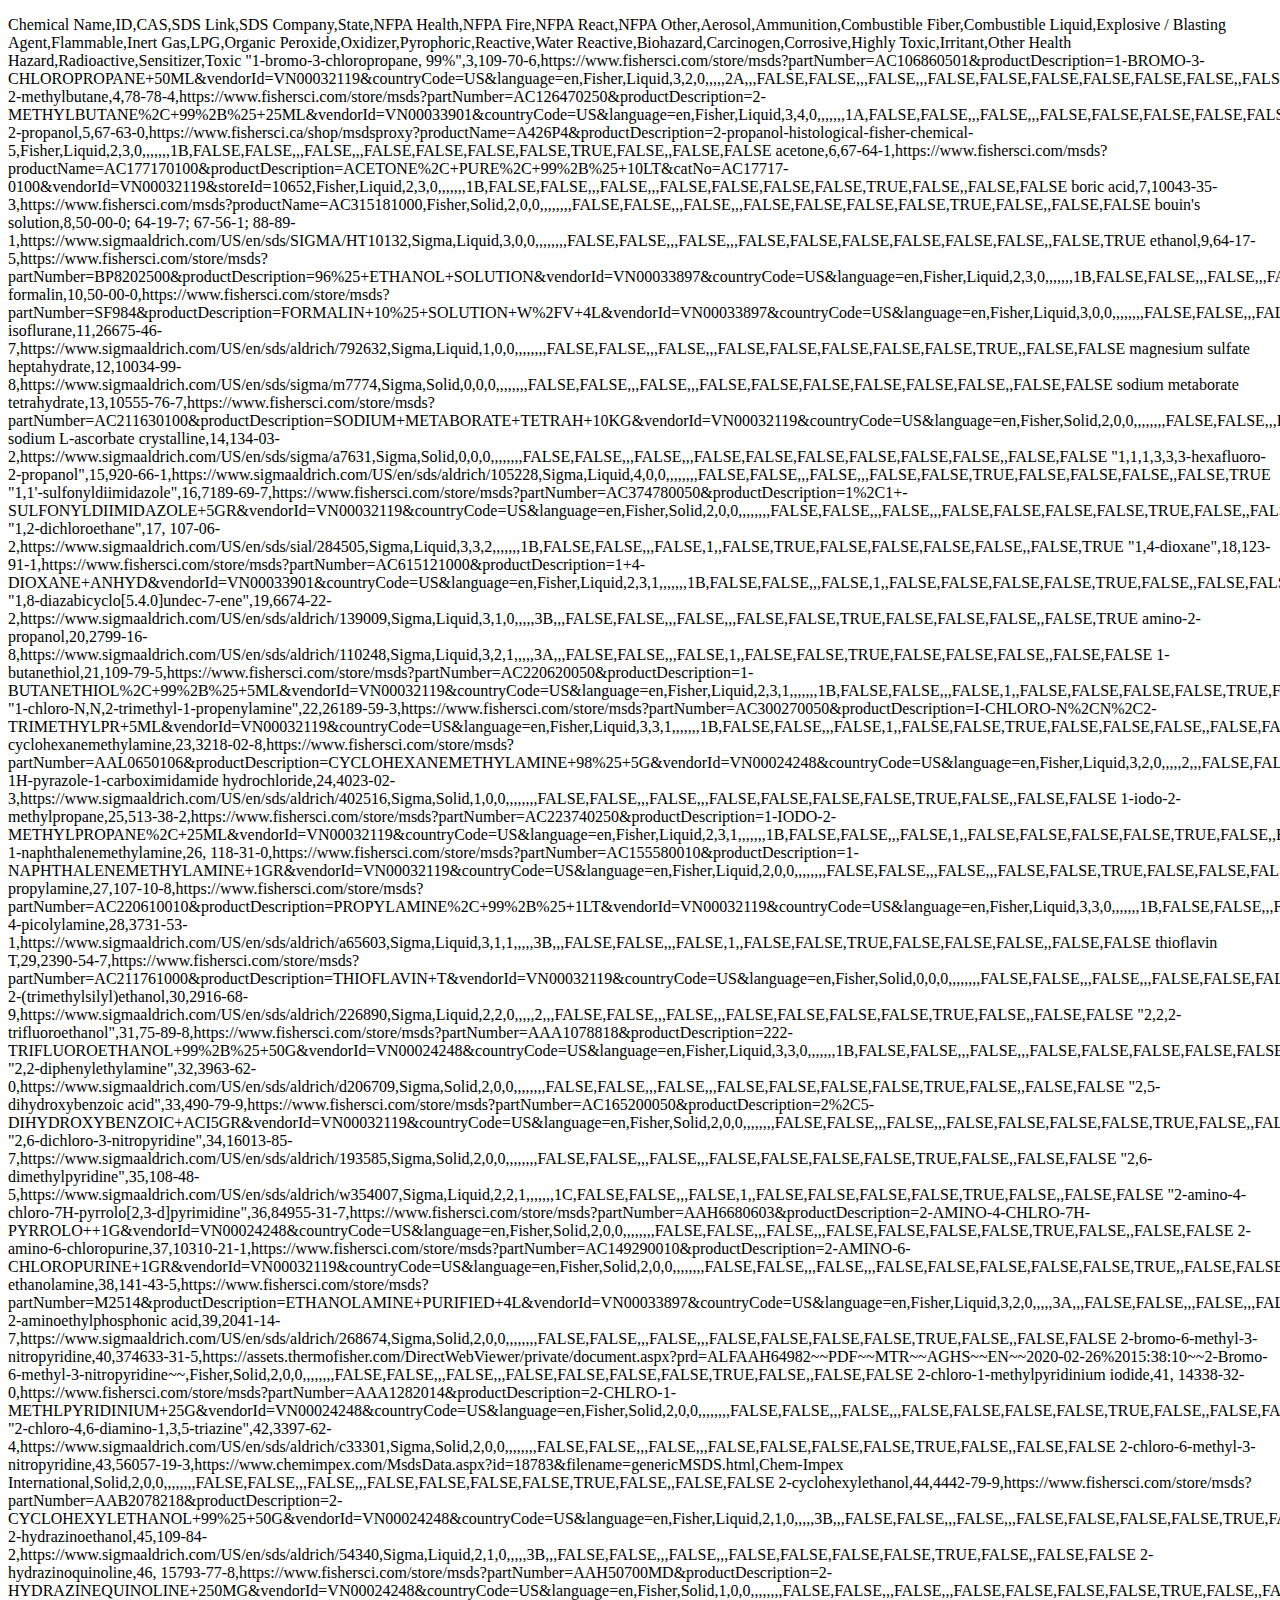
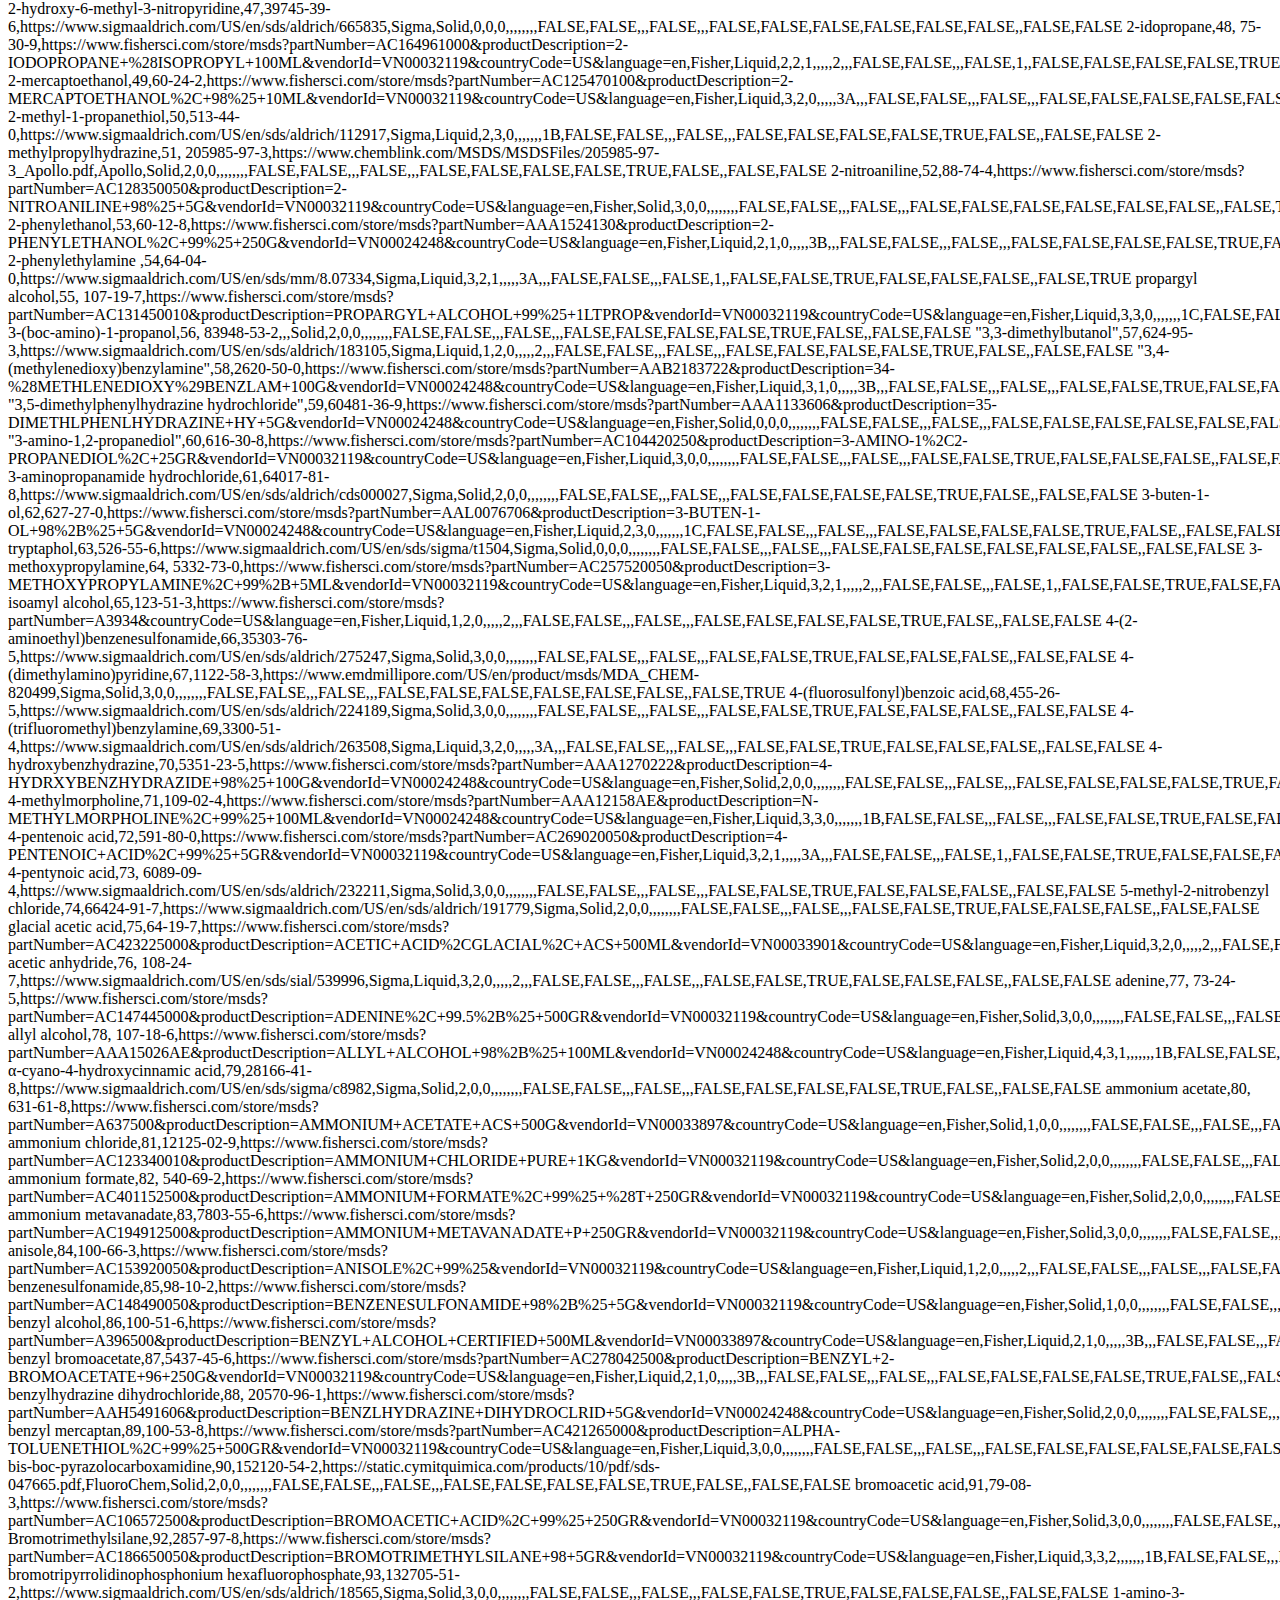
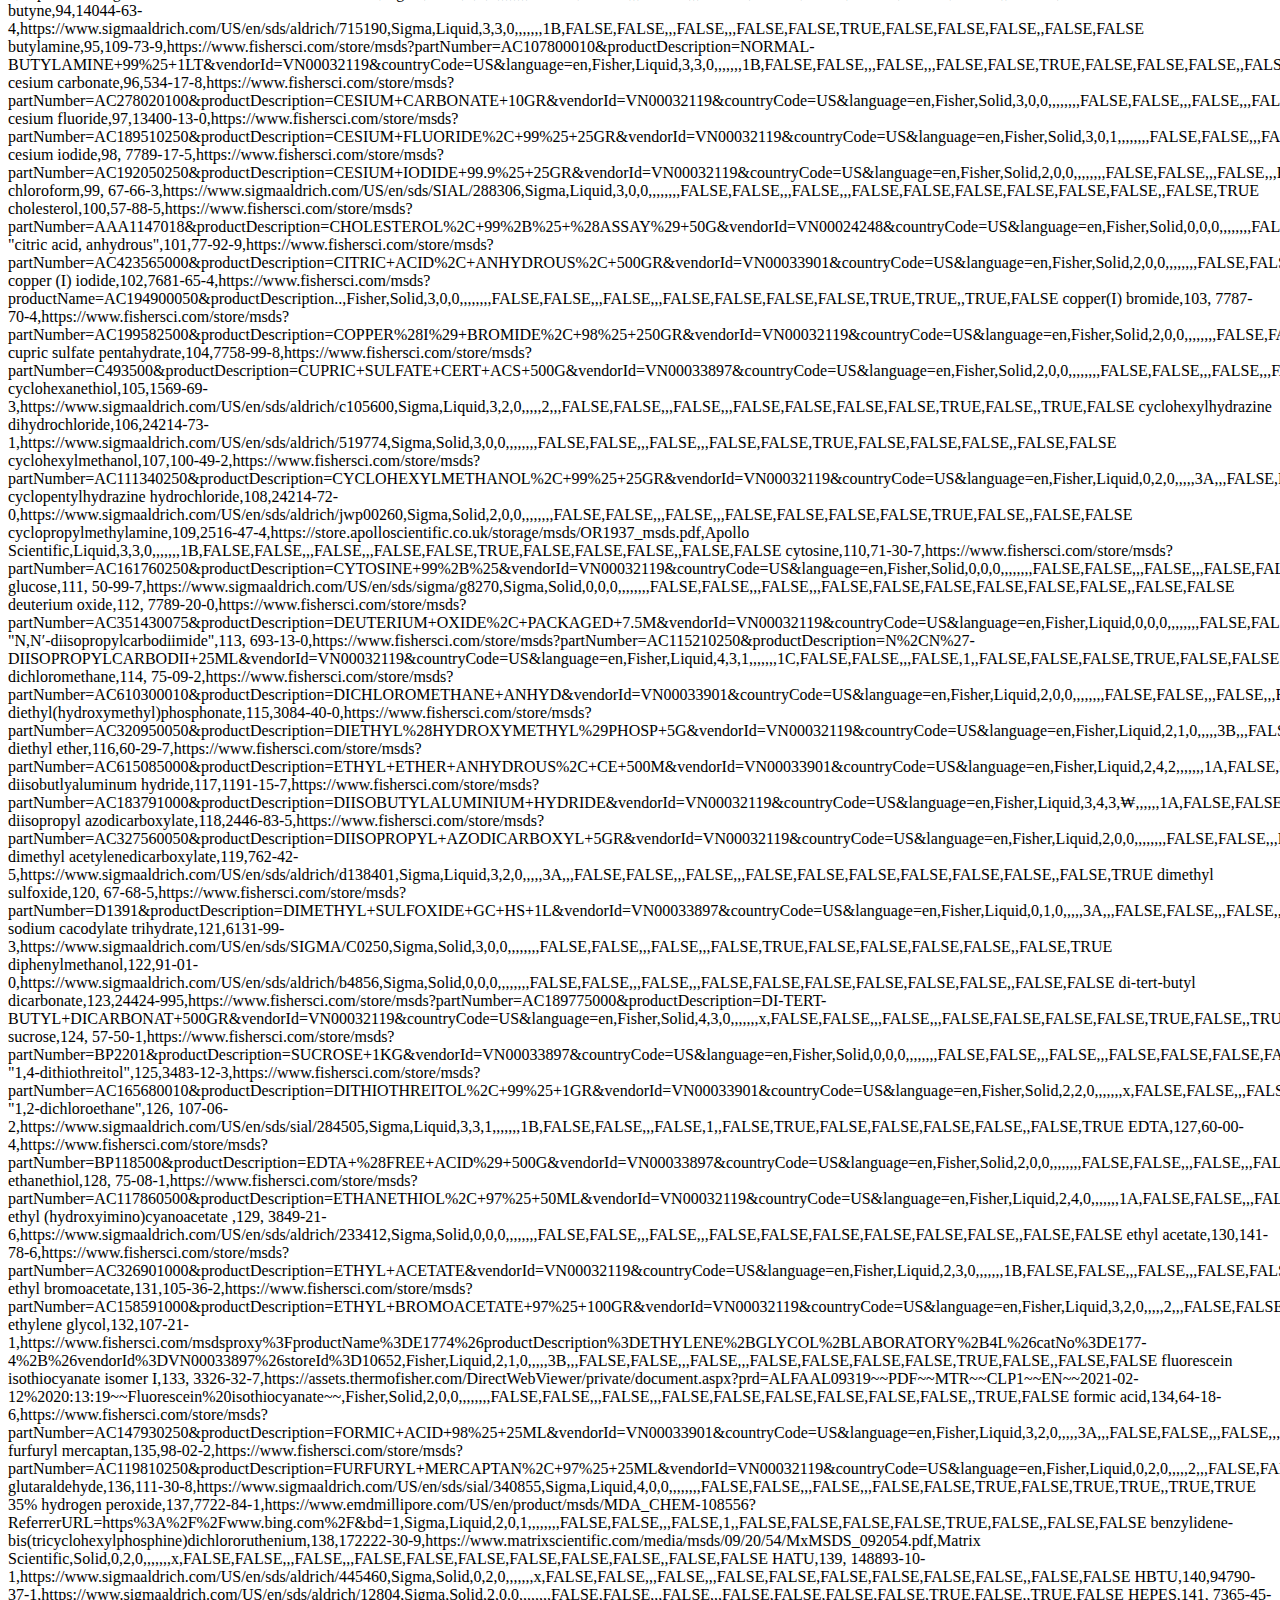
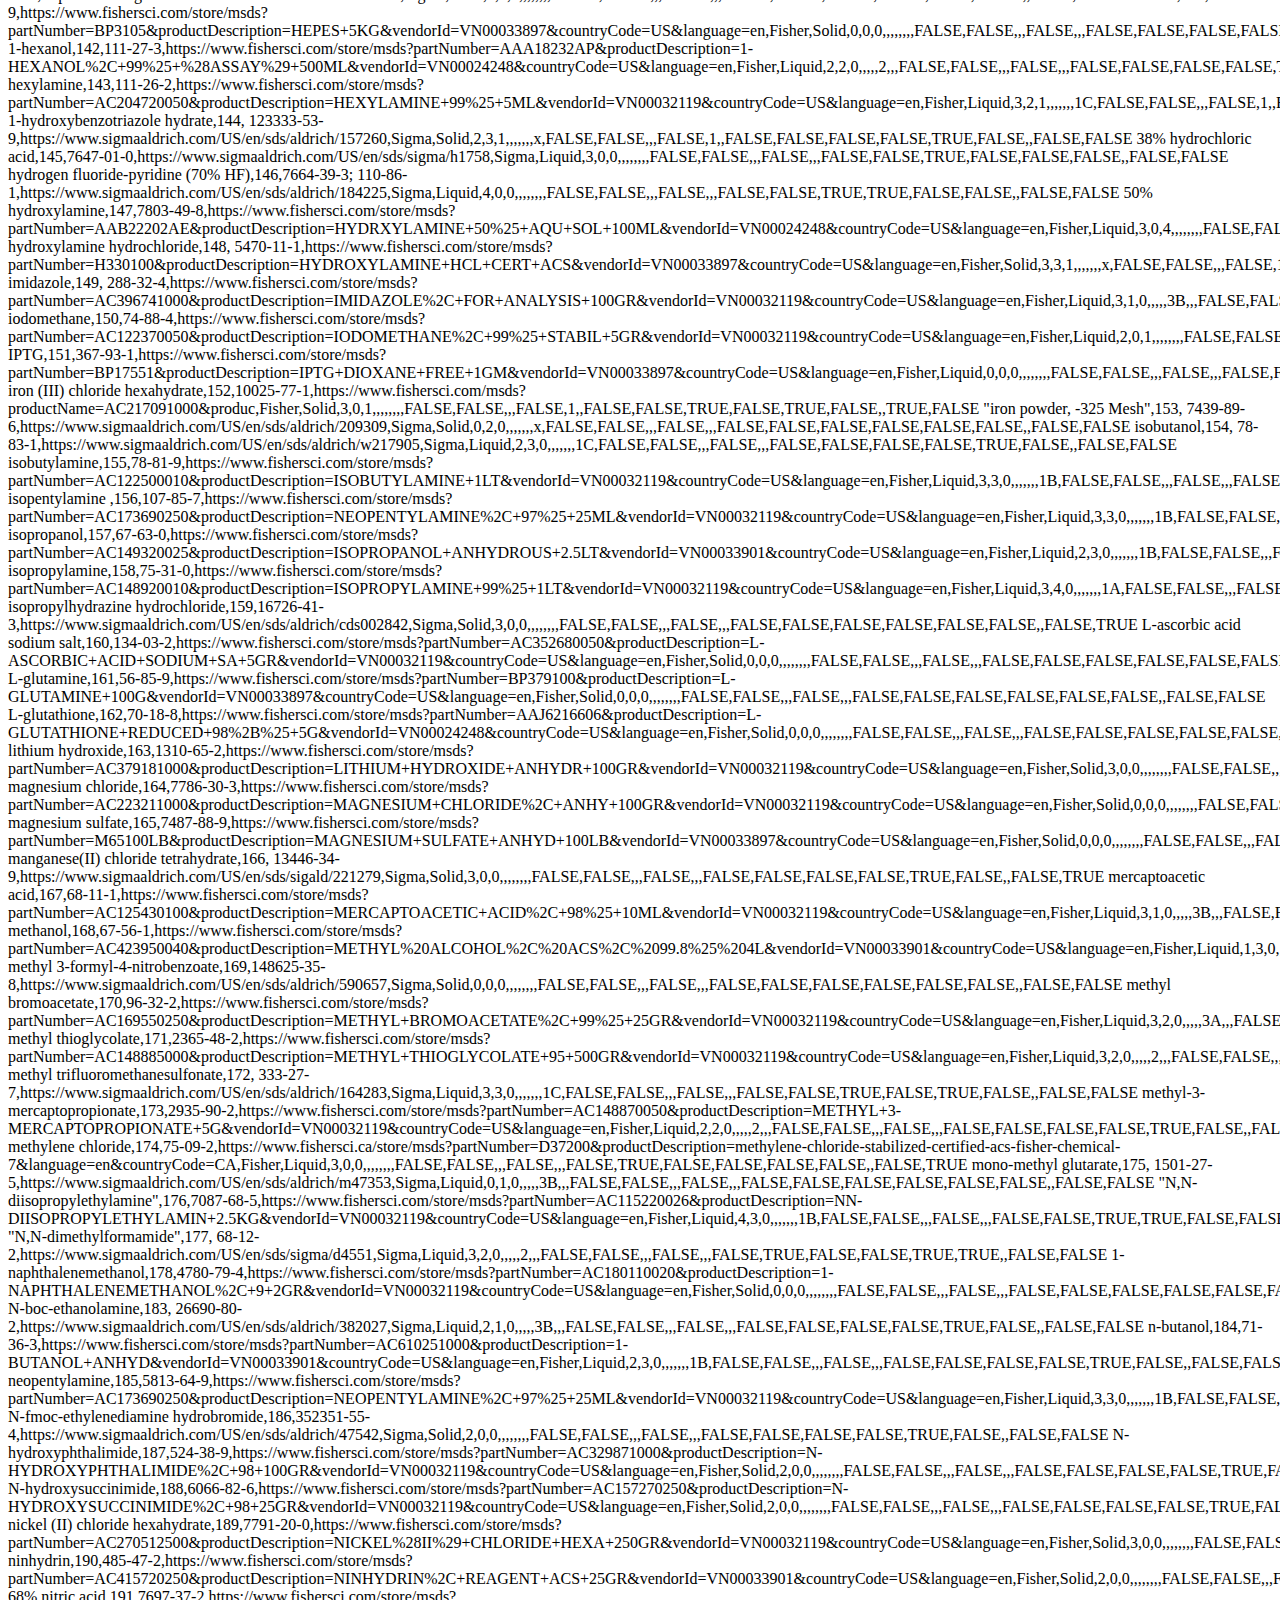
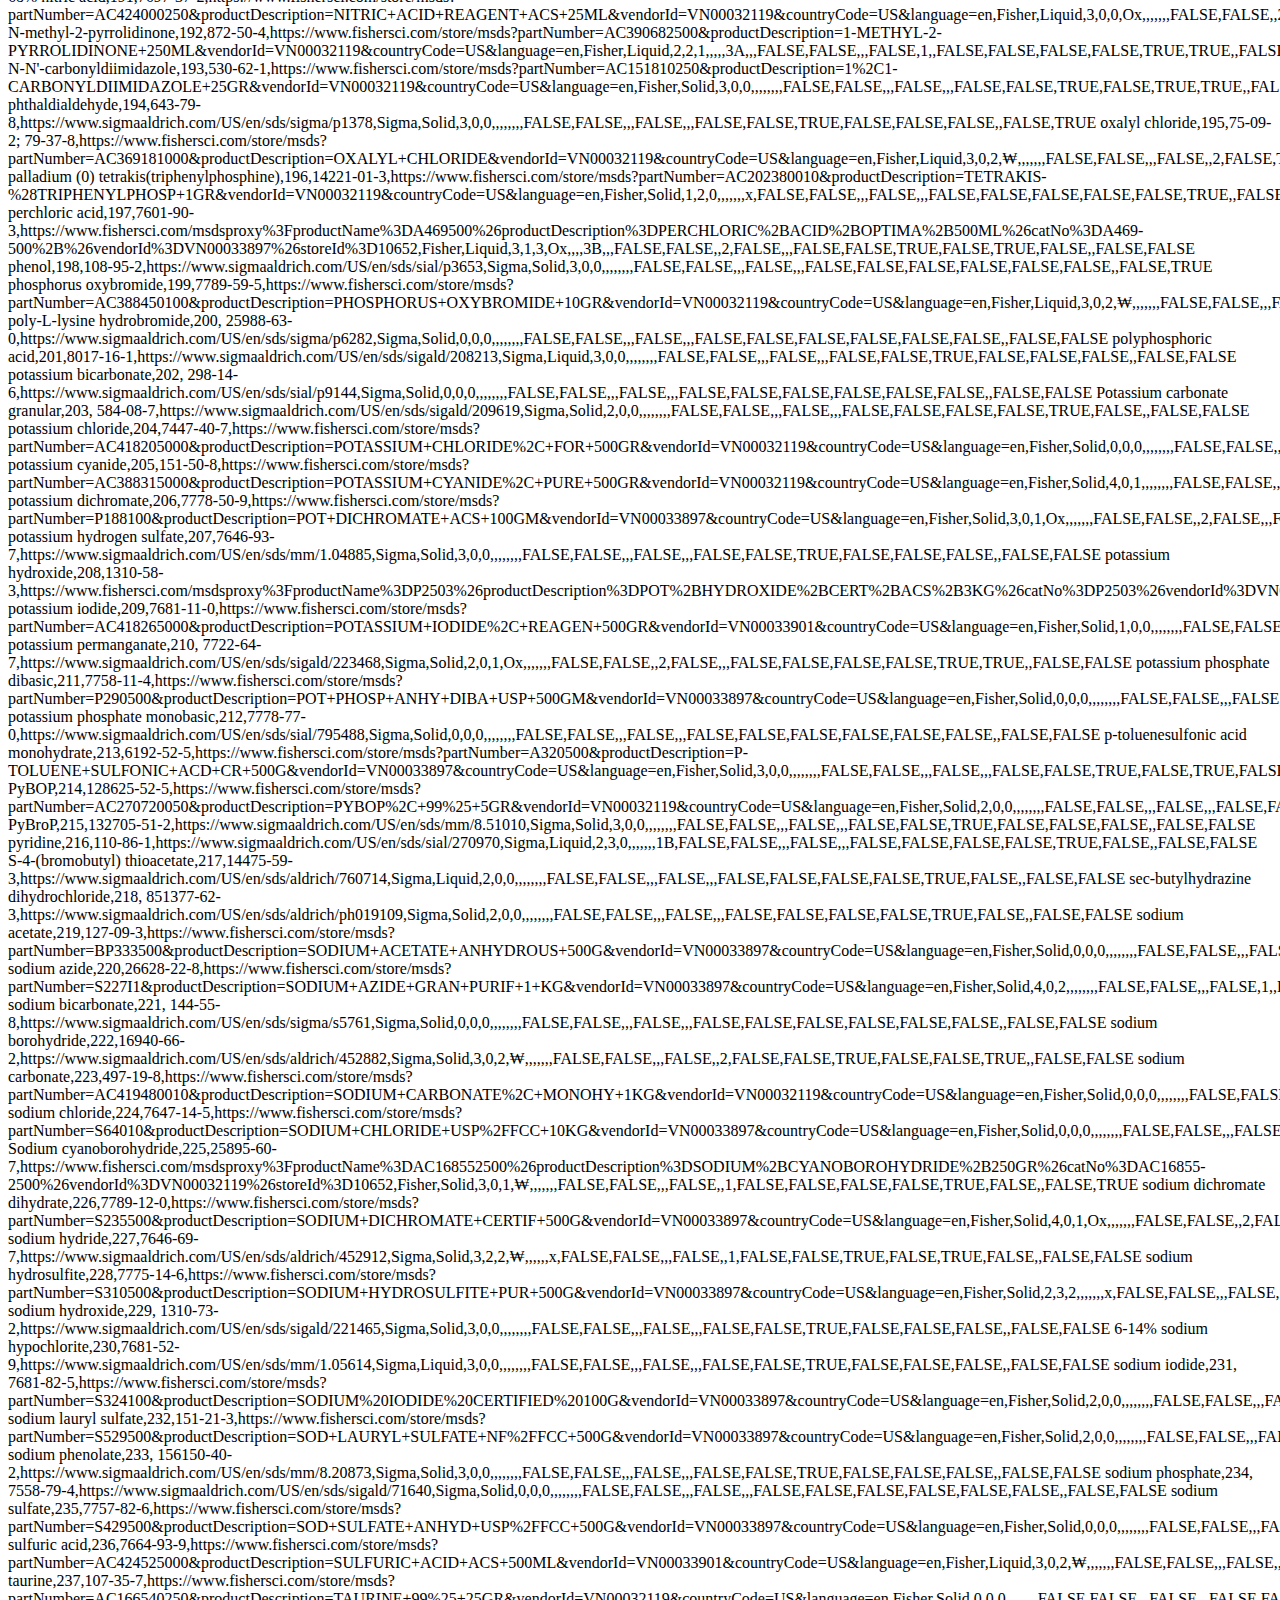
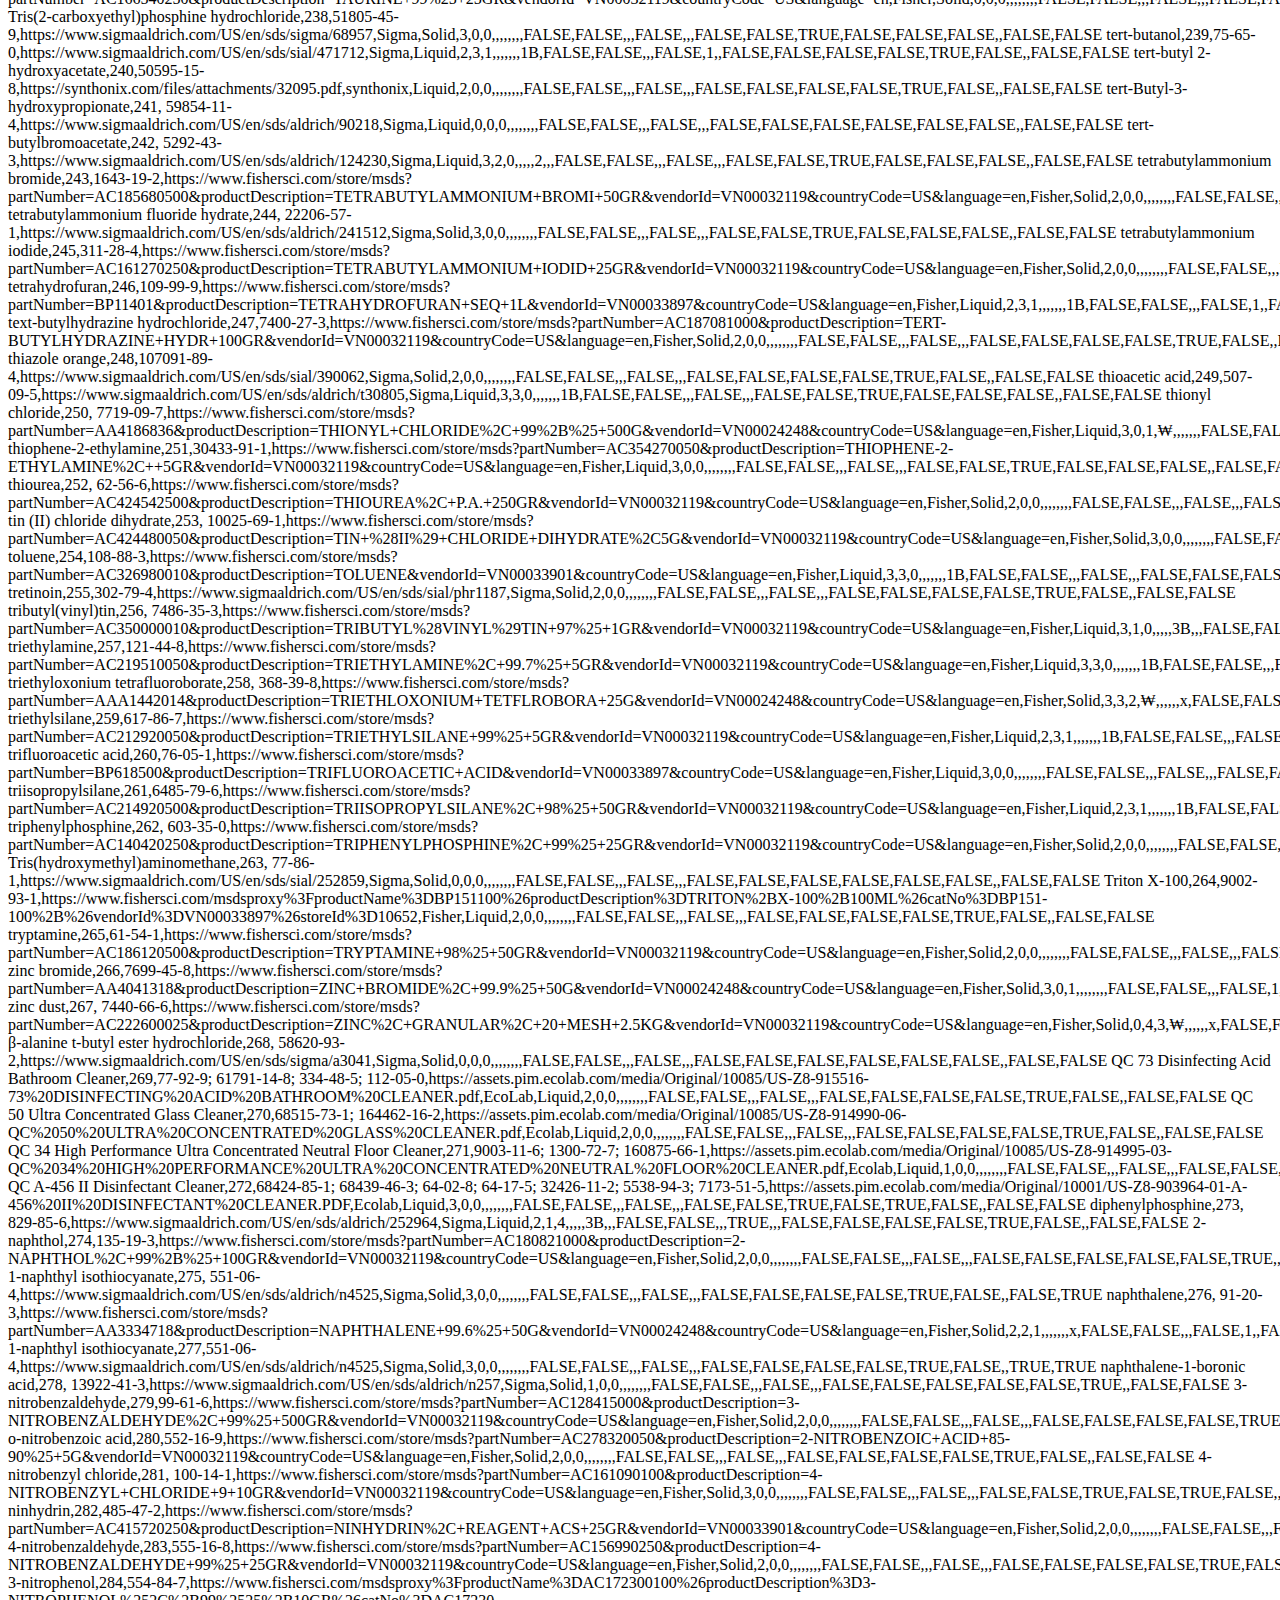
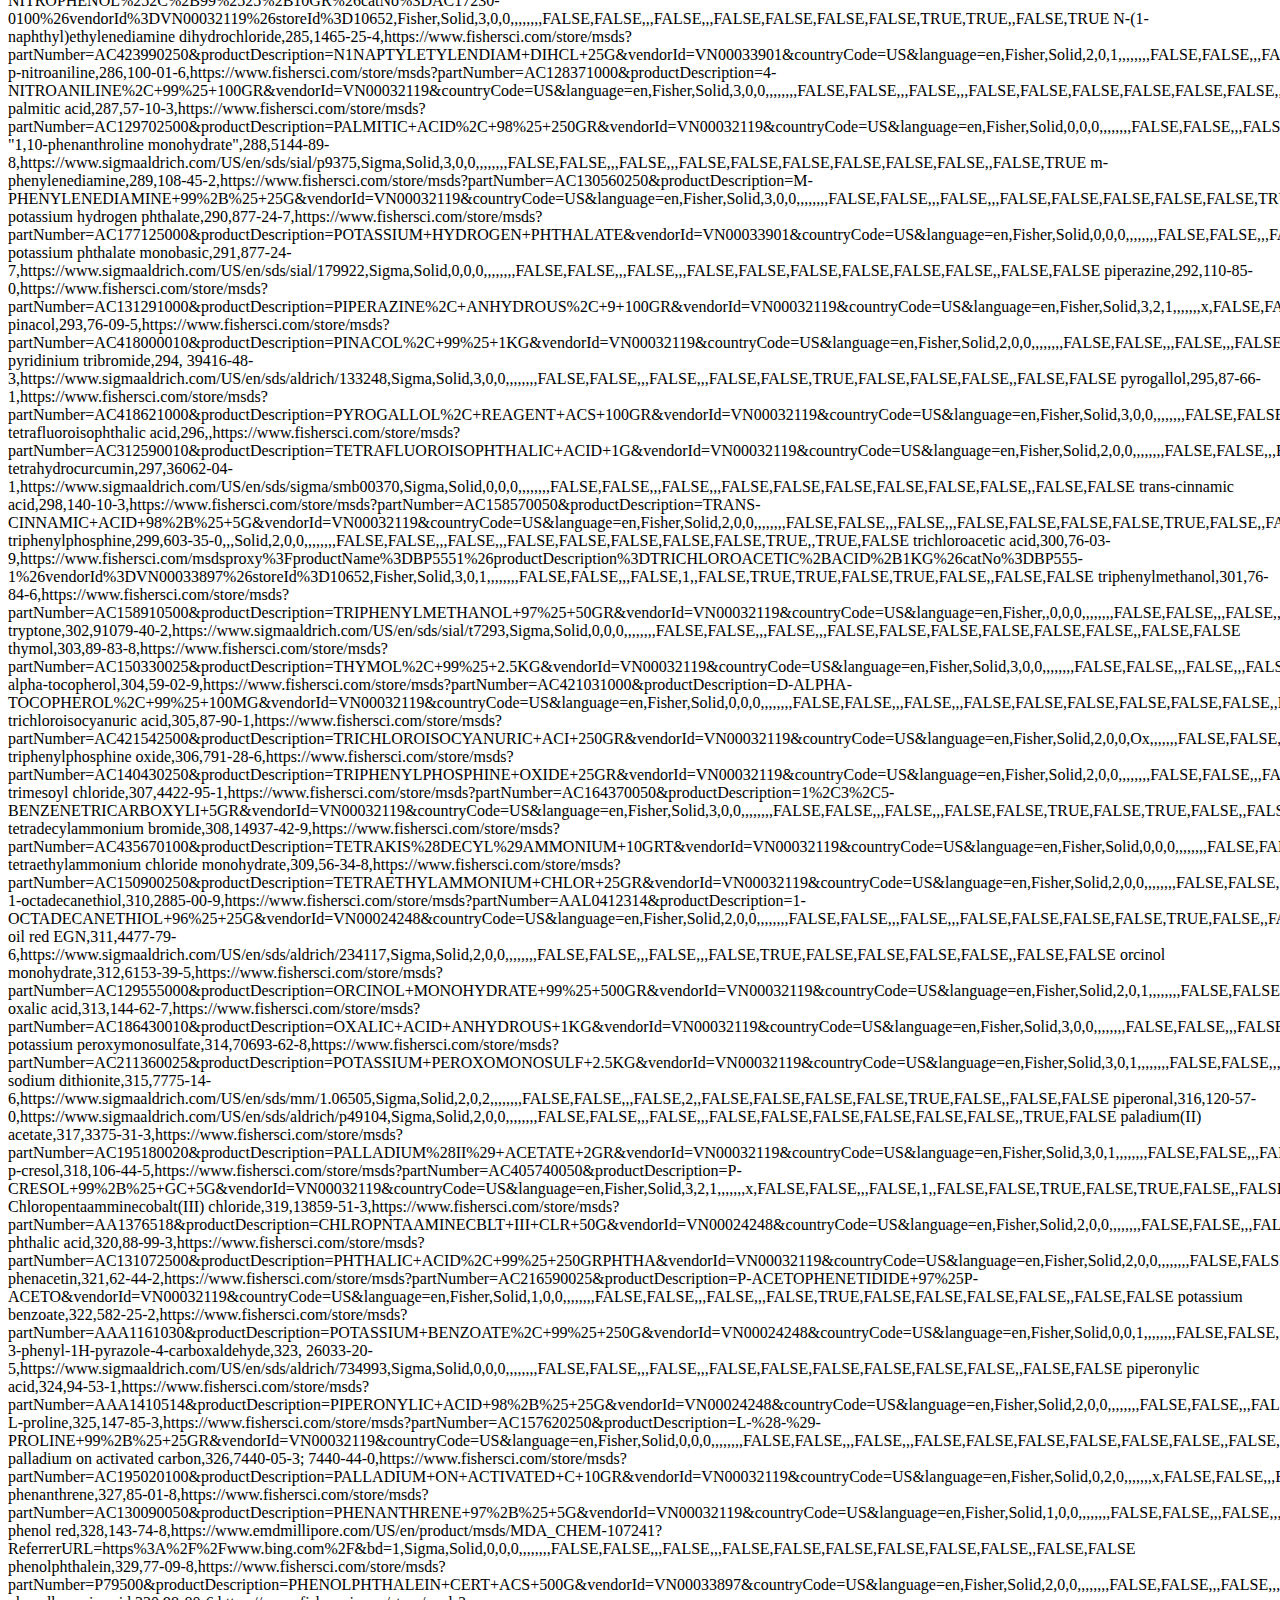
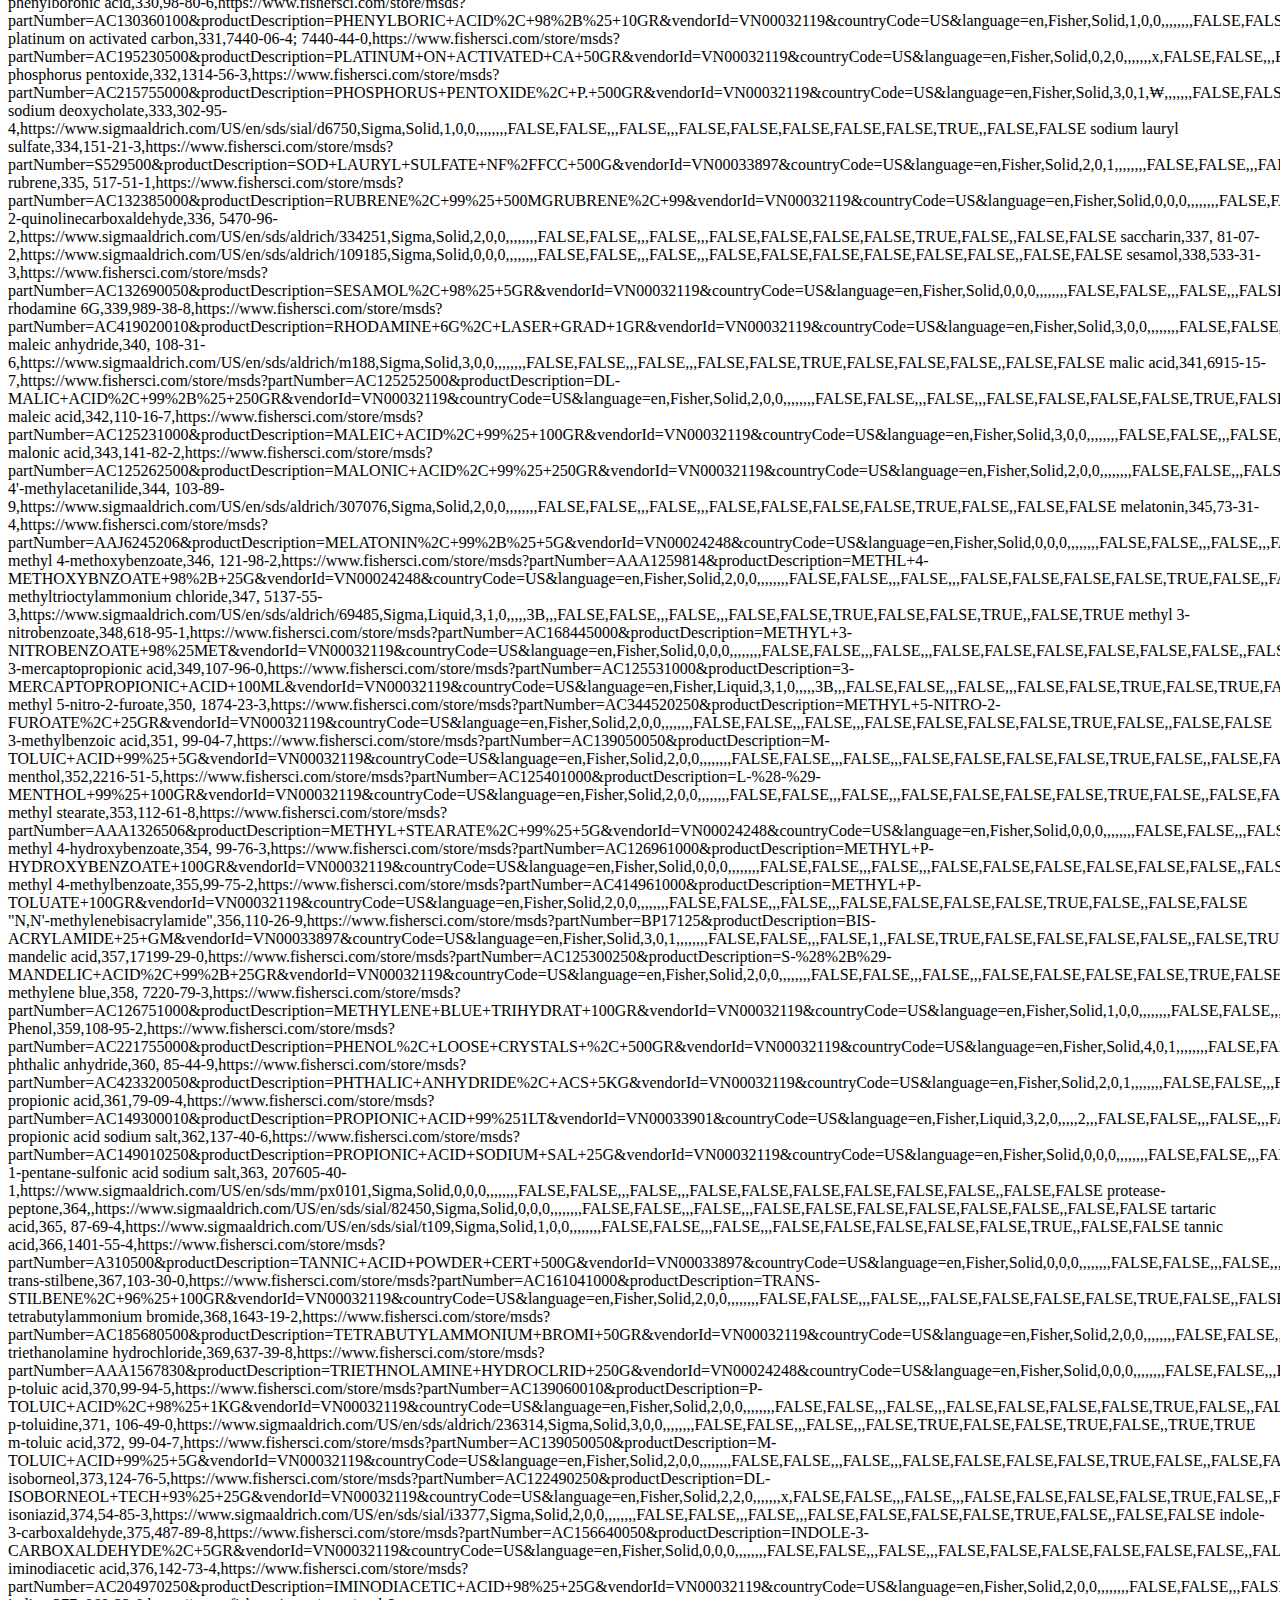
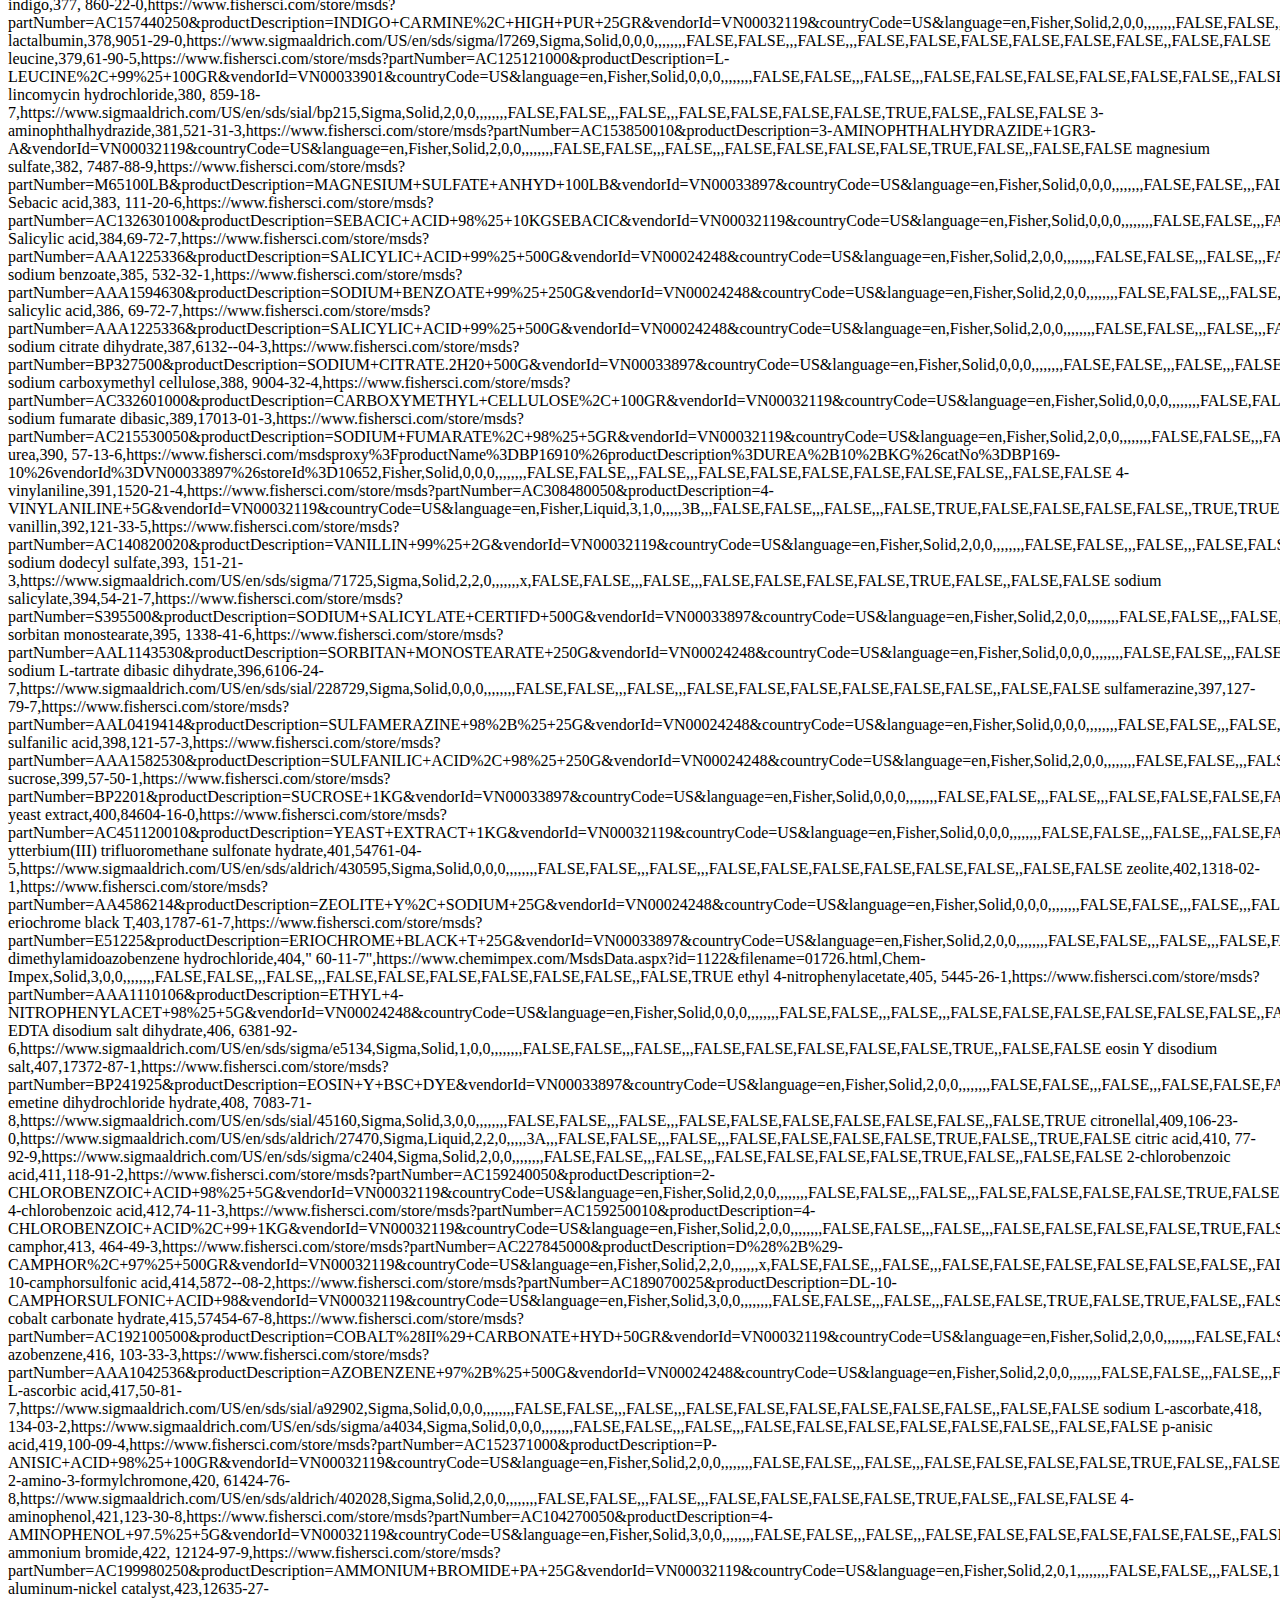
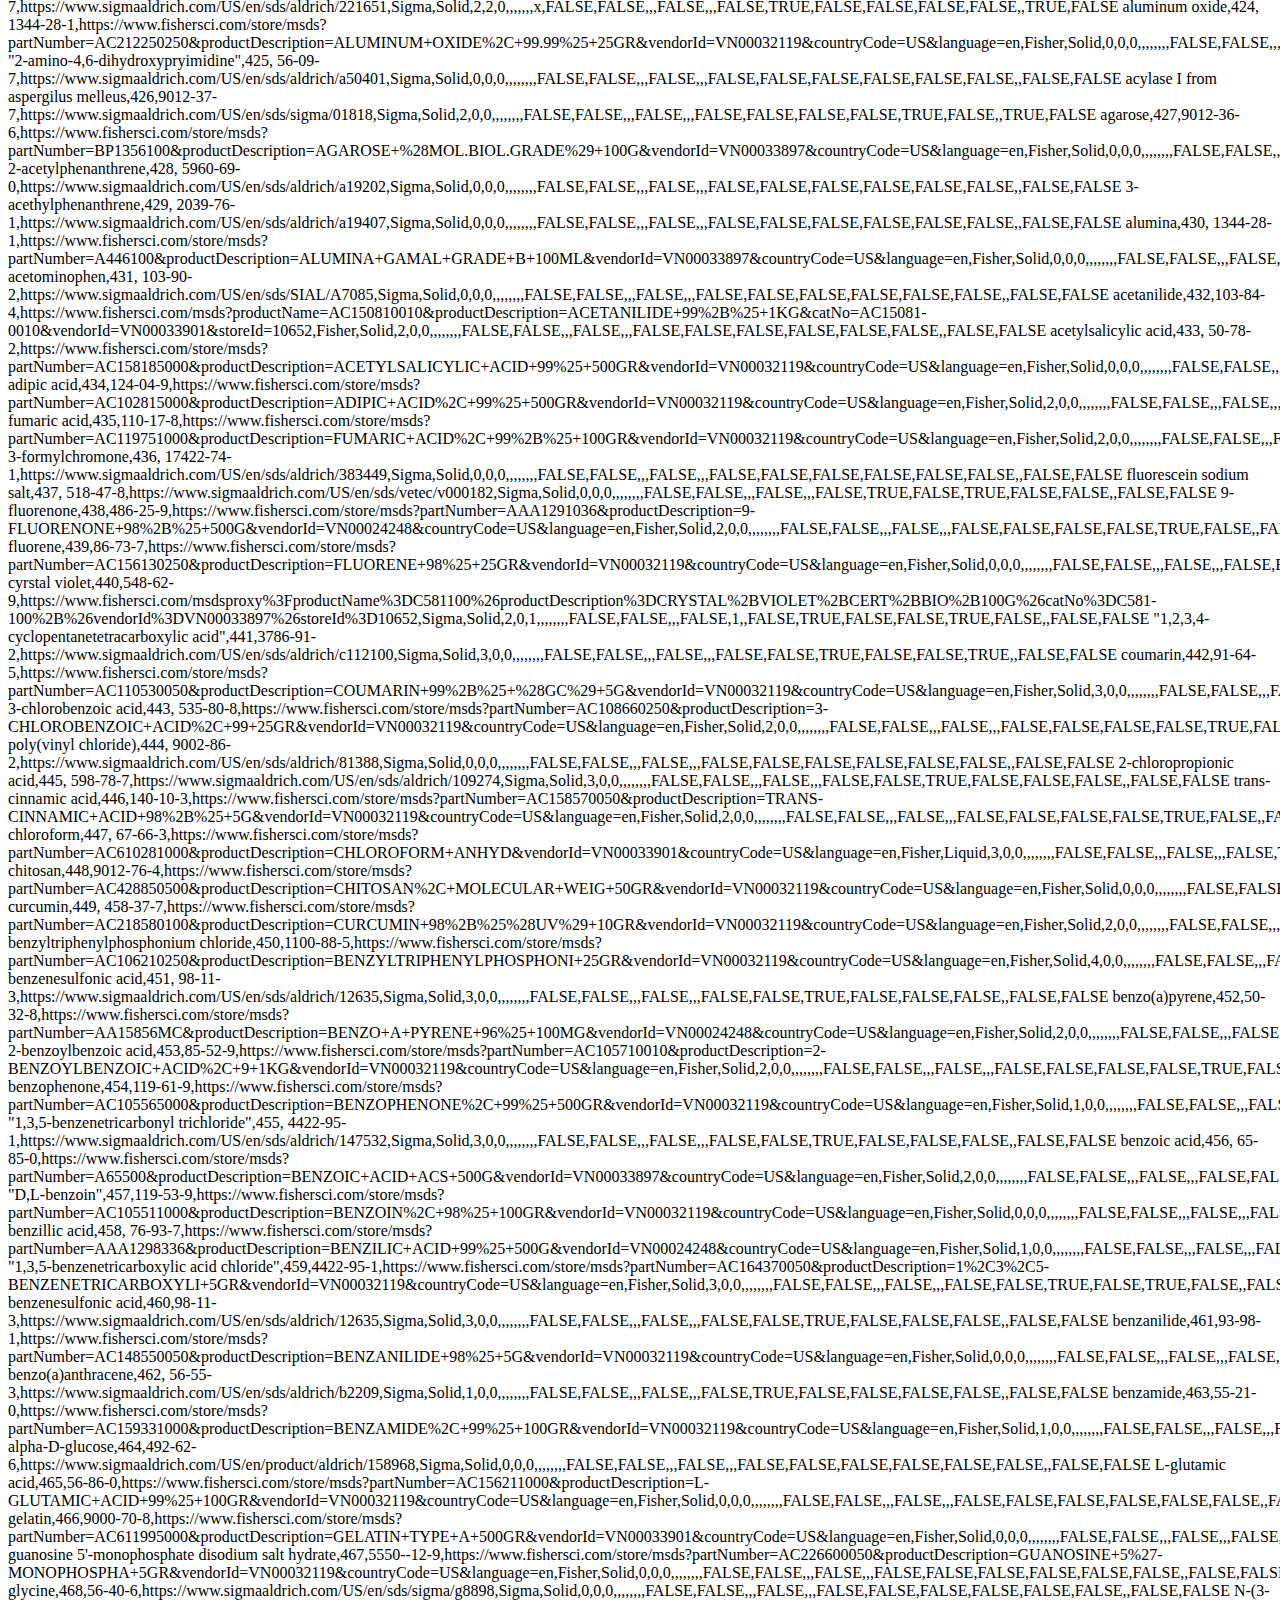
==== databaseonetwelve/index.html @ 0d820acb "Rename databaseonetwelve.html to databaseonetwelve/index.html" ====
<!DOCTYPE html>
<html lang="en">

    <body>
        <p>
Chemical Name,ID,CAS,SDS Link,SDS Company,State,NFPA Health,NFPA Fire,NFPA React,NFPA Other,Aerosol,Ammunition,Combustible Fiber,Combustible Liquid,Explosive / Blasting Agent,Flammable,Inert Gas,LPG,Organic Peroxide,Oxidizer,Pyrophoric,Reactive,Water Reactive,Biohazard,Carcinogen,Corrosive,Highly Toxic,Irritant,Other Health Hazard,Radioactive,Sensitizer,Toxic
"1-bromo-3-chloropropane, 99%",3,109-70-6,https://www.fishersci.com/store/msds?partNumber=AC106860501&productDescription=1-BROMO-3-CHLOROPROPANE+50ML&vendorId=VN00032119&countryCode=US&language=en,Fisher,Liquid,3,2,0,,,,,2A,,,FALSE,FALSE,,,FALSE,,,FALSE,FALSE,FALSE,FALSE,FALSE,FALSE,,FALSE,TRUE
2-methylbutane,4,78-78-4,https://www.fishersci.com/store/msds?partNumber=AC126470250&productDescription=2-METHYLBUTANE%2C+99%2B%25+25ML&vendorId=VN00033901&countryCode=US&language=en,Fisher,Liquid,3,4,0,,,,,,,1A,FALSE,FALSE,,,FALSE,,,FALSE,FALSE,FALSE,FALSE,FALSE,TRUE,,FALSE,FALSE
2-propanol,5,67-63-0,https://www.fishersci.ca/shop/msdsproxy?productName=A426P4&productDescription=2-propanol-histological-fisher-chemical-5,Fisher,Liquid,2,3,0,,,,,,,1B,FALSE,FALSE,,,FALSE,,,FALSE,FALSE,FALSE,FALSE,TRUE,FALSE,,FALSE,FALSE
acetone,6,67-64-1,https://www.fishersci.com/msds?productName=AC177170100&productDescription=ACETONE%2C+PURE%2C+99%2B%25+10LT&catNo=AC17717-0100&vendorId=VN00032119&storeId=10652,Fisher,Liquid,2,3,0,,,,,,,1B,FALSE,FALSE,,,FALSE,,,FALSE,FALSE,FALSE,FALSE,TRUE,FALSE,,FALSE,FALSE
boric acid,7,10043-35-3,https://www.fishersci.com/msds?productName=AC315181000,Fisher,Solid,2,0,0,,,,,,,,FALSE,FALSE,,,FALSE,,,FALSE,FALSE,FALSE,FALSE,TRUE,FALSE,,FALSE,FALSE
bouin's solution,8,50-00-0; 64-19-7; 67-56-1; 88-89-1,https://www.sigmaaldrich.com/US/en/sds/SIGMA/HT10132,Sigma,Liquid,3,0,0,,,,,,,,FALSE,FALSE,,,FALSE,,,FALSE,FALSE,FALSE,FALSE,FALSE,FALSE,,FALSE,TRUE
ethanol,9,64-17-5,https://www.fishersci.com/store/msds?partNumber=BP8202500&productDescription=96%25+ETHANOL+SOLUTION&vendorId=VN00033897&countryCode=US&language=en,Fisher,Liquid,2,3,0,,,,,,,1B,FALSE,FALSE,,,FALSE,,,FALSE,FALSE,FALSE,FALSE,TRUE,FALSE,,FALSE,FALSE
formalin,10,50-00-0,https://www.fishersci.com/store/msds?partNumber=SF984&productDescription=FORMALIN+10%25+SOLUTION+W%2FV+4L&vendorId=VN00033897&countryCode=US&language=en,Fisher,Liquid,3,0,0,,,,,,,,FALSE,FALSE,,,FALSE,,,FALSE,TRUE,FALSE,FALSE,FALSE,TRUE,,TRUE,TRUE
isoflurane,11,26675-46-7,https://www.sigmaaldrich.com/US/en/sds/aldrich/792632,Sigma,Liquid,1,0,0,,,,,,,,FALSE,FALSE,,,FALSE,,,FALSE,FALSE,FALSE,FALSE,FALSE,TRUE,,FALSE,FALSE
magnesium sulfate heptahydrate,12,10034-99-8,https://www.sigmaaldrich.com/US/en/sds/sigma/m7774,Sigma,Solid,0,0,0,,,,,,,,FALSE,FALSE,,,FALSE,,,FALSE,FALSE,FALSE,FALSE,FALSE,FALSE,,FALSE,FALSE
sodium metaborate tetrahydrate,13,10555-76-7,https://www.fishersci.com/store/msds?partNumber=AC211630100&productDescription=SODIUM+METABORATE+TETRAH+10KG&vendorId=VN00032119&countryCode=US&language=en,Fisher,Solid,2,0,0,,,,,,,,FALSE,FALSE,,,FALSE,,,FALSE,FALSE,FALSE,FALSE,TRUE,FALSE,,FALSE,FALSE
sodium L-ascorbate crystalline,14,134-03-2,https://www.sigmaaldrich.com/US/en/sds/sigma/a7631,Sigma,Solid,0,0,0,,,,,,,,FALSE,FALSE,,,FALSE,,,FALSE,FALSE,FALSE,FALSE,FALSE,FALSE,,FALSE,FALSE
"1,1,1,3,3,3-hexafluoro-2-propanol",15,920-66-1,https://www.sigmaaldrich.com/US/en/sds/aldrich/105228,Sigma,Liquid,4,0,0,,,,,,,,FALSE,FALSE,,,FALSE,,,FALSE,FALSE,TRUE,FALSE,FALSE,FALSE,,FALSE,TRUE
"1,1'-sulfonyldiimidazole",16,7189-69-7,https://www.fishersci.com/store/msds?partNumber=AC374780050&productDescription=1%2C1+-SULFONYLDIIMIDAZOLE+5GR&vendorId=VN00032119&countryCode=US&language=en,Fisher,Solid,2,0,0,,,,,,,,FALSE,FALSE,,,FALSE,,,FALSE,FALSE,FALSE,FALSE,TRUE,FALSE,,FALSE,FALSE
"1,2-dichloroethane",17, 107-06-2,https://www.sigmaaldrich.com/US/en/sds/sial/284505,Sigma,Liquid,3,3,2,,,,,,,1B,FALSE,FALSE,,,FALSE,1,,FALSE,TRUE,FALSE,FALSE,FALSE,FALSE,,FALSE,TRUE
"1,4-dioxane",18,123-91-1,https://www.fishersci.com/store/msds?partNumber=AC615121000&productDescription=1+4-DIOXANE+ANHYD&vendorId=VN00033901&countryCode=US&language=en,Fisher,Liquid,2,3,1,,,,,,,1B,FALSE,FALSE,,,FALSE,1,,FALSE,FALSE,FALSE,FALSE,TRUE,FALSE,,FALSE,FALSE
"1,8-diazabicyclo[5.4.0]undec-7-ene",19,6674-22-2,https://www.sigmaaldrich.com/US/en/sds/aldrich/139009,Sigma,Liquid,3,1,0,,,,,3B,,,FALSE,FALSE,,,FALSE,,,FALSE,FALSE,TRUE,FALSE,FALSE,FALSE,,FALSE,TRUE
amino-2-propanol,20,2799-16-8,https://www.sigmaaldrich.com/US/en/sds/aldrich/110248,Sigma,Liquid,3,2,1,,,,,3A,,,FALSE,FALSE,,,FALSE,1,,FALSE,FALSE,TRUE,FALSE,FALSE,FALSE,,FALSE,FALSE
1-butanethiol,21,109-79-5,https://www.fishersci.com/store/msds?partNumber=AC220620050&productDescription=1-BUTANETHIOL%2C+99%2B%25+5ML&vendorId=VN00032119&countryCode=US&language=en,Fisher,Liquid,2,3,1,,,,,,,1B,FALSE,FALSE,,,FALSE,1,,FALSE,FALSE,FALSE,FALSE,TRUE,FALSE,,FALSE,FALSE
"1-chloro-N,N,2-trimethyl-1-propenylamine",22,26189-59-3,https://www.fishersci.com/store/msds?partNumber=AC300270050&productDescription=I-CHLORO-N%2CN%2C2-TRIMETHYLPR+5ML&vendorId=VN00032119&countryCode=US&language=en,Fisher,Liquid,3,3,1,,,,,,,1B,FALSE,FALSE,,,FALSE,1,,FALSE,FALSE,TRUE,FALSE,FALSE,FALSE,,FALSE,FALSE
cyclohexanemethylamine,23,3218-02-8,https://www.fishersci.com/store/msds?partNumber=AAL0650106&productDescription=CYCLOHEXANEMETHYLAMINE+98%25+5G&vendorId=VN00024248&countryCode=US&language=en,Fisher,Liquid,3,2,0,,,,,2,,,FALSE,FALSE,,,FALSE,,,FALSE,FALSE,TRUE,FALSE,FALSE,FALSE,,FALSE,FALSE
1H-pyrazole-1-carboximidamide hydrochloride,24,4023-02-3,https://www.sigmaaldrich.com/US/en/sds/aldrich/402516,Sigma,Solid,1,0,0,,,,,,,,FALSE,FALSE,,,FALSE,,,FALSE,FALSE,FALSE,FALSE,TRUE,FALSE,,FALSE,FALSE
1-iodo-2-methylpropane,25,513-38-2,https://www.fishersci.com/store/msds?partNumber=AC223740250&productDescription=1-IODO-2-METHYLPROPANE%2C+25ML&vendorId=VN00032119&countryCode=US&language=en,Fisher,Liquid,2,3,1,,,,,,,1B,FALSE,FALSE,,,FALSE,1,,FALSE,FALSE,FALSE,FALSE,TRUE,FALSE,,FALSE,FALSE
1-naphthalenemethylamine,26, 118-31-0,https://www.fishersci.com/store/msds?partNumber=AC155580010&productDescription=1-NAPHTHALENEMETHYLAMINE+1GR&vendorId=VN00032119&countryCode=US&language=en,Fisher,Liquid,2,0,0,,,,,,,,FALSE,FALSE,,,FALSE,,,FALSE,FALSE,TRUE,FALSE,FALSE,FALSE,,FALSE,FALSE
propylamine,27,107-10-8,https://www.fishersci.com/store/msds?partNumber=AC220610010&productDescription=PROPYLAMINE%2C+99%2B%25+1LT&vendorId=VN00032119&countryCode=US&language=en,Fisher,Liquid,3,3,0,,,,,,,1B,FALSE,FALSE,,,FALSE,,,FALSE,FALSE,TRUE,FALSE,FALSE,FALSE,,FALSE,FALSE
4-picolylamine,28,3731-53-1,https://www.sigmaaldrich.com/US/en/sds/aldrich/a65603,Sigma,Liquid,3,1,1,,,,,3B,,,FALSE,FALSE,,,FALSE,1,,FALSE,FALSE,TRUE,FALSE,FALSE,FALSE,,FALSE,FALSE
thioflavin T,29,2390-54-7,https://www.fishersci.com/store/msds?partNumber=AC211761000&productDescription=THIOFLAVIN+T&vendorId=VN00032119&countryCode=US&language=en,Fisher,Solid,0,0,0,,,,,,,,FALSE,FALSE,,,FALSE,,,FALSE,FALSE,FALSE,FALSE,FALSE,FALSE,,FALSE,FALSE
2-(trimethylsilyl)ethanol,30,2916-68-9,https://www.sigmaaldrich.com/US/en/sds/aldrich/226890,Sigma,Liquid,2,2,0,,,,,2,,,FALSE,FALSE,,,FALSE,,,FALSE,FALSE,FALSE,FALSE,TRUE,FALSE,,FALSE,FALSE
"2,2,2-trifluoroethanol",31,75-89-8,https://www.fishersci.com/store/msds?partNumber=AAA1078818&productDescription=222-TRIFLUOROETHANOL+99%2B%25+50G&vendorId=VN00024248&countryCode=US&language=en,Fisher,Liquid,3,3,0,,,,,,,1B,FALSE,FALSE,,,FALSE,,,FALSE,FALSE,FALSE,FALSE,FALSE,FALSE,,FALSE,TRUE
"2,2-diphenylethylamine",32,3963-62-0,https://www.sigmaaldrich.com/US/en/sds/aldrich/d206709,Sigma,Solid,2,0,0,,,,,,,,FALSE,FALSE,,,FALSE,,,FALSE,FALSE,FALSE,FALSE,TRUE,FALSE,,FALSE,FALSE
"2,5-dihydroxybenzoic acid",33,490-79-9,https://www.fishersci.com/store/msds?partNumber=AC165200050&productDescription=2%2C5-DIHYDROXYBENZOIC+ACI5GR&vendorId=VN00032119&countryCode=US&language=en,Fisher,Solid,2,0,0,,,,,,,,FALSE,FALSE,,,FALSE,,,FALSE,FALSE,FALSE,FALSE,TRUE,FALSE,,FALSE,FALSE
"2,6-dichloro-3-nitropyridine",34,16013-85-7,https://www.sigmaaldrich.com/US/en/sds/aldrich/193585,Sigma,Solid,2,0,0,,,,,,,,FALSE,FALSE,,,FALSE,,,FALSE,FALSE,FALSE,FALSE,TRUE,FALSE,,FALSE,FALSE
"2,6-dimethylpyridine",35,108-48-5,https://www.sigmaaldrich.com/US/en/sds/aldrich/w354007,Sigma,Liquid,2,2,1,,,,,,,1C,FALSE,FALSE,,,FALSE,1,,FALSE,FALSE,FALSE,FALSE,TRUE,FALSE,,FALSE,FALSE
"2-amino-4-chloro-7H-pyrrolo[2,3-d]pyrimidine",36,84955-31-7,https://www.fishersci.com/store/msds?partNumber=AAH6680603&productDescription=2-AMINO-4-CHLRO-7H-PYRROLO++1G&vendorId=VN00024248&countryCode=US&language=en,Fisher,Solid,2,0,0,,,,,,,,FALSE,FALSE,,,FALSE,,,FALSE,FALSE,FALSE,FALSE,TRUE,FALSE,,FALSE,FALSE
2-amino-6-chloropurine,37,10310-21-1,https://www.fishersci.com/store/msds?partNumber=AC149290010&productDescription=2-AMINO-6-CHLOROPURINE+1GR&vendorId=VN00032119&countryCode=US&language=en,Fisher,Solid,2,0,0,,,,,,,,FALSE,FALSE,,,FALSE,,,FALSE,FALSE,FALSE,FALSE,FALSE,TRUE,,FALSE,FALSE
ethanolamine,38,141-43-5,https://www.fishersci.com/store/msds?partNumber=M2514&productDescription=ETHANOLAMINE+PURIFIED+4L&vendorId=VN00033897&countryCode=US&language=en,Fisher,Liquid,3,2,0,,,,,3A,,,FALSE,FALSE,,,FALSE,,,FALSE,FALSE,TRUE,FALSE,FALSE,FALSE,,FALSE,FALSE
2-aminoethylphosphonic acid,39,2041-14-7,https://www.sigmaaldrich.com/US/en/sds/aldrich/268674,Sigma,Solid,2,0,0,,,,,,,,FALSE,FALSE,,,FALSE,,,FALSE,FALSE,FALSE,FALSE,TRUE,FALSE,,FALSE,FALSE
2-bromo-6-methyl-3-nitropyridine,40,374633-31-5,https://assets.thermofisher.com/DirectWebViewer/private/document.aspx?prd=ALFAAH64982~~PDF~~MTR~~AGHS~~EN~~2020-02-26%2015:38:10~~2-Bromo-6-methyl-3-nitropyridine~~,Fisher,Solid,2,0,0,,,,,,,,FALSE,FALSE,,,FALSE,,,FALSE,FALSE,FALSE,FALSE,TRUE,FALSE,,FALSE,FALSE
2-chloro-1-methylpyridinium iodide,41, 14338-32-0,https://www.fishersci.com/store/msds?partNumber=AAA1282014&productDescription=2-CHLRO-1-METHLPYRIDINIUM+25G&vendorId=VN00024248&countryCode=US&language=en,Fisher,Solid,2,0,0,,,,,,,,FALSE,FALSE,,,FALSE,,,FALSE,FALSE,FALSE,FALSE,TRUE,FALSE,,FALSE,FALSE
"2-chloro-4,6-diamino-1,3,5-triazine",42,3397-62-4,https://www.sigmaaldrich.com/US/en/sds/aldrich/c33301,Sigma,Solid,2,0,0,,,,,,,,FALSE,FALSE,,,FALSE,,,FALSE,FALSE,FALSE,FALSE,TRUE,FALSE,,FALSE,FALSE
2-chloro-6-methyl-3-nitropyridine,43,56057-19-3,https://www.chemimpex.com/MsdsData.aspx?id=18783&filename=genericMSDS.html,Chem-Impex International,Solid,2,0,0,,,,,,,,FALSE,FALSE,,,FALSE,,,FALSE,FALSE,FALSE,FALSE,TRUE,FALSE,,FALSE,FALSE
2-cyclohexylethanol,44,4442-79-9,https://www.fishersci.com/store/msds?partNumber=AAB2078218&productDescription=2-CYCLOHEXYLETHANOL+99%25+50G&vendorId=VN00024248&countryCode=US&language=en,Fisher,Liquid,2,1,0,,,,,3B,,,FALSE,FALSE,,,FALSE,,,FALSE,FALSE,FALSE,FALSE,TRUE,FALSE,,FALSE,FALSE
2-hydrazinoethanol,45,109-84-2,https://www.sigmaaldrich.com/US/en/sds/aldrich/54340,Sigma,Liquid,2,1,0,,,,,3B,,,FALSE,FALSE,,,FALSE,,,FALSE,FALSE,FALSE,FALSE,TRUE,FALSE,,FALSE,FALSE
2-hydrazinoquinoline,46, 15793-77-8,https://www.fishersci.com/store/msds?partNumber=AAH50700MD&productDescription=2-HYDRAZINEQUINOLINE+250MG&vendorId=VN00024248&countryCode=US&language=en,Fisher,Solid,1,0,0,,,,,,,,FALSE,FALSE,,,FALSE,,,FALSE,FALSE,FALSE,FALSE,TRUE,FALSE,,FALSE,FALSE
2-hydroxy-6-methyl-3-nitropyridine,47,39745-39-6,https://www.sigmaaldrich.com/US/en/sds/aldrich/665835,Sigma,Solid,0,0,0,,,,,,,,FALSE,FALSE,,,FALSE,,,FALSE,FALSE,FALSE,FALSE,FALSE,FALSE,,FALSE,FALSE
2-idopropane,48, 75-30-9,https://www.fishersci.com/store/msds?partNumber=AC164961000&productDescription=2-IODOPROPANE+%28ISOPROPYL+100ML&vendorId=VN00032119&countryCode=US&language=en,Fisher,Liquid,2,2,1,,,,,2,,,FALSE,FALSE,,,FALSE,1,,FALSE,FALSE,FALSE,FALSE,TRUE,FALSE,,FALSE,FALSE
2-mercaptoethanol,49,60-24-2,https://www.fishersci.com/store/msds?partNumber=AC125470100&productDescription=2-MERCAPTOETHANOL%2C+98%25+10ML&vendorId=VN00032119&countryCode=US&language=en,Fisher,Liquid,3,2,0,,,,,3A,,,FALSE,FALSE,,,FALSE,,,FALSE,FALSE,FALSE,FALSE,FALSE,FALSE,,FALSE,TRUE
2-methyl-1-propanethiol,50,513-44-0,https://www.sigmaaldrich.com/US/en/sds/aldrich/112917,Sigma,Liquid,2,3,0,,,,,,,1B,FALSE,FALSE,,,FALSE,,,FALSE,FALSE,FALSE,FALSE,TRUE,FALSE,,FALSE,FALSE
2-methylpropylhydrazine,51, 205985-97-3,https://www.chemblink.com/MSDS/MSDSFiles/205985-97-3_Apollo.pdf,Apollo,Solid,2,0,0,,,,,,,,FALSE,FALSE,,,FALSE,,,FALSE,FALSE,FALSE,FALSE,TRUE,FALSE,,FALSE,FALSE
2-nitroaniline,52,88-74-4,https://www.fishersci.com/store/msds?partNumber=AC128350050&productDescription=2-NITROANILINE+98%25+5G&vendorId=VN00032119&countryCode=US&language=en,Fisher,Solid,3,0,0,,,,,,,,FALSE,FALSE,,,FALSE,,,FALSE,FALSE,FALSE,FALSE,FALSE,FALSE,,FALSE,TRUE
2-phenylethanol,53,60-12-8,https://www.fishersci.com/store/msds?partNumber=AAA1524130&productDescription=2-PHENYLETHANOL%2C+99%25+250G&vendorId=VN00024248&countryCode=US&language=en,Fisher,Liquid,2,1,0,,,,,3B,,,FALSE,FALSE,,,FALSE,,,FALSE,FALSE,FALSE,FALSE,TRUE,FALSE,,FALSE,FALSE
2-phenylethylamine ,54,64-04-0,https://www.sigmaaldrich.com/US/en/sds/mm/8.07334,Sigma,Liquid,3,2,1,,,,,3A,,,FALSE,FALSE,,,FALSE,1,,FALSE,FALSE,TRUE,FALSE,FALSE,FALSE,,FALSE,TRUE
propargyl alcohol,55, 107-19-7,https://www.fishersci.com/store/msds?partNumber=AC131450010&productDescription=PROPARGYL+ALCOHOL+99%25+1LTPROP&vendorId=VN00032119&countryCode=US&language=en,Fisher,Liquid,3,3,0,,,,,,,1C,FALSE,FALSE,,,FALSE,,,FALSE,TRUE,FALSE,FALSE,FALSE,FALSE,,FALSE,TRUE
3-(boc-amino)-1-propanol,56, 83948-53-2,,,Solid,2,0,0,,,,,,,,FALSE,FALSE,,,FALSE,,,FALSE,FALSE,FALSE,FALSE,TRUE,FALSE,,FALSE,FALSE
"3,3-dimethylbutanol",57,624-95-3,https://www.sigmaaldrich.com/US/en/sds/aldrich/183105,Sigma,Liquid,1,2,0,,,,,2,,,FALSE,FALSE,,,FALSE,,,FALSE,FALSE,FALSE,FALSE,TRUE,FALSE,,FALSE,FALSE
"3,4-(methylenedioxy)benzylamine",58,2620-50-0,https://www.fishersci.com/store/msds?partNumber=AAB2183722&productDescription=34-%28METHLENEDIOXY%29BENZLAM+100G&vendorId=VN00024248&countryCode=US&language=en,Fisher,Liquid,3,1,0,,,,,3B,,,FALSE,FALSE,,,FALSE,,,FALSE,FALSE,TRUE,FALSE,FALSE,FALSE,,FALSE,FALSE
"3,5-dimethylphenylhydrazine hydrochloride",59,60481-36-9,https://www.fishersci.com/store/msds?partNumber=AAA1133606&productDescription=35-DIMETHLPHENLHYDRAZINE+HY+5G&vendorId=VN00024248&countryCode=US&language=en,Fisher,Solid,0,0,0,,,,,,,,FALSE,FALSE,,,FALSE,,,FALSE,FALSE,FALSE,FALSE,FALSE,FALSE,,FALSE,FALSE
"3-amino-1,2-propanediol",60,616-30-8,https://www.fishersci.com/store/msds?partNumber=AC104420250&productDescription=3-AMINO-1%2C2-PROPANEDIOL%2C+25GR&vendorId=VN00032119&countryCode=US&language=en,Fisher,Liquid,3,0,0,,,,,,,,FALSE,FALSE,,,FALSE,,,FALSE,FALSE,TRUE,FALSE,FALSE,FALSE,,FALSE,FALSE
3-aminopropanamide hydrochloride,61,64017-81-8,https://www.sigmaaldrich.com/US/en/sds/aldrich/cds000027,Sigma,Solid,2,0,0,,,,,,,,FALSE,FALSE,,,FALSE,,,FALSE,FALSE,FALSE,FALSE,TRUE,FALSE,,FALSE,FALSE
3-buten-1-ol,62,627-27-0,https://www.fishersci.com/store/msds?partNumber=AAL0076706&productDescription=3-BUTEN-1-OL+98%2B%25+5G&vendorId=VN00024248&countryCode=US&language=en,Fisher,Liquid,2,3,0,,,,,,,1C,FALSE,FALSE,,,FALSE,,,FALSE,FALSE,FALSE,FALSE,TRUE,FALSE,,FALSE,FALSE
tryptaphol,63,526-55-6,https://www.sigmaaldrich.com/US/en/sds/sigma/t1504,Sigma,Solid,0,0,0,,,,,,,,FALSE,FALSE,,,FALSE,,,FALSE,FALSE,FALSE,FALSE,FALSE,FALSE,,FALSE,FALSE
3-methoxypropylamine,64, 5332-73-0,https://www.fishersci.com/store/msds?partNumber=AC257520050&productDescription=3-METHOXYPROPYLAMINE%2C+99%2B+5ML&vendorId=VN00032119&countryCode=US&language=en,Fisher,Liquid,3,2,1,,,,,2,,,FALSE,FALSE,,,FALSE,1,,FALSE,FALSE,TRUE,FALSE,FALSE,FALSE,,TRUE,FALSE
isoamyl alcohol,65,123-51-3,https://www.fishersci.com/store/msds?partNumber=A3934&countryCode=US&language=en,Fisher,Liquid,1,2,0,,,,,2,,,FALSE,FALSE,,,FALSE,,,FALSE,FALSE,FALSE,FALSE,TRUE,FALSE,,FALSE,FALSE
4-(2-aminoethyl)benzenesulfonamide,66,35303-76-5,https://www.sigmaaldrich.com/US/en/sds/aldrich/275247,Sigma,Solid,3,0,0,,,,,,,,FALSE,FALSE,,,FALSE,,,FALSE,FALSE,TRUE,FALSE,FALSE,FALSE,,FALSE,FALSE
4-(dimethylamino)pyridine,67,1122-58-3,https://www.emdmillipore.com/US/en/product/msds/MDA_CHEM-820499,Sigma,Solid,3,0,0,,,,,,,,FALSE,FALSE,,,FALSE,,,FALSE,FALSE,FALSE,FALSE,FALSE,FALSE,,FALSE,TRUE
4-(fluorosulfonyl)benzoic acid,68,455-26-5,https://www.sigmaaldrich.com/US/en/sds/aldrich/224189,Sigma,Solid,3,0,0,,,,,,,,FALSE,FALSE,,,FALSE,,,FALSE,FALSE,TRUE,FALSE,FALSE,FALSE,,FALSE,FALSE
4-(trifluoromethyl)benzylamine,69,3300-51-4,https://www.sigmaaldrich.com/US/en/sds/aldrich/263508,Sigma,Liquid,3,2,0,,,,,3A,,,FALSE,FALSE,,,FALSE,,,FALSE,FALSE,TRUE,FALSE,FALSE,FALSE,,FALSE,FALSE
4-hydroxybenzhydrazine,70,5351-23-5,https://www.fishersci.com/store/msds?partNumber=AAA1270222&productDescription=4-HYDRXYBENZHYDRAZIDE+98%25+100G&vendorId=VN00024248&countryCode=US&language=en,Fisher,Solid,2,0,0,,,,,,,,FALSE,FALSE,,,FALSE,,,FALSE,FALSE,FALSE,FALSE,TRUE,FALSE,,FALSE,FALSE
4-methylmorpholine,71,109-02-4,https://www.fishersci.com/store/msds?partNumber=AAA12158AE&productDescription=N-METHYLMORPHOLINE%2C+99%25+100ML&vendorId=VN00024248&countryCode=US&language=en,Fisher,Liquid,3,3,0,,,,,,,1B,FALSE,FALSE,,,FALSE,,,FALSE,FALSE,TRUE,FALSE,FALSE,FALSE,,FALSE,FALSE
4-pentenoic acid,72,591-80-0,https://www.fishersci.com/store/msds?partNumber=AC269020050&productDescription=4-PENTENOIC+ACID%2C+99%25+5GR&vendorId=VN00032119&countryCode=US&language=en,Fisher,Liquid,3,2,1,,,,,3A,,,FALSE,FALSE,,,FALSE,1,,FALSE,FALSE,TRUE,FALSE,FALSE,FALSE,,FALSE,FALSE
4-pentynoic acid,73, 6089-09-4,https://www.sigmaaldrich.com/US/en/sds/aldrich/232211,Sigma,Solid,3,0,0,,,,,,,,FALSE,FALSE,,,FALSE,,,FALSE,FALSE,TRUE,FALSE,FALSE,FALSE,,FALSE,FALSE
5-methyl-2-nitrobenzyl chloride,74,66424-91-7,https://www.sigmaaldrich.com/US/en/sds/aldrich/191779,Sigma,Solid,2,0,0,,,,,,,,FALSE,FALSE,,,FALSE,,,FALSE,FALSE,TRUE,FALSE,FALSE,FALSE,,FALSE,FALSE
glacial acetic acid,75,64-19-7,https://www.fishersci.com/store/msds?partNumber=AC423225000&productDescription=ACETIC+ACID%2CGLACIAL%2C+ACS+500ML&vendorId=VN00033901&countryCode=US&language=en,Fisher,Liquid,3,2,0,,,,,2,,,FALSE,FALSE,,,FALSE,,,FALSE,FALSE,TRUE,FALSE,FALSE,FALSE,,FALSE,FALSE
acetic anhydride,76, 108-24-7,https://www.sigmaaldrich.com/US/en/sds/sial/539996,Sigma,Liquid,3,2,0,,,,,2,,,FALSE,FALSE,,,FALSE,,,FALSE,FALSE,TRUE,FALSE,FALSE,FALSE,,FALSE,FALSE
adenine,77, 73-24-5,https://www.fishersci.com/store/msds?partNumber=AC147445000&productDescription=ADENINE%2C+99.5%2B%25+500GR&vendorId=VN00032119&countryCode=US&language=en,Fisher,Solid,3,0,0,,,,,,,,FALSE,FALSE,,,FALSE,,,FALSE,FALSE,FALSE,FALSE,FALSE,FALSE,,FALSE,TRUE
allyl alcohol,78, 107-18-6,https://www.fishersci.com/store/msds?partNumber=AAA15026AE&productDescription=ALLYL+ALCOHOL+98%2B%25+100ML&vendorId=VN00024248&countryCode=US&language=en,Fisher,Liquid,4,3,1,,,,,,,1B,FALSE,FALSE,,,FALSE,1,,FALSE,FALSE,FALSE,TRUE,FALSE,FALSE,,FALSE,FALSE
 α-cyano-4-hydroxycinnamic acid,79,28166-41-8,https://www.sigmaaldrich.com/US/en/sds/sigma/c8982,Sigma,Solid,2,0,0,,,,,,,,FALSE,FALSE,,,FALSE,,,FALSE,FALSE,FALSE,FALSE,TRUE,FALSE,,FALSE,FALSE
ammonium acetate,80, 631-61-8,https://www.fishersci.com/store/msds?partNumber=A637500&productDescription=AMMONIUM+ACETATE+ACS+500G&vendorId=VN00033897&countryCode=US&language=en,Fisher,Solid,1,0,0,,,,,,,,FALSE,FALSE,,,FALSE,,,FALSE,FALSE,FALSE,FALSE,TRUE,FALSE,,FALSE,FALSE
ammonium chloride,81,12125-02-9,https://www.fishersci.com/store/msds?partNumber=AC123340010&productDescription=AMMONIUM+CHLORIDE+PURE+1KG&vendorId=VN00032119&countryCode=US&language=en,Fisher,Solid,2,0,0,,,,,,,,FALSE,FALSE,,,FALSE,,,FALSE,FALSE,FALSE,FALSE,TRUE,FALSE,,FALSE,FALSE
ammonium formate,82, 540-69-2,https://www.fishersci.com/store/msds?partNumber=AC401152500&productDescription=AMMONIUM+FORMATE%2C+99%25+%28T+250GR&vendorId=VN00032119&countryCode=US&language=en,Fisher,Solid,2,0,0,,,,,,,,FALSE,FALSE,,,FALSE,,,FALSE,FALSE,FALSE,FALSE,TRUE,FALSE,,FALSE,FALSE
ammonium metavanadate,83,7803-55-6,https://www.fishersci.com/store/msds?partNumber=AC194912500&productDescription=AMMONIUM+METAVANADATE+P+250GR&vendorId=VN00032119&countryCode=US&language=en,Fisher,Solid,3,0,0,,,,,,,,FALSE,FALSE,,,FALSE,,,FALSE,FALSE,FALSE,FALSE,FALSE,FALSE,,FALSE,TRUE
anisole,84,100-66-3,https://www.fishersci.com/store/msds?partNumber=AC153920050&productDescription=ANISOLE%2C+99%25&vendorId=VN00032119&countryCode=US&language=en,Fisher,Liquid,1,2,0,,,,,2,,,FALSE,FALSE,,,FALSE,,,FALSE,FALSE,FALSE,FALSE,FALSE,TRUE,,FALSE,FALSE
benzenesulfonamide,85,98-10-2,https://www.fishersci.com/store/msds?partNumber=AC148490050&productDescription=BENZENESULFONAMIDE+98%2B%25+5G&vendorId=VN00032119&countryCode=US&language=en,Fisher,Solid,1,0,0,,,,,,,,FALSE,FALSE,,,FALSE,,,FALSE,FALSE,FALSE,FALSE,FALSE,TRUE,,FALSE,FALSE
benzyl alcohol,86,100-51-6,https://www.fishersci.com/store/msds?partNumber=A396500&productDescription=BENZYL+ALCOHOL+CERTIFIED+500ML&vendorId=VN00033897&countryCode=US&language=en,Fisher,Liquid,2,1,0,,,,,3B,,,FALSE,FALSE,,,FALSE,,,FALSE,FALSE,FALSE,FALSE,TRUE,FALSE,,FALSE,FALSE
benzyl bromoacetate,87,5437-45-6,https://www.fishersci.com/store/msds?partNumber=AC278042500&productDescription=BENZYL+2-BROMOACETATE+96+250G&vendorId=VN00032119&countryCode=US&language=en,Fisher,Liquid,2,1,0,,,,,3B,,,FALSE,FALSE,,,FALSE,,,FALSE,FALSE,FALSE,FALSE,TRUE,FALSE,,FALSE,FALSE
benzylhydrazine dihydrochloride,88, 20570-96-1,https://www.fishersci.com/store/msds?partNumber=AAH5491606&productDescription=BENZLHYDRAZINE+DIHYDROCLRID+5G&vendorId=VN00024248&countryCode=US&language=en,Fisher,Solid,2,0,0,,,,,,,,FALSE,FALSE,,,FALSE,,,FALSE,FALSE,FALSE,FALSE,TRUE,FALSE,,FALSE,FALSE
benzyl mercaptan,89,100-53-8,https://www.fishersci.com/store/msds?partNumber=AC421265000&productDescription=ALPHA-TOLUENETHIOL%2C+99%25+500GR&vendorId=VN00032119&countryCode=US&language=en,Fisher,Liquid,3,0,0,,,,,,,,FALSE,FALSE,,,FALSE,,,FALSE,FALSE,FALSE,FALSE,FALSE,FALSE,,FALSE,TRUE
bis-boc-pyrazolocarboxamidine,90,152120-54-2,https://static.cymitquimica.com/products/10/pdf/sds-047665.pdf,FluoroChem,Solid,2,0,0,,,,,,,,FALSE,FALSE,,,FALSE,,,FALSE,FALSE,FALSE,FALSE,TRUE,FALSE,,FALSE,FALSE
bromoacetic acid,91,79-08-3,https://www.fishersci.com/store/msds?partNumber=AC106572500&productDescription=BROMOACETIC+ACID%2C+99%25+250GR&vendorId=VN00032119&countryCode=US&language=en,Fisher,Solid,3,0,0,,,,,,,,FALSE,FALSE,,,FALSE,,,FALSE,FALSE,TRUE,FALSE,FALSE,FALSE,,TRUE,FALSE
Bromotrimethylsilane,92,2857-97-8,https://www.fishersci.com/store/msds?partNumber=AC186650050&productDescription=BROMOTRIMETHYLSILANE+98+5GR&vendorId=VN00032119&countryCode=US&language=en,Fisher,Liquid,3,3,2,,,,,,,1B,FALSE,FALSE,,,FALSE,,2,FALSE,FALSE,TRUE,FALSE,FALSE,FALSE,,FALSE,FALSE
bromotripyrrolidinophosphonium hexafluorophosphate,93,132705-51-2,https://www.sigmaaldrich.com/US/en/sds/aldrich/18565,Sigma,Solid,3,0,0,,,,,,,,FALSE,FALSE,,,FALSE,,,FALSE,FALSE,TRUE,FALSE,FALSE,FALSE,,FALSE,FALSE
 1-amino-3-butyne,94,14044-63-4,https://www.sigmaaldrich.com/US/en/sds/aldrich/715190,Sigma,Liquid,3,3,0,,,,,,,1B,FALSE,FALSE,,,FALSE,,,FALSE,FALSE,TRUE,FALSE,FALSE,FALSE,,FALSE,FALSE
butylamine,95,109-73-9,https://www.fishersci.com/store/msds?partNumber=AC107800010&productDescription=NORMAL-BUTYLAMINE+99%25+1LT&vendorId=VN00032119&countryCode=US&language=en,Fisher,Liquid,3,3,0,,,,,,,1B,FALSE,FALSE,,,FALSE,,,FALSE,FALSE,TRUE,FALSE,FALSE,FALSE,,FALSE,FALSE
cesium carbonate,96,534-17-8,https://www.fishersci.com/store/msds?partNumber=AC278020100&productDescription=CESIUM+CARBONATE+10GR&vendorId=VN00032119&countryCode=US&language=en,Fisher,Solid,3,0,0,,,,,,,,FALSE,FALSE,,,FALSE,,,FALSE,FALSE,FALSE,FALSE,TRUE,FALSE,,FALSE,FALSE
cesium fluoride,97,13400-13-0,https://www.fishersci.com/store/msds?partNumber=AC189510250&productDescription=CESIUM+FLUORIDE%2C+99%25+25GR&vendorId=VN00032119&countryCode=US&language=en,Fisher,Solid,3,0,1,,,,,,,,FALSE,FALSE,,,FALSE,1,,FALSE,FALSE,FALSE,FALSE,TRUE,FALSE,,FALSE,FALSE
cesium iodide,98, 7789-17-5,https://www.fishersci.com/store/msds?partNumber=AC192050250&productDescription=CESIUM+IODIDE+99.9%25+25GR&vendorId=VN00032119&countryCode=US&language=en,Fisher,Solid,2,0,0,,,,,,,,FALSE,FALSE,,,FALSE,,,FALSE,FALSE,FALSE,FALSE,FALSE,TRUE,,FALSE,FALSE
chloroform,99, 67-66-3,https://www.sigmaaldrich.com/US/en/sds/SIAL/288306,Sigma,Liquid,3,0,0,,,,,,,,FALSE,FALSE,,,FALSE,,,FALSE,FALSE,FALSE,FALSE,FALSE,FALSE,,FALSE,TRUE
cholesterol,100,57-88-5,https://www.fishersci.com/store/msds?partNumber=AAA1147018&productDescription=CHOLESTEROL%2C+99%2B%25+%28ASSAY%29+50G&vendorId=VN00024248&countryCode=US&language=en,Fisher,Solid,0,0,0,,,,,,,,FALSE,FALSE,,,FALSE,,,FALSE,FALSE,FALSE,FALSE,FALSE,FALSE,,FALSE,FALSE
"citric acid, anhydrous",101,77-92-9,https://www.fishersci.com/store/msds?partNumber=AC423565000&productDescription=CITRIC+ACID%2C+ANHYDROUS%2C+500GR&vendorId=VN00033901&countryCode=US&language=en,Fisher,Solid,2,0,0,,,,,,,,FALSE,FALSE,,,FALSE,,,FALSE,FALSE,FALSE,FALSE,TRUE,FALSE,,FALSE,FALSE
copper (I) iodide,102,7681-65-4,https://www.fishersci.com/msds?productName=AC194900050&productDescription..,Fisher,Solid,3,0,0,,,,,,,,FALSE,FALSE,,,FALSE,,,FALSE,FALSE,FALSE,FALSE,TRUE,TRUE,,TRUE,FALSE
copper(I) bromide,103, 7787-70-4,https://www.fishersci.com/store/msds?partNumber=AC199582500&productDescription=COPPER%28I%29+BROMIDE%2C+98%25+250GR&vendorId=VN00032119&countryCode=US&language=en,Fisher,Solid,2,0,0,,,,,,,,FALSE,FALSE,,,FALSE,,,FALSE,FALSE,FALSE,FALSE,TRUE,FALSE,,FALSE,FALSE
cupric sulfate pentahydrate,104,7758-99-8,https://www.fishersci.com/store/msds?partNumber=C493500&productDescription=CUPRIC+SULFATE+CERT+ACS+500G&vendorId=VN00033897&countryCode=US&language=en,Fisher,Solid,2,0,0,,,,,,,,FALSE,FALSE,,,FALSE,,,FALSE,FALSE,FALSE,FALSE,TRUE,FALSE,,FALSE,FALSE
cyclohexanethiol,105,1569-69-3,https://www.sigmaaldrich.com/US/en/sds/aldrich/c105600,Sigma,Liquid,3,2,0,,,,,2,,,FALSE,FALSE,,,FALSE,,,FALSE,FALSE,FALSE,FALSE,TRUE,FALSE,,TRUE,FALSE
cyclohexylhydrazine dihydrochloride,106,24214-73-1,https://www.sigmaaldrich.com/US/en/sds/aldrich/519774,Sigma,Solid,3,0,0,,,,,,,,FALSE,FALSE,,,FALSE,,,FALSE,FALSE,TRUE,FALSE,FALSE,FALSE,,FALSE,FALSE
cyclohexylmethanol,107,100-49-2,https://www.fishersci.com/store/msds?partNumber=AC111340250&productDescription=CYCLOHEXYLMETHANOL%2C+99%25+25GR&vendorId=VN00032119&countryCode=US&language=en,Fisher,Liquid,0,2,0,,,,,3A,,,FALSE,FALSE,,,FALSE,,,FALSE,FALSE,FALSE,FALSE,FALSE,FALSE,,FALSE,FALSE
cyclopentylhydrazine hydrochloride,108,24214-72-0,https://www.sigmaaldrich.com/US/en/sds/aldrich/jwp00260,Sigma,Solid,2,0,0,,,,,,,,FALSE,FALSE,,,FALSE,,,FALSE,FALSE,FALSE,FALSE,TRUE,FALSE,,FALSE,FALSE
cyclopropylmethylamine,109,2516-47-4,https://store.apolloscientific.co.uk/storage/msds/OR1937_msds.pdf,Apollo Scientific,Liquid,3,3,0,,,,,,,1B,FALSE,FALSE,,,FALSE,,,FALSE,FALSE,TRUE,FALSE,FALSE,FALSE,,FALSE,FALSE
cytosine,110,71-30-7,https://www.fishersci.com/store/msds?partNumber=AC161760250&productDescription=CYTOSINE+99%2B%25&vendorId=VN00032119&countryCode=US&language=en,Fisher,Solid,0,0,0,,,,,,,,FALSE,FALSE,,,FALSE,,,FALSE,FALSE,FALSE,FALSE,FALSE,FALSE,,FALSE,FALSE
glucose,111, 50-99-7,https://www.sigmaaldrich.com/US/en/sds/sigma/g8270,Sigma,Solid,0,0,0,,,,,,,,FALSE,FALSE,,,FALSE,,,FALSE,FALSE,FALSE,FALSE,FALSE,FALSE,,FALSE,FALSE
deuterium oxide,112, 7789-20-0,https://www.fishersci.com/store/msds?partNumber=AC351430075&productDescription=DEUTERIUM+OXIDE%2C+PACKAGED+7.5M&vendorId=VN00032119&countryCode=US&language=en,Fisher,Liquid,0,0,0,,,,,,,,FALSE,FALSE,,,FALSE,,,FALSE,FALSE,FALSE,FALSE,FALSE,FALSE,,FALSE,FALSE
"N,N′-diisopropylcarbodiimide",113, 693-13-0,https://www.fishersci.com/store/msds?partNumber=AC115210250&productDescription=N%2CN%27-DIISOPROPYLCARBODII+25ML&vendorId=VN00032119&countryCode=US&language=en,Fisher,Liquid,4,3,1,,,,,,,1C,FALSE,FALSE,,,FALSE,1,,FALSE,FALSE,FALSE,TRUE,FALSE,FALSE,,FALSE,FALSE
dichloromethane,114, 75-09-2,https://www.fishersci.com/store/msds?partNumber=AC610300010&productDescription=DICHLOROMETHANE+ANHYD&vendorId=VN00033901&countryCode=US&language=en,Fisher,Liquid,2,0,0,,,,,,,,FALSE,FALSE,,,FALSE,,,FALSE,TRUE,FALSE,FALSE,FALSE,FALSE,,FALSE,FALSE
diethyl(hydroxymethyl)phosphonate,115,3084-40-0,https://www.fishersci.com/store/msds?partNumber=AC320950050&productDescription=DIETHYL%28HYDROXYMETHYL%29PHOSP+5G&vendorId=VN00032119&countryCode=US&language=en,Fisher,Liquid,2,1,0,,,,,3B,,,FALSE,FALSE,,,FALSE,,,FALSE,FALSE,FALSE,FALSE,TRUE,FALSE,,FALSE,FALSE
diethyl ether,116,60-29-7,https://www.fishersci.com/store/msds?partNumber=AC615085000&productDescription=ETHYL+ETHER+ANHYDROUS%2C+CE+500M&vendorId=VN00033901&countryCode=US&language=en,Fisher,Liquid,2,4,2,,,,,,,1A,FALSE,FALSE,,,FALSE,2,,FALSE,FALSE,FALSE,FALSE,FALSE,TRUE,,FALSE,FALSE
diisobutlyaluminum hydride,117,1191-15-7,https://www.fishersci.com/store/msds?partNumber=AC183791000&productDescription=DIISOBUTYLALUMINIUM+HYDRIDE&vendorId=VN00032119&countryCode=US&language=en,Fisher,Liquid,3,4,3,₩,,,,,,1A,FALSE,FALSE,,,TRUE,,2,FALSE,FALSE,FALSE,FALSE,TRUE,TRUE,,FALSE,FALSE
diisopropyl azodicarboxylate,118,2446-83-5,https://www.fishersci.com/store/msds?partNumber=AC327560050&productDescription=DIISOPROPYL+AZODICARBOXYL+5GR&vendorId=VN00032119&countryCode=US&language=en,Fisher,Liquid,2,0,0,,,,,,,,FALSE,FALSE,,,FALSE,,,FALSE,FALSE,FALSE,FALSE,TRUE,FALSE,,FALSE,FALSE
dimethyl acetylenedicarboxylate,119,762-42-5,https://www.sigmaaldrich.com/US/en/sds/aldrich/d138401,Sigma,Liquid,3,2,0,,,,,3A,,,FALSE,FALSE,,,FALSE,,,FALSE,FALSE,FALSE,FALSE,FALSE,FALSE,,FALSE,TRUE
dimethyl sulfoxide,120, 67-68-5,https://www.fishersci.com/store/msds?partNumber=D1391&productDescription=DIMETHYL+SULFOXIDE+GC+HS+1L&vendorId=VN00033897&countryCode=US&language=en,Fisher,Liquid,0,1,0,,,,,3A,,,FALSE,FALSE,,,FALSE,,,FALSE,FALSE,FALSE,FALSE,FALSE,FALSE,,FALSE,FALSE
sodium cacodylate trihydrate,121,6131-99-3,https://www.sigmaaldrich.com/US/en/sds/SIGMA/C0250,Sigma,Solid,3,0,0,,,,,,,,FALSE,FALSE,,,FALSE,,,FALSE,TRUE,FALSE,FALSE,FALSE,FALSE,,FALSE,TRUE
diphenylmethanol,122,91-01-0,https://www.sigmaaldrich.com/US/en/sds/aldrich/b4856,Sigma,Solid,0,0,0,,,,,,,,FALSE,FALSE,,,FALSE,,,FALSE,FALSE,FALSE,FALSE,FALSE,FALSE,,FALSE,FALSE
di-tert-butyl dicarbonate,123,24424-995,https://www.fishersci.com/store/msds?partNumber=AC189775000&productDescription=DI-TERT-BUTYL+DICARBONAT+500GR&vendorId=VN00032119&countryCode=US&language=en,Fisher,Solid,4,3,0,,,,,,,x,FALSE,FALSE,,,FALSE,,,FALSE,FALSE,FALSE,FALSE,TRUE,FALSE,,TRUE,TRUE
sucrose,124, 57-50-1,https://www.fishersci.com/store/msds?partNumber=BP2201&productDescription=SUCROSE+1KG&vendorId=VN00033897&countryCode=US&language=en,Fisher,Solid,0,0,0,,,,,,,,FALSE,FALSE,,,FALSE,,,FALSE,FALSE,FALSE,FALSE,FALSE,FALSE,,FALSE,FALSE
"1,4-dithiothreitol",125,3483-12-3,https://www.fishersci.com/store/msds?partNumber=AC165680010&productDescription=DITHIOTHREITOL%2C+99%25+1GR&vendorId=VN00033901&countryCode=US&language=en,Fisher,Solid,2,2,0,,,,,,,x,FALSE,FALSE,,,FALSE,,,FALSE,FALSE,FALSE,FALSE,TRUE,FALSE,,FALSE,FALSE
"1,2-dichloroethane",126, 107-06-2,https://www.sigmaaldrich.com/US/en/sds/sial/284505,Sigma,Liquid,3,3,1,,,,,,,1B,FALSE,FALSE,,,FALSE,1,,FALSE,TRUE,FALSE,FALSE,FALSE,FALSE,,FALSE,TRUE
EDTA,127,60-00-4,https://www.fishersci.com/store/msds?partNumber=BP118500&productDescription=EDTA+%28FREE+ACID%29+500G&vendorId=VN00033897&countryCode=US&language=en,Fisher,Solid,2,0,0,,,,,,,,FALSE,FALSE,,,FALSE,,,FALSE,FALSE,FALSE,FALSE,TRUE,FALSE,,FALSE,FALSE
ethanethiol,128, 75-08-1,https://www.fishersci.com/store/msds?partNumber=AC117860500&productDescription=ETHANETHIOL%2C+97%25+50ML&vendorId=VN00032119&countryCode=US&language=en,Fisher,Liquid,2,4,0,,,,,,,1A,FALSE,FALSE,,,FALSE,,,FALSE,FALSE,FALSE,FALSE,FALSE,FALSE,,TRUE,FALSE
ethyl (hydroxyimino)cyanoacetate ,129, 3849-21-6,https://www.sigmaaldrich.com/US/en/sds/aldrich/233412,Sigma,Solid,0,0,0,,,,,,,,FALSE,FALSE,,,FALSE,,,FALSE,FALSE,FALSE,FALSE,FALSE,FALSE,,FALSE,FALSE
ethyl acetate,130,141-78-6,https://www.fishersci.com/store/msds?partNumber=AC326901000&productDescription=ETHYL+ACETATE&vendorId=VN00032119&countryCode=US&language=en,Fisher,Liquid,2,3,0,,,,,,,1B,FALSE,FALSE,,,FALSE,,,FALSE,FALSE,FALSE,FALSE,TRUE,FALSE,,FALSE,FALSE
ethyl bromoacetate,131,105-36-2,https://www.fishersci.com/store/msds?partNumber=AC158591000&productDescription=ETHYL+BROMOACETATE+97%25+100GR&vendorId=VN00032119&countryCode=US&language=en,Fisher,Liquid,3,2,0,,,,,2,,,FALSE,FALSE,,,FALSE,,,FALSE,FALSE,FALSE,FALSE,FALSE,FALSE,,FALSE,TRUE
ethylene glycol,132,107-21-1,https://www.fishersci.com/msdsproxy%3FproductName%3DE1774%26productDescription%3DETHYLENE%2BGLYCOL%2BLABORATORY%2B4L%26catNo%3DE177-4%2B%26vendorId%3DVN00033897%26storeId%3D10652,Fisher,Liquid,2,1,0,,,,,3B,,,FALSE,FALSE,,,FALSE,,,FALSE,FALSE,FALSE,FALSE,TRUE,FALSE,,FALSE,FALSE
fluorescein isothiocyanate isomer I,133, 3326-32-7,https://assets.thermofisher.com/DirectWebViewer/private/document.aspx?prd=ALFAAL09319~~PDF~~MTR~~CLP1~~EN~~2021-02-12%2020:13:19~~Fluorescein%20isothiocyanate~~,Fisher,Solid,2,0,0,,,,,,,,FALSE,FALSE,,,FALSE,,,FALSE,FALSE,FALSE,FALSE,FALSE,FALSE,,TRUE,FALSE
formic acid,134,64-18-6,https://www.fishersci.com/store/msds?partNumber=AC147930250&productDescription=FORMIC+ACID+98%25+25ML&vendorId=VN00033901&countryCode=US&language=en,Fisher,Liquid,3,2,0,,,,,3A,,,FALSE,FALSE,,,FALSE,,,FALSE,FALSE,TRUE,FALSE,FALSE,FALSE,,FALSE,FALSE
furfuryl mercaptan,135,98-02-2,https://www.fishersci.com/store/msds?partNumber=AC119810250&productDescription=FURFURYL+MERCAPTAN%2C+97%25+25ML&vendorId=VN00032119&countryCode=US&language=en,Fisher,Liquid,0,2,0,,,,,2,,,FALSE,FALSE,,,FALSE,,,FALSE,FALSE,FALSE,FALSE,FALSE,FALSE,,FALSE,FALSE
glutaraldehyde,136,111-30-8,https://www.sigmaaldrich.com/US/en/sds/sial/340855,Sigma,Liquid,4,0,0,,,,,,,,FALSE,FALSE,,,FALSE,,,FALSE,FALSE,TRUE,FALSE,TRUE,TRUE,,TRUE,TRUE
35% hydrogen peroxide,137,7722-84-1,https://www.emdmillipore.com/US/en/product/msds/MDA_CHEM-108556?ReferrerURL=https%3A%2F%2Fwww.bing.com%2F&bd=1,Sigma,Liquid,2,0,1,,,,,,,,FALSE,FALSE,,,FALSE,1,,FALSE,FALSE,FALSE,FALSE,TRUE,FALSE,,FALSE,FALSE
benzylidene-bis(tricyclohexylphosphine)dichlororuthenium,138,172222-30-9,https://www.matrixscientific.com/media/msds/09/20/54/MxMSDS_092054.pdf,Matrix Scientific,Solid,0,2,0,,,,,,,x,FALSE,FALSE,,,FALSE,,,FALSE,FALSE,FALSE,FALSE,FALSE,FALSE,,FALSE,FALSE
HATU,139, 148893-10-1,https://www.sigmaaldrich.com/US/en/sds/aldrich/445460,Sigma,Solid,0,2,0,,,,,,,x,FALSE,FALSE,,,FALSE,,,FALSE,FALSE,FALSE,FALSE,FALSE,FALSE,,FALSE,FALSE
HBTU,140,94790-37-1,https://www.sigmaaldrich.com/US/en/sds/aldrich/12804,Sigma,Solid,2,0,0,,,,,,,,FALSE,FALSE,,,FALSE,,,FALSE,FALSE,FALSE,FALSE,TRUE,FALSE,,TRUE,FALSE
HEPES,141, 7365-45-9,https://www.fishersci.com/store/msds?partNumber=BP3105&productDescription=HEPES+5KG&vendorId=VN00033897&countryCode=US&language=en,Fisher,Solid,0,0,0,,,,,,,,FALSE,FALSE,,,FALSE,,,FALSE,FALSE,FALSE,FALSE,FALSE,FALSE,,FALSE,FALSE
1-hexanol,142,111-27-3,https://www.fishersci.com/store/msds?partNumber=AAA18232AP&productDescription=1-HEXANOL%2C+99%25+%28ASSAY%29+500ML&vendorId=VN00024248&countryCode=US&language=en,Fisher,Liquid,2,2,0,,,,,2,,,FALSE,FALSE,,,FALSE,,,FALSE,FALSE,FALSE,FALSE,TRUE,FALSE,,FALSE,FALSE
hexylamine,143,111-26-2,https://www.fishersci.com/store/msds?partNumber=AC204720050&productDescription=HEXYLAMINE+99%25+5ML&vendorId=VN00032119&countryCode=US&language=en,Fisher,Liquid,3,2,1,,,,,,,1C,FALSE,FALSE,,,FALSE,1,,FALSE,FALSE,TRUE,FALSE,TRUE,FALSE,,FALSE,FALSE
1-hydroxybenzotriazole hydrate,144, 123333-53-9,https://www.sigmaaldrich.com/US/en/sds/aldrich/157260,Sigma,Solid,2,3,1,,,,,,,x,FALSE,FALSE,,,FALSE,1,,FALSE,FALSE,FALSE,FALSE,TRUE,FALSE,,FALSE,FALSE
38% hydrochloric acid,145,7647-01-0,https://www.sigmaaldrich.com/US/en/sds/sigma/h1758,Sigma,Liquid,3,0,0,,,,,,,,FALSE,FALSE,,,FALSE,,,FALSE,FALSE,TRUE,FALSE,FALSE,FALSE,,FALSE,FALSE
hydrogen fluoride-pyridine (70% HF),146,7664-39-3; 110-86-1,https://www.sigmaaldrich.com/US/en/sds/aldrich/184225,Sigma,Liquid,4,0,0,,,,,,,,FALSE,FALSE,,,FALSE,,,FALSE,FALSE,TRUE,TRUE,FALSE,FALSE,,FALSE,FALSE
50% hydroxylamine,147,7803-49-8,https://www.fishersci.com/store/msds?partNumber=AAB22202AE&productDescription=HYDRXYLAMINE+50%25+AQU+SOL+100ML&vendorId=VN00024248&countryCode=US&language=en,Fisher,Liquid,3,0,4,,,,,,,,FALSE,FALSE,,,FALSE,2,,FALSE,TRUE,TRUE,FALSE,TRUE,FALSE,,TRUE,FALSE
hydroxylamine hydrochloride,148, 5470-11-1,https://www.fishersci.com/store/msds?partNumber=H330100&productDescription=HYDROXYLAMINE+HCL+CERT+ACS&vendorId=VN00033897&countryCode=US&language=en,Fisher,Solid,3,3,1,,,,,,,x,FALSE,FALSE,,,FALSE,1,,FALSE,FALSE,TRUE,FALSE,TRUE,FALSE,,TRUE,TRUE
imidazole,149, 288-32-4,https://www.fishersci.com/store/msds?partNumber=AC396741000&productDescription=IMIDAZOLE%2C+FOR+ANALYSIS+100GR&vendorId=VN00032119&countryCode=US&language=en,Fisher,Liquid,3,1,0,,,,,3B,,,FALSE,FALSE,,,FALSE,,,FALSE,FALSE,TRUE,FALSE,TRUE,TRUE,,FALSE,FALSE
iodomethane,150,74-88-4,https://www.fishersci.com/store/msds?partNumber=AC122370050&productDescription=IODOMETHANE%2C+99%25+STABIL+5GR&vendorId=VN00032119&countryCode=US&language=en,Fisher,Liquid,2,0,1,,,,,,,,FALSE,FALSE,,,FALSE,1,,FALSE,FALSE,FALSE,FALSE,TRUE,FALSE,,FALSE,FALSE
IPTG,151,367-93-1,https://www.fishersci.com/store/msds?partNumber=BP17551&productDescription=IPTG+DIOXANE+FREE+1GM&vendorId=VN00033897&countryCode=US&language=en,Fisher,Liquid,0,0,0,,,,,,,,FALSE,FALSE,,,FALSE,,,FALSE,FALSE,FALSE,FALSE,FALSE,FALSE,,FALSE,FALSE
iron (III) chloride hexahydrate,152,10025-77-1,https://www.fishersci.com/msds?productName=AC217091000&produc,Fisher,Solid,3,0,1,,,,,,,,FALSE,FALSE,,,FALSE,1,,FALSE,FALSE,TRUE,FALSE,TRUE,FALSE,,TRUE,FALSE
"iron powder, -325 Mesh",153, 7439-89-6,https://www.sigmaaldrich.com/US/en/sds/aldrich/209309,Sigma,Solid,0,2,0,,,,,,,x,FALSE,FALSE,,,FALSE,,,FALSE,FALSE,FALSE,FALSE,FALSE,FALSE,,FALSE,FALSE
isobutanol,154, 78-83-1,https://www.sigmaaldrich.com/US/en/sds/aldrich/w217905,Sigma,Liquid,2,3,0,,,,,,,1C,FALSE,FALSE,,,FALSE,,,FALSE,FALSE,FALSE,FALSE,TRUE,FALSE,,FALSE,FALSE
isobutylamine,155,78-81-9,https://www.fishersci.com/store/msds?partNumber=AC122500010&productDescription=ISOBUTYLAMINE+1LT&vendorId=VN00032119&countryCode=US&language=en,Fisher,Liquid,3,3,0,,,,,,,1B,FALSE,FALSE,,,FALSE,,,FALSE,FALSE,TRUE,FALSE,TRUE,FALSE,,FALSE,FALSE
isopentylamine ,156,107-85-7,https://www.fishersci.com/store/msds?partNumber=AC173690250&productDescription=NEOPENTYLAMINE%2C+97%25+25ML&vendorId=VN00032119&countryCode=US&language=en,Fisher,Liquid,3,3,0,,,,,,,1B,FALSE,FALSE,,,FALSE,,,FALSE,FALSE,TRUE,FALSE,TRUE,FALSE,,FALSE,FALSE
isopropanol,157,67-63-0,https://www.fishersci.com/store/msds?partNumber=AC149320025&productDescription=ISOPROPANOL+ANHYDROUS+2.5LT&vendorId=VN00033901&countryCode=US&language=en,Fisher,Liquid,2,3,0,,,,,,,1B,FALSE,FALSE,,,FALSE,,,FALSE,FALSE,FALSE,FALSE,TRUE,FALSE,,FALSE,FALSE
isopropylamine,158,75-31-0,https://www.fishersci.com/store/msds?partNumber=AC148920010&productDescription=ISOPROPYLAMINE+99%25+1LT&vendorId=VN00032119&countryCode=US&language=en,Fisher,Liquid,3,4,0,,,,,,,1A,FALSE,FALSE,,,FALSE,,,FALSE,FALSE,TRUE,FALSE,TRUE,FALSE,,FALSE,FALSE
isopropylhydrazine hydrochloride,159,16726-41-3,https://www.sigmaaldrich.com/US/en/sds/aldrich/cds002842,Sigma,Solid,3,0,0,,,,,,,,FALSE,FALSE,,,FALSE,,,FALSE,FALSE,FALSE,FALSE,FALSE,FALSE,,FALSE,TRUE
L-ascorbic acid sodium salt,160,134-03-2,https://www.fishersci.com/store/msds?partNumber=AC352680050&productDescription=L-ASCORBIC+ACID+SODIUM+SA+5GR&vendorId=VN00032119&countryCode=US&language=en,Fisher,Solid,0,0,0,,,,,,,,FALSE,FALSE,,,FALSE,,,FALSE,FALSE,FALSE,FALSE,FALSE,FALSE,,FALSE,FALSE
L-glutamine,161,56-85-9,https://www.fishersci.com/store/msds?partNumber=BP379100&productDescription=L-GLUTAMINE+100G&vendorId=VN00033897&countryCode=US&language=en,Fisher,Solid,0,0,0,,,,,,,,FALSE,FALSE,,,FALSE,,,FALSE,FALSE,FALSE,FALSE,FALSE,FALSE,,FALSE,FALSE
L-glutathione,162,70-18-8,https://www.fishersci.com/store/msds?partNumber=AAJ6216606&productDescription=L-GLUTATHIONE+REDUCED+98%2B%25+5G&vendorId=VN00024248&countryCode=US&language=en,Fisher,Solid,0,0,0,,,,,,,,FALSE,FALSE,,,FALSE,,,FALSE,FALSE,FALSE,FALSE,FALSE,FALSE,,FALSE,FALSE
lithium hydroxide,163,1310-65-2,https://www.fishersci.com/store/msds?partNumber=AC379181000&productDescription=LITHIUM+HYDROXIDE+ANHYDR+100GR&vendorId=VN00032119&countryCode=US&language=en,Fisher,Solid,3,0,0,,,,,,,,FALSE,FALSE,,,FALSE,,,FALSE,FALSE,TRUE,FALSE,TRUE,FALSE,,FALSE,FALSE
magnesium chloride,164,7786-30-3,https://www.fishersci.com/store/msds?partNumber=AC223211000&productDescription=MAGNESIUM+CHLORIDE%2C+ANHY+100GR&vendorId=VN00032119&countryCode=US&language=en,Fisher,Solid,0,0,0,,,,,,,,FALSE,FALSE,,,FALSE,,,FALSE,FALSE,FALSE,FALSE,FALSE,FALSE,,FALSE,FALSE
magnesium sulfate,165,7487-88-9,https://www.fishersci.com/store/msds?partNumber=M65100LB&productDescription=MAGNESIUM+SULFATE+ANHYD+100LB&vendorId=VN00033897&countryCode=US&language=en,Fisher,Solid,0,0,0,,,,,,,,FALSE,FALSE,,,FALSE,,,FALSE,FALSE,FALSE,FALSE,FALSE,FALSE,,FALSE,FALSE
manganese(II) chloride tetrahydrate,166, 13446-34-9,https://www.sigmaaldrich.com/US/en/sds/sigald/221279,Sigma,Solid,3,0,0,,,,,,,,FALSE,FALSE,,,FALSE,,,FALSE,FALSE,FALSE,FALSE,TRUE,FALSE,,FALSE,TRUE
mercaptoacetic acid,167,68-11-1,https://www.fishersci.com/store/msds?partNumber=AC125430100&productDescription=MERCAPTOACETIC+ACID%2C+98%25+10ML&vendorId=VN00032119&countryCode=US&language=en,Fisher,Liquid,3,1,0,,,,,3B,,,FALSE,FALSE,,,FALSE,,,FALSE,FALSE,TRUE,FALSE,FALSE,FALSE,,FALSE,FALSE
methanol,168,67-56-1,https://www.fishersci.com/store/msds?partNumber=AC423950040&productDescription=METHYL%20ALCOHOL%2C%20ACS%2C%2099.8%25%204L&vendorId=VN00033901&countryCode=US&language=en,Fisher,Liquid,1,3,0,,,,,,,1B,FALSE,FALSE,,,FALSE,,,FALSE,FALSE,FALSE,FALSE,TRUE,FALSE,,FALSE,FALSE
methyl 3-formyl-4-nitrobenzoate,169,148625-35-8,https://www.sigmaaldrich.com/US/en/sds/aldrich/590657,Sigma,Solid,0,0,0,,,,,,,,FALSE,FALSE,,,FALSE,,,FALSE,FALSE,FALSE,FALSE,FALSE,FALSE,,FALSE,FALSE
methyl bromoacetate,170,96-32-2,https://www.fishersci.com/store/msds?partNumber=AC169550250&productDescription=METHYL+BROMOACETATE%2C+99%25+25GR&vendorId=VN00032119&countryCode=US&language=en,Fisher,Liquid,3,2,0,,,,,3A,,,FALSE,FALSE,,,FALSE,,,FALSE,FALSE,FALSE,FALSE,FALSE,FALSE,,FALSE,TRUE
methyl thioglycolate,171,2365-48-2,https://www.fishersci.com/store/msds?partNumber=AC148885000&productDescription=METHYL+THIOGLYCOLATE+95+500GR&vendorId=VN00032119&countryCode=US&language=en,Fisher,Liquid,3,2,0,,,,,2,,,FALSE,FALSE,,,FALSE,,,FALSE,FALSE,FALSE,FALSE,FALSE,FALSE,,TRUE,TRUE
methyl trifluoromethanesulfonate,172, 333-27-7,https://www.sigmaaldrich.com/US/en/sds/aldrich/164283,Sigma,Liquid,3,3,0,,,,,,,1C,FALSE,FALSE,,,FALSE,,,FALSE,FALSE,TRUE,FALSE,TRUE,FALSE,,FALSE,FALSE
methyl-3-mercaptopropionate,173,2935-90-2,https://www.fishersci.com/store/msds?partNumber=AC148870050&productDescription=METHYL+3-MERCAPTOPROPIONATE+5G&vendorId=VN00032119&countryCode=US&language=en,Fisher,Liquid,2,2,0,,,,,2,,,FALSE,FALSE,,,FALSE,,,FALSE,FALSE,FALSE,FALSE,TRUE,FALSE,,FALSE,FALSE
methylene chloride,174,75-09-2,https://www.fishersci.ca/store/msds?partNumber=D37200&productDescription=methylene-chloride-stabilized-certified-acs-fisher-chemical-7&language=en&countryCode=CA,Fisher,Liquid,3,0,0,,,,,,,,FALSE,FALSE,,,FALSE,,,FALSE,TRUE,FALSE,FALSE,FALSE,FALSE,,FALSE,TRUE
mono-methyl glutarate,175, 1501-27-5,https://www.sigmaaldrich.com/US/en/sds/aldrich/m47353,Sigma,Liquid,0,1,0,,,,,3B,,,FALSE,FALSE,,,FALSE,,,FALSE,FALSE,FALSE,FALSE,FALSE,FALSE,,FALSE,FALSE
"N,N-diisopropylethylamine",176,7087-68-5,https://www.fishersci.com/store/msds?partNumber=AC115220026&productDescription=NN-DIISOPROPYLETHYLAMIN+2.5KG&vendorId=VN00032119&countryCode=US&language=en,Fisher,Liquid,4,3,0,,,,,,,1B,FALSE,FALSE,,,FALSE,,,FALSE,FALSE,TRUE,TRUE,FALSE,FALSE,,FALSE,FALSE
"N,N-dimethylformamide",177, 68-12-2,https://www.sigmaaldrich.com/US/en/sds/sigma/d4551,Sigma,Liquid,3,2,0,,,,,2,,,FALSE,FALSE,,,FALSE,,,FALSE,TRUE,FALSE,FALSE,TRUE,TRUE,,FALSE,FALSE
1-naphthalenemethanol,178,4780-79-4,https://www.fishersci.com/store/msds?partNumber=AC180110020&productDescription=1-NAPHTHALENEMETHANOL%2C+9+2GR&vendorId=VN00032119&countryCode=US&language=en,Fisher,Solid,0,0,0,,,,,,,,FALSE,FALSE,,,FALSE,,,FALSE,FALSE,FALSE,FALSE,FALSE,FALSE,,FALSE,FALSE
N-boc-ethanolamine,183, 26690-80-2,https://www.sigmaaldrich.com/US/en/sds/aldrich/382027,Sigma,Liquid,2,1,0,,,,,3B,,,FALSE,FALSE,,,FALSE,,,FALSE,FALSE,FALSE,FALSE,TRUE,FALSE,,FALSE,FALSE
n-butanol,184,71-36-3,https://www.fishersci.com/store/msds?partNumber=AC610251000&productDescription=1-BUTANOL+ANHYD&vendorId=VN00033901&countryCode=US&language=en,Fisher,Liquid,2,3,0,,,,,,,1B,FALSE,FALSE,,,FALSE,,,FALSE,FALSE,FALSE,FALSE,TRUE,FALSE,,FALSE,FALSE
neopentylamine,185,5813-64-9,https://www.fishersci.com/store/msds?partNumber=AC173690250&productDescription=NEOPENTYLAMINE%2C+97%25+25ML&vendorId=VN00032119&countryCode=US&language=en,Fisher,Liquid,3,3,0,,,,,,,1B,FALSE,FALSE,,,FALSE,,,FALSE,FALSE,TRUE,FALSE,TRUE,FALSE,,FALSE,FALSE
N-fmoc-ethylenediamine hydrobromide,186,352351-55-4,https://www.sigmaaldrich.com/US/en/sds/aldrich/47542,Sigma,Solid,2,0,0,,,,,,,,FALSE,FALSE,,,FALSE,,,FALSE,FALSE,FALSE,FALSE,TRUE,FALSE,,FALSE,FALSE
N-hydroxyphthalimide,187,524-38-9,https://www.fishersci.com/store/msds?partNumber=AC329871000&productDescription=N-HYDROXYPHTHALIMIDE%2C+98+100GR&vendorId=VN00032119&countryCode=US&language=en,Fisher,Solid,2,0,0,,,,,,,,FALSE,FALSE,,,FALSE,,,FALSE,FALSE,FALSE,FALSE,TRUE,FALSE,,FALSE,FALSE
N-hydroxysuccinimide,188,6066-82-6,https://www.fishersci.com/store/msds?partNumber=AC157270250&productDescription=N-HYDROXYSUCCINIMIDE%2C+98+25GR&vendorId=VN00032119&countryCode=US&language=en,Fisher,Solid,2,0,0,,,,,,,,FALSE,FALSE,,,FALSE,,,FALSE,FALSE,FALSE,FALSE,TRUE,FALSE,,FALSE,FALSE
nickel (II) chloride hexahydrate,189,7791-20-0,https://www.fishersci.com/store/msds?partNumber=AC270512500&productDescription=NICKEL%28II%29+CHLORIDE+HEXA+250GR&vendorId=VN00032119&countryCode=US&language=en,Fisher,Solid,3,0,0,,,,,,,,FALSE,FALSE,,,FALSE,,,FALSE,TRUE,FALSE,FALSE,TRUE,TRUE,,TRUE,TRUE
ninhydrin,190,485-47-2,https://www.fishersci.com/store/msds?partNumber=AC415720250&productDescription=NINHYDRIN%2C+REAGENT+ACS+25GR&vendorId=VN00033901&countryCode=US&language=en,Fisher,Solid,2,0,0,,,,,,,,FALSE,FALSE,,,FALSE,,,FALSE,FALSE,FALSE,FALSE,TRUE,FALSE,,FALSE,FALSE
68% nitric acid,191,7697-37-2,https://www.fishersci.com/store/msds?partNumber=AC424000250&productDescription=NITRIC+ACID+REAGENT+ACS+25ML&vendorId=VN00032119&countryCode=US&language=en,Fisher,Liquid,3,0,0,Ox,,,,,,,FALSE,FALSE,,2,FALSE,,,FALSE,FALSE,TRUE,FALSE,TRUE,FALSE,,FALSE,FALSE
N-methyl-2-pyrrolidinone,192,872-50-4,https://www.fishersci.com/store/msds?partNumber=AC390682500&productDescription=1-METHYL-2-PYRROLIDINONE+250ML&vendorId=VN00032119&countryCode=US&language=en,Fisher,Liquid,2,2,1,,,,,3A,,,FALSE,FALSE,,,FALSE,1,,FALSE,FALSE,FALSE,FALSE,TRUE,TRUE,,FALSE,FALSE
N-N'-carbonyldiimidazole,193,530-62-1,https://www.fishersci.com/store/msds?partNumber=AC151810250&productDescription=1%2C1-CARBONYLDIIMIDAZOLE+25GR&vendorId=VN00032119&countryCode=US&language=en,Fisher,Solid,3,0,0,,,,,,,,FALSE,FALSE,,,FALSE,,,FALSE,FALSE,TRUE,FALSE,TRUE,TRUE,,FALSE,FALSE
phthaldialdehyde,194,643-79-8,https://www.sigmaaldrich.com/US/en/sds/sigma/p1378,Sigma,Solid,3,0,0,,,,,,,,FALSE,FALSE,,,FALSE,,,FALSE,FALSE,TRUE,FALSE,FALSE,FALSE,,FALSE,TRUE
oxalyl chloride,195,75-09-2; 79-37-8,https://www.fishersci.com/store/msds?partNumber=AC369181000&productDescription=OXALYL+CHLORIDE&vendorId=VN00032119&countryCode=US&language=en,Fisher,Liquid,3,0,2,₩,,,,,,,FALSE,FALSE,,,FALSE,,2,FALSE,TRUE,TRUE,FALSE,TRUE,FALSE,,FALSE,TRUE
palladium (0) tetrakis(triphenylphosphine),196,14221-01-3,https://www.fishersci.com/store/msds?partNumber=AC202380010&productDescription=TETRAKIS-%28TRIPHENYLPHOSP+1GR&vendorId=VN00032119&countryCode=US&language=en,Fisher,Solid,1,2,0,,,,,,,x,FALSE,FALSE,,,FALSE,,,FALSE,FALSE,FALSE,FALSE,FALSE,TRUE,,FALSE,FALSE
perchloric acid,197,7601-90-3,https://www.fishersci.com/msdsproxy%3FproductName%3DA469500%26productDescription%3DPERCHLORIC%2BACID%2BOPTIMA%2B500ML%26catNo%3DA469-500%2B%26vendorId%3DVN00033897%26storeId%3D10652,Fisher,Liquid,3,1,3,Ox,,,,3B,,,FALSE,FALSE,,2,FALSE,,,FALSE,FALSE,TRUE,FALSE,TRUE,FALSE,,FALSE,FALSE
phenol,198,108-95-2,https://www.sigmaaldrich.com/US/en/sds/sial/p3653,Sigma,Solid,3,0,0,,,,,,,,FALSE,FALSE,,,FALSE,,,FALSE,FALSE,FALSE,FALSE,FALSE,FALSE,,FALSE,TRUE
phosphorus oxybromide,199,7789-59-5,https://www.fishersci.com/store/msds?partNumber=AC388450100&productDescription=PHOSPHORUS+OXYBROMIDE+10GR&vendorId=VN00032119&countryCode=US&language=en,Fisher,Liquid,3,0,2,₩,,,,,,,FALSE,FALSE,,,FALSE,,2,FALSE,FALSE,TRUE,FALSE,TRUE,FALSE,,FALSE,FALSE
poly-L-lysine hydrobromide,200, 25988-63-0,https://www.sigmaaldrich.com/US/en/sds/sigma/p6282,Sigma,Solid,0,0,0,,,,,,,,FALSE,FALSE,,,FALSE,,,FALSE,FALSE,FALSE,FALSE,FALSE,FALSE,,FALSE,FALSE
polyphosphoric acid,201,8017-16-1,https://www.sigmaaldrich.com/US/en/sds/sigald/208213,Sigma,Liquid,3,0,0,,,,,,,,FALSE,FALSE,,,FALSE,,,FALSE,FALSE,TRUE,FALSE,FALSE,FALSE,,FALSE,FALSE
potassium bicarbonate,202, 298-14-6,https://www.sigmaaldrich.com/US/en/sds/sial/p9144,Sigma,Solid,0,0,0,,,,,,,,FALSE,FALSE,,,FALSE,,,FALSE,FALSE,FALSE,FALSE,FALSE,FALSE,,FALSE,FALSE
Potassium carbonate granular,203, 584-08-7,https://www.sigmaaldrich.com/US/en/sds/sigald/209619,Sigma,Solid,2,0,0,,,,,,,,FALSE,FALSE,,,FALSE,,,FALSE,FALSE,FALSE,FALSE,TRUE,FALSE,,FALSE,FALSE
potassium chloride,204,7447-40-7,https://www.fishersci.com/store/msds?partNumber=AC418205000&productDescription=POTASSIUM+CHLORIDE%2C+FOR+500GR&vendorId=VN00032119&countryCode=US&language=en,Fisher,Solid,0,0,0,,,,,,,,FALSE,FALSE,,,FALSE,,,FALSE,FALSE,FALSE,FALSE,FALSE,FALSE,,FALSE,FALSE
potassium cyanide,205,151-50-8,https://www.fishersci.com/store/msds?partNumber=AC388315000&productDescription=POTASSIUM+CYANIDE%2C+PURE+500GR&vendorId=VN00032119&countryCode=US&language=en,Fisher,Solid,4,0,1,,,,,,,,FALSE,FALSE,,,FALSE,1,,FALSE,FALSE,TRUE,TRUE,FALSE,FALSE,,FALSE,FALSE
potassium dichromate,206,7778-50-9,https://www.fishersci.com/store/msds?partNumber=P188100&productDescription=POT+DICHROMATE+ACS+100GM&vendorId=VN00033897&countryCode=US&language=en,Fisher,Solid,3,0,1,Ox,,,,,,,FALSE,FALSE,,2,FALSE,,,FALSE,TRUE,FALSE,FALSE,TRUE,TRUE,,TRUE,TRUE
potassium hydrogen sulfate,207,7646-93-7,https://www.sigmaaldrich.com/US/en/sds/mm/1.04885,Sigma,Solid,3,0,0,,,,,,,,FALSE,FALSE,,,FALSE,,,FALSE,FALSE,TRUE,FALSE,FALSE,FALSE,,FALSE,FALSE
potassium hydroxide,208,1310-58-3,https://www.fishersci.com/msdsproxy%3FproductName%3DP2503%26productDescription%3DPOT%2BHYDROXIDE%2BCERT%2BACS%2B3KG%26catNo%3DP2503%26vendorId%3DVN00033897%26storeId%3D10652,Fisher,Solid,3,0,1,,,,,,,,FALSE,FALSE,,,FALSE,1,,FALSE,FALSE,TRUE,FALSE,TRUE,TRUE,,FALSE,FALSE
potassium iodide,209,7681-11-0,https://www.fishersci.com/store/msds?partNumber=AC418265000&productDescription=POTASSIUM+IODIDE%2C+REAGEN+500GR&vendorId=VN00033901&countryCode=US&language=en,Fisher,Solid,1,0,0,,,,,,,,FALSE,FALSE,,,FALSE,,,FALSE,FALSE,FALSE,FALSE,FALSE,TRUE,,FALSE,FALSE
potassium permanganate,210, 7722-64-7,https://www.sigmaaldrich.com/US/en/sds/sigald/223468,Sigma,Solid,2,0,1,Ox,,,,,,,FALSE,FALSE,,2,FALSE,,,FALSE,FALSE,FALSE,FALSE,TRUE,TRUE,,FALSE,FALSE
potassium phosphate dibasic,211,7758-11-4,https://www.fishersci.com/store/msds?partNumber=P290500&productDescription=POT+PHOSP+ANHY+DIBA+USP+500GM&vendorId=VN00033897&countryCode=US&language=en,Fisher,Solid,0,0,0,,,,,,,,FALSE,FALSE,,,FALSE,,,FALSE,FALSE,FALSE,FALSE,FALSE,FALSE,,FALSE,FALSE
potassium phosphate monobasic,212,7778-77-0,https://www.sigmaaldrich.com/US/en/sds/sial/795488,Sigma,Solid,0,0,0,,,,,,,,FALSE,FALSE,,,FALSE,,,FALSE,FALSE,FALSE,FALSE,FALSE,FALSE,,FALSE,FALSE
p-toluenesulfonic acid monohydrate,213,6192-52-5,https://www.fishersci.com/store/msds?partNumber=A320500&productDescription=P-TOLUENE+SULFONIC+ACD+CR+500G&vendorId=VN00033897&countryCode=US&language=en,Fisher,Solid,3,0,0,,,,,,,,FALSE,FALSE,,,FALSE,,,FALSE,FALSE,TRUE,FALSE,TRUE,FALSE,,FALSE,FALSE
PyBOP,214,128625-52-5,https://www.fishersci.com/store/msds?partNumber=AC270720050&productDescription=PYBOP%2C+99%25+5GR&vendorId=VN00032119&countryCode=US&language=en,Fisher,Solid,2,0,0,,,,,,,,FALSE,FALSE,,,FALSE,,,FALSE,FALSE,FALSE,FALSE,TRUE,FALSE,,FALSE,FALSE
PyBroP,215,132705-51-2,https://www.sigmaaldrich.com/US/en/sds/mm/8.51010,Sigma,Solid,3,0,0,,,,,,,,FALSE,FALSE,,,FALSE,,,FALSE,FALSE,TRUE,FALSE,FALSE,FALSE,,FALSE,FALSE
pyridine,216,110-86-1,https://www.sigmaaldrich.com/US/en/sds/sial/270970,Sigma,Liquid,2,3,0,,,,,,,1B,FALSE,FALSE,,,FALSE,,,FALSE,FALSE,FALSE,FALSE,TRUE,FALSE,,FALSE,FALSE
S-4-(bromobutyl) thioacetate,217,14475-59-3,https://www.sigmaaldrich.com/US/en/sds/aldrich/760714,Sigma,Liquid,2,0,0,,,,,,,,FALSE,FALSE,,,FALSE,,,FALSE,FALSE,FALSE,FALSE,TRUE,FALSE,,FALSE,FALSE
sec-butylhydrazine dihydrochloride,218, 851377-62-3,https://www.sigmaaldrich.com/US/en/sds/aldrich/ph019109,Sigma,Solid,2,0,0,,,,,,,,FALSE,FALSE,,,FALSE,,,FALSE,FALSE,FALSE,FALSE,TRUE,FALSE,,FALSE,FALSE
sodium acetate,219,127-09-3,https://www.fishersci.com/store/msds?partNumber=BP333500&productDescription=SODIUM+ACETATE+ANHYDROUS+500G&vendorId=VN00033897&countryCode=US&language=en,Fisher,Solid,0,0,0,,,,,,,,FALSE,FALSE,,,FALSE,,,FALSE,FALSE,FALSE,FALSE,FALSE,FALSE,,FALSE,FALSE
sodium azide,220,26628-22-8,https://www.fishersci.com/store/msds?partNumber=S227I1&productDescription=SODIUM+AZIDE+GRAN+PURIF+1+KG&vendorId=VN00033897&countryCode=US&language=en,Fisher,Solid,4,0,2,,,,,,,,FALSE,FALSE,,,FALSE,1,,FALSE,FALSE,FALSE,FALSE,FALSE,TRUE,,FALSE,TRUE
sodium bicarbonate,221, 144-55-8,https://www.sigmaaldrich.com/US/en/sds/sigma/s5761,Sigma,Solid,0,0,0,,,,,,,,FALSE,FALSE,,,FALSE,,,FALSE,FALSE,FALSE,FALSE,FALSE,FALSE,,FALSE,FALSE
sodium borohydride,222,16940-66-2,https://www.sigmaaldrich.com/US/en/sds/aldrich/452882,Sigma,Solid,3,0,2,₩,,,,,,,FALSE,FALSE,,,FALSE,,2,FALSE,FALSE,TRUE,FALSE,FALSE,TRUE,,FALSE,FALSE
sodium carbonate,223,497-19-8,https://www.fishersci.com/store/msds?partNumber=AC419480010&productDescription=SODIUM+CARBONATE%2C+MONOHY+1KG&vendorId=VN00032119&countryCode=US&language=en,Fisher,Solid,0,0,0,,,,,,,,FALSE,FALSE,,,FALSE,,,FALSE,FALSE,FALSE,FALSE,FALSE,FALSE,,FALSE,FALSE
sodium chloride,224,7647-14-5,https://www.fishersci.com/store/msds?partNumber=S64010&productDescription=SODIUM+CHLORIDE+USP%2FFCC+10KG&vendorId=VN00033897&countryCode=US&language=en,Fisher,Solid,0,0,0,,,,,,,,FALSE,FALSE,,,FALSE,,,FALSE,FALSE,FALSE,FALSE,FALSE,FALSE,,FALSE,FALSE
Sodium cyanoborohydride,225,25895-60-7,https://www.fishersci.com/msdsproxy%3FproductName%3DAC168552500%26productDescription%3DSODIUM%2BCYANOBOROHYDRIDE%2B250GR%26catNo%3DAC16855-2500%26vendorId%3DVN00032119%26storeId%3D10652,Fisher,Solid,3,0,1,₩,,,,,,,FALSE,FALSE,,,FALSE,,1,FALSE,FALSE,FALSE,FALSE,TRUE,FALSE,,FALSE,TRUE
sodium dichromate dihydrate,226,7789-12-0,https://www.fishersci.com/store/msds?partNumber=S235500&productDescription=SODIUM+DICHROMATE+CERTIF+500G&vendorId=VN00033897&countryCode=US&language=en,Fisher,Solid,4,0,1,Ox,,,,,,,FALSE,FALSE,,2,FALSE,,,FALSE,TRUE,FALSE,FALSE,TRUE,TRUE,,TRUE,TRUE
sodium hydride,227,7646-69-7,https://www.sigmaaldrich.com/US/en/sds/aldrich/452912,Sigma,Solid,3,2,2,₩,,,,,,x,FALSE,FALSE,,,FALSE,,1,FALSE,FALSE,TRUE,FALSE,TRUE,FALSE,,FALSE,FALSE
sodium hydrosulfite,228,7775-14-6,https://www.fishersci.com/store/msds?partNumber=S310500&productDescription=SODIUM+HYDROSULFITE+PUR+500G&vendorId=VN00033897&countryCode=US&language=en,Fisher,Solid,2,3,2,,,,,,,x,FALSE,FALSE,,,FALSE,2,,FALSE,FALSE,FALSE,FALSE,TRUE,FALSE,,FALSE,FALSE
sodium hydroxide,229, 1310-73-2,https://www.sigmaaldrich.com/US/en/sds/sigald/221465,Sigma,Solid,3,0,0,,,,,,,,FALSE,FALSE,,,FALSE,,,FALSE,FALSE,TRUE,FALSE,FALSE,FALSE,,FALSE,FALSE
6-14% sodium hypochlorite,230,7681-52-9,https://www.sigmaaldrich.com/US/en/sds/mm/1.05614,Sigma,Liquid,3,0,0,,,,,,,,FALSE,FALSE,,,FALSE,,,FALSE,FALSE,TRUE,FALSE,FALSE,FALSE,,FALSE,FALSE
sodium iodide,231, 7681-82-5,https://www.fishersci.com/store/msds?partNumber=S324100&productDescription=SODIUM%20IODIDE%20CERTIFIED%20100G&vendorId=VN00033897&countryCode=US&language=en,Fisher,Solid,2,0,0,,,,,,,,FALSE,FALSE,,,FALSE,,,FALSE,FALSE,FALSE,FALSE,TRUE,FALSE,,FALSE,FALSE
sodium lauryl sulfate,232,151-21-3,https://www.fishersci.com/store/msds?partNumber=S529500&productDescription=SOD+LAURYL+SULFATE+NF%2FFCC+500G&vendorId=VN00033897&countryCode=US&language=en,Fisher,Solid,2,0,0,,,,,,,,FALSE,FALSE,,,FALSE,,,FALSE,FALSE,FALSE,FALSE,TRUE,FALSE,,FALSE,FALSE
sodium phenolate,233, 156150-40-2,https://www.sigmaaldrich.com/US/en/sds/mm/8.20873,Sigma,Solid,3,0,0,,,,,,,,FALSE,FALSE,,,FALSE,,,FALSE,FALSE,TRUE,FALSE,FALSE,FALSE,,FALSE,FALSE
sodium phosphate,234, 7558-79-4,https://www.sigmaaldrich.com/US/en/sds/sigald/71640,Sigma,Solid,0,0,0,,,,,,,,FALSE,FALSE,,,FALSE,,,FALSE,FALSE,FALSE,FALSE,FALSE,FALSE,,FALSE,FALSE
sodium sulfate,235,7757-82-6,https://www.fishersci.com/store/msds?partNumber=S429500&productDescription=SOD+SULFATE+ANHYD+USP%2FFCC+500G&vendorId=VN00033897&countryCode=US&language=en,Fisher,Solid,0,0,0,,,,,,,,FALSE,FALSE,,,FALSE,,,FALSE,FALSE,FALSE,FALSE,FALSE,FALSE,,FALSE,FALSE
sulfuric acid,236,7664-93-9,https://www.fishersci.com/store/msds?partNumber=AC424525000&productDescription=SULFURIC+ACID+ACS+500ML&vendorId=VN00033901&countryCode=US&language=en,Fisher,Liquid,3,0,2,₩,,,,,,,FALSE,FALSE,,,FALSE,,2,FALSE,FALSE,TRUE,FALSE,TRUE,FALSE,,FALSE,FALSE
taurine,237,107-35-7,https://www.fishersci.com/store/msds?partNumber=AC166540250&productDescription=TAURINE+99%25+25GR&vendorId=VN00032119&countryCode=US&language=en,Fisher,Solid,0,0,0,,,,,,,,FALSE,FALSE,,,FALSE,,,FALSE,FALSE,FALSE,FALSE,FALSE,FALSE,,FALSE,FALSE
 Tris(2-carboxyethyl)phosphine hydrochloride,238,51805-45-9,https://www.sigmaaldrich.com/US/en/sds/sigma/68957,Sigma,Solid,3,0,0,,,,,,,,FALSE,FALSE,,,FALSE,,,FALSE,FALSE,TRUE,FALSE,FALSE,FALSE,,FALSE,FALSE
tert-butanol,239,75-65-0,https://www.sigmaaldrich.com/US/en/sds/sial/471712,Sigma,Liquid,2,3,1,,,,,,,1B,FALSE,FALSE,,,FALSE,1,,FALSE,FALSE,FALSE,FALSE,TRUE,FALSE,,FALSE,FALSE
tert-butyl 2-hydroxyacetate,240,50595-15-8,https://synthonix.com/files/attachments/32095.pdf,synthonix,Liquid,2,0,0,,,,,,,,FALSE,FALSE,,,FALSE,,,FALSE,FALSE,FALSE,FALSE,TRUE,FALSE,,FALSE,FALSE
tert-Butyl-3-hydroxypropionate,241, 59854-11-4,https://www.sigmaaldrich.com/US/en/sds/aldrich/90218,Sigma,Liquid,0,0,0,,,,,,,,FALSE,FALSE,,,FALSE,,,FALSE,FALSE,FALSE,FALSE,FALSE,FALSE,,FALSE,FALSE
tert-butylbromoacetate,242, 5292-43-3,https://www.sigmaaldrich.com/US/en/sds/aldrich/124230,Sigma,Liquid,3,2,0,,,,,2,,,FALSE,FALSE,,,FALSE,,,FALSE,FALSE,TRUE,FALSE,FALSE,FALSE,,FALSE,FALSE
tetrabutylammonium bromide,243,1643-19-2,https://www.fishersci.com/store/msds?partNumber=AC185680500&productDescription=TETRABUTYLAMMONIUM+BROMI+50GR&vendorId=VN00032119&countryCode=US&language=en,Fisher,Solid,2,0,0,,,,,,,,FALSE,FALSE,,,FALSE,,,FALSE,FALSE,FALSE,FALSE,TRUE,FALSE,,FALSE,FALSE
tetrabutylammonium fluoride hydrate,244, 22206-57-1,https://www.sigmaaldrich.com/US/en/sds/aldrich/241512,Sigma,Solid,3,0,0,,,,,,,,FALSE,FALSE,,,FALSE,,,FALSE,FALSE,TRUE,FALSE,FALSE,FALSE,,FALSE,FALSE
tetrabutylammonium iodide,245,311-28-4,https://www.fishersci.com/store/msds?partNumber=AC161270250&productDescription=TETRABUTYLAMMONIUM+IODID+25GR&vendorId=VN00032119&countryCode=US&language=en,Fisher,Solid,2,0,0,,,,,,,,FALSE,FALSE,,,FALSE,,,FALSE,FALSE,FALSE,FALSE,TRUE,FALSE,,FALSE,FALSE
tetrahydrofuran,246,109-99-9,https://www.fishersci.com/store/msds?partNumber=BP11401&productDescription=TETRAHYDROFURAN+SEQ+1L&vendorId=VN00033897&countryCode=US&language=en,Fisher,Liquid,2,3,1,,,,,,,1B,FALSE,FALSE,,,FALSE,1,,FALSE,TRUE,FALSE,FALSE,TRUE,FALSE,,FALSE,FALSE
text-butylhydrazine hydrochloride,247,7400-27-3,https://www.fishersci.com/store/msds?partNumber=AC187081000&productDescription=TERT-BUTYLHYDRAZINE+HYDR+100GR&vendorId=VN00032119&countryCode=US&language=en,Fisher,Solid,2,0,0,,,,,,,,FALSE,FALSE,,,FALSE,,,FALSE,FALSE,FALSE,FALSE,TRUE,FALSE,,FALSE,FALSE
thiazole orange,248,107091-89-4,https://www.sigmaaldrich.com/US/en/sds/sial/390062,Sigma,Solid,2,0,0,,,,,,,,FALSE,FALSE,,,FALSE,,,FALSE,FALSE,FALSE,FALSE,TRUE,FALSE,,FALSE,FALSE
thioacetic acid,249,507-09-5,https://www.sigmaaldrich.com/US/en/sds/aldrich/t30805,Sigma,Liquid,3,3,0,,,,,,,1B,FALSE,FALSE,,,FALSE,,,FALSE,FALSE,TRUE,FALSE,FALSE,FALSE,,FALSE,FALSE
thionyl chloride,250, 7719-09-7,https://www.fishersci.com/store/msds?partNumber=AA4186836&productDescription=THIONYL+CHLORIDE%2C+99%2B%25+500G&vendorId=VN00024248&countryCode=US&language=en,Fisher,Liquid,3,0,1,₩,,,,,,,FALSE,FALSE,,,FALSE,,1,FALSE,FALSE,TRUE,FALSE,TRUE,FALSE,,FALSE,FALSE
thiophene-2-ethylamine,251,30433-91-1,https://www.fishersci.com/store/msds?partNumber=AC354270050&productDescription=THIOPHENE-2-ETHYLAMINE%2C++5GR&vendorId=VN00032119&countryCode=US&language=en,Fisher,Liquid,3,0,0,,,,,,,,FALSE,FALSE,,,FALSE,,,FALSE,FALSE,TRUE,FALSE,FALSE,FALSE,,FALSE,FALSE
thiourea,252, 62-56-6,https://www.fishersci.com/store/msds?partNumber=AC424542500&productDescription=THIOUREA%2C+P.A.+250GR&vendorId=VN00032119&countryCode=US&language=en,Fisher,Solid,2,0,0,,,,,,,,FALSE,FALSE,,,FALSE,,,FALSE,TRUE,FALSE,FALSE,FALSE,TRUE,,FALSE,FALSE
tin (II) chloride dihydrate,253, 10025-69-1,https://www.fishersci.com/store/msds?partNumber=AC424480050&productDescription=TIN+%28II%29+CHLORIDE+DIHYDRATE%2C5G&vendorId=VN00032119&countryCode=US&language=en,Fisher,Solid,3,0,0,,,,,,,,FALSE,FALSE,,,FALSE,,,FALSE,FALSE,TRUE,FALSE,TRUE,FALSE,,TRUE,FALSE
toluene,254,108-88-3,https://www.fishersci.com/store/msds?partNumber=AC326980010&productDescription=TOLUENE&vendorId=VN00033901&countryCode=US&language=en,Fisher,Liquid,3,3,0,,,,,,,1B,FALSE,FALSE,,,FALSE,,,FALSE,FALSE,FALSE,FALSE,TRUE,TRUE,,FALSE,FALSE
tretinoin,255,302-79-4,https://www.sigmaaldrich.com/US/en/sds/sial/phr1187,Sigma,Solid,2,0,0,,,,,,,,FALSE,FALSE,,,FALSE,,,FALSE,FALSE,FALSE,FALSE,TRUE,FALSE,,FALSE,FALSE
tributyl(vinyl)tin,256, 7486-35-3,https://www.fishersci.com/store/msds?partNumber=AC350000010&productDescription=TRIBUTYL%28VINYL%29TIN+97%25+1GR&vendorId=VN00032119&countryCode=US&language=en,Fisher,Liquid,3,1,0,,,,,3B,,,FALSE,FALSE,,,FALSE,,,FALSE,FALSE,FALSE,FALSE,FALSE,TRUE,,FALSE,TRUE
triethylamine,257,121-44-8,https://www.fishersci.com/store/msds?partNumber=AC219510050&productDescription=TRIETHYLAMINE%2C+99.7%25+5GR&vendorId=VN00032119&countryCode=US&language=en,Fisher,Liquid,3,3,0,,,,,,,1B,FALSE,FALSE,,,FALSE,,,FALSE,FALSE,TRUE,FALSE,TRUE,FALSE,,FALSE,FALSE
triethyloxonium tetrafluoroborate,258, 368-39-8,https://www.fishersci.com/store/msds?partNumber=AAA1442014&productDescription=TRIETHLOXONIUM+TETFLROBORA+25G&vendorId=VN00024248&countryCode=US&language=en,Fisher,Solid,3,3,2,₩,,,,,,x,FALSE,FALSE,,,FALSE,,2,FALSE,FALSE,TRUE,FALSE,TRUE,FALSE,,FALSE,FALSE
triethylsilane,259,617-86-7,https://www.fishersci.com/store/msds?partNumber=AC212920050&productDescription=TRIETHYLSILANE+99%25+5GR&vendorId=VN00032119&countryCode=US&language=en,Fisher,Liquid,2,3,1,,,,,,,1B,FALSE,FALSE,,,FALSE,1,,FALSE,FALSE,FALSE,FALSE,TRUE,FALSE,,FALSE,FALSE
trifluoroacetic acid,260,76-05-1,https://www.fishersci.com/store/msds?partNumber=BP618500&productDescription=TRIFLUOROACETIC+ACID&vendorId=VN00033897&countryCode=US&language=en,Fisher,Liquid,3,0,0,,,,,,,,FALSE,FALSE,,,FALSE,,,FALSE,FALSE,TRUE,FALSE,TRUE,FALSE,,FALSE,FALSE
triisopropylsilane,261,6485-79-6,https://www.fishersci.com/store/msds?partNumber=AC214920500&productDescription=TRIISOPROPYLSILANE%2C+98%25+50GR&vendorId=VN00032119&countryCode=US&language=en,Fisher,Liquid,2,3,1,,,,,,,1B,FALSE,FALSE,,,FALSE,1,,FALSE,FALSE,FALSE,FALSE,TRUE,FALSE,,FALSE,FALSE
triphenylphosphine,262, 603-35-0,https://www.fishersci.com/store/msds?partNumber=AC140420250&productDescription=TRIPHENYLPHOSPHINE%2C+99%25+25GR&vendorId=VN00032119&countryCode=US&language=en,Fisher,Solid,2,0,0,,,,,,,,FALSE,FALSE,,,FALSE,,,FALSE,FALSE,FALSE,FALSE,FALSE,TRUE,,TRUE,FALSE
Tris(hydroxymethyl)aminomethane,263, 77-86-1,https://www.sigmaaldrich.com/US/en/sds/sial/252859,Sigma,Solid,0,0,0,,,,,,,,FALSE,FALSE,,,FALSE,,,FALSE,FALSE,FALSE,FALSE,FALSE,FALSE,,FALSE,FALSE
Triton X-100,264,9002-93-1,https://www.fishersci.com/msdsproxy%3FproductName%3DBP151100%26productDescription%3DTRITON%2BX-100%2B100ML%26catNo%3DBP151-100%2B%26vendorId%3DVN00033897%26storeId%3D10652,Fisher,Liquid,2,0,0,,,,,,,,FALSE,FALSE,,,FALSE,,,FALSE,FALSE,FALSE,FALSE,TRUE,FALSE,,FALSE,FALSE
tryptamine,265,61-54-1,https://www.fishersci.com/store/msds?partNumber=AC186120500&productDescription=TRYPTAMINE+98%25+50GR&vendorId=VN00032119&countryCode=US&language=en,Fisher,Solid,2,0,0,,,,,,,,FALSE,FALSE,,,FALSE,,,FALSE,FALSE,FALSE,FALSE,TRUE,FALSE,,TRUE,FALSE
zinc bromide,266,7699-45-8,https://www.fishersci.com/store/msds?partNumber=AA4041318&productDescription=ZINC+BROMIDE%2C+99.9%25+50G&vendorId=VN00024248&countryCode=US&language=en,Fisher,Solid,3,0,1,,,,,,,,FALSE,FALSE,,,FALSE,1,,FALSE,FALSE,TRUE,FALSE,TRUE,FALSE,,TRUE,FALSE
zinc dust,267, 7440-66-6,https://www.fishersci.com/store/msds?partNumber=AC222600025&productDescription=ZINC%2C+GRANULAR%2C+20+MESH+2.5KG&vendorId=VN00032119&countryCode=US&language=en,Fisher,Solid,0,4,3,₩,,,,,,x,FALSE,FALSE,,,TRUE,2,1,FALSE,FALSE,FALSE,FALSE,FALSE,FALSE,,FALSE,FALSE
 β-alanine t-butyl ester hydrochloride,268, 58620-93-2,https://www.sigmaaldrich.com/US/en/sds/sigma/a3041,Sigma,Solid,0,0,0,,,,,,,,FALSE,FALSE,,,FALSE,,,FALSE,FALSE,FALSE,FALSE,FALSE,FALSE,,FALSE,FALSE
QC 73 Disinfecting Acid Bathroom Cleaner,269,77-92-9; 61791-14-8; 334-48-5; 112-05-0,https://assets.pim.ecolab.com/media/Original/10085/US-Z8-915516-73%20DISINFECTING%20ACID%20BATHROOM%20CLEANER.pdf,EcoLab,Liquid,2,0,0,,,,,,,,FALSE,FALSE,,,FALSE,,,FALSE,FALSE,FALSE,FALSE,TRUE,FALSE,,FALSE,FALSE
QC 50 Ultra Concentrated Glass Cleaner,270,68515-73-1; 164462-16-2,https://assets.pim.ecolab.com/media/Original/10085/US-Z8-914990-06-QC%2050%20ULTRA%20CONCENTRATED%20GLASS%20CLEANER.pdf,Ecolab,Liquid,2,0,0,,,,,,,,FALSE,FALSE,,,FALSE,,,FALSE,FALSE,FALSE,FALSE,TRUE,FALSE,,FALSE,FALSE
QC 34 High Performance Ultra Concentrated Neutral Floor Cleaner,271,9003-11-6; 1300-72-7; 160875-66-1,https://assets.pim.ecolab.com/media/Original/10085/US-Z8-914995-03-QC%2034%20HIGH%20PERFORMANCE%20ULTRA%20CONCENTRATED%20NEUTRAL%20FLOOR%20CLEANER.pdf,Ecolab,Liquid,1,0,0,,,,,,,,FALSE,FALSE,,,FALSE,,,FALSE,FALSE,FALSE,FALSE,TRUE,FALSE,,FALSE,FALSE
QC A-456 II Disinfectant Cleaner,272,68424-85-1; 68439-46-3; 64-02-8; 64-17-5; 32426-11-2; 5538-94-3; 7173-51-5,https://assets.pim.ecolab.com/media/Original/10001/US-Z8-903964-01-A-456%20II%20DISINFECTANT%20CLEANER.PDF,Ecolab,Liquid,3,0,0,,,,,,,,FALSE,FALSE,,,FALSE,,,FALSE,FALSE,TRUE,FALSE,TRUE,FALSE,,FALSE,FALSE
diphenylphosphine,273, 829-85-6,https://www.sigmaaldrich.com/US/en/sds/aldrich/252964,Sigma,Liquid,2,1,4,,,,,3B,,,FALSE,FALSE,,,TRUE,,,FALSE,FALSE,FALSE,FALSE,TRUE,FALSE,,FALSE,FALSE
2-naphthol,274,135-19-3,https://www.fishersci.com/store/msds?partNumber=AC180821000&productDescription=2-NAPHTHOL%2C+99%2B%25+100GR&vendorId=VN00032119&countryCode=US&language=en,Fisher,Solid,2,0,0,,,,,,,,FALSE,FALSE,,,FALSE,,,FALSE,FALSE,FALSE,FALSE,FALSE,TRUE,,FALSE,FALSE
1-naphthyl isothiocyanate,275, 551-06-4,https://www.sigmaaldrich.com/US/en/sds/aldrich/n4525,Sigma,Solid,3,0,0,,,,,,,,FALSE,FALSE,,,FALSE,,,FALSE,FALSE,FALSE,FALSE,TRUE,FALSE,,FALSE,TRUE
naphthalene,276, 91-20-3,https://www.fishersci.com/store/msds?partNumber=AA3334718&productDescription=NAPHTHALENE+99.6%25+50G&vendorId=VN00024248&countryCode=US&language=en,Fisher,Solid,2,2,1,,,,,,,x,FALSE,FALSE,,,FALSE,1,,FALSE,TRUE,FALSE,FALSE,FALSE,FALSE,,FALSE,FALSE
 1-naphthyl isothiocyanate,277,551-06-4,https://www.sigmaaldrich.com/US/en/sds/aldrich/n4525,Sigma,Solid,3,0,0,,,,,,,,FALSE,FALSE,,,FALSE,,,FALSE,FALSE,FALSE,FALSE,TRUE,FALSE,,TRUE,TRUE
naphthalene-1-boronic acid,278, 13922-41-3,https://www.sigmaaldrich.com/US/en/sds/aldrich/n257,Sigma,Solid,1,0,0,,,,,,,,FALSE,FALSE,,,FALSE,,,FALSE,FALSE,FALSE,FALSE,FALSE,TRUE,,FALSE,FALSE
3-nitrobenzaldehyde,279,99-61-6,https://www.fishersci.com/store/msds?partNumber=AC128415000&productDescription=3-NITROBENZALDEHYDE%2C+99%25+500GR&vendorId=VN00032119&countryCode=US&language=en,Fisher,Solid,2,0,0,,,,,,,,FALSE,FALSE,,,FALSE,,,FALSE,FALSE,FALSE,FALSE,TRUE,FALSE,,FALSE,FALSE
o-nitrobenzoic acid,280,552-16-9,https://www.fishersci.com/store/msds?partNumber=AC278320050&productDescription=2-NITROBENZOIC+ACID+85-90%25+5G&vendorId=VN00032119&countryCode=US&language=en,Fisher,Solid,2,0,0,,,,,,,,FALSE,FALSE,,,FALSE,,,FALSE,FALSE,FALSE,FALSE,TRUE,FALSE,,FALSE,FALSE
4-nitrobenzyl chloride,281, 100-14-1,https://www.fishersci.com/store/msds?partNumber=AC161090100&productDescription=4-NITROBENZYL+CHLORIDE+9+10GR&vendorId=VN00032119&countryCode=US&language=en,Fisher,Solid,3,0,0,,,,,,,,FALSE,FALSE,,,FALSE,,,FALSE,FALSE,TRUE,FALSE,TRUE,FALSE,,FALSE,FALSE
ninhydrin,282,485-47-2,https://www.fishersci.com/store/msds?partNumber=AC415720250&productDescription=NINHYDRIN%2C+REAGENT+ACS+25GR&vendorId=VN00033901&countryCode=US&language=en,Fisher,Solid,2,0,0,,,,,,,,FALSE,FALSE,,,FALSE,,,FALSE,FALSE,FALSE,FALSE,TRUE,FALSE,,FALSE,FALSE
4-nitrobenzaldehyde,283,555-16-8,https://www.fishersci.com/store/msds?partNumber=AC156990250&productDescription=4-NITROBENZALDEHYDE+99%25+25GR&vendorId=VN00032119&countryCode=US&language=en,Fisher,Solid,2,0,0,,,,,,,,FALSE,FALSE,,,FALSE,,,FALSE,FALSE,FALSE,FALSE,TRUE,FALSE,,TRUE,FALSE
3-nitrophenol,284,554-84-7,https://www.fishersci.com/msdsproxy%3FproductName%3DAC172300100%26productDescription%3D3-NITROPHENOL%252C%2B99%2525%2B10GR%26catNo%3DAC17230-0100%26vendorId%3DVN00032119%26storeId%3D10652,Fisher,Solid,3,0,0,,,,,,,,FALSE,FALSE,,,FALSE,,,FALSE,FALSE,FALSE,FALSE,TRUE,TRUE,,FALSE,TRUE
N-(1-naphthyl)ethylenediamine dihydrochloride,285,1465-25-4,https://www.fishersci.com/store/msds?partNumber=AC423990250&productDescription=N1NAPTYLETYLENDIAM+DIHCL+25G&vendorId=VN00033901&countryCode=US&language=en,Fisher,Solid,2,0,1,,,,,,,,FALSE,FALSE,,,FALSE,1,,FALSE,FALSE,FALSE,FALSE,TRUE,FALSE,,FALSE,FALSE
p-nitroaniline,286,100-01-6,https://www.fishersci.com/store/msds?partNumber=AC128371000&productDescription=4-NITROANILINE%2C+99%25+100GR&vendorId=VN00032119&countryCode=US&language=en,Fisher,Solid,3,0,0,,,,,,,,FALSE,FALSE,,,FALSE,,,FALSE,FALSE,FALSE,FALSE,FALSE,FALSE,,FALSE,TRUE
palmitic acid,287,57-10-3,https://www.fishersci.com/store/msds?partNumber=AC129702500&productDescription=PALMITIC+ACID%2C+98%25+250GR&vendorId=VN00032119&countryCode=US&language=en,Fisher,Solid,0,0,0,,,,,,,,FALSE,FALSE,,,FALSE,,,FALSE,FALSE,FALSE,FALSE,FALSE,FALSE,,FALSE,FALSE
"1,10-phenanthroline monohydrate",288,5144-89-8,https://www.sigmaaldrich.com/US/en/sds/sial/p9375,Sigma,Solid,3,0,0,,,,,,,,FALSE,FALSE,,,FALSE,,,FALSE,FALSE,FALSE,FALSE,FALSE,FALSE,,FALSE,TRUE
m-phenylenediamine,289,108-45-2,https://www.fishersci.com/store/msds?partNumber=AC130560250&productDescription=M-PHENYLENEDIAMINE+99%2B%25+25G&vendorId=VN00032119&countryCode=US&language=en,Fisher,Solid,3,0,0,,,,,,,,FALSE,FALSE,,,FALSE,,,FALSE,FALSE,FALSE,FALSE,FALSE,TRUE,,TRUE,TRUE
potassium hydrogen phthalate,290,877-24-7,https://www.fishersci.com/store/msds?partNumber=AC177125000&productDescription=POTASSIUM+HYDROGEN+PHTHALATE&vendorId=VN00033901&countryCode=US&language=en,Fisher,Solid,0,0,0,,,,,,,,FALSE,FALSE,,,FALSE,,,FALSE,FALSE,FALSE,FALSE,FALSE,FALSE,,FALSE,FALSE
potassium phthalate monobasic,291,877-24-7,https://www.sigmaaldrich.com/US/en/sds/sial/179922,Sigma,Solid,0,0,0,,,,,,,,FALSE,FALSE,,,FALSE,,,FALSE,FALSE,FALSE,FALSE,FALSE,FALSE,,FALSE,FALSE
piperazine,292,110-85-0,https://www.fishersci.com/store/msds?partNumber=AC131291000&productDescription=PIPERAZINE%2C+ANHYDROUS%2C+9+100GR&vendorId=VN00032119&countryCode=US&language=en,Fisher,Solid,3,2,1,,,,,,,x,FALSE,FALSE,,,FALSE,1,,FALSE,FALSE,TRUE,FALSE,TRUE,TRUE,,TRUE,FALSE
pinacol,293,76-09-5,https://www.fishersci.com/store/msds?partNumber=AC418000010&productDescription=PINACOL%2C+99%25+1KG&vendorId=VN00032119&countryCode=US&language=en,Fisher,Solid,2,0,0,,,,,,,,FALSE,FALSE,,,FALSE,,,FALSE,FALSE,FALSE,FALSE,TRUE,FALSE,,FALSE,FALSE
pyridinium tribromide,294, 39416-48-3,https://www.sigmaaldrich.com/US/en/sds/aldrich/133248,Sigma,Solid,3,0,0,,,,,,,,FALSE,FALSE,,,FALSE,,,FALSE,FALSE,TRUE,FALSE,FALSE,FALSE,,FALSE,FALSE
pyrogallol,295,87-66-1,https://www.fishersci.com/store/msds?partNumber=AC418621000&productDescription=PYROGALLOL%2C+REAGENT+ACS+100GR&vendorId=VN00032119&countryCode=US&language=en,Fisher,Solid,3,0,0,,,,,,,,FALSE,FALSE,,,FALSE,,,FALSE,FALSE,FALSE,FALSE,TRUE,TRUE,,FALSE,TRUE
tetrafluoroisophthalic acid,296,,https://www.fishersci.com/store/msds?partNumber=AC312590010&productDescription=TETRAFLUOROISOPHTHALIC+ACID+1G&vendorId=VN00032119&countryCode=US&language=en,Fisher,Solid,2,0,0,,,,,,,,FALSE,FALSE,,,FALSE,,,FALSE,FALSE,FALSE,FALSE,TRUE,FALSE,,FALSE,FALSE
tetrahydrocurcumin,297,36062-04-1,https://www.sigmaaldrich.com/US/en/sds/sigma/smb00370,Sigma,Solid,0,0,0,,,,,,,,FALSE,FALSE,,,FALSE,,,FALSE,FALSE,FALSE,FALSE,FALSE,FALSE,,FALSE,FALSE
trans-cinnamic acid,298,140-10-3,https://www.fishersci.com/store/msds?partNumber=AC158570050&productDescription=TRANS-CINNAMIC+ACID+98%2B%25+5G&vendorId=VN00032119&countryCode=US&language=en,Fisher,Solid,2,0,0,,,,,,,,FALSE,FALSE,,,FALSE,,,FALSE,FALSE,FALSE,FALSE,TRUE,FALSE,,FALSE,FALSE
triphenylphosphine,299,603-35-0,,,Solid,2,0,0,,,,,,,,FALSE,FALSE,,,FALSE,,,FALSE,FALSE,FALSE,FALSE,FALSE,TRUE,,TRUE,FALSE
trichloroacetic acid,300,76-03-9,https://www.fishersci.com/msdsproxy%3FproductName%3DBP5551%26productDescription%3DTRICHLOROACETIC%2BACID%2B1KG%26catNo%3DBP555-1%26vendorId%3DVN00033897%26storeId%3D10652,Fisher,Solid,3,0,1,,,,,,,,FALSE,FALSE,,,FALSE,1,,FALSE,TRUE,TRUE,FALSE,TRUE,FALSE,,FALSE,FALSE
triphenylmethanol,301,76-84-6,https://www.fishersci.com/store/msds?partNumber=AC158910500&productDescription=TRIPHENYLMETHANOL+97%25+50GR&vendorId=VN00032119&countryCode=US&language=en,Fisher,,0,0,0,,,,,,,,FALSE,FALSE,,,FALSE,,,FALSE,FALSE,FALSE,FALSE,FALSE,FALSE,,FALSE,FALSE
tryptone,302,91079-40-2,https://www.sigmaaldrich.com/US/en/sds/sial/t7293,Sigma,Solid,0,0,0,,,,,,,,FALSE,FALSE,,,FALSE,,,FALSE,FALSE,FALSE,FALSE,FALSE,FALSE,,FALSE,FALSE
thymol,303,89-83-8,https://www.fishersci.com/store/msds?partNumber=AC150330025&productDescription=THYMOL%2C+99%25+2.5KG&vendorId=VN00032119&countryCode=US&language=en,Fisher,Solid,3,0,0,,,,,,,,FALSE,FALSE,,,FALSE,,,FALSE,FALSE,TRUE,FALSE,TRUE,FALSE,,FALSE,FALSE
alpha-tocopherol,304,59-02-9,https://www.fishersci.com/store/msds?partNumber=AC421031000&productDescription=D-ALPHA-TOCOPHEROL%2C+99%25+100MG&vendorId=VN00032119&countryCode=US&language=en,Fisher,Solid,0,0,0,,,,,,,,FALSE,FALSE,,,FALSE,,,FALSE,FALSE,FALSE,FALSE,FALSE,FALSE,,FALSE,FALSE
trichloroisocyanuric acid,305,87-90-1,https://www.fishersci.com/store/msds?partNumber=AC421542500&productDescription=TRICHLOROISOCYANURIC+ACI+250GR&vendorId=VN00032119&countryCode=US&language=en,Fisher,Solid,2,0,0,Ox,,,,,,,FALSE,FALSE,,2,FALSE,,,FALSE,FALSE,FALSE,FALSE,TRUE,FALSE,,FALSE,FALSE
triphenylphosphine oxide,306,791-28-6,https://www.fishersci.com/store/msds?partNumber=AC140430250&productDescription=TRIPHENYLPHOSPHINE+OXIDE+25GR&vendorId=VN00032119&countryCode=US&language=en,Fisher,Solid,2,0,0,,,,,,,,FALSE,FALSE,,,FALSE,,,FALSE,FALSE,FALSE,FALSE,TRUE,FALSE,,FALSE,FALSE
trimesoyl chloride,307,4422-95-1,https://www.fishersci.com/store/msds?partNumber=AC164370050&productDescription=1%2C3%2C5-BENZENETRICARBOXYLI+5GR&vendorId=VN00032119&countryCode=US&language=en,Fisher,Solid,3,0,0,,,,,,,,FALSE,FALSE,,,FALSE,,,FALSE,FALSE,TRUE,FALSE,TRUE,FALSE,,FALSE,FALSE
tetradecylammonium bromide,308,14937-42-9,https://www.fishersci.com/store/msds?partNumber=AC435670100&productDescription=TETRAKIS%28DECYL%29AMMONIUM+10GRT&vendorId=VN00032119&countryCode=US&language=en,Fisher,Solid,0,0,0,,,,,,,,FALSE,FALSE,,,FALSE,,,FALSE,FALSE,FALSE,FALSE,FALSE,FALSE,,FALSE,FALSE
tetraethylammonium chloride monohydrate,309,56-34-8,https://www.fishersci.com/store/msds?partNumber=AC150900250&productDescription=TETRAETHYLAMMONIUM+CHLOR+25GR&vendorId=VN00032119&countryCode=US&language=en,Fisher,Solid,2,0,0,,,,,,,,FALSE,FALSE,,,FALSE,,,FALSE,FALSE,FALSE,FALSE,TRUE,FALSE,,FALSE,FALSE
1-octadecanethiol,310,2885-00-9,https://www.fishersci.com/store/msds?partNumber=AAL0412314&productDescription=1-OCTADECANETHIOL+96%25+25G&vendorId=VN00024248&countryCode=US&language=en,Fisher,Solid,2,0,0,,,,,,,,FALSE,FALSE,,,FALSE,,,FALSE,FALSE,FALSE,FALSE,TRUE,FALSE,,FALSE,FALSE
oil red EGN,311,4477-79-6,https://www.sigmaaldrich.com/US/en/sds/aldrich/234117,Sigma,Solid,2,0,0,,,,,,,,FALSE,FALSE,,,FALSE,,,FALSE,TRUE,FALSE,FALSE,FALSE,FALSE,,FALSE,FALSE
orcinol monohydrate,312,6153-39-5,https://www.fishersci.com/store/msds?partNumber=AC129555000&productDescription=ORCINOL+MONOHYDRATE+99%25+500GR&vendorId=VN00032119&countryCode=US&language=en,Fisher,Solid,2,0,1,,,,,,,,FALSE,FALSE,,,FALSE,1,,FALSE,FALSE,FALSE,FALSE,TRUE,FALSE,,FALSE,FALSE
oxalic acid,313,144-62-7,https://www.fishersci.com/store/msds?partNumber=AC186430010&productDescription=OXALIC+ACID+ANHYDROUS+1KG&vendorId=VN00032119&countryCode=US&language=en,Fisher,Solid,3,0,0,,,,,,,,FALSE,FALSE,,,FALSE,,,FALSE,FALSE,FALSE,FALSE,TRUE,TRUE,,FALSE,FALSE
potassium peroxymonosulfate,314,70693-62-8,https://www.fishersci.com/store/msds?partNumber=AC211360025&productDescription=POTASSIUM+PEROXOMONOSULF+2.5KG&vendorId=VN00032119&countryCode=US&language=en,Fisher,Solid,3,0,1,,,,,,,,FALSE,FALSE,,,FALSE,1,,FALSE,FALSE,TRUE,FALSE,TRUE,FALSE,,TRUE,FALSE
sodium dithionite,315,7775-14-6,https://www.sigmaaldrich.com/US/en/sds/mm/1.06505,Sigma,Solid,2,0,2,,,,,,,,FALSE,FALSE,,,FALSE,2,,FALSE,FALSE,FALSE,FALSE,TRUE,FALSE,,FALSE,FALSE
piperonal,316,120-57-0,https://www.sigmaaldrich.com/US/en/sds/aldrich/p49104,Sigma,Solid,2,0,0,,,,,,,,FALSE,FALSE,,,FALSE,,,FALSE,FALSE,FALSE,FALSE,FALSE,FALSE,,TRUE,FALSE
paladium(II) acetate,317,3375-31-3,https://www.fishersci.com/store/msds?partNumber=AC195180020&productDescription=PALLADIUM%28II%29+ACETATE+2GR&vendorId=VN00032119&countryCode=US&language=en,Fisher,Solid,3,0,1,,,,,,,,FALSE,FALSE,,,FALSE,1,,FALSE,FALSE,TRUE,FALSE,TRUE,FALSE,,FALSE,FALSE
p-cresol,318,106-44-5,https://www.fishersci.com/store/msds?partNumber=AC405740050&productDescription=P-CRESOL+99%2B%25+GC+5G&vendorId=VN00032119&countryCode=US&language=en,Fisher,Solid,3,2,1,,,,,,,x,FALSE,FALSE,,,FALSE,1,,FALSE,FALSE,TRUE,FALSE,TRUE,FALSE,,FALSE,TRUE
Chloropentaamminecobalt(III) chloride,319,13859-51-3,https://www.fishersci.com/store/msds?partNumber=AA1376518&productDescription=CHLROPNTAAMINECBLT+III+CLR+50G&vendorId=VN00024248&countryCode=US&language=en,Fisher,Solid,2,0,0,,,,,,,,FALSE,FALSE,,,FALSE,,,FALSE,TRUE,FALSE,FALSE,FALSE,FALSE,,TRUE,FALSE
phthalic acid,320,88-99-3,https://www.fishersci.com/store/msds?partNumber=AC131072500&productDescription=PHTHALIC+ACID%2C+99%25+250GRPHTHA&vendorId=VN00032119&countryCode=US&language=en,Fisher,Solid,2,0,0,,,,,,,,FALSE,FALSE,,,FALSE,,,FALSE,FALSE,FALSE,FALSE,TRUE,FALSE,,FALSE,FALSE
phenacetin,321,62-44-2,https://www.fishersci.com/store/msds?partNumber=AC216590025&productDescription=P-ACETOPHENETIDIDE+97%25P-ACETO&vendorId=VN00032119&countryCode=US&language=en,Fisher,Solid,1,0,0,,,,,,,,FALSE,FALSE,,,FALSE,,,FALSE,TRUE,FALSE,FALSE,FALSE,FALSE,,FALSE,FALSE
potassium benzoate,322,582-25-2,https://www.fishersci.com/store/msds?partNumber=AAA1161030&productDescription=POTASSIUM+BENZOATE%2C+99%25+250G&vendorId=VN00024248&countryCode=US&language=en,Fisher,Solid,0,0,1,,,,,,,,FALSE,FALSE,,,FALSE,1,,FALSE,FALSE,FALSE,FALSE,FALSE,FALSE,,FALSE,FALSE
3-phenyl-1H-pyrazole-4-carboxaldehyde,323, 26033-20-5,https://www.sigmaaldrich.com/US/en/sds/aldrich/734993,Sigma,Solid,0,0,0,,,,,,,,FALSE,FALSE,,,FALSE,,,FALSE,FALSE,FALSE,FALSE,FALSE,FALSE,,FALSE,FALSE
piperonylic acid,324,94-53-1,https://www.fishersci.com/store/msds?partNumber=AAA1410514&productDescription=PIPERONYLIC+ACID+98%2B%25+25G&vendorId=VN00024248&countryCode=US&language=en,Fisher,Solid,2,0,0,,,,,,,,FALSE,FALSE,,,FALSE,,,FALSE,FALSE,FALSE,FALSE,TRUE,FALSE,,FALSE,FALSE
L-proline,325,147-85-3,https://www.fishersci.com/store/msds?partNumber=AC157620250&productDescription=L-%28-%29-PROLINE+99%2B%25+25GR&vendorId=VN00032119&countryCode=US&language=en,Fisher,Solid,0,0,0,,,,,,,,FALSE,FALSE,,,FALSE,,,FALSE,FALSE,FALSE,FALSE,FALSE,FALSE,,FALSE,FALSE
palladium on activated carbon,326,7440-05-3; 7440-44-0,https://www.fishersci.com/store/msds?partNumber=AC195020100&productDescription=PALLADIUM+ON+ACTIVATED+C+10GR&vendorId=VN00032119&countryCode=US&language=en,Fisher,Solid,0,2,0,,,,,,,x,FALSE,FALSE,,,FALSE,,,FALSE,FALSE,FALSE,FALSE,FALSE,FALSE,,FALSE,FALSE
phenanthrene,327,85-01-8,https://www.fishersci.com/store/msds?partNumber=AC130090050&productDescription=PHENANTHRENE+97%2B%25+5G&vendorId=VN00032119&countryCode=US&language=en,Fisher,Solid,1,0,0,,,,,,,,FALSE,FALSE,,,FALSE,,,FALSE,FALSE,FALSE,FALSE,FALSE,TRUE,,FALSE,FALSE
phenol red,328,143-74-8,https://www.emdmillipore.com/US/en/product/msds/MDA_CHEM-107241?ReferrerURL=https%3A%2F%2Fwww.bing.com%2F&bd=1,Sigma,Solid,0,0,0,,,,,,,,FALSE,FALSE,,,FALSE,,,FALSE,FALSE,FALSE,FALSE,FALSE,FALSE,,FALSE,FALSE
phenolphthalein,329,77-09-8,https://www.fishersci.com/store/msds?partNumber=P79500&productDescription=PHENOLPHTHALEIN+CERT+ACS+500G&vendorId=VN00033897&countryCode=US&language=en,Fisher,Solid,2,0,0,,,,,,,,FALSE,FALSE,,,FALSE,,,FALSE,TRUE,FALSE,FALSE,FALSE,FALSE,,FALSE,FALSE
phenylboronic acid,330,98-80-6,https://www.fishersci.com/store/msds?partNumber=AC130360100&productDescription=PHENYLBORIC+ACID%2C+98%2B%25+10GR&vendorId=VN00032119&countryCode=US&language=en,Fisher,Solid,1,0,0,,,,,,,,FALSE,FALSE,,,FALSE,,,FALSE,FALSE,FALSE,FALSE,FALSE,TRUE,,FALSE,FALSE
platinum on activated carbon,331,7440-06-4; 7440-44-0,https://www.fishersci.com/store/msds?partNumber=AC195230500&productDescription=PLATINUM+ON+ACTIVATED+CA+50GR&vendorId=VN00032119&countryCode=US&language=en,Fisher,Solid,0,2,0,,,,,,,x,FALSE,FALSE,,,FALSE,,,FALSE,FALSE,FALSE,FALSE,FALSE,FALSE,,FALSE,FALSE
phosphorus pentoxide,332,1314-56-3,https://www.fishersci.com/store/msds?partNumber=AC215755000&productDescription=PHOSPHORUS+PENTOXIDE%2C+P.+500GR&vendorId=VN00032119&countryCode=US&language=en,Fisher,Solid,3,0,1,₩,,,,,,,FALSE,FALSE,,,FALSE,,1,FALSE,FALSE,TRUE,FALSE,TRUE,FALSE,,FALSE,FALSE
sodium deoxycholate,333,302-95-4,https://www.sigmaaldrich.com/US/en/sds/sial/d6750,Sigma,Solid,1,0,0,,,,,,,,FALSE,FALSE,,,FALSE,,,FALSE,FALSE,FALSE,FALSE,FALSE,TRUE,,FALSE,FALSE
sodium lauryl sulfate,334,151-21-3,https://www.fishersci.com/store/msds?partNumber=S529500&productDescription=SOD+LAURYL+SULFATE+NF%2FFCC+500G&vendorId=VN00033897&countryCode=US&language=en,Fisher,Solid,2,0,1,,,,,,,,FALSE,FALSE,,,FALSE,1,,FALSE,FALSE,FALSE,FALSE,TRUE,FALSE,,FALSE,FALSE
rubrene,335, 517-51-1,https://www.fishersci.com/store/msds?partNumber=AC132385000&productDescription=RUBRENE%2C+99%25+500MGRUBRENE%2C+99&vendorId=VN00032119&countryCode=US&language=en,Fisher,Solid,0,0,0,,,,,,,,FALSE,FALSE,,,FALSE,,,FALSE,FALSE,FALSE,FALSE,FALSE,FALSE,,FALSE,FALSE
2-quinolinecarboxaldehyde,336, 5470-96-2,https://www.sigmaaldrich.com/US/en/sds/aldrich/334251,Sigma,Solid,2,0,0,,,,,,,,FALSE,FALSE,,,FALSE,,,FALSE,FALSE,FALSE,FALSE,TRUE,FALSE,,FALSE,FALSE
saccharin,337, 81-07-2,https://www.sigmaaldrich.com/US/en/sds/aldrich/109185,Sigma,Solid,0,0,0,,,,,,,,FALSE,FALSE,,,FALSE,,,FALSE,FALSE,FALSE,FALSE,FALSE,FALSE,,FALSE,FALSE
sesamol,338,533-31-3,https://www.fishersci.com/store/msds?partNumber=AC132690050&productDescription=SESAMOL%2C+98%25+5GR&vendorId=VN00032119&countryCode=US&language=en,Fisher,Solid,0,0,0,,,,,,,,FALSE,FALSE,,,FALSE,,,FALSE,FALSE,FALSE,FALSE,FALSE,FALSE,,FALSE,FALSE
rhodamine 6G,339,989-38-8,https://www.fishersci.com/store/msds?partNumber=AC419020010&productDescription=RHODAMINE+6G%2C+LASER+GRAD+1GR&vendorId=VN00032119&countryCode=US&language=en,Fisher,Solid,3,0,0,,,,,,,,FALSE,FALSE,,,FALSE,,,FALSE,FALSE,FALSE,FALSE,TRUE,FALSE,,TRUE,TRUE
maleic anhydride,340, 108-31-6,https://www.sigmaaldrich.com/US/en/sds/aldrich/m188,Sigma,Solid,3,0,0,,,,,,,,FALSE,FALSE,,,FALSE,,,FALSE,FALSE,TRUE,FALSE,FALSE,FALSE,,FALSE,FALSE
malic acid,341,6915-15-7,https://www.fishersci.com/store/msds?partNumber=AC125252500&productDescription=DL-MALIC+ACID%2C+99%2B%25+250GR&vendorId=VN00032119&countryCode=US&language=en,Fisher,Solid,2,0,0,,,,,,,,FALSE,FALSE,,,FALSE,,,FALSE,FALSE,FALSE,FALSE,TRUE,FALSE,,FALSE,FALSE
maleic acid,342,110-16-7,https://www.fishersci.com/store/msds?partNumber=AC125231000&productDescription=MALEIC+ACID%2C+99%25+100GR&vendorId=VN00032119&countryCode=US&language=en,Fisher,Solid,3,0,0,,,,,,,,FALSE,FALSE,,,FALSE,,,FALSE,FALSE,TRUE,FALSE,TRUE,FALSE,,TRUE,FALSE
malonic acid,343,141-82-2,https://www.fishersci.com/store/msds?partNumber=AC125262500&productDescription=MALONIC+ACID%2C+99%25+250GR&vendorId=VN00032119&countryCode=US&language=en,Fisher,Solid,2,0,0,,,,,,,,FALSE,FALSE,,,FALSE,,,FALSE,FALSE,FALSE,FALSE,TRUE,FALSE,,FALSE,FALSE
4'-methylacetanilide,344, 103-89-9,https://www.sigmaaldrich.com/US/en/sds/aldrich/307076,Sigma,Solid,2,0,0,,,,,,,,FALSE,FALSE,,,FALSE,,,FALSE,FALSE,FALSE,FALSE,TRUE,FALSE,,FALSE,FALSE
melatonin,345,73-31-4,https://www.fishersci.com/store/msds?partNumber=AAJ6245206&productDescription=MELATONIN%2C+99%2B%25+5G&vendorId=VN00024248&countryCode=US&language=en,Fisher,Solid,0,0,0,,,,,,,,FALSE,FALSE,,,FALSE,,,FALSE,FALSE,FALSE,FALSE,FALSE,FALSE,,FALSE,FALSE
methyl 4-methoxybenzoate,346, 121-98-2,https://www.fishersci.com/store/msds?partNumber=AAA1259814&productDescription=METHL+4-METHOXYBNZOATE+98%2B+25G&vendorId=VN00024248&countryCode=US&language=en,Fisher,Solid,2,0,0,,,,,,,,FALSE,FALSE,,,FALSE,,,FALSE,FALSE,FALSE,FALSE,TRUE,FALSE,,FALSE,FALSE
methyltrioctylammonium chloride,347, 5137-55-3,https://www.sigmaaldrich.com/US/en/sds/aldrich/69485,Sigma,Liquid,3,1,0,,,,,3B,,,FALSE,FALSE,,,FALSE,,,FALSE,FALSE,TRUE,FALSE,FALSE,TRUE,,FALSE,TRUE
methyl 3-nitrobenzoate,348,618-95-1,https://www.fishersci.com/store/msds?partNumber=AC168445000&productDescription=METHYL+3-NITROBENZOATE+98%25MET&vendorId=VN00032119&countryCode=US&language=en,Fisher,Solid,0,0,0,,,,,,,,FALSE,FALSE,,,FALSE,,,FALSE,FALSE,FALSE,FALSE,FALSE,FALSE,,FALSE,FALSE
3-mercaptopropionic acid,349,107-96-0,https://www.fishersci.com/store/msds?partNumber=AC125531000&productDescription=3-MERCAPTOPROPIONIC+ACID+100ML&vendorId=VN00032119&countryCode=US&language=en,Fisher,Liquid,3,1,0,,,,,3B,,,FALSE,FALSE,,,FALSE,,,FALSE,FALSE,TRUE,FALSE,TRUE,FALSE,,FALSE,TRUE
methyl 5-nitro-2-furoate,350, 1874-23-3,https://www.fishersci.com/store/msds?partNumber=AC344520250&productDescription=METHYL+5-NITRO-2-FUROATE%2C+25GR&vendorId=VN00032119&countryCode=US&language=en,Fisher,Solid,2,0,0,,,,,,,,FALSE,FALSE,,,FALSE,,,FALSE,FALSE,FALSE,FALSE,TRUE,FALSE,,FALSE,FALSE
3-methylbenzoic acid,351, 99-04-7,https://www.fishersci.com/store/msds?partNumber=AC139050050&productDescription=M-TOLUIC+ACID+99%25+5G&vendorId=VN00032119&countryCode=US&language=en,Fisher,Solid,2,0,0,,,,,,,,FALSE,FALSE,,,FALSE,,,FALSE,FALSE,FALSE,FALSE,TRUE,FALSE,,FALSE,FALSE
menthol,352,2216-51-5,https://www.fishersci.com/store/msds?partNumber=AC125401000&productDescription=L-%28-%29-MENTHOL+99%25+100GR&vendorId=VN00032119&countryCode=US&language=en,Fisher,Solid,2,0,0,,,,,,,,FALSE,FALSE,,,FALSE,,,FALSE,FALSE,FALSE,FALSE,TRUE,FALSE,,FALSE,FALSE
methyl stearate,353,112-61-8,https://www.fishersci.com/store/msds?partNumber=AAA1326506&productDescription=METHYL+STEARATE%2C+99%25+5G&vendorId=VN00024248&countryCode=US&language=en,Fisher,Solid,0,0,0,,,,,,,,FALSE,FALSE,,,FALSE,,,FALSE,FALSE,FALSE,FALSE,FALSE,FALSE,,FALSE,FALSE
methyl 4-hydroxybenzoate,354, 99-76-3,https://www.fishersci.com/store/msds?partNumber=AC126961000&productDescription=METHYL+P-HYDROXYBENZOATE+100GR&vendorId=VN00032119&countryCode=US&language=en,Fisher,Solid,0,0,0,,,,,,,,FALSE,FALSE,,,FALSE,,,FALSE,FALSE,FALSE,FALSE,FALSE,FALSE,,FALSE,FALSE
methyl 4-methylbenzoate,355,99-75-2,https://www.fishersci.com/store/msds?partNumber=AC414961000&productDescription=METHYL+P-TOLUATE+100GR&vendorId=VN00032119&countryCode=US&language=en,Fisher,Solid,2,0,0,,,,,,,,FALSE,FALSE,,,FALSE,,,FALSE,FALSE,FALSE,FALSE,TRUE,FALSE,,FALSE,FALSE
"N,N'-methylenebisacrylamide",356,110-26-9,https://www.fishersci.com/store/msds?partNumber=BP17125&productDescription=BIS-ACRYLAMIDE+25+GM&vendorId=VN00033897&countryCode=US&language=en,Fisher,Solid,3,0,1,,,,,,,,FALSE,FALSE,,,FALSE,1,,FALSE,TRUE,FALSE,FALSE,FALSE,FALSE,,FALSE,TRUE
mandelic acid,357,17199-29-0,https://www.fishersci.com/store/msds?partNumber=AC125300250&productDescription=S-%28%2B%29-MANDELIC+ACID%2C+99%2B+25GR&vendorId=VN00032119&countryCode=US&language=en,Fisher,Solid,2,0,0,,,,,,,,FALSE,FALSE,,,FALSE,,,FALSE,FALSE,FALSE,FALSE,TRUE,FALSE,,FALSE,FALSE
methylene blue,358, 7220-79-3,https://www.fishersci.com/store/msds?partNumber=AC126751000&productDescription=METHYLENE+BLUE+TRIHYDRAT+100GR&vendorId=VN00032119&countryCode=US&language=en,Fisher,Solid,1,0,0,,,,,,,,FALSE,FALSE,,,FALSE,,,FALSE,FALSE,FALSE,FALSE,FALSE,TRUE,,FALSE,FALSE
Phenol,359,108-95-2,https://www.fishersci.com/store/msds?partNumber=AC221755000&productDescription=PHENOL%2C+LOOSE+CRYSTALS+%2C+500GR&vendorId=VN00032119&countryCode=US&language=en,Fisher,Solid,4,0,1,,,,,,,,FALSE,FALSE,,,FALSE,1,,FALSE,FALSE,FALSE,FALSE,TRUE,TRUE,,FALSE,TRUE
phthalic anhydride,360, 85-44-9,https://www.fishersci.com/store/msds?partNumber=AC423320050&productDescription=PHTHALIC+ANHYDRIDE%2C+ACS+5KG&vendorId=VN00032119&countryCode=US&language=en,Fisher,Solid,2,0,1,,,,,,,,FALSE,FALSE,,,FALSE,1,,FALSE,FALSE,FALSE,FALSE,TRUE,FALSE,,TRUE,FALSE
propionic acid,361,79-09-4,https://www.fishersci.com/store/msds?partNumber=AC149300010&productDescription=PROPIONIC+ACID+99%251LT&vendorId=VN00033901&countryCode=US&language=en,Fisher,Liquid,3,2,0,,,,,2,,,FALSE,FALSE,,,FALSE,,,FALSE,FALSE,TRUE,FALSE,TRUE,FALSE,,FALSE,FALSE
propionic acid sodium salt,362,137-40-6,https://www.fishersci.com/store/msds?partNumber=AC149010250&productDescription=PROPIONIC+ACID+SODIUM+SAL+25G&vendorId=VN00032119&countryCode=US&language=en,Fisher,Solid,0,0,0,,,,,,,,FALSE,FALSE,,,FALSE,,,FALSE,FALSE,FALSE,FALSE,FALSE,FALSE,,FALSE,FALSE
1-pentane-sulfonic acid sodium salt,363, 207605-40-1,https://www.sigmaaldrich.com/US/en/sds/mm/px0101,Sigma,Solid,0,0,0,,,,,,,,FALSE,FALSE,,,FALSE,,,FALSE,FALSE,FALSE,FALSE,FALSE,FALSE,,FALSE,FALSE
protease-peptone,364,,https://www.sigmaaldrich.com/US/en/sds/sial/82450,Sigma,Solid,0,0,0,,,,,,,,FALSE,FALSE,,,FALSE,,,FALSE,FALSE,FALSE,FALSE,FALSE,FALSE,,FALSE,FALSE
tartaric acid,365, 87-69-4,https://www.sigmaaldrich.com/US/en/sds/sial/t109,Sigma,Solid,1,0,0,,,,,,,,FALSE,FALSE,,,FALSE,,,FALSE,FALSE,FALSE,FALSE,FALSE,TRUE,,FALSE,FALSE
tannic acid,366,1401-55-4,https://www.fishersci.com/store/msds?partNumber=A310500&productDescription=TANNIC+ACID+POWDER+CERT+500G&vendorId=VN00033897&countryCode=US&language=en,Fisher,Solid,0,0,0,,,,,,,,FALSE,FALSE,,,FALSE,,,FALSE,FALSE,FALSE,FALSE,FALSE,FALSE,,FALSE,FALSE
trans-stilbene,367,103-30-0,https://www.fishersci.com/store/msds?partNumber=AC161041000&productDescription=TRANS-STILBENE%2C+96%25+100GR&vendorId=VN00032119&countryCode=US&language=en,Fisher,Solid,2,0,0,,,,,,,,FALSE,FALSE,,,FALSE,,,FALSE,FALSE,FALSE,FALSE,TRUE,FALSE,,FALSE,FALSE
tetrabutylammonium bromide,368,1643-19-2,https://www.fishersci.com/store/msds?partNumber=AC185680500&productDescription=TETRABUTYLAMMONIUM+BROMI+50GR&vendorId=VN00032119&countryCode=US&language=en,Fisher,Solid,2,0,0,,,,,,,,FALSE,FALSE,,,FALSE,,,FALSE,FALSE,FALSE,FALSE,TRUE,FALSE,,FALSE,FALSE
triethanolamine hydrochloride,369,637-39-8,https://www.fishersci.com/store/msds?partNumber=AAA1567830&productDescription=TRIETHNOLAMINE+HYDROCLRID+250G&vendorId=VN00024248&countryCode=US&language=en,Fisher,Solid,0,0,0,,,,,,,,FALSE,FALSE,,,FALSE,,,FALSE,FALSE,FALSE,FALSE,FALSE,FALSE,,FALSE,FALSE
p-toluic acid,370,99-94-5,https://www.fishersci.com/store/msds?partNumber=AC139060010&productDescription=P-TOLUIC+ACID%2C+98%25+1KG&vendorId=VN00032119&countryCode=US&language=en,Fisher,Solid,2,0,0,,,,,,,,FALSE,FALSE,,,FALSE,,,FALSE,FALSE,FALSE,FALSE,TRUE,FALSE,,FALSE,FALSE
p-toluidine,371, 106-49-0,https://www.sigmaaldrich.com/US/en/sds/aldrich/236314,Sigma,Solid,3,0,0,,,,,,,,FALSE,FALSE,,,FALSE,,,FALSE,TRUE,FALSE,FALSE,TRUE,FALSE,,TRUE,TRUE
m-toluic acid,372, 99-04-7,https://www.fishersci.com/store/msds?partNumber=AC139050050&productDescription=M-TOLUIC+ACID+99%25+5G&vendorId=VN00032119&countryCode=US&language=en,Fisher,Solid,2,0,0,,,,,,,,FALSE,FALSE,,,FALSE,,,FALSE,FALSE,FALSE,FALSE,TRUE,FALSE,,FALSE,FALSE
isoborneol,373,124-76-5,https://www.fishersci.com/store/msds?partNumber=AC122490250&productDescription=DL-ISOBORNEOL+TECH+93%25+25G&vendorId=VN00032119&countryCode=US&language=en,Fisher,Solid,2,2,0,,,,,,,x,FALSE,FALSE,,,FALSE,,,FALSE,FALSE,FALSE,FALSE,TRUE,FALSE,,FALSE,FALSE
isoniazid,374,54-85-3,https://www.sigmaaldrich.com/US/en/sds/sial/i3377,Sigma,Solid,2,0,0,,,,,,,,FALSE,FALSE,,,FALSE,,,FALSE,FALSE,FALSE,FALSE,TRUE,FALSE,,FALSE,FALSE
indole-3-carboxaldehyde,375,487-89-8,https://www.fishersci.com/store/msds?partNumber=AC156640050&productDescription=INDOLE-3-CARBOXALDEHYDE%2C+5GR&vendorId=VN00032119&countryCode=US&language=en,Fisher,Solid,0,0,0,,,,,,,,FALSE,FALSE,,,FALSE,,,FALSE,FALSE,FALSE,FALSE,FALSE,FALSE,,FALSE,FALSE
iminodiacetic acid,376,142-73-4,https://www.fishersci.com/store/msds?partNumber=AC204970250&productDescription=IMINODIACETIC+ACID+98%25+25G&vendorId=VN00032119&countryCode=US&language=en,Fisher,Solid,2,0,0,,,,,,,,FALSE,FALSE,,,FALSE,,,FALSE,FALSE,FALSE,FALSE,TRUE,FALSE,,FALSE,FALSE
indigo,377, 860-22-0,https://www.fishersci.com/store/msds?partNumber=AC157440250&productDescription=INDIGO+CARMINE%2C+HIGH+PUR+25GR&vendorId=VN00032119&countryCode=US&language=en,Fisher,Solid,2,0,0,,,,,,,,FALSE,FALSE,,,FALSE,,,FALSE,FALSE,FALSE,FALSE,FALSE,FALSE,,TRUE,FALSE
lactalbumin,378,9051-29-0,https://www.sigmaaldrich.com/US/en/sds/sigma/l7269,Sigma,Solid,0,0,0,,,,,,,,FALSE,FALSE,,,FALSE,,,FALSE,FALSE,FALSE,FALSE,FALSE,FALSE,,FALSE,FALSE
leucine,379,61-90-5,https://www.fishersci.com/store/msds?partNumber=AC125121000&productDescription=L-LEUCINE%2C+99%25+100GR&vendorId=VN00033901&countryCode=US&language=en,Fisher,Solid,0,0,0,,,,,,,,FALSE,FALSE,,,FALSE,,,FALSE,FALSE,FALSE,FALSE,FALSE,FALSE,,FALSE,FALSE
lincomycin hydrochloride,380, 859-18-7,https://www.sigmaaldrich.com/US/en/sds/sial/bp215,Sigma,Solid,2,0,0,,,,,,,,FALSE,FALSE,,,FALSE,,,FALSE,FALSE,FALSE,FALSE,TRUE,FALSE,,FALSE,FALSE
3-aminophthalhydrazide,381,521-31-3,https://www.fishersci.com/store/msds?partNumber=AC153850010&productDescription=3-AMINOPHTHALHYDRAZIDE+1GR3-A&vendorId=VN00032119&countryCode=US&language=en,Fisher,Solid,2,0,0,,,,,,,,FALSE,FALSE,,,FALSE,,,FALSE,FALSE,FALSE,FALSE,TRUE,FALSE,,FALSE,FALSE
magnesium sulfate,382, 7487-88-9,https://www.fishersci.com/store/msds?partNumber=M65100LB&productDescription=MAGNESIUM+SULFATE+ANHYD+100LB&vendorId=VN00033897&countryCode=US&language=en,Fisher,Solid,0,0,0,,,,,,,,FALSE,FALSE,,,FALSE,,,FALSE,FALSE,FALSE,FALSE,FALSE,FALSE,,FALSE,FALSE
Sebacic acid,383, 111-20-6,https://www.fishersci.com/store/msds?partNumber=AC132630100&productDescription=SEBACIC+ACID+98%25+10KGSEBACIC&vendorId=VN00032119&countryCode=US&language=en,Fisher,Solid,0,0,0,,,,,,,,FALSE,FALSE,,,FALSE,,,FALSE,FALSE,FALSE,FALSE,FALSE,FALSE,,FALSE,FALSE
Salicylic acid,384,69-72-7,https://www.fishersci.com/store/msds?partNumber=AAA1225336&productDescription=SALICYLIC+ACID+99%25+500G&vendorId=VN00024248&countryCode=US&language=en,Fisher,Solid,2,0,0,,,,,,,,FALSE,FALSE,,,FALSE,,,FALSE,FALSE,FALSE,FALSE,TRUE,FALSE,,FALSE,FALSE
sodium benzoate,385, 532-32-1,https://www.fishersci.com/store/msds?partNumber=AAA1594630&productDescription=SODIUM+BENZOATE+99%25+250G&vendorId=VN00024248&countryCode=US&language=en,Fisher,Solid,2,0,0,,,,,,,,FALSE,FALSE,,,FALSE,,,FALSE,FALSE,FALSE,FALSE,TRUE,FALSE,,FALSE,FALSE
salicylic acid,386, 69-72-7,https://www.fishersci.com/store/msds?partNumber=AAA1225336&productDescription=SALICYLIC+ACID+99%25+500G&vendorId=VN00024248&countryCode=US&language=en,Fisher,Solid,2,0,0,,,,,,,,FALSE,FALSE,,,FALSE,,,FALSE,FALSE,FALSE,FALSE,TRUE,FALSE,,FALSE,FALSE
sodium citrate dihydrate,387,6132--04-3,https://www.fishersci.com/store/msds?partNumber=BP327500&productDescription=SODIUM+CITRATE.2H20+500G&vendorId=VN00033897&countryCode=US&language=en,Fisher,Solid,0,0,0,,,,,,,,FALSE,FALSE,,,FALSE,,,FALSE,FALSE,FALSE,FALSE,FALSE,FALSE,,FALSE,FALSE
sodium carboxymethyl cellulose,388, 9004-32-4,https://www.fishersci.com/store/msds?partNumber=AC332601000&productDescription=CARBOXYMETHYL+CELLULOSE%2C+100GR&vendorId=VN00032119&countryCode=US&language=en,Fisher,Solid,0,0,0,,,,,,,,FALSE,FALSE,,,FALSE,,,FALSE,FALSE,FALSE,FALSE,FALSE,FALSE,,FALSE,FALSE
sodium fumarate dibasic,389,17013-01-3,https://www.fishersci.com/store/msds?partNumber=AC215530050&productDescription=SODIUM+FUMARATE%2C+98%25+5GR&vendorId=VN00032119&countryCode=US&language=en,Fisher,Solid,2,0,0,,,,,,,,FALSE,FALSE,,,FALSE,,,FALSE,FALSE,FALSE,FALSE,TRUE,FALSE,,FALSE,FALSE
urea,390, 57-13-6,https://www.fishersci.com/msdsproxy%3FproductName%3DBP16910%26productDescription%3DUREA%2B10%2BKG%26catNo%3DBP169-10%26vendorId%3DVN00033897%26storeId%3D10652,Fisher,Solid,0,0,0,,,,,,,,FALSE,FALSE,,,FALSE,,,FALSE,FALSE,FALSE,FALSE,FALSE,FALSE,,FALSE,FALSE
4-vinylaniline,391,1520-21-4,https://www.fishersci.com/store/msds?partNumber=AC308480050&productDescription=4-VINYLANILINE+5G&vendorId=VN00032119&countryCode=US&language=en,Fisher,Liquid,3,1,0,,,,,3B,,,FALSE,FALSE,,,FALSE,,,FALSE,TRUE,FALSE,FALSE,FALSE,FALSE,,TRUE,TRUE
vanillin,392,121-33-5,https://www.fishersci.com/store/msds?partNumber=AC140820020&productDescription=VANILLIN+99%25+2G&vendorId=VN00032119&countryCode=US&language=en,Fisher,Solid,2,0,0,,,,,,,,FALSE,FALSE,,,FALSE,,,FALSE,FALSE,FALSE,FALSE,TRUE,FALSE,,FALSE,FALSE
sodium dodecyl sulfate,393, 151-21-3,https://www.sigmaaldrich.com/US/en/sds/sigma/71725,Sigma,Solid,2,2,0,,,,,,,x,FALSE,FALSE,,,FALSE,,,FALSE,FALSE,FALSE,FALSE,TRUE,FALSE,,FALSE,FALSE
sodium salicylate,394,54-21-7,https://www.fishersci.com/store/msds?partNumber=S395500&productDescription=SODIUM+SALICYLATE+CERTIFD+500G&vendorId=VN00033897&countryCode=US&language=en,Fisher,Solid,2,0,0,,,,,,,,FALSE,FALSE,,,FALSE,,,FALSE,FALSE,FALSE,FALSE,TRUE,FALSE,,FALSE,FALSE
sorbitan monostearate,395, 1338-41-6,https://www.fishersci.com/store/msds?partNumber=AAL1143530&productDescription=SORBITAN+MONOSTEARATE+250G&vendorId=VN00024248&countryCode=US&language=en,Fisher,Solid,0,0,0,,,,,,,,FALSE,FALSE,,,FALSE,,,FALSE,FALSE,FALSE,FALSE,FALSE,FALSE,,FALSE,FALSE
 sodium L-tartrate dibasic dihydrate,396,6106-24-7,https://www.sigmaaldrich.com/US/en/sds/sial/228729,Sigma,Solid,0,0,0,,,,,,,,FALSE,FALSE,,,FALSE,,,FALSE,FALSE,FALSE,FALSE,FALSE,FALSE,,FALSE,FALSE
sulfamerazine,397,127-79-7,https://www.fishersci.com/store/msds?partNumber=AAL0419414&productDescription=SULFAMERAZINE+98%2B%25+25G&vendorId=VN00024248&countryCode=US&language=en,Fisher,Solid,0,0,0,,,,,,,,FALSE,FALSE,,,FALSE,,,FALSE,FALSE,FALSE,FALSE,FALSE,FALSE,,FALSE,FALSE
sulfanilic acid,398,121-57-3,https://www.fishersci.com/store/msds?partNumber=AAA1582530&productDescription=SULFANILIC+ACID%2C+98%25+250G&vendorId=VN00024248&countryCode=US&language=en,Fisher,Solid,2,0,0,,,,,,,,FALSE,FALSE,,,FALSE,,,FALSE,FALSE,FALSE,FALSE,TRUE,FALSE,,FALSE,FALSE
sucrose,399,57-50-1,https://www.fishersci.com/store/msds?partNumber=BP2201&productDescription=SUCROSE+1KG&vendorId=VN00033897&countryCode=US&language=en,Fisher,Solid,0,0,0,,,,,,,,FALSE,FALSE,,,FALSE,,,FALSE,FALSE,FALSE,FALSE,FALSE,FALSE,,FALSE,FALSE
yeast extract,400,84604-16-0,https://www.fishersci.com/store/msds?partNumber=AC451120010&productDescription=YEAST+EXTRACT+1KG&vendorId=VN00032119&countryCode=US&language=en,Fisher,Solid,0,0,0,,,,,,,,FALSE,FALSE,,,FALSE,,,FALSE,FALSE,FALSE,FALSE,FALSE,FALSE,,FALSE,FALSE
ytterbium(III) trifluoromethane sulfonate hydrate,401,54761-04-5,https://www.sigmaaldrich.com/US/en/sds/aldrich/430595,Sigma,Solid,0,0,0,,,,,,,,FALSE,FALSE,,,FALSE,,,FALSE,FALSE,FALSE,FALSE,FALSE,FALSE,,FALSE,FALSE
zeolite,402,1318-02-1,https://www.fishersci.com/store/msds?partNumber=AA4586214&productDescription=ZEOLITE+Y%2C+SODIUM+25G&vendorId=VN00024248&countryCode=US&language=en,Fisher,Solid,0,0,0,,,,,,,,FALSE,FALSE,,,FALSE,,,FALSE,FALSE,FALSE,FALSE,FALSE,FALSE,,FALSE,FALSE
eriochrome black T,403,1787-61-7,https://www.fishersci.com/store/msds?partNumber=E51225&productDescription=ERIOCHROME+BLACK+T+25G&vendorId=VN00033897&countryCode=US&language=en,Fisher,Solid,2,0,0,,,,,,,,FALSE,FALSE,,,FALSE,,,FALSE,FALSE,FALSE,FALSE,TRUE,FALSE,,FALSE,FALSE
dimethylamidoazobenzene hydrochloride,404,"	
60-11-7",https://www.chemimpex.com/MsdsData.aspx?id=1122&filename=01726.html,Chem-Impex,Solid,3,0,0,,,,,,,,FALSE,FALSE,,,FALSE,,,FALSE,FALSE,FALSE,FALSE,FALSE,FALSE,,FALSE,TRUE
ethyl 4-nitrophenylacetate,405, 5445-26-1,https://www.fishersci.com/store/msds?partNumber=AAA1110106&productDescription=ETHYL+4-NITROPHENYLACET+98%25+5G&vendorId=VN00024248&countryCode=US&language=en,Fisher,Solid,0,0,0,,,,,,,,FALSE,FALSE,,,FALSE,,,FALSE,FALSE,FALSE,FALSE,FALSE,FALSE,,FALSE,FALSE
EDTA disodium salt dihydrate,406, 6381-92-6,https://www.sigmaaldrich.com/US/en/sds/sigma/e5134,Sigma,Solid,1,0,0,,,,,,,,FALSE,FALSE,,,FALSE,,,FALSE,FALSE,FALSE,FALSE,FALSE,TRUE,,FALSE,FALSE
eosin Y disodium salt,407,17372-87-1,https://www.fishersci.com/store/msds?partNumber=BP241925&productDescription=EOSIN+Y+BSC+DYE&vendorId=VN00033897&countryCode=US&language=en,Fisher,Solid,2,0,0,,,,,,,,FALSE,FALSE,,,FALSE,,,FALSE,FALSE,FALSE,FALSE,TRUE,FALSE,,FALSE,FALSE
emetine dihydrochloride hydrate,408, 7083-71-8,https://www.sigmaaldrich.com/US/en/sds/sial/45160,Sigma,Solid,3,0,0,,,,,,,,FALSE,FALSE,,,FALSE,,,FALSE,FALSE,FALSE,FALSE,FALSE,FALSE,,FALSE,TRUE
citronellal,409,106-23-0,https://www.sigmaaldrich.com/US/en/sds/aldrich/27470,Sigma,Liquid,2,2,0,,,,,3A,,,FALSE,FALSE,,,FALSE,,,FALSE,FALSE,FALSE,FALSE,TRUE,FALSE,,TRUE,FALSE
citric acid,410, 77-92-9,https://www.sigmaaldrich.com/US/en/sds/sigma/c2404,Sigma,Solid,2,0,0,,,,,,,,FALSE,FALSE,,,FALSE,,,FALSE,FALSE,FALSE,FALSE,TRUE,FALSE,,FALSE,FALSE
2-chlorobenzoic acid,411,118-91-2,https://www.fishersci.com/store/msds?partNumber=AC159240050&productDescription=2-CHLOROBENZOIC+ACID+98%25+5G&vendorId=VN00032119&countryCode=US&language=en,Fisher,Solid,2,0,0,,,,,,,,FALSE,FALSE,,,FALSE,,,FALSE,FALSE,FALSE,FALSE,TRUE,FALSE,,FALSE,FALSE
4-chlorobenzoic acid,412,74-11-3,https://www.fishersci.com/store/msds?partNumber=AC159250010&productDescription=4-CHLOROBENZOIC+ACID%2C+99+1KG&vendorId=VN00032119&countryCode=US&language=en,Fisher,Solid,2,0,0,,,,,,,,FALSE,FALSE,,,FALSE,,,FALSE,FALSE,FALSE,FALSE,TRUE,FALSE,,FALSE,FALSE
camphor,413, 464-49-3,https://www.fishersci.com/store/msds?partNumber=AC227845000&productDescription=D%28%2B%29-CAMPHOR%2C+97%25+500GR&vendorId=VN00032119&countryCode=US&language=en,Fisher,Solid,2,2,0,,,,,,,x,FALSE,FALSE,,,FALSE,,,FALSE,FALSE,FALSE,FALSE,FALSE,FALSE,,FALSE,FALSE
10-camphorsulfonic acid,414,5872--08-2,https://www.fishersci.com/store/msds?partNumber=AC189070025&productDescription=DL-10-CAMPHORSULFONIC+ACID+98&vendorId=VN00032119&countryCode=US&language=en,Fisher,Solid,3,0,0,,,,,,,,FALSE,FALSE,,,FALSE,,,FALSE,FALSE,TRUE,FALSE,TRUE,FALSE,,FALSE,FALSE
cobalt carbonate hydrate,415,57454-67-8,https://www.fishersci.com/store/msds?partNumber=AC192100500&productDescription=COBALT%28II%29+CARBONATE+HYD+50GR&vendorId=VN00032119&countryCode=US&language=en,Fisher,Solid,2,0,0,,,,,,,,FALSE,FALSE,,,FALSE,,,FALSE,TRUE,FALSE,FALSE,FALSE,FALSE,,TRUE,FALSE
azobenzene,416, 103-33-3,https://www.fishersci.com/store/msds?partNumber=AAA1042536&productDescription=AZOBENZENE+97%2B%25+500G&vendorId=VN00024248&countryCode=US&language=en,Fisher,Solid,2,0,0,,,,,,,,FALSE,FALSE,,,FALSE,,,FALSE,TRUE,FALSE,FALSE,FALSE,FALSE,,FALSE,FALSE
L-ascorbic acid,417,50-81-7,https://www.sigmaaldrich.com/US/en/sds/sial/a92902,Sigma,Solid,0,0,0,,,,,,,,FALSE,FALSE,,,FALSE,,,FALSE,FALSE,FALSE,FALSE,FALSE,FALSE,,FALSE,FALSE
sodium L-ascorbate,418, 134-03-2,https://www.sigmaaldrich.com/US/en/sds/sigma/a4034,Sigma,Solid,0,0,0,,,,,,,,FALSE,FALSE,,,FALSE,,,FALSE,FALSE,FALSE,FALSE,FALSE,FALSE,,FALSE,FALSE
p-anisic acid,419,100-09-4,https://www.fishersci.com/store/msds?partNumber=AC152371000&productDescription=P-ANISIC+ACID+98%25+100GR&vendorId=VN00032119&countryCode=US&language=en,Fisher,Solid,2,0,0,,,,,,,,FALSE,FALSE,,,FALSE,,,FALSE,FALSE,FALSE,FALSE,TRUE,FALSE,,FALSE,FALSE
2-amino-3-formylchromone,420, 61424-76-8,https://www.sigmaaldrich.com/US/en/sds/aldrich/402028,Sigma,Solid,2,0,0,,,,,,,,FALSE,FALSE,,,FALSE,,,FALSE,FALSE,FALSE,FALSE,TRUE,FALSE,,FALSE,FALSE
4-aminophenol,421,123-30-8,https://www.fishersci.com/store/msds?partNumber=AC104270050&productDescription=4-AMINOPHENOL+97.5%25+5G&vendorId=VN00032119&countryCode=US&language=en,Fisher,Solid,3,0,0,,,,,,,,FALSE,FALSE,,,FALSE,,,FALSE,FALSE,FALSE,FALSE,FALSE,FALSE,,FALSE,TRUE
ammonium bromide,422, 12124-97-9,https://www.fishersci.com/store/msds?partNumber=AC199980250&productDescription=AMMONIUM+BROMIDE+PA+25G&vendorId=VN00032119&countryCode=US&language=en,Fisher,Solid,2,0,1,,,,,,,,FALSE,FALSE,,,FALSE,1,,FALSE,FALSE,FALSE,FALSE,TRUE,FALSE,,FALSE,FALSE
aluminum-nickel catalyst,423,12635-27-7,https://www.sigmaaldrich.com/US/en/sds/aldrich/221651,Sigma,Solid,2,2,0,,,,,,,x,FALSE,FALSE,,,FALSE,,,FALSE,TRUE,FALSE,FALSE,FALSE,FALSE,,TRUE,FALSE
aluminum oxide,424, 1344-28-1,https://www.fishersci.com/store/msds?partNumber=AC212250250&productDescription=ALUMINUM+OXIDE%2C+99.99%25+25GR&vendorId=VN00032119&countryCode=US&language=en,Fisher,Solid,0,0,0,,,,,,,,FALSE,FALSE,,,FALSE,,,FALSE,FALSE,FALSE,FALSE,FALSE,FALSE,,FALSE,FALSE
"2-amino-4,6-dihydroxypryimidine",425, 56-09-7,https://www.sigmaaldrich.com/US/en/sds/aldrich/a50401,Sigma,Solid,0,0,0,,,,,,,,FALSE,FALSE,,,FALSE,,,FALSE,FALSE,FALSE,FALSE,FALSE,FALSE,,FALSE,FALSE
acylase I from aspergilus melleus,426,9012-37-7,https://www.sigmaaldrich.com/US/en/sds/sigma/01818,Sigma,Solid,2,0,0,,,,,,,,FALSE,FALSE,,,FALSE,,,FALSE,FALSE,FALSE,FALSE,TRUE,FALSE,,TRUE,FALSE
agarose,427,9012-36-6,https://www.fishersci.com/store/msds?partNumber=BP1356100&productDescription=AGAROSE+%28MOL.BIOL.GRADE%29+100G&vendorId=VN00033897&countryCode=US&language=en,Fisher,Solid,0,0,0,,,,,,,,FALSE,FALSE,,,FALSE,,,FALSE,FALSE,FALSE,FALSE,FALSE,FALSE,,FALSE,FALSE
2-acetylphenanthrene,428, 5960-69-0,https://www.sigmaaldrich.com/US/en/sds/aldrich/a19202,Sigma,Solid,0,0,0,,,,,,,,FALSE,FALSE,,,FALSE,,,FALSE,FALSE,FALSE,FALSE,FALSE,FALSE,,FALSE,FALSE
3-acethylphenanthrene,429, 2039-76-1,https://www.sigmaaldrich.com/US/en/sds/aldrich/a19407,Sigma,Solid,0,0,0,,,,,,,,FALSE,FALSE,,,FALSE,,,FALSE,FALSE,FALSE,FALSE,FALSE,FALSE,,FALSE,FALSE
alumina,430, 1344-28-1,https://www.fishersci.com/store/msds?partNumber=A446100&productDescription=ALUMINA+GAMAL+GRADE+B+100ML&vendorId=VN00033897&countryCode=US&language=en,Fisher,Solid,0,0,0,,,,,,,,FALSE,FALSE,,,FALSE,,,FALSE,FALSE,FALSE,FALSE,FALSE,FALSE,,FALSE,FALSE
acetominophen,431, 103-90-2,https://www.sigmaaldrich.com/US/en/sds/SIAL/A7085,Sigma,Solid,0,0,0,,,,,,,,FALSE,FALSE,,,FALSE,,,FALSE,FALSE,FALSE,FALSE,FALSE,FALSE,,FALSE,FALSE
acetanilide,432,103-84-4,https://www.fishersci.com/msds?productName=AC150810010&productDescription=ACETANILIDE+99%2B%25+1KG&catNo=AC15081-0010&vendorId=VN00033901&storeId=10652,Fisher,Solid,2,0,0,,,,,,,,FALSE,FALSE,,,FALSE,,,FALSE,FALSE,FALSE,FALSE,FALSE,FALSE,,FALSE,FALSE
acetylsalicylic acid,433, 50-78-2,https://www.fishersci.com/store/msds?partNumber=AC158185000&productDescription=ACETYLSALICYLIC+ACID+99%25+500GR&vendorId=VN00032119&countryCode=US&language=en,Fisher,Solid,0,0,0,,,,,,,,FALSE,FALSE,,,FALSE,,,FALSE,FALSE,FALSE,FALSE,FALSE,FALSE,,FALSE,FALSE
adipic acid,434,124-04-9,https://www.fishersci.com/store/msds?partNumber=AC102815000&productDescription=ADIPIC+ACID%2C+99%25+500GR&vendorId=VN00032119&countryCode=US&language=en,Fisher,Solid,2,0,0,,,,,,,,FALSE,FALSE,,,FALSE,,,FALSE,FALSE,TRUE,FALSE,TRUE,FALSE,,FALSE,FALSE
fumaric acid,435,110-17-8,https://www.fishersci.com/store/msds?partNumber=AC119751000&productDescription=FUMARIC+ACID%2C+99%2B%25+100GR&vendorId=VN00032119&countryCode=US&language=en,Fisher,Solid,2,0,0,,,,,,,,FALSE,FALSE,,,FALSE,,,FALSE,FALSE,FALSE,FALSE,TRUE,FALSE,,FALSE,FALSE
3-formylchromone,436, 17422-74-1,https://www.sigmaaldrich.com/US/en/sds/aldrich/383449,Sigma,Solid,0,0,0,,,,,,,,FALSE,FALSE,,,FALSE,,,FALSE,FALSE,FALSE,FALSE,FALSE,FALSE,,FALSE,FALSE
fluorescein sodium salt,437, 518-47-8,https://www.sigmaaldrich.com/US/en/sds/vetec/v000182,Sigma,Solid,0,0,0,,,,,,,,FALSE,FALSE,,,FALSE,,,FALSE,TRUE,FALSE,TRUE,FALSE,FALSE,,FALSE,FALSE
9-fluorenone,438,486-25-9,https://www.fishersci.com/store/msds?partNumber=AAA1291036&productDescription=9-FLUORENONE+98%2B%25+500G&vendorId=VN00024248&countryCode=US&language=en,Fisher,Solid,2,0,0,,,,,,,,FALSE,FALSE,,,FALSE,,,FALSE,FALSE,FALSE,FALSE,TRUE,FALSE,,FALSE,FALSE
fluorene,439,86-73-7,https://www.fishersci.com/store/msds?partNumber=AC156130250&productDescription=FLUORENE+98%25+25GR&vendorId=VN00032119&countryCode=US&language=en,Fisher,Solid,0,0,0,,,,,,,,FALSE,FALSE,,,FALSE,,,FALSE,FALSE,FALSE,FALSE,FALSE,FALSE,,FALSE,FALSE
cyrstal violet,440,548-62-9,https://www.fishersci.com/msdsproxy%3FproductName%3DC581100%26productDescription%3DCRYSTAL%2BVIOLET%2BCERT%2BBIO%2B100G%26catNo%3DC581-100%2B%26vendorId%3DVN00033897%26storeId%3D10652,Sigma,Solid,2,0,1,,,,,,,,FALSE,FALSE,,,FALSE,1,,FALSE,TRUE,FALSE,FALSE,TRUE,FALSE,,FALSE,FALSE
"1,2,3,4-cyclopentanetetracarboxylic acid",441,3786-91-2,https://www.sigmaaldrich.com/US/en/sds/aldrich/c112100,Sigma,Solid,3,0,0,,,,,,,,FALSE,FALSE,,,FALSE,,,FALSE,FALSE,TRUE,FALSE,FALSE,TRUE,,FALSE,FALSE
coumarin,442,91-64-5,https://www.fishersci.com/store/msds?partNumber=AC110530050&productDescription=COUMARIN+99%2B%25+%28GC%29+5G&vendorId=VN00032119&countryCode=US&language=en,Fisher,Solid,3,0,0,,,,,,,,FALSE,FALSE,,,FALSE,,,FALSE,FALSE,FALSE,FALSE,TRUE,FALSE,,FALSE,TRUE
3-chlorobenzoic acid,443, 535-80-8,https://www.fishersci.com/store/msds?partNumber=AC108660250&productDescription=3-CHLOROBENZOIC+ACID%2C+99+25GR&vendorId=VN00032119&countryCode=US&language=en,Fisher,Solid,2,0,0,,,,,,,,FALSE,FALSE,,,FALSE,,,FALSE,FALSE,FALSE,FALSE,TRUE,FALSE,,FALSE,FALSE
poly(vinyl chloride),444, 9002-86-2,https://www.sigmaaldrich.com/US/en/sds/aldrich/81388,Sigma,Solid,0,0,0,,,,,,,,FALSE,FALSE,,,FALSE,,,FALSE,FALSE,FALSE,FALSE,FALSE,FALSE,,FALSE,FALSE
2-chloropropionic acid,445, 598-78-7,https://www.sigmaaldrich.com/US/en/sds/aldrich/109274,Sigma,Solid,3,0,0,,,,,,,,FALSE,FALSE,,,FALSE,,,FALSE,FALSE,TRUE,FALSE,FALSE,FALSE,,FALSE,FALSE
trans-cinnamic acid,446,140-10-3,https://www.fishersci.com/store/msds?partNumber=AC158570050&productDescription=TRANS-CINNAMIC+ACID+98%2B%25+5G&vendorId=VN00032119&countryCode=US&language=en,Fisher,Solid,2,0,0,,,,,,,,FALSE,FALSE,,,FALSE,,,FALSE,FALSE,FALSE,FALSE,TRUE,FALSE,,FALSE,FALSE
chloroform,447, 67-66-3,https://www.fishersci.com/store/msds?partNumber=AC610281000&productDescription=CHLOROFORM+ANHYD&vendorId=VN00033901&countryCode=US&language=en,Fisher,Liquid,3,0,0,,,,,,,,FALSE,FALSE,,,FALSE,,,FALSE,TRUE,FALSE,FALSE,TRUE,FALSE,,FALSE,TRUE
chitosan,448,9012-76-4,https://www.fishersci.com/store/msds?partNumber=AC428850500&productDescription=CHITOSAN%2C+MOLECULAR+WEIG+50GR&vendorId=VN00032119&countryCode=US&language=en,Fisher,Solid,0,0,0,,,,,,,,FALSE,FALSE,,,FALSE,,,FALSE,FALSE,FALSE,FALSE,FALSE,FALSE,,FALSE,FALSE
curcumin,449, 458-37-7,https://www.fishersci.com/store/msds?partNumber=AC218580100&productDescription=CURCUMIN+98%2B%25%28UV%29+10GR&vendorId=VN00032119&countryCode=US&language=en,Fisher,Solid,2,0,0,,,,,,,,FALSE,FALSE,,,FALSE,,,FALSE,FALSE,FALSE,FALSE,TRUE,FALSE,,FALSE,FALSE
benzyltriphenylphosphonium chloride,450,1100-88-5,https://www.fishersci.com/store/msds?partNumber=AC106210250&productDescription=BENZYLTRIPHENYLPHOSPHONI+25GR&vendorId=VN00032119&countryCode=US&language=en,Fisher,Solid,4,0,0,,,,,,,,FALSE,FALSE,,,FALSE,,,FALSE,FALSE,FALSE,FALSE,TRUE,FALSE,,FALSE,TRUE
benzenesulfonic acid,451, 98-11-3,https://www.sigmaaldrich.com/US/en/sds/aldrich/12635,Sigma,Solid,3,0,0,,,,,,,,FALSE,FALSE,,,FALSE,,,FALSE,FALSE,TRUE,FALSE,FALSE,FALSE,,FALSE,FALSE
benzo(a)pyrene,452,50-32-8,https://www.fishersci.com/store/msds?partNumber=AA15856MC&productDescription=BENZO+A+PYRENE+96%25+100MG&vendorId=VN00024248&countryCode=US&language=en,Fisher,Solid,2,0,0,,,,,,,,FALSE,FALSE,,,FALSE,,,FALSE,TRUE,FALSE,FALSE,FALSE,TRUE,,TRUE,FALSE
2-benzoylbenzoic acid,453,85-52-9,https://www.fishersci.com/store/msds?partNumber=AC105710010&productDescription=2-BENZOYLBENZOIC+ACID%2C+9+1KG&vendorId=VN00032119&countryCode=US&language=en,Fisher,Solid,2,0,0,,,,,,,,FALSE,FALSE,,,FALSE,,,FALSE,FALSE,FALSE,FALSE,TRUE,FALSE,,FALSE,FALSE
benzophenone,454,119-61-9,https://www.fishersci.com/store/msds?partNumber=AC105565000&productDescription=BENZOPHENONE%2C+99%25+500GR&vendorId=VN00032119&countryCode=US&language=en,Fisher,Solid,1,0,0,,,,,,,,FALSE,FALSE,,,FALSE,,,FALSE,TRUE,FALSE,FALSE,FALSE,TRUE,,FALSE,FALSE
"1,3,5-benzenetricarbonyl trichloride",455, 4422-95-1,https://www.sigmaaldrich.com/US/en/sds/aldrich/147532,Sigma,Solid,3,0,0,,,,,,,,FALSE,FALSE,,,FALSE,,,FALSE,FALSE,TRUE,FALSE,FALSE,FALSE,,FALSE,FALSE
benzoic acid,456, 65-85-0,https://www.fishersci.com/store/msds?partNumber=A65500&productDescription=BENZOIC+ACID+ACS+500G&vendorId=VN00033897&countryCode=US&language=en,Fisher,Solid,2,0,0,,,,,,,,FALSE,FALSE,,,FALSE,,,FALSE,FALSE,FALSE,FALSE,TRUE,TRUE,,FALSE,FALSE
"D,L-benzoin",457,119-53-9,https://www.fishersci.com/store/msds?partNumber=AC105511000&productDescription=BENZOIN%2C+98%25+100GR&vendorId=VN00032119&countryCode=US&language=en,Fisher,Solid,0,0,0,,,,,,,,FALSE,FALSE,,,FALSE,,,FALSE,FALSE,FALSE,FALSE,FALSE,FALSE,,FALSE,FALSE
benzillic acid,458, 76-93-7,https://www.fishersci.com/store/msds?partNumber=AAA1298336&productDescription=BENZILIC+ACID+99%25+500G&vendorId=VN00024248&countryCode=US&language=en,Fisher,Solid,1,0,0,,,,,,,,FALSE,FALSE,,,FALSE,,,FALSE,FALSE,FALSE,FALSE,FALSE,TRUE,,FALSE,FALSE
"1,3,5-benzenetricarboxylic acid chloride",459,4422-95-1,https://www.fishersci.com/store/msds?partNumber=AC164370050&productDescription=1%2C3%2C5-BENZENETRICARBOXYLI+5GR&vendorId=VN00032119&countryCode=US&language=en,Fisher,Solid,3,0,0,,,,,,,,FALSE,FALSE,,,FALSE,,,FALSE,FALSE,TRUE,FALSE,TRUE,FALSE,,FALSE,FALSE
benzenesulfonic acid,460,98-11-3,https://www.sigmaaldrich.com/US/en/sds/aldrich/12635,Sigma,Solid,3,0,0,,,,,,,,FALSE,FALSE,,,FALSE,,,FALSE,FALSE,TRUE,FALSE,FALSE,FALSE,,FALSE,FALSE
benzanilide,461,93-98-1,https://www.fishersci.com/store/msds?partNumber=AC148550050&productDescription=BENZANILIDE+98%25+5G&vendorId=VN00032119&countryCode=US&language=en,Fisher,Solid,0,0,0,,,,,,,,FALSE,FALSE,,,FALSE,,,FALSE,FALSE,FALSE,FALSE,FALSE,FALSE,,FALSE,FALSE
benzo(a)anthracene,462, 56-55-3,https://www.sigmaaldrich.com/US/en/sds/aldrich/b2209,Sigma,Solid,1,0,0,,,,,,,,FALSE,FALSE,,,FALSE,,,FALSE,TRUE,FALSE,FALSE,FALSE,FALSE,,FALSE,FALSE
benzamide,463,55-21-0,https://www.fishersci.com/store/msds?partNumber=AC159331000&productDescription=BENZAMIDE%2C+99%25+100GR&vendorId=VN00032119&countryCode=US&language=en,Fisher,Solid,1,0,0,,,,,,,,FALSE,FALSE,,,FALSE,,,FALSE,FALSE,FALSE,FALSE,FALSE,TRUE,,FALSE,FALSE
alpha-D-glucose,464,492-62-6,https://www.sigmaaldrich.com/US/en/product/aldrich/158968,Sigma,Solid,0,0,0,,,,,,,,FALSE,FALSE,,,FALSE,,,FALSE,FALSE,FALSE,FALSE,FALSE,FALSE,,FALSE,FALSE
L-glutamic acid,465,56-86-0,https://www.fishersci.com/store/msds?partNumber=AC156211000&productDescription=L-GLUTAMIC+ACID+99%25+100GR&vendorId=VN00032119&countryCode=US&language=en,Fisher,Solid,0,0,0,,,,,,,,FALSE,FALSE,,,FALSE,,,FALSE,FALSE,FALSE,FALSE,FALSE,FALSE,,FALSE,FALSE
gelatin,466,9000-70-8,https://www.fishersci.com/store/msds?partNumber=AC611995000&productDescription=GELATIN+TYPE+A+500GR&vendorId=VN00033901&countryCode=US&language=en,Fisher,Solid,0,0,0,,,,,,,,FALSE,FALSE,,,FALSE,,,FALSE,FALSE,FALSE,FALSE,FALSE,FALSE,,FALSE,FALSE
guanosine 5'-monophosphate disodium salt hydrate,467,5550--12-9,https://www.fishersci.com/store/msds?partNumber=AC226600050&productDescription=GUANOSINE+5%27-MONOPHOSPHA+5GR&vendorId=VN00032119&countryCode=US&language=en,Fisher,Solid,0,0,0,,,,,,,,FALSE,FALSE,,,FALSE,,,FALSE,FALSE,FALSE,FALSE,FALSE,FALSE,,FALSE,FALSE
glycine,468,56-40-6,https://www.sigmaaldrich.com/US/en/sds/sigma/g8898,Sigma,Solid,0,0,0,,,,,,,,FALSE,FALSE,,,FALSE,,,FALSE,FALSE,FALSE,FALSE,FALSE,FALSE,,FALSE,FALSE
N-(3-dimethylaminopropyl)-N'-ethylcarbodiimide hydrochloride,469, 25952-53-8,https://www.sigmaaldrich.com/US/en/sds/sial/e7750,Sigma,Solid,3,0,0,,,,,,,,FALSE,FALSE,,,FALSE,,,FALSE,FALSE,FALSE,FALSE,TRUE,TRUE,,TRUE,TRUE
4-(dimethylamino)benzoic acid,470, 619-84-1,https://www.sigmaaldrich.com/US/en/sds/aldrich/d139459,Sigma,Solid,0,0,0,,,,,,,,FALSE,FALSE,,,FALSE,,,FALSE,FALSE,FALSE,FALSE,FALSE,FALSE,,FALSE,FALSE
"N,N'-dicyclohexylcarbodiimide",471,538-75-0,https://www.fishersci.com/store/msds?partNumber=AAA1097314&productDescription=NN+-DICYCLHXYLCARBODIIMIDE+25G&vendorId=VN00024248&countryCode=US&language=en,Fisher,Solid,4,0,1,,,,,,,,FALSE,FALSE,,,FALSE,1,,FALSE,FALSE,FALSE,FALSE,TRUE,FALSE,,TRUE,TRUE
trans-dichlorobis(ethylenediamine)cobalt(III) chloride,472,,https://www.sigmaaldrich.com/US/en/sds/aldrich/575909,Sigma,Solid,2,0,0,,,,,,,,FALSE,FALSE,,,FALSE,,,FALSE,FALSE,FALSE,FALSE,TRUE,FALSE,,FALSE,FALSE
diphenylacetylene,473, 501-65-5,https://www.fishersci.com/store/msds?partNumber=AC117180050&productDescription=DIPHENYLACETYLENE+TOLAN+5GR&vendorId=VN00032119&countryCode=US&language=en,Fisher,Solid,0,0,0,,,,,,,,FALSE,FALSE,,,FALSE,,,FALSE,FALSE,FALSE,FALSE,FALSE,FALSE,,FALSE,FALSE
"3,5-diaminonitrobenzene",474,5042-55-7,https://www.echemi.com/sds/35-diaminonitrobenzene-pid_Rock46380.html,Echemi,Solid,0,0,0,,,,,,,,FALSE,FALSE,,,FALSE,,,FALSE,FALSE,FALSE,FALSE,FALSE,FALSE,,FALSE,FALSE
decanoic acid,475,334-48-5,https://www.fishersci.com/store/msds?partNumber=AAA1478830&productDescription=DECANOIC+ACID%2C+99%25+250G&vendorId=VN00024248&countryCode=US&language=en,Fisher,Solid,2,0,0,,,,,,,,FALSE,FALSE,,,FALSE,,,FALSE,FALSE,FALSE,FALSE,TRUE,FALSE,,FALSE,FALSE
"1,3-dicyclohexylcarbodiimide",476,538-75-0,https://www.chemimpex.com/MsdsData.aspx?id=101&filename=00114.html,Chem-Impex,Solid,3,0,0,,,,,,,,FALSE,FALSE,,,FALSE,,,FALSE,FALSE,FALSE,FALSE,FALSE,FALSE,,FALSE,TRUE
"trans-1,2-diaminocyclohexane-N,N,N',N'-tetraacetic acid hydrate",477,125572-95-4,https://www.sigmaaldrich.com/US/en/sds/sial/319945,Sigma,Solid,2,0,0,,,,,,,,FALSE,FALSE,,,FALSE,,,FALSE,FALSE,FALSE,FALSE,TRUE,FALSE,,FALSE,FALSE
dextrose,478, 50-99-7,https://www.fishersci.com/store/msds?partNumber=BP350500&productDescription=DEXTROSE+ANHYDROUS+500GM&vendorId=VN00033897&countryCode=US&language=en,Fisher,Solid,0,0,0,,,,,,,,FALSE,FALSE,,,FALSE,,,FALSE,FALSE,FALSE,FALSE,FALSE,FALSE,,FALSE,FALSE
dimethyl terephthalate,479,120-61-6,https://www.fishersci.com/store/msds?partNumber=AC180580250&productDescription=DIMETHYL+TEREPHTHALATE+25G&vendorId=VN00032119&countryCode=US&language=en,Fisher,Solid,0,0,0,,,,,,,,FALSE,FALSE,,,FALSE,,,FALSE,FALSE,FALSE,FALSE,FALSE,FALSE,,FALSE,FALSE
dextrin,480,9004-53-9,https://www.fishersci.com/store/msds?partNumber=AC406281000&productDescription=DEXTRIN+100GR&vendorId=VN00032119&countryCode=US&language=en,Fisher,Solid,0,0,0,,,,,,,,FALSE,FALSE,,,FALSE,,,FALSE,FALSE,FALSE,FALSE,FALSE,FALSE,,FALSE,FALSE
decolor carbon,481,7440-44-0,https://www.fishersci.com/store/msds?partNumber=C170500&productDescription=CARBON+DECOLOR+NEUTRAL+500G&vendorId=VN00033897&countryCode=US&language=en,Fisher,Solid,0,0,0,,,,,,,,FALSE,FALSE,,,FALSE,,,FALSE,FALSE,FALSE,FALSE,FALSE,FALSE,,FALSE,FALSE
borneol,482,464-43-7,https://www.sigmaaldrich.com/US/en/sds/aldrich/420247,Sigma,Solid,0,2,0,,,,,,,x,FALSE,FALSE,,,FALSE,,,FALSE,FALSE,FALSE,FALSE,FALSE,FALSE,,FALSE,FALSE
"4-bromo-N,N-dimethylaniline",483, 586-77-6,https://www.sigmaaldrich.com/US/en/sds/aldrich/242950,Sigma,Solid,2,0,0,,,,,,,,FALSE,FALSE,,,FALSE,,,FALSE,FALSE,FALSE,FALSE,TRUE,FALSE,,FALSE,FALSE
p-bromophenol,484, 106-41-2,https://www.sigmaaldrich.com/US/en/sds/aldrich/b75808,Sigma,Solid,2,0,0,,,,,,,,FALSE,FALSE,,,FALSE,,,FALSE,FALSE,FALSE,FALSE,TRUE,FALSE,,FALSE,FALSE
bromocresol green,485,76-60-8,https://www.fishersci.com/store/msds?partNumber=B3835&productDescription=BROMOCRESOL+GREEN+ACS+5G&vendorId=VN00033897&countryCode=US&language=en,Fisher,Solid,0,0,0,,,,,,,,FALSE,FALSE,,,FALSE,,,FALSE,FALSE,FALSE,FALSE,FALSE,FALSE,,FALSE,FALSE
p-bromoaniline,486,106-40-1,https://www.fishersci.com/store/msds?partNumber=AC146285000&productDescription=4-BROMOANILINE%2C+99%2B%25+500GR&vendorId=VN00032119&countryCode=US&language=en,Fisher,Solid,3,1,1,,,,,,,x,FALSE,FALSE,,,FALSE,1,,FALSE,FALSE,FALSE,FALSE,TRUE,FALSE,,FALSE,FALSE
butylated hydroxytoluene,487,128-37-0,https://www.sigmaaldrich.com/US/en/sds/sial/phr1117,Sigma,Solid,0,0,0,,,,,,,,FALSE,FALSE,,,FALSE,,,FALSE,FALSE,FALSE,FALSE,FALSE,FALSE,,FALSE,FALSE
butylated hydroxy toluene,488,128-37-0,https://www.fishersci.com/store/msds?partNumber=S25212&productDescription=BUTYL+HYDROXY+TOLUENE+BHT+500G&vendorId=VN00115888&countryCode=US&language=en,Fisher,Solid,0,0,0,,,,,,,,FALSE,FALSE,,,FALSE,,,FALSE,FALSE,FALSE,FALSE,FALSE,FALSE,,FALSE,FALSE
bromothymol blue solution,489,34725-61-6; 64-02-8,https://www.fishersci.com/store/msds?partNumber=SI22500&productDescription=BROMOTHYMOL+BLUE+SOL+CRT+500ML&vendorId=VN00033897&countryCode=US&language=en,Fisher,Liquid,0,0,0,,,,,,,,FALSE,FALSE,,,FALSE,,,FALSE,FALSE,FALSE,FALSE,FALSE,FALSE,,FALSE,FALSE
4-bromobenzoic acid,490,586-76-5,https://www.fishersci.com/store/msds?partNumber=AC148700250&productDescription=4-BROMOBENZOIC+ACID+97%25+25GR&vendorId=VN00032119&countryCode=US&language=en,Fisher,Solid,2,0,0,,,,,,,,FALSE,FALSE,,,FALSE,,,FALSE,FALSE,FALSE,FALSE,TRUE,FALSE,,FALSE,FALSE
2-bromobenzoic acid,491,88-65-3,https://www.fishersci.com/store/msds?partNumber=AC160080250&productDescription=2-BROMOBENZOIC+ACID%2C+97%25+25GR&vendorId=VN00032119&countryCode=US&language=en,Fisher,Solid,2,0,0,,,,,,,,FALSE,FALSE,,,FALSE,,,FALSE,FALSE,FALSE,FALSE,TRUE,FALSE,,FALSE,FALSE
1-bromobutane,492, 109-65-9,https://www.fishersci.com/store/msds?partNumber=AC106770010&productDescription=1-BROMOBUTANE%2C+99%25+1LT&vendorId=VN00032119&countryCode=US&language=en,Fisher,Liquid,2,3,0,,,,,,,1B,FALSE,FALSE,,,FALSE,,,FALSE,FALSE,FALSE,FALSE,TRUE,FALSE,,FALSE,FALSE
1-bromo-4-iodobenzene,493,589-87-7,https://www.fishersci.com/store/msds?partNumber=AAA1385909&productDescription=1-BROMO-4-IODOBENZENE%2C+98%25+10G&vendorId=VN00024248&countryCode=US&language=en,Fisher,Solid,2,0,0,,,,,,,,FALSE,FALSE,,,FALSE,,,FALSE,FALSE,FALSE,FALSE,TRUE,FALSE,,FALSE,FALSE
1-bromoadamantane,494,768-90-1,https://www.fishersci.com/store/msds?partNumber=AC149030250&productDescription=1-BROMOADAMANTANE+99%25+25GR&vendorId=VN00032119&countryCode=US&language=en,Fisher,Solid,0,0,0,,,,,,,,FALSE,FALSE,,,FALSE,,,FALSE,FALSE,FALSE,FALSE,FALSE,FALSE,,FALSE,FALSE
4'-bromoacetophenone,495,99-90-1,https://www.fishersci.com/store/msds?partNumber=AC106590250&productDescription=4%27-BROMOACETOPHENONE%2C+98+25GR&vendorId=VN00032119&countryCode=US&language=en,Fisher,Solid,2,0,0,,,,,,,,FALSE,FALSE,,,FALSE,,,FALSE,FALSE,FALSE,FALSE,TRUE,FALSE,,FALSE,FALSE
borneol,496,464-45-9,https://www.fishersci.com/store/msds?partNumber=AC160650250&productDescription=L%28-%29-BORNEOL%2C+97%25+25GR&vendorId=VN00032119&countryCode=US&language=en,Fisher,Solid,2,2,0,,,,,,,x,FALSE,FALSE,,,FALSE,,,FALSE,FALSE,FALSE,FALSE,TRUE,FALSE,,FALSE,FALSE
4-(dimethylamino)benzoic acid,497, 619-84-1,https://www.sigmaaldrich.com/US/en/sds/aldrich/d139459,Sigma,Solid,0,0,0,,,,,,,,FALSE,FALSE,,,FALSE,,,FALSE,FALSE,FALSE,FALSE,FALSE,FALSE,,FALSE,FALSE
boric acid,498, 10043-35-3,https://www.fishersci.com/msds?productName=AC315181000,Fisher,Solid,2,0,0,,,,,,,,FALSE,FALSE,,,FALSE,,,FALSE,FALSE,FALSE,FALSE,FALSE,TRUE,,FALSE,FALSE
bisphenol A,499,80-05-7,https://www.sigmaaldrich.com/US/en/sds/aldrich/239658,Sigma,Solid,0,0,0,,,,,,,,FALSE,FALSE,,,FALSE,,,FALSE,FALSE,FALSE,FALSE,TRUE,TRUE,,TRUE,FALSE
BIS-TRIS,500,6976-37-0,https://www.sigmaaldrich.com/US/en/sds/sigma/b9754,Sigma,Solid,0,0,0,,,,,,,,FALSE,FALSE,,,FALSE,,,FALSE,FALSE,FALSE,FALSE,FALSE,FALSE,,FALSE,FALSE
biphenyl,501,92-52-4,https://www.fishersci.com/store/msds?partNumber=AC106252500&productDescription=BIPHENYL%2C+99%25+250GRBIPHENYL%2C&vendorId=VN00032119&countryCode=US&language=en,Fisher,Solid,2,0,0,,,,,,,,FALSE,FALSE,,,FALSE,,,FALSE,FALSE,FALSE,FALSE,TRUE,FALSE,,FALSE,FALSE
3-hydroxy-2-nitropyridine,502,15128-82-2,https://www.fishersci.com/store/msds?partNumber=AAA1488709&productDescription=3-HYDROXY-2-NTROPYRIDN+98%25+10G&vendorId=VN00024248&countryCode=US&language=en,Fisher,Solid,2,0,0,,,,,,,,FALSE,FALSE,,,FALSE,,,FALSE,FALSE,FALSE,FALSE,TRUE,FALSE,,FALSE,FALSE
9-hydroxyxanthene,503,90-46-0,https://www.fishersci.com/store/msds?partNumber=AC271520050&productDescription=9-HYDROXYXANTHENE%2C+99%25+5GR&vendorId=VN00032119&countryCode=US&language=en,Fisher,Solid,2,0,0,,,,,,,,FALSE,FALSE,,,FALSE,,,FALSE,FALSE,FALSE,FALSE,TRUE,FALSE,,FALSE,FALSE
2-hydroxy-5-methylbenzaldehyde,504,613-84-3,https://www.fishersci.com/store/msds?partNumber=AC392630050&productDescription=2-HYDROXY-5-METHYLBENZAL+5GR&vendorId=VN00032119&countryCode=US&language=en,Fisher,Solid,2,0,0,,,,,,,,FALSE,FALSE,,,FALSE,,,FALSE,FALSE,FALSE,FALSE,TRUE,FALSE,,FALSE,FALSE
3-hydroxybenzoic acid,505,99-06-9,https://www.fishersci.com/store/msds?partNumber=AC120985000&productDescription=3-HYDROXYBENZOIC+ACID%2C+9+500GR&vendorId=VN00032119&countryCode=US&language=en,Fisher,Solid,2,0,0,,,,,,,,FALSE,FALSE,,,FALSE,,,FALSE,FALSE,FALSE,FALSE,TRUE,FALSE,,FALSE,FALSE
"3-hydroxy-1,2-dimethyl-4(1H)-pryidone",506,30652-11-0,https://www.sigmaaldrich.com/US/en/sds/aldrich/379409,Sigma,Solid,0,0,0,,,,,,,,FALSE,FALSE,,,FALSE,,,FALSE,FALSE,FALSE,FALSE,FALSE,FALSE,,FALSE,FALSE
4-hydroxybenzoic acid,507,99-96-7,https://www.fishersci.com/store/msds?partNumber=AC120991000&productDescription=4-HYDROXYBENZOIC+ACID%2C+9+100GR&vendorId=VN00032119&countryCode=US&language=en,Fisher,Solid,2,0,0,,,,,,,,FALSE,FALSE,,,FALSE,,,FALSE,FALSE,FALSE,FALSE,TRUE,FALSE,,FALSE,FALSE
1-hexanesulfonic acid sodium salt,508,2832-45-3,https://www.fishersci.com/store/msds?partNumber=AC411600050&productDescription=1-HEXANESULFONIC+ACID+SO+5GR&vendorId=VN00032119&countryCode=US&language=en,Fisher,Solid,2,0,0,,,,,,,,FALSE,FALSE,,,FALSE,,,FALSE,FALSE,FALSE,FALSE,TRUE,FALSE,,FALSE,FALSE
humic acid,509,1415-93-6,https://www.fishersci.com/store/msds?partNumber=AA4174706&productDescription=HUMIC+ACID+5G&vendorId=VN00024248&countryCode=US&language=en,Fisher,Solid,0,0,0,,,,,,,,FALSE,FALSE,,,FALSE,,,FALSE,FALSE,FALSE,FALSE,FALSE,FALSE,,FALSE,FALSE
diphenylmethanol,510,91-01-0,https://www.sigmaaldrich.com/US/en/sds/aldrich/b4856,Sigma,Solid,0,0,0,,,,,,,,FALSE,FALSE,,,FALSE,,,FALSE,FALSE,FALSE,FALSE,FALSE,FALSE,,FALSE,FALSE
"2,4-dinitrophenylhydrazine",511, 119-26-6,https://www.sigmaaldrich.com/US/en/sds/aldrich/d199303,Sigma,Solid,0,2,0,,,,,,,x,FALSE,FALSE,,,FALSE,,,FALSE,FALSE,FALSE,FALSE,FALSE,FALSE,,FALSE,FALSE
"2,6-dihydroxybenzoic acid",512,303-07-1,https://www.sigmaaldrich.com/US/en/sds/aldrich/d109606,Sigma,Solid,0,0,0,,,,,,,,FALSE,FALSE,,,FALSE,,,FALSE,FALSE,FALSE,FALSE,FALSE,FALSE,,FALSE,FALSE
"2,4-dinitroaniline",513,97-02-9,https://www.fishersci.com/store/msds?partNumber=AC116930050&productDescription=2%2C4-DINITROANILINE%2C+99%25++5GR&vendorId=VN00032119&countryCode=US&language=en,Fisher,Solid,3,0,0,,,,,,,,FALSE,FALSE,,,FALSE,,,FALSE,FALSE,FALSE,FALSE,FALSE,FALSE,,FALSE,TRUE
"2,4-dinitrophenylhydrazine",514,119-26-6,https://www.sigmaaldrich.com/US/en/sds/aldrich/d199303,Sigma,Solid,0,2,0,,,,,,,x,FALSE,FALSE,,,FALSE,,,FALSE,FALSE,FALSE,FALSE,FALSE,FALSE,,FALSE,FALSE
"1,3-dimethyl-1H-benzimidazolium iodide",515, 7181-87-5,https://www.sigmaaldrich.com/US/en/sds/aldrich/708593,Sigma,Solid,0,0,0,,,,,,,,FALSE,FALSE,,,FALSE,,,FALSE,FALSE,FALSE,FALSE,FALSE,FALSE,,FALSE,FALSE
"2,6-dinitroaniline",516, 97-02-9,https://www.sigmaaldrich.com/US/en/sds/aldrich/d193011,Sigma,Solid,3,0,0,,,,,,,,FALSE,FALSE,,,FALSE,,,FALSE,FALSE,FALSE,FALSE,FALSE,TRUE,,FALSE,TRUE
"1,4-dimethoxybenzene",517,150-78-7,https://www.fishersci.com/store/msds?partNumber=AAA1282236&productDescription=1+4-DIMETHOXYBENZENE+98%25+500G&vendorId=VN00024248&countryCode=US&language=en,Fisher,Solid,2,1,0,,,,,,,x,FALSE,FALSE,,,FALSE,,,FALSE,FALSE,FALSE,FALSE,TRUE,FALSE,,FALSE,FALSE
4-dimethylaminobenzoic acid,518,619-84-1,https://www.fishersci.com/store/msds?partNumber=AC115760250&productDescription=4-DIMETHYLAMINOBENZOIC+A+25GR&vendorId=VN00032119&countryCode=US&language=en,Fisher,Solid,2,0,0,,,,,,,,FALSE,FALSE,,,FALSE,,,FALSE,FALSE,FALSE,FALSE,TRUE,FALSE,,FALSE,FALSE
1-decane-sulfonic acid sodium salt,519, 13419-61-9,https://www.emdmillipore.com/US/en/product/msds/MDA_CHEM-841036?ReferrerURL=https%3A%2F%2Fwww.bing.com%2F&bd=1,Sigma,Solid,0,0,0,,,,,,,,FALSE,FALSE,,,FALSE,,,FALSE,FALSE,FALSE,FALSE,FALSE,FALSE,,FALSE,FALSE
"1,3-diaminopropane dihydrochloride",520,10517-44-9,https://pubchem.ncbi.nlm.nih.gov/compound/1_3-Diaminopropane-dihydrochloride,PubChem,Solid,2,0,0,,,,,,,,FALSE,FALSE,,,FALSE,,,FALSE,FALSE,FALSE,FALSE,TRUE,FALSE,,FALSE,FALSE
"3,5-dinitrobenzoyl chloride",521, 99-33-2,https://www.fishersci.com/store/msds?partNumber=AC408710250&productDescription=3%2C5-DINITROBENZOYL+CHLOR+25GR&vendorId=VN00032119&countryCode=US&language=en,Fisher,Solid,3,0,1,₩,,,,,,,FALSE,FALSE,,,FALSE,,1,FALSE,FALSE,TRUE,FALSE,TRUE,FALSE,,FALSE,FALSE
dimethylamine hydrochloride,522,506-59-2,https://www.fishersci.com/store/msds?partNumber=AC155270010&productDescription=DIMETHYLAMINE+HYDROCHLOR+1KG&vendorId=VN00032119&countryCode=US&language=en,Fisher,Solid,2,0,0,,,,,,,,FALSE,FALSE,,,FALSE,,,FALSE,FALSE,FALSE,FALSE,TRUE,FALSE,,FALSE,FALSE
diethylamine hydrochloride,523,660-68-4,https://www.fishersci.com/store/msds?partNumber=AC155890051&productDescription=DIETHYLAMINE+HYDROCHLORI+5KG&vendorId=VN00032119&countryCode=US&language=en,Fisher,Solid,2,0,0,,,,,,,,FALSE,FALSE,,,FALSE,,,FALSE,FALSE,FALSE,FALSE,TRUE,FALSE,,FALSE,FALSE
"2,6-dichloroindophenol sodium salt",524,1266615-56-8,https://www.fishersci.com/store/msds?partNumber=AC152870100&productDescription=2%2C6-DICHLOROINDOPHENOL+S+10GR&vendorId=VN00032119&countryCode=US&language=en,Fisher,Solid,0,0,0,,,,,,,,FALSE,FALSE,,,FALSE,,,FALSE,FALSE,FALSE,FALSE,FALSE,FALSE,,FALSE,FALSE
diethylenetriaminepentaacetic acid,525,67-43-6,https://www.fishersci.com/msdsproxy%3FproductName%3DAC114322500%26productDescription%3DDIETHYLENETRIAMINEPENTAA%2B250GR%26catNo%3DAC11432-2500%26vendorId%3DVN00032119%26storeId%3D10652,Fisher,Solid,2,0,0,,,,,,,,FALSE,FALSE,,,FALSE,,,FALSE,FALSE,FALSE,FALSE,TRUE,TRUE,,FALSE,FALSE
"3,5-ditertbutyl-4-hydroxytoluene",526, 128-37-0,https://www.sigmaaldrich.com/US/en/sds/supelco/442377,Sigma,Solid,0,0,0,,,,,,,,FALSE,FALSE,,,FALSE,,,FALSE,FALSE,FALSE,FALSE,FALSE,FALSE,,FALSE,FALSE
4-dimethylaminobenzaldehyde,527, 100-10-7,https://www.sigmaaldrich.com/US/en/sds/sigma/d2004,Sigma,Solid,2,0,0,,,,,,,,FALSE,FALSE,,,FALSE,,,FALSE,FALSE,FALSE,FALSE,FALSE,FALSE,,TRUE,FALSE
cadmium nitrate tetrahydrate,528, 10022-68-1,https://www.fishersci.com/msds?productName=AC212342500&productDescription=CADMIUM+NITRATE+TETRAHYD+250GR&catNo=AC21234-2500&vendorId=VN00032119&storeId=10652,Fisher,Solid,4,0,2,,,,,,,,FALSE,FALSE,,2,FALSE,,,FALSE,TRUE,FALSE,FALSE,FALSE,TRUE,,FALSE,TRUE
phosphorus oxychloride,529,10025-87-3,https://www.fishersci.com/store/msds?partNumber=AC191290010&productDescription=PHOSPHOROUS+OXYCHLOR+1KG&vendorId=VN00032119&countryCode=US&language=en,Fisher,Liquid,4,0,2,₩,,,,,,,FALSE,FALSE,,,FALSE,,2,FALSE,FALSE,TRUE,FALSE,TRUE,FALSE,,FALSE,TRUE
cobalt(II) nitrate hexahydrate,530,10026-22-9,https://www.fishersci.com/store/msds?partNumber=AC423581000&productDescription=COBALT%28II%29%20NITRATE%2CHEXA%20100GR&vendorId=VN00032119&countryCode=US&language=en,Fisher,Solid,3,0,1,Ox,,,,,,,FALSE,FALSE,,2,FALSE,,,FALSE,TRUE,FALSE,FALSE,TRUE,TRUE,,TRUE,FALSE
magnesium perchlorate,531,10034-81-8,https://www.fishersci.com/store/msds?partNumber=AC413461000&productDescription=MAGNESIUM+PERCHLORATE%2C+D+100GR&vendorId=VN00032119&countryCode=US&language=en,Fisher,Solid,2,0,1,Ox,,,,,,,FALSE,FALSE,,2,FALSE,,,FALSE,FALSE,FALSE,FALSE,TRUE,FALSE,,FALSE,FALSE
manganese sulfate monohydrate,532, 10034-96-5,https://www.fishersci.com/store/msds?partNumber=AC423915000&productDescription=MANGANESE%28II%29%20SULFATE%20MO%20500GR&vendorId=VN00032119&countryCode=US&language=en,Fisher,Solid,2,0,0,,,,,,,,FALSE,FALSE,,,FALSE,,,FALSE,FALSE,FALSE,FALSE,TRUE,FALSE,,FALSE,FALSE
benzyl bromide,533,100-39-0,https://www.fishersci.com/store/msds?partNumber=AC105871000&productDescription=BENZYL+BROMIDE+98%25+100ML&vendorId=VN00032119&countryCode=US&language=en,Fisher,Liquid,3,2,1,,,,,3A,,,FALSE,FALSE,,,FALSE,1,,FALSE,FALSE,TRUE,FALSE,TRUE,FALSE,,FALSE,TRUE
benzyl chloride,534,98-88-4,https://www.fishersci.com/store/msds?partNumber=AC105750010&productDescription=BENZOYL+CHLORIDE%2C+99%25+1LT&vendorId=VN00032119&countryCode=US&language=en,Fisher,Liquid,3,2,2,₩,,,,3A,,,FALSE,FALSE,,,FALSE,,1,FALSE,FALSE,TRUE,FALSE,TRUE,FALSE,,TRUE,FALSE
sodium phosphate monobasic monohydrate,535, 10049-21-5,https://www.fishersci.com/store/msds?partNumber=S369500&productDescription=SOD+PHOSPHATE+MONO+CERT+500G&vendorId=VN00033897&countryCode=US&language=en,Fisher,Solid,0,0,0,,,,,,,,FALSE,FALSE,,,FALSE,,,FALSE,FALSE,FALSE,FALSE,FALSE,FALSE,,FALSE,FALSE
benzaldehyde,536, 100-52-7,https://www.sigmaaldrich.com/US/en/sds/aldrich/418099,Sigma,Liquid,2,2,0,,,,,3A,,,FALSE,FALSE,,,FALSE,,,FALSE,FALSE,FALSE,FALSE,TRUE,FALSE,,FALSE,FALSE
2-phenylpyridine,537, 1008-89-5,https://www.fishersci.com/store/msds?partNumber=AC130900050&productDescription=2-PHENYLPYRIDINE%2C+97%25+5GR&vendorId=VN00032119&countryCode=US&language=en,Fisher,Liquid,2,1,0,,,,,3B,,,FALSE,FALSE,,,FALSE,,,FALSE,FALSE,FALSE,FALSE,TRUE,FALSE,,FALSE,FALSE
sodium phosphate tribasic dodecahydrate,538, 10101-89-0,https://www.fishersci.com/msdsproxy%3FproductName%3DS3773%26productDescription%3DSOD%2BPHOSPHATE%2BTRIBASIC%2BCR%2B3KG%26catNo%3DS377-3%26vendorId%3DVN00033897%26storeId%3D10652,Fisher,Solid,2,0,0,,,,,,,,FALSE,FALSE,,,FALSE,,,FALSE,FALSE,FALSE,FALSE,TRUE,FALSE,,FALSE,FALSE
sodium hexametaphosphate,539,68915-31-1,https://www.fishersci.com/store/msds?partNumber=S333500&productDescription=SODIUM+METAPHOSPHAT+PURIF+500G&vendorId=VN00033897&countryCode=US&language=en,Fisher,Solid,0,0,0,,,,,,,,FALSE,FALSE,,,FALSE,,,FALSE,FALSE,FALSE,FALSE,FALSE,FALSE,,FALSE,FALSE
zinc nitrate hexahydrate,540,10196-18-6,https://www.fishersci.com/store/msds?partNumber=AC211660051&productDescription=ZINC+NITRATE+HEXAHYDRATE+5KG&vendorId=VN00032119&countryCode=US&language=en,Fisher,Solid,2,0,2,Ox,,,,,,,FALSE,FALSE,,2,FALSE,,,FALSE,FALSE,FALSE,FALSE,TRUE,FALSE,,FALSE,FALSE
boron trichloride 1M in DCM,541,10294-34-5; 75-09-2,https://www.fishersci.com/store/msds?partNumber=AC176681000&productDescription=BORON+TRICHLORIDE&vendorId=VN00032119&countryCode=US&language=en,Fisher,Liquid,4,0,2,₩,,,,,,,FALSE,FALSE,,,FALSE,,2,FALSE,TRUE,TRUE,FALSE,TRUE,FALSE,,FALSE,FALSE
azobenzene,542, 103-33-3,https://www.fishersci.com/store/msds?partNumber=AAA1042536&productDescription=AZOBENZENE+97%2B%25+500G&vendorId=VN00024248&countryCode=US&language=en,Fisher,Liquid,2,1,0,,,,,3B,,,FALSE,FALSE,,,FALSE,,,FALSE,TRUE,FALSE,FALSE,FALSE,TRUE,,FALSE,FALSE
manganese (II) nitrate tetrahydrate,543,20694-39-7,https://www.fishersci.com/store/msds?partNumber=AC193460010&productDescription=MANGANESE%28II%29+NITRATE+TE+1KG&vendorId=VN00032119&countryCode=US&language=en,,Solid,2,0,2,Ox,,,,,,,FALSE,FALSE,,2,FALSE,,,FALSE,FALSE,FALSE,FALSE,TRUE,FALSE,,FALSE,FALSE
tetrabutylammonium acetate tetrahydrate,544, 67533-12-4,https://www.sigmaaldrich.com/US/en/sds/aldrich/205583,Sigma,Solid,0,0,0,,,,,,,,FALSE,FALSE,,,FALSE,,,FALSE,FALSE,FALSE,FALSE,FALSE,FALSE,,FALSE,FALSE
quinhydrone,545,106-34-3,https://www.fishersci.com/store/msds?partNumber=AC418770250&productDescription=QUINHYDRONE%2C+98%25+25GR&vendorId=VN00032119&countryCode=US&language=en,Fisher,Solid,3,0,0,,,,,,,,FALSE,FALSE,,,FALSE,,,FALSE,FALSE,FALSE,FALSE,TRUE,FALSE,,FALSE,TRUE
4-chlorotoluene,546,106-43-4,https://www.fishersci.com/store/msds?partNumber=AAL0467222&productDescription=4-CHLOROTOLUENE+98%25+100G&vendorId=VN00024248&countryCode=US&language=en,Fisher,Liquid,2,2,0,,,,,2,,,FALSE,FALSE,,,FALSE,,,FALSE,FALSE,FALSE,FALSE,FALSE,FALSE,,TRUE,FALSE
p-benzoquinone,547, 106-51-4,https://www.sigmaaldrich.com/US/en/sds/sial/b10358,Sigma,Solid,3,2,0,,,,,3A,,,FALSE,FALSE,,,FALSE,,,FALSE,FALSE,FALSE,FALSE,FALSE,FALSE,,TRUE,TRUE
ammonium bicarbonate,548,1066-33-7,https://www.fishersci.com/store/msds?partNumber=A643500&productDescription=AMMONIUM+BICARBONATE+CERT+500G&vendorId=VN00033897&countryCode=US&language=en,Fisher,Solid,1,0,0,,,,,,,,FALSE,FALSE,,,FALSE,,,FALSE,FALSE,FALSE,FALSE,FALSE,TRUE,,FALSE,FALSE
"1,2-dibromoethane",549, 106-93-4,https://www.fishersci.com/store/msds?partNumber=AC112790010&productDescription=1%2C2-DIBROMOETHANE+99%25+1LT&vendorId=VN00032119&countryCode=US&language=en,Fisher,Liquid,3,1,0,,,,,3B,,,FALSE,FALSE,,,FALSE,,,FALSE,TRUE,FALSE,TRUE,TRUE,FALSE,,FALSE,FALSE
acrolein,550, 107-02-8,https://www.sigmaaldrich.com/US/en/sds/sigma/a2773,Sigma,Liquid,4,3,0,,,,,,,1B,FALSE,FALSE,,,FALSE,,,FALSE,FALSE,FALSE,TRUE,FALSE,TRUE,,FALSE,FALSE
propylamine,551,107-10-8,https://www.fishersci.com/store/msds?partNumber=AC220610010&productDescription=PROPYLAMINE%2C+99%2B%25+1LT&vendorId=VN00032119&countryCode=US&language=en,Fisher,Liquid,3,3,0,,,,,,,1B,FALSE,FALSE,,,FALSE,,,FALSE,FALSE,TRUE,FALSE,TRUE,FALSE,,FALSE,FALSE
chloromethyl methyl ether,552,107-30-2,https://www.sigmaaldrich.com/US/en/sds/ALDRICH/100331,Sigma,Liquid,4,3,0,,,,,,,1B,FALSE,FALSE,,,FALSE,,,FALSE,TRUE,FALSE,TRUE,FALSE,TRUE,,FALSE,FALSE
phthalimide potassium salt,553, 1074-82-4,https://www.sigmaaldrich.com/US/en/sds/aldrich/160385,Sigma,Solid,2,0,0,,,,,,,,FALSE,FALSE,,,FALSE,,,FALSE,FALSE,FALSE,FALSE,TRUE,FALSE,,FALSE,FALSE
chlorodiphenylphosphine,554,1079-66-9,https://www.fishersci.com/store/msds?partNumber=AC347301000&productDescription=CHLORODIPHENYLPHOSPHINE+100GR&vendorId=VN00032119&countryCode=US&language=en,Fisher,Liquid,3,1,2,₩,,,,3B,,,FALSE,FALSE,,,FALSE,,2,FALSE,FALSE,TRUE,FALSE,TRUE,FALSE,,FALSE,FALSE
diisopropylamine,555,108-18-9,https://www.fishersci.com/store/msds?partNumber=AC149460010&productDescription=DIISOPROPYLAMINE+99%25+1LT&vendorId=VN00032119&countryCode=US&language=en,Fisher,Liquid,3,3,0,,,,,,,1B,FALSE,FALSE,,,FALSE,,,FALSE,FALSE,TRUE,FALSE,TRUE,FALSE,,FALSE,FALSE
diisopropyl ether,556,108-20-3,https://www.fishersci.com/store/msds?partNumber=AC180680250&productDescription=ISOPROPYL%20ETHER%20STABILI%2025LTI&vendorId=VN00032119&countryCode=US&language=en,Fisher,Liquid,1,3,1,,,,,,,1B,FALSE,FALSE,,,FALSE,1,,FALSE,FALSE,FALSE,FALSE,FALSE,TRUE,,FALSE,FALSE
acetic anhydride,557, 108-24-7,https://www.sigmaaldrich.com/US/en/sds/SIAL/242845,Sigma,Liquid,3,2,0,,,,,2,,,FALSE,FALSE,,,FALSE,,,FALSE,FALSE,TRUE,FALSE,FALSE,TRUE,,FALSE,FALSE
succinic anhydride,558,108-30-5,https://www.fishersci.com/store/msds?partNumber=AC158760050&productDescription=SUCCINIC+ANHYDRIDE%2C+99%25+5GR&vendorId=VN00032119&countryCode=US&language=en,Fisher,Solid,3,0,0,,,,,,,,FALSE,FALSE,,,FALSE,,,FALSE,FALSE,TRUE,FALSE,TRUE,FALSE,,TRUE,FALSE
3-chlorotoluene,559, 108-41-8,https://www.sigmaaldrich.com/US/en/sds/aldrich/138509,Sigma,Liquid,0,2,0,,,,,2,,,FALSE,FALSE,,,FALSE,,,FALSE,FALSE,FALSE,FALSE,FALSE,FALSE,,FALSE,FALSE
resorcinol,560,108-46-3,https://www.fishersci.com/store/msds?partNumber=R17500&productDescription=RESORCINOL+CERTIFIED+500G&vendorId=VN00033897&countryCode=US&language=en,Fisher,Solid,3,0,0,,,,,,,,FALSE,FALSE,,,FALSE,,,FALSE,FALSE,FALSE,FALSE,TRUE,FALSE,,FALSE,TRUE
"2,6-lutidine",561, 108-48-5,https://www.fishersci.com/store/msds?partNumber=AC125190010&productDescription=2%2C6-LUTIDINE%2C+99%25+1LT&vendorId=VN00032119&countryCode=US&language=en,Fisher,Liquid,2,2,0,,,,,,,1C,FALSE,FALSE,,,FALSE,,,FALSE,FALSE,FALSE,FALSE,TRUE,FALSE,,FALSE,FALSE
dimethyl malonate,562,108-59-8,https://www.fishersci.com/store/msds?partNumber=AC220700010&productDescription=DIMETHYL+MALONATE+99%2B%25+1LT&vendorId=VN00032119&countryCode=US&language=en,Fisher,Liquid,2,1,0,,,,,3A,,,FALSE,FALSE,,,FALSE,,,FALSE,FALSE,FALSE,FALSE,TRUE,FALSE,,FALSE,FALSE
melamine,563,108-78-1,https://www.fishersci.com/store/msds?partNumber=AAA112950C&productDescription=MELAMINE+99%25+10KG&vendorId=VN00024248&countryCode=US&language=en,Fisher,Solid,1,0,0,,,,,,,,FALSE,FALSE,,,FALSE,,,FALSE,TRUE,FALSE,FALSE,FALSE,TRUE,,FALSE,FALSE
cyclohexanone,564, 108-94-1,https://www.fishersci.com/msdsproxy%3FproductName%3DC5504%26productDescription%3DCYCLOHEXANONE%2BPURIFIED%2B4L%26catNo%3DC550-4%26vendorId%3DVN00033897%26storeId%3D10652,Fisher,Liquid,2,2,0,,,,,2,,,FALSE,FALSE,,,FALSE,,,FALSE,FALSE,FALSE,FALSE,TRUE,FALSE,,FALSE,FALSE
boron trifluoride diethyl etherate,565, 109-63-7,https://www.sigmaaldrich.com/US/en/sds/aldrich/175501,Sigma,Liquid,3,2,0,,,,,2,,,FALSE,FALSE,,,FALSE,,,FALSE,FALSE,TRUE,FALSE,FALSE,FALSE,,FALSE,FALSE
2-ethoxyethanol,566,110-80-5,https://www.fishersci.com/store/msds?partNumber=AC445760010&productDescription=2-ETHOXYETHANOL%2C+FOR+ANA+1LT&vendorId=VN00032119&countryCode=US&language=en,Fisher,Liquid,2,2,0,,,,,2,,,FALSE,FALSE,,,FALSE,,,FALSE,FALSE,FALSE,FALSE,FALSE,TRUE,,FALSE,FALSE
pyridine,567,110-86-1,https://www.fishersci.com/store/msds?partNumber=AC290860025&productDescription=PYRIDINE%2C+FOR+ANALYSIS+2LT&vendorId=VN00032119&countryCode=US&language=en,Fisher,Liquid,2,3,0,,,,,,,1B,FALSE,FALSE,,,FALSE,,,FALSE,FALSE,FALSE,FALSE,TRUE,FALSE,,FALSE,FALSE
morpholine,568,110-91-8,https://www.fishersci.com/store/msds?partNumber=AC415160050&productDescription=MORPHOLINE+REAGENT+ACS+99%25+5G&vendorId=VN00032119&countryCode=US&language=en,Fisher,Liquid,3,3,1,,,,,,,1C,FALSE,FALSE,,,FALSE,1,,FALSE,FALSE,TRUE,FALSE,TRUE,TRUE,,FALSE,FALSE
4-dimethylaminopyridine,569,1122-58-3,https://www.fishersci.com/store/msds?partNumber=AC148270050&productDescription=4-DIMETHYLAMINOPYRIDINE+5GR&vendorId=VN00032119&countryCode=US&language=en,Fisher,Solid,3,0,0,,,,,,,,FALSE,FALSE,,,FALSE,,,FALSE,FALSE,FALSE,FALSE,TRUE,TRUE,,FALSE,TRUE
N-dodecane,570, 112-40-3,https://www.fishersci.com/store/msds?partNumber=O2666500&productDescription=N-DODECANE+P+500ML&vendorId=VN00033897&countryCode=US&language=en,Fisher,Liquid,1,2,0,,,,,3A,,,FALSE,FALSE,,,FALSE,,,FALSE,FALSE,FALSE,FALSE,FALSE,TRUE,,FALSE,FALSE
"1,4-dibutoxy-2,3-naphthalenedicarbonitrile",571,116453-89-5,https://www.sigmaaldrich.com/US/en/sds/sial/409499,Sigma,Solid,1,0,0,,,,,,,,FALSE,FALSE,,,FALSE,,,FALSE,FALSE,FALSE,FALSE,FALSE,TRUE,,FALSE,FALSE
" 2,4-dinitrophenylhydrazine",572,119-26-6,https://www.sigmaaldrich.com/US/en/sds/aldrich/d199303,Sigma,Solid,0,2,0,,,,,,,x,FALSE,FALSE,,,FALSE,,,FALSE,FALSE,FALSE,FALSE,FALSE,FALSE,,FALSE,FALSE
"2,6-pyridinedimethanol",573,1195-59-1,https://www.sigmaaldrich.com/US/en/sds/aldrich/154369,Sigma,Solid,2,0,0,,,,,,,,FALSE,FALSE,,,FALSE,,,FALSE,FALSE,FALSE,FALSE,TRUE,FALSE,,FALSE,FALSE
benzophenone,574,119-61-9,https://www.fishersci.com/store/msds?partNumber=AC105565000&productDescription=BENZOPHENONE%2C+99%25+500GR&vendorId=VN00032119&countryCode=US&language=en,Fisher,Solid,1,0,0,,,,,,,,FALSE,FALSE,,,FALSE,,,FALSE,TRUE,FALSE,FALSE,FALSE,FALSE,,FALSE,FALSE
anthracene,575,120-12-7,https://www.fishersci.com/store/msds?partNumber=AC104860050&productDescription=ANTHRACENE%2C+99%25+5GR&vendorId=VN00032119&countryCode=US&language=en,Fisher,Solid,2,0,0,,,,,,,,FALSE,FALSE,,,FALSE,1,,FALSE,FALSE,FALSE,FALSE,TRUE,FALSE,,FALSE,FALSE
dimethyl terephthalate,576,120-61-6,https://www.fishersci.com/store/msds?partNumber=AC180580250&productDescription=DIMETHYL+TEREPHTHALATE+25G&vendorId=VN00032119&countryCode=US&language=en,Fisher,Solid,0,0,0,,,,,,,,FALSE,FALSE,,,FALSE,,,FALSE,FALSE,FALSE,FALSE,FALSE,FALSE,,FALSE,FALSE
molybdenum carbide,577, 12069-89-5,https://www.sigmaaldrich.com/US/en/sds/aldrich/399531,Sigma,Solid,0,0,0,,,,,,,,FALSE,FALSE,,,FALSE,,,FALSE,FALSE,FALSE,FALSE,FALSE,FALSE,,FALSE,FALSE
indole,578,120-72-9,https://www.fishersci.com/store/msds?partNumber=O610425&productDescription=INDOLE+CERT+25G&vendorId=VN00033897&countryCode=US&language=en,Fisher,Solid,3,0,0,,,,,,,,FALSE,FALSE,,,FALSE,,,FALSE,FALSE,FALSE,FALSE,TRUE,FALSE,,TRUE,TRUE
"2,4-dinitrotoluene",579, 121-14-2,https://www.sigmaaldrich.com/US/en/sds/aldrich/101397,Sigma,Solid,3,0,0,,,,,,,,FALSE,FALSE,,,FALSE,,,FALSE,TRUE,FALSE,FALSE,FALSE,TRUE,,FALSE,TRUE
vanillin,580,121-33-5,https://www.fishersci.com/store/msds?partNumber=AC140820020&productDescription=VANILLIN+99%25+2G&vendorId=VN00032119&countryCode=US&language=en,Fisher,Solid,2,0,0,,,,,,,,FALSE,FALSE,,,FALSE,,,FALSE,FALSE,FALSE,FALSE,TRUE,FALSE,,FALSE,FALSE
trimethyl borate,581,121-43-7,https://www.fishersci.com/store/msds?partNumber=AC346128000&productDescription=TRIMETHYL+BORATE%2C+99%25%2C+A+800ML&vendorId=VN00032119&countryCode=US&language=en,Fisher,Liquid,3,3,0,,,,,,,1B,FALSE,FALSE,,,FALSE,,,FALSE,FALSE,FALSE,FALSE,FALSE,TRUE,,FALSE,FALSE
triethylamine,582,121-44-8,https://www.fishersci.com/store/msds?partNumber=AC219510050&productDescription=TRIETHYLAMINE%2C+99.7%25+5GR&vendorId=VN00032119&countryCode=US&language=en,Fisher,Liquid,3,3,0,,,,,,,1B,FALSE,FALSE,,,FALSE,,,FALSE,FALSE,TRUE,FALSE,TRUE,FALSE,,FALSE,FALSE
sodium bismuthate,583,12232-99-4,https://www.fishersci.com/store/msds?partNumber=AC205210250&productDescription=SODIUM+BISMUTHATE%28V%29+25GR&vendorId=VN00032119&countryCode=US&language=en,Fisher,Solid,2,0,0,,,,,,,,FALSE,FALSE,,,FALSE,,,FALSE,FALSE,FALSE,FALSE,TRUE,FALSE,,FALSE,FALSE
diphenylamine,584,122-39-4,https://www.fishersci.com/store/msds?partNumber=AC423651000&productDescription=DIPHENYLAMINE%20100G&vendorId=VN00032119&countryCode=US&language=en,Fisher,Solid,2,0,0,,,,,,,,FALSE,FALSE,,,FALSE,,,FALSE,FALSE,FALSE,FALSE,FALSE,TRUE,,FALSE,FALSE
chlorobis(cyclooctene)iridium(I) dimer,585,12246-51-4,https://www.fishersci.com/store/msds?partNumber=AA4496603&productDescription=CHLROBIS%28CYCLOC10E%29IRDM+I+D+1G&vendorId=VN00024248&countryCode=US&language=en,Fisher,Solid,2,0,0,,,,,,,,FALSE,FALSE,,,FALSE,,,FALSE,FALSE,FALSE,FALSE,TRUE,FALSE,,FALSE,FALSE
p-anisaldehyde,586, 123-11-5,https://www.fishersci.com/store/msds?partNumber=AC104800050&productDescription=P-ANISALDEHYDE+99%2B%25%28GC%29+5ML&vendorId=VN00032119&countryCode=US&language=en,Fisher,Liquid,0,1,0,,,,,3B,,,FALSE,FALSE,,,FALSE,,,FALSE,FALSE,FALSE,FALSE,FALSE,FALSE,,FALSE,FALSE
succinimide,587,123-56-8,https://www.fishersci.com/store/msds?partNumber=AC348650051&productDescription=SUCCINIMIDE%2C+98%25+5KG&vendorId=VN00032119&countryCode=US&language=en,Fisher,Solid,2,0,0,,,,,,,,FALSE,FALSE,,,FALSE,,,FALSE,FALSE,FALSE,FALSE,TRUE,FALSE,,FALSE,FALSE
pyrrolidine,588, 123-75-1,https://www.fishersci.com/store/msds?partNumber=AC132081000&productDescription=PYRROLIDINE%2C+99%25+100MLPYRROLI&vendorId=VN00032119&countryCode=US&language=en,Fisher,Liquid,3,3,0,,,,,,,1B,FALSE,FALSE,,,FALSE,,,FALSE,FALSE,TRUE,FALSE,TRUE,FALSE,,FALSE,FALSE
adipic acid,589,124-04-9,https://www.fishersci.com/store/msds?partNumber=AC102815000&productDescription=ADIPIC+ACID%2C+99%25+500GR&vendorId=VN00032119&countryCode=US&language=en,Fisher,Solid,2,0,0,,,,,,,,FALSE,FALSE,,,FALSE,,,FALSE,FALSE,FALSE,FALSE,TRUE,FALSE,,FALSE,FALSE
sodium methoxide,590,124-41-4,https://www.fishersci.com/store/msds?partNumber=AC173120050&productDescription=SODIUM+METHOXIDE+ANHYDROUS+5G&vendorId=VN00032119&countryCode=US&language=en,Fisher,Solid,3,3,2,₩,,,,,,x,FALSE,FALSE,,,TRUE,,2,FALSE,FALSE,TRUE,FALSE,TRUE,FALSE,,FALSE,FALSE
potassium acetate,591, 127-08-2,https://www.fishersci.com/store/msds?partNumber=P171500&productDescription=POTASSIUM+ACETATE+CRT+ACS+500G&vendorId=VN00033897&countryCode=US&language=en,Fisher,Solid,0,0,0,,,,,,,,FALSE,FALSE,,,FALSE,,,FALSE,FALSE,FALSE,FALSE,FALSE,FALSE,,FALSE,FALSE
sodium acetate,592, 127-09-3,https://www.fishersci.com/store/msds?partNumber=BP333500&productDescription=SODIUM+ACETATE+ANHYDROUS+500G&vendorId=VN00033897&countryCode=US&language=en,Fisher,Solid,0,0,0,,,,,,,,FALSE,FALSE,,,FALSE,,,FALSE,FALSE,FALSE,FALSE,FALSE,FALSE,,FALSE,FALSE
N-bromosuccinimide,593,128-08-5,https://www.fishersci.com/store/msds?partNumber=AC107451000&productDescription=N-BROMOSUCCINIMIDE%2C+99%25+100GR&vendorId=VN00032119&countryCode=US&language=en,Fisher,Solid,3,0,2,Ox,,,,,,,FALSE,FALSE,,2,FALSE,,,FALSE,FALSE,TRUE,FALSE,TRUE,FALSE,,TRUE,FALSE
pyrene,594,129-00-0,https://www.fishersci.com/store/msds?partNumber=AC180830250&productDescription=PYRENE%2C+98%2B%25%28GC%29+25GR&vendorId=VN00032119&countryCode=US&language=en,Fisher,Solid,2,0,0,,,,,,,,FALSE,FALSE,,,FALSE,,,FALSE,FALSE,FALSE,FALSE,FALSE,TRUE,,FALSE,FALSE
calcium hydroxide,595,1305-62-0,https://www.fishersci.com/store/msds?partNumber=AA14662A1&productDescription=CALCIUM+HYDROXIDE+ACS+1KG&vendorId=VN00024248&countryCode=US&language=en,Fisher,Solid,3,0,0,,,,,,,,FALSE,FALSE,,,FALSE,,,FALSE,FALSE,TRUE,FALSE,TRUE,FALSE,,FALSE,FALSE
iron(III) oxide,596,1309-37-1,https://www.fishersci.com/store/msds?partNumber=AA12375C4&productDescription=IRON%28III%29+OXIDE+98%25+25KG&vendorId=VN00024248&countryCode=US&language=en,Fisher,Solid,0,0,0,,,,,,,,FALSE,FALSE,,,FALSE,,,FALSE,FALSE,FALSE,FALSE,FALSE,FALSE,,FALSE,FALSE
magnesium oxide,597, 1309-48-4,https://www.fishersci.com/store/msds?partNumber=AC193430100&productDescription=MAGNESIUM+OXIDE+99.99%25+10GR&vendorId=VN00032119&countryCode=US&language=en,Fisher,Solid,0,0,0,,,,,,,,FALSE,FALSE,,,FALSE,,,FALSE,FALSE,FALSE,FALSE,FALSE,FALSE,,FALSE,FALSE
antimony(III) oxide,598,1309-64-4,https://www.fishersci.com/store/msds?partNumber=AC213471000&productDescription=ANTIMONY%28III%29+OXIDE%2C+99%2B+100GR&vendorId=VN00032119&countryCode=US&language=en,Fisher,Solid,1,0,0,,,,,,,,FALSE,FALSE,,,FALSE,,,FALSE,TRUE,FALSE,FALSE,FALSE,FALSE,,FALSE,FALSE
potassium hydroxide,599,1310-58-3,https://www.fishersci.com/msdsproxy%3FproductName%3DP2503%26productDescription%3DPOT%2BHYDROXIDE%2BCERT%2BACS%2B3KG%26catNo%3DP2503%26vendorId%3DVN00033897%26storeId%3D10652,Fisher,Solid,3,0,0,,,,,,,,FALSE,FALSE,,,FALSE,,,FALSE,FALSE,TRUE,FALSE,TRUE,FALSE,,FALSE,FALSE
lithium hydroxide,600,1310-65-2,https://www.fishersci.com/store/msds?partNumber=AC413321000&productDescription=LITHIUM+HYDROXIDE+MONOHY+100GR&vendorId=VN00032119&countryCode=US&language=en,Fisher,Solid,3,0,0,,,,,,,,FALSE,FALSE,,,FALSE,,,FALSE,FALSE,TRUE,FALSE,TRUE,FALSE,,FALSE,FALSE
sodium hydroxide,601, 1310-73-2,https://www.fishersci.com/store/msds?partNumber=BP359500&productDescription=SODIUM%20HYDROXIDE%20500G&vendorId=VN00033897&countryCode=US&language=en,Fisher,Solid,3,0,0,,,,,,,,FALSE,FALSE,,,FALSE,,,FALSE,FALSE,TRUE,FALSE,TRUE,FALSE,,FALSE,FALSE
manganese(IV) oxide,602,1313-13-9,https://www.fishersci.com/store/msds?partNumber=AC203195000&productDescription=MANGANESE%28IV%29+OXIDE%2C+PRE+500GR&vendorId=VN00032119&countryCode=US&language=en,Fisher,Solid,2,0,1,Ox,,,,,,,FALSE,FALSE,,2,FALSE,,,FALSE,FALSE,FALSE,FALSE,FALSE,TRUE,,FALSE,FALSE
molybdenum(VI) oxide,603,1313-27-5,https://www.fishersci.com/store/msds?partNumber=AC206365000&productDescription=MOLYBDENUM%28VI%29+OXIDE%2C+99+500GR&vendorId=VN00032119&countryCode=US&language=en,Fisher,Solid,2,0,0,,,,,,,,FALSE,FALSE,,,FALSE,,,FALSE,TRUE,FALSE,FALSE,TRUE,FALSE,,FALSE,FALSE
zinc oxide,604, 1314-13-2,https://www.fishersci.com/store/msds?partNumber=Z52500&productDescription=ZINC+OXIDE+PWDR+CERT+ACS+500G&vendorId=VN00033897&countryCode=US&language=en,Fisher,Solid,0,0,0,,,,,,,,FALSE,FALSE,,,FALSE,,,FALSE,FALSE,FALSE,FALSE,FALSE,FALSE,,FALSE,FALSE
vanadium(V) oxide,605,1314-62-1,https://www.fishersci.com/store/msds?partNumber=AC206420010&productDescription=VANADIUM%28V%29+OXIDE+99.6%2B+1KGVA&vendorId=VN00032119&countryCode=US&language=en,Fisher,Solid,3,0,0,,,,,,,,FALSE,FALSE,,,FALSE,,,FALSE,TRUE,FALSE,FALSE,TRUE,TRUE,,FALSE,TRUE
iron (II) sulfide,606, 1317-37-9,https://www.fishersci.com/store/msds?partNumber=AC233300010&productDescription=IRON%28II%29SULFIDE%2CC.P.%2C+FU+1KG&vendorId=VN00032119&countryCode=US&language=en,Fisher,Solid,0,0,0,,,,,,,,FALSE,FALSE,,,FALSE,,,FALSE,FALSE,FALSE,FALSE,FALSE,FALSE,,FALSE,FALSE
copper(I) oxide,607,1317-39-1,https://www.fishersci.com/store/msds?partNumber=AC197420250&productDescription=COPPER%28I%29+OXIDE+97%25+25G&vendorId=VN00032119&countryCode=US&language=en,Fisher,Solid,2,0,0,,,,,,,,FALSE,FALSE,,,FALSE,,,FALSE,FALSE,FALSE,FALSE,TRUE,FALSE,,FALSE,FALSE
chromium(VI) oxide,608,1333-82-0,https://www.fishersci.com/store/msds?partNumber=AC196610250&productDescription=CHROMIUM%28VI%29+OXIDE%2C+99%2B%25+25GR&vendorId=VN00032119&countryCode=US&language=en,Fisher,Solid,4,0,1,Ox,,,,,,,FALSE,FALSE,,2,FALSE,,,FALSE,TRUE,TRUE,FALSE,TRUE,FALSE,,TRUE,TRUE
N-fluorobenzenesulfonimide,609, 133745-75-2,https://www.fishersci.com/store/msds?partNumber=AC311900250&productDescription=N-FLUOROBENZENESULFONIMI+25GR&vendorId=VN00032119&countryCode=US&language=en,Fisher,Solid,2,0,0,,,,,,,,FALSE,FALSE,,,FALSE,,,FALSE,FALSE,FALSE,FALSE,TRUE,FALSE,,FALSE,FALSE
copper(II) acetylacetonate,610,13395-16-9,https://www.fishersci.com/store/msds?partNumber=AC110650250&productDescription=COPPER%28II%29+ACETYLACETONA+25GR&vendorId=VN00032119&countryCode=US&language=en,Fisher,Solid,2,0,0,,,,,,,,FALSE,FALSE,,,FALSE,,,FALSE,FALSE,FALSE,FALSE,TRUE,TRUE,,FALSE,FALSE
cesium fluoride,611,13400-13-0,https://www.fishersci.com/store/msds?partNumber=AC189510250&productDescription=CESIUM+FLUORIDE%2C+99%25+25GR&vendorId=VN00032119&countryCode=US&language=en,Fisher,Solid,2,0,1,,,,,,,,FALSE,FALSE,,,FALSE,,,FALSE,FALSE,FALSE,FALSE,TRUE,TRUE,,FALSE,FALSE
aluminum oxide,612,1344-28-1,https://www.fishersci.com/store/msds?partNumber=AC212250250&productDescription=ALUMINUM+OXIDE%2C+99.99%25+25GR&vendorId=VN00032119&countryCode=US&language=en,Fisher,Solid,0,0,0,,,,,,,,FALSE,FALSE,,,FALSE,,,FALSE,FALSE,FALSE,FALSE,FALSE,FALSE,,FALSE,FALSE
manganese (II) oxide,613,1344-43-0,https://www.fishersci.com/store/msds?partNumber=AC436970100&productDescription=MANGANESE%28II%29+OXIDE%2C+99.+10GR&vendorId=VN00032119&countryCode=US&language=en,Fisher,Solid,0,0,0,,,,,,,,FALSE,FALSE,,,FALSE,,,FALSE,FALSE,FALSE,FALSE,FALSE,FALSE,,FALSE,FALSE
magnesium nitrate hexahydrate,614, 13446-18-9,https://www.fishersci.com/store/msds?partNumber=AA1156418&productDescription=MAGNESIUM+NITRATE+ACS+50G&vendorId=VN00024248&countryCode=US&language=en,Fisher,Solid,0,0,0,,,,,,,,FALSE,FALSE,,,FALSE,,,FALSE,FALSE,FALSE,FALSE,FALSE,FALSE,,FALSE,FALSE
titanium(IV) oxide,615, 13463-67-7,https://www.fishersci.com/store/msds?partNumber=AC384290500&productDescription=TITANIUM%28IV%29+OXIDE%2C+AERO+50GR&vendorId=VN00032119&countryCode=US&language=en,Fisher,Solid,1,0,0,,,,,,,,FALSE,FALSE,,,FALSE,,,FALSE,TRUE,FALSE,FALSE,FALSE,FALSE,,FALSE,FALSE
calcium nitrate tetrahydrate,616,13477-34-4,https://www.fishersci.com/store/msds?partNumber=AAA1664522&productDescription=CLCM+NRATE+TETHYD+97%2B%25+100G&vendorId=VN00024248&countryCode=US&language=en,Fisher,Solid,2,0,0,,,,,,,,FALSE,FALSE,,,FALSE,,,FALSE,FALSE,FALSE,FALSE,TRUE,FALSE,,FALSE,FALSE
nickel(II) nitrate hexahydrate,617, 13478-00-7,https://www.fishersci.com/store/msds?partNumber=AC223155000&productDescription=NICKEL%28II%29+NITRATE+HEXAH+500GR&vendorId=VN00032119&countryCode=US&language=en,Fisher,Solid,3,0,2,Ox,,,,,,,FALSE,FALSE,,1,FALSE,,,FALSE,TRUE,FALSE,FALSE,TRUE,TRUE,,TRUE,FALSE
benzil,618,134-81-6,https://www.fishersci.com/store/msds?partNumber=AC105411000&productDescription=BENZIL%2C+99%25+100GR&vendorId=VN00032119&countryCode=US&language=en,Fisher,Solid,2,0,0,,,,,,,,FALSE,FALSE,,,FALSE,,,FALSE,FALSE,FALSE,FALSE,TRUE,FALSE,,FALSE,FALSE
cerium (IV) sulfate,619,13590-82-4,https://www.fishersci.com/store/msds?partNumber=AC404340250&productDescription=CERIUM%28IV%29+SULFATE%2C+99%25+25GR&vendorId=VN00032119&countryCode=US&language=en,Fisher,Solid,3,0,1,,,,,,,,FALSE,FALSE,,,FALSE,1,,FALSE,FALSE,TRUE,FALSE,TRUE,FALSE,,FALSE,FALSE
molybdenum dichloride dioxide,620, 13637-68-8,https://www.sigmaaldrich.com/US/en/sds/aldrich/373710,Fisher,Solid,3,0,0,,,,,,,,FALSE,FALSE,,,FALSE,,,FALSE,FALSE,TRUE,FALSE,FALSE,FALSE,,FALSE,FALSE
zirconium(IV) nitrate,621,14985-18-3,https://www.fishersci.com/store/msds?partNumber=AC222631000&productDescription=ZIRCONYL%28IV%29-NITRATE+HYD+100GR&vendorId=VN00032119&countryCode=US&language=en,Fisher,Solid,3,0,1,Ox,,,,,,,FALSE,FALSE,,1,FALSE,,,FALSE,FALSE,TRUE,FALSE,TRUE,FALSE,,FALSE,FALSE
postasium ferrocyanide,622,14459-95-1,https://www.fishersci.com/store/msds?partNumber=AC424135000&productDescription=POTASSIUM+FERROCYANIDE+500G&vendorId=VN00032119&countryCode=US&language=en,Fisher,Solid,0,0,0,,,,,,,,FALSE,FALSE,,,FALSE,,,FALSE,FALSE,FALSE,FALSE,FALSE,FALSE,,FALSE,FALSE
selectfluor,623, 140681-55-6,https://www.sigmaaldrich.com/US/en/sds/aldrich/439479,Sigma,Solid,2,0,0,,,,,,,,FALSE,FALSE,,,FALSE,,,FALSE,FALSE,FALSE,FALSE,TRUE,FALSE,,TRUE,FALSE
silver tetrafluoroborate,624,14104-20-2,https://www.fishersci.com/store/msds?partNumber=AC197090010&productDescription=SILVER+TETRAFLUOROBORATE+1GR&vendorId=VN00032119&countryCode=US&language=en,Fisher,Solid,3,0,0,,,,,,,,FALSE,FALSE,,,FALSE,,,FALSE,FALSE,TRUE,FALSE,TRUE,FALSE,,FALSE,TRUE
ethanolamine,625,2002-24-6,https://www.fishersci.com/store/msds?partNumber=AC217040010&productDescription=ETHANOLAMINE+HYDROCHLORIDE+99&vendorId=VN00032119&countryCode=US&language=en,Fisher,Solid,2,0,0,,,,,,,,FALSE,FALSE,,,FALSE,,,FALSE,FALSE,FALSE,FALSE,TRUE,FALSE,,FALSE,FALSE
2-hydroxypyridine,626,13161-30-3,https://www.fishersci.com/store/msds?partNumber=AC243790250&productDescription=2-HYDROXYPYRIDINE-N-OXID+25GR&vendorId=VN00032119&countryCode=US&language=en,Fisher,Solid,2,0,0,,,,,,,,FALSE,FALSE,,,FALSE,,,FALSE,FALSE,FALSE,FALSE,TRUE,FALSE,,FALSE,FALSE
n-heptane,627,142-82-5,https://www.fishersci.com/store/msds?partNumber=H3501&productDescription=HEPTANE+HPLC+GRADE+1L&vendorId=VN00033897&countryCode=US&language=en,Fisher,Liquid,3,3,0,,,,,,,1B,FALSE,FALSE,,,FALSE,,,FALSE,FALSE,FALSE,FALSE,TRUE,TRUE,,FALSE,FALSE
potassium ferricyanide(III),628,13746-66-2,https://www.fishersci.com/store/msds?partNumber=AC196781000&productDescription=POTASSIUM+FERRICYANIDE%2C+100GR&vendorId=VN00032119&countryCode=US&language=en,Fisher,Solid,0,0,0,,,,,,,,FALSE,FALSE,,,FALSE,,,FALSE,FALSE,FALSE,FALSE,FALSE,FALSE,,FALSE,FALSE
2-chloropyrazine,630, 14508-49-7,https://www.sigmaaldrich.com/US/en/sds/aldrich/132489,Sigma,Liquid,0,2,0,,,,,2,,,FALSE,FALSE,,,FALSE,,,FALSE,FALSE,FALSE,FALSE,FALSE,FALSE,,FALSE,FALSE
"1,2-bis(diphenylphosphino)ethane nickel (Ii) chloride",631,14647-23-5,https://www.fishersci.com/store/msds?partNumber=AC363230010&productDescription=1%2C2-BIS%28DIPHENYLPHOSPHINO+1GR&vendorId=VN00032119&countryCode=US&language=en,Fisher,Solid,2,0,0,,,,,,,,FALSE,FALSE,,,FALSE,,,FALSE,TRUE,FALSE,FALSE,TRUE,FALSE,,TRUE,FALSE
8-hydroxyquinoline,632,148-24-3,https://www.fishersci.com/store/msds?partNumber=AC121900010&productDescription=8-HYDROXYQUINOLINE%2C+ACS+1KG&vendorId=VN00032119&countryCode=US&language=en,Fisher,Solid,3,0,0,,,,,,,,FALSE,FALSE,,,FALSE,,,FALSE,FALSE,FALSE,FALSE,TRUE,TRUE,,TRUE,TRUE
ruthenium(III) chloride hydrate,633,14898-67-0,https://www.fishersci.com/store/msds?partNumber=AC195480010&productDescription=RUTHENIUM%28III%29+CHLORIDE+1GR&vendorId=VN00032119&countryCode=US&language=en,Fisher,Solid,3,0,0,,,,,,,,FALSE,FALSE,,,FALSE,,,FALSE,FALSE,TRUE,FALSE,TRUE,FALSE,,FALSE,FALSE
iridium (III) chloride hydrate,634,14996-61-3,https://www.sigmaaldrich.com/US/en/sds/aldrich/203491,Fisher,Solid,0,0,0,,,,,,,,FALSE,FALSE,,,FALSE,,,FALSE,FALSE,FALSE,FALSE,FALSE,FALSE,,FALSE,FALSE
ethyltriphenylphosphonium bromide,635,1530-32-1,https://www.fishersci.com/store/msds?partNumber=AC119045000&productDescription=ETHYLTRIPHENYLPHOSPHONIU+500GR&vendorId=VN00032119&countryCode=US&language=en,Fisher,Solid,3,0,0,,,,,,,,FALSE,FALSE,,,FALSE,,,FALSE,FALSE,FALSE,FALSE,TRUE,FALSE,,FALSE,TRUE
"1,3-bis(diphenylphosphino)propane nickel (II) chloride",636,15629-92-2,https://www.fishersci.com/store/msds?partNumber=AC291590010&productDescription=1%2C3-BIS%28DIPHENYLPHOSPHI+1GR&vendorId=VN00032119&countryCode=US&language=en,Fisher,Solid,2,0,0,,,,,,,,FALSE,FALSE,,,FALSE,,,FALSE,TRUE,FALSE,FALSE,TRUE,FALSE,,TRUE,FALSE
"3,5-difluorobenzeneboronic acid",637, 156545-07-2,https://www.fishersci.com/store/msds?partNumber=AAL1742503&productDescription=35-DIFLROBNZENEBORNIC+A+97%2B+1G&vendorId=VN00024248&countryCode=US&language=en,Fisher,Solid,2,0,0,,,,,,,,FALSE,FALSE,,,FALSE,,,FALSE,FALSE,FALSE,FALSE,TRUE,FALSE,,FALSE,FALSE
bis(dimethylamino)phosphoryl chloride,638,1605-65-8,https://labchem-wako.fujifilm.com/sds/W01W0232-8579JGHEEN.pdf,FujiFilm,Liquid,3,0,0,,,,,,,,FALSE,FALSE,,,FALSE,,,FALSE,FALSE,TRUE,FALSE,TRUE,FALSE,,FALSE,FALSE
tert-butyl methyl ether,639,1634-04-4,https://www.fishersci.com/msdsproxy%3FproductName%3DE1274%26productDescription%3DMETHYL%2BT-BUTYL%2BETHER%2BHPLC%2B4L%26catNo%3DE127-4%2B%26vendorId%3DVN00033897%26storeId%3D10652,Fisher,Liquid,2,3,0,,,,,,,1B,FALSE,FALSE,,,FALSE,,,FALSE,FALSE,FALSE,FALSE,TRUE,FALSE,,FALSE,FALSE
tetrabutylammonium bromide,640,1643-19-2,https://www.fishersci.com/store/msds?partNumber=AC185680500&productDescription=TETRABUTYLAMMONIUM+BROMI+50GR&vendorId=VN00032119&countryCode=US&language=en,Fisher,Solid,2,0,0,,,,,,,,FALSE,FALSE,,,FALSE,,,FALSE,FALSE,FALSE,FALSE,TRUE,FALSE,,FALSE,FALSE
8-bromoquinoline,641,16567-18-3,https://www.fishersci.com/store/msds?partNumber=CC04310EA&productDescription=8-BROMOQUINOLINE+10GR&vendorId=VN00092202&countryCode=US&language=en,Fisher,Liquid,2,0,0,,,,,,,,FALSE,FALSE,,,FALSE,,,FALSE,FALSE,FALSE,FALSE,TRUE,FALSE,,FALSE,FALSE
lithium aluminum hydride,642,16853-85-3,https://www.fishersci.com/store/msds?partNumber=AC190320100&productDescription=LITHIUM+ALUMINUM+HYDRIDE+10GR&vendorId=VN00032119&countryCode=US&language=en,Fisher,Solid,3,0,2,₩,,,,,,,FALSE,FALSE,,,FALSE,,1,FALSE,FALSE,FALSE,FALSE,TRUE,FALSE,,FALSE,FALSE
tetrafluoroboric acid,643,16872-11-0,https://www.fishersci.com/store/msds?partNumber=AA1148418&productDescription=TETFLROBORIC+AC+48%25MIN+W+.+50G&vendorId=VN00024248&countryCode=US&language=en,Fisher,Liquid,3,0,0,,,,,,,,FALSE,FALSE,,,FALSE,,,FALSE,FALSE,TRUE,FALSE,TRUE,TRUE,,FALSE,FALSE
sodium borohydride,644,16940-66-2,https://www.sigmaaldrich.com/US/en/sds/ALDRICH/452882,Sigma,Solid,3,0,2,₩,,,,,,,FALSE,FALSE,,,FALSE,,2,FALSE,FALSE,FALSE,FALSE,FALSE,TRUE,,FALSE,FALSE
ammonium hexafluorophosphate,645,16941-11-0,https://www.fishersci.com/store/msds?partNumber=AC202320050&productDescription=AMMONIUM+HEXAFLUOROPHOSP+5GR&vendorId=VN00032119&countryCode=US&language=en,Fisher,Solid,3,0,0,,,,,,,,FALSE,FALSE,,,FALSE,,,FALSE,FALSE,TRUE,FALSE,TRUE,FALSE,,FALSE,FALSE
bis(tricyclohexylphosphine)benzylidine ruthenium (IV) dichloride,646,172222-30-9,https://www.sigmaaldrich.com/US/en/sds/aldrich/579726,Sigma,Solid,0,2,0,,,,,,,x,FALSE,FALSE,,,FALSE,,,FALSE,FALSE,FALSE,FALSE,FALSE,FALSE,,FALSE,FALSE
allylmagnesium bromide,647,1730-25-2; 60-29-7,https://www.sigmaaldrich.com/US/en/sds/ALDRICH/225754,Sigma,Liquid,2,4,2,₩,,,,,,1A,FALSE,FALSE,,,FALSE,,1,FALSE,FALSE,FALSE,FALSE,FALSE,TRUE,,FALSE,FALSE
2-allylphenol,648,1745-81-9,https://www.fishersci.com/store/msds?partNumber=AAA1075536&productDescription=2-ALLYLPHENOL+98%2B%25+500G&vendorId=VN00024248&countryCode=US&language=en,Fisher,Liquid,3,2,0,,,,,3A,,,FALSE,FALSE,,,FALSE,,,FALSE,FALSE,TRUE,FALSE,TRUE,FALSE,,FALSE,TRUE
5-bromosalicylaldehyde,649,1761-61-1,https://www.fishersci.com/store/msds?partNumber=AC159910250&productDescription=5-BROMOSALICYLALDEHYDE%2C+25GR&vendorId=VN00032119&countryCode=US&language=en,Fisher,Solid,2,0,0,,,,,,,,FALSE,FALSE,,,FALSE,,,FALSE,FALSE,FALSE,FALSE,TRUE,FALSE,,FALSE,FALSE
"2,2'-biphenol",650,1806-29-7,https://www.fishersci.com/store/msds?partNumber=AC151991000&productDescription=2%2C2%27-BIPHENOL+99%25+100GR&vendorId=VN00032119&countryCode=US&language=en,Fisher,Solid,2,0,0,,,,,,,,FALSE,FALSE,,,FALSE,,,FALSE,FALSE,FALSE,FALSE,TRUE,FALSE,,FALSE,FALSE
3-aminopyrazole,651,1820-80-0,https://www.fishersci.com/store/msds?partNumber=AC171030025&productDescription=3-AMINOPYRAZOLE%2C+98%25+2.5GR&vendorId=VN00032119&countryCode=US&language=en,Fisher,Solid,3,0,0,,,,,,,,FALSE,FALSE,,,FALSE,,,FALSE,FALSE,TRUE,FALSE,TRUE,FALSE,,TRUE,FALSE
vinylmagnesium bromide,652,1826-67-1; 109-99-9,https://www.sigmaaldrich.com/US/en/sds/ALDRICH/225584,Sigma,Liquid,3,4,1,₩,,,,,,1A,FALSE,FALSE,,,FALSE,,1,FALSE,TRUE,FALSE,FALSE,FALSE,TRUE,,FALSE,FALSE
n-aminophthalimide,653,1875-48-5,https://www.fishersci.com/store/msds?partNumber=AAA1991406&productDescription=N-AMINOPHTHALIMIDE+94%25+5G&vendorId=VN00024248&countryCode=US&language=en,Fisher,Solid,2,0,0,,,,,,,,FALSE,FALSE,,,FALSE,,,FALSE,FALSE,FALSE,FALSE,TRUE,FALSE,,FALSE,FALSE
molybdenum (IV) oxide,654,18868-43-4,https://www.fishersci.com/store/msds?partNumber=AA4811722&productDescription=MOLYBDENUM%28IV%29+OXIDE+99%25+100G&vendorId=VN00024248&countryCode=US&language=en,Fisher,Solid,0,0,0,,,,,,,,FALSE,FALSE,,,FALSE,,,FALSE,FALSE,FALSE,FALSE,FALSE,FALSE,,FALSE,FALSE
cupric nitrate 2.5-hydrate,655,19004-19-4,https://www.fishersci.com/store/msds?partNumber=AC405855000&productDescription=COPPER%28II%29%20NITRATE%202.5-%20500GR&vendorId=VN00032119&countryCode=US&language=en,Fisher,Solid,3,0,1,Ox,,,,,,,FALSE,FALSE,,2,FALSE,,,FALSE,FALSE,TRUE,FALSE,TRUE,FALSE,,FALSE,FALSE
benzo(ghi)perylene,656,191-24-2,https://www.fishersci.com/store/msds?partNumber=AC105550250&productDescription=BENZO%28G%2CH%2CI%29PERYLENE%2C+98+25MG&vendorId=VN00032119&countryCode=US&language=en,Fisher,Solid,0,0,0,,,,,,,,FALSE,FALSE,,,FALSE,,,FALSE,FALSE,FALSE,FALSE,FALSE,FALSE,,FALSE,FALSE
benzo[e]pyrene,657,50-32-8,https://www.fishersci.com/store/msds?partNumber=AA15856MC&productDescription=BENZO+A+PYRENE+96%25+100MG&vendorId=VN00024248&countryCode=US&language=en,Fisher,Solid,2,0,0,,,,,,,,FALSE,FALSE,,,FALSE,,,FALSE,TRUE,FALSE,FALSE,FALSE,TRUE,,TRUE,FALSE
ethanolamine hydrochloride,658, 2002-24-6,https://www.fishersci.com/store/msds?partNumber=AC217040010&productDescription=ETHANOLAMINE+HYDROCHLORIDE+99&vendorId=VN00032119&countryCode=US&language=en,Fisher,Solid,2,0,0,,,,,,,,FALSE,FALSE,,,FALSE,,,FALSE,FALSE,FALSE,FALSE,TRUE,FALSE,,FALSE,FALSE
2-bromoquinoline,659,2005-43-8,https://www.sigmaaldrich.com/US/en/sds/aldrich/716278,Sigma,Solid,2,0,0,,,,,,,,FALSE,FALSE,,,FALSE,,,FALSE,FALSE,FALSE,FALSE,TRUE,FALSE,,FALSE,FALSE
methyltriphenylphosphonium iodide,660,2065-66-9,https://www.fishersci.com/store/msds?partNumber=AAA1564414&productDescription=METHLTRIPHENLPHOSPHNIUM+IO+25G&vendorId=VN00024248&countryCode=US&language=en,Fisher,Solid,3,0,0,,,,,,,,FALSE,FALSE,,,FALSE,,,FALSE,FALSE,FALSE,FALSE,TRUE,FALSE,,FALSE,TRUE
manganese(II) nitrate tetrahydrate,661,20694-39-7,https://www.fishersci.com/store/msds?partNumber=AC193460010&productDescription=MANGANESE%28II%29+NITRATE+TE+1KG&vendorId=VN00032119&countryCode=US&language=en,Fisher,Solid,3,1,2,Ox,,,,,,,FALSE,FALSE,,2,FALSE,,,FALSE,FALSE,FALSE,FALSE,TRUE,FALSE,,FALSE,FALSE
nickel(II) bromide hydrate,662,207569-11-7,https://www.fishersci.com/store/msds?partNumber=AC214871000&productDescription=NICKEL+%28II%29+BROMIDE+HYDR+100GR&vendorId=VN00032119&countryCode=US&language=en,Fisher,Solid,3,0,0,,,,,,,,FALSE,FALSE,,,FALSE,,,FALSE,TRUE,FALSE,FALSE,FALSE,TRUE,,TRUE,TRUE
sodium hydrosulfite,663,7775-14-6,https://www.fishersci.com/store/msds?partNumber=S310500&productDescription=SODIUM+HYDROSULFITE+PUR+500G&vendorId=VN00033897&countryCode=US&language=en,Fisher,Solid,2,3,2,,,,,,,x,FALSE,FALSE,,,TRUE,2,,FALSE,FALSE,FALSE,FALSE,TRUE,FALSE,,FALSE,FALSE
acetonitrile-d3,664,2206-26-0,https://www.fishersci.com/store/msds?partNumber=AC166230250&productDescription=ACETONITRILE-D3%2C+99+ATOM+25ML&vendorId=VN00032119&countryCode=US&language=en,Fisher,Liquid,2,3,0,,,,,,,1B,FALSE,FALSE,,,FALSE,,,FALSE,FALSE,FALSE,FALSE,TRUE,FALSE,,FALSE,FALSE
2-cyanobenzyl bromide,665,22115-41-9,https://www.spectrumchemical.com/media/sds/TCI-C1556.pdf,TCI,Solid,3,0,0,,,,,,,,FALSE,FALSE,,,FALSE,,,FALSE,FALSE,TRUE,FALSE,TRUE,FALSE,,FALSE,FALSE
fluorescein,666,2321-07-5,https://www.fishersci.com/store/msds?partNumber=AC119241000&productDescription=FLUORESCEIN+100GR&vendorId=VN00032119&countryCode=US&language=en,Fisher,Solid,2,0,0,,,,,,,,FALSE,FALSE,,,FALSE,,,FALSE,FALSE,FALSE,FALSE,TRUE,FALSE,,FALSE,FALSE
di-tert-butyl dicarbonate,667,24424-995,https://www.fishersci.com/store/msds?partNumber=AC189775000&productDescription=DI-TERT-BUTYL+DICARBONAT+500GR&vendorId=VN00032119&countryCode=US&language=en,Fisher,Solid,4,3,0,,,,,,,x,FALSE,FALSE,,,FALSE,,,FALSE,FALSE,FALSE,FALSE,TRUE,TRUE,,TRUE,TRUE
diisopropyl azodicarboxylate,668, 2446-83-5,https://www.fishersci.com/store/msds?partNumber=AC327560050&productDescription=DIISOPROPYL+AZODICARBOXYL+5GR&vendorId=VN00032119&countryCode=US&language=en,Fisher,Liquid,2,1,0,,,,,3B,,,FALSE,FALSE,,,FALSE,,,FALSE,FALSE,FALSE,FALSE,TRUE,FALSE,,FALSE,FALSE
poly(ethylene terephthalate),669, 25038-59-9,https://www.sigmaaldrich.com/US/en/sds/aldrich/429252,Sigma,Solid,0,0,0,,,,,,,,FALSE,FALSE,,,FALSE,,,FALSE,FALSE,FALSE,FALSE,FALSE,FALSE,,FALSE,FALSE
iminostilbene,670,256-96-2,https://www.fishersci.com/store/msds?partNumber=AC162541000&productDescription=IMINOSTILBENE%2C+97%25+100GR&vendorId=VN00032119&countryCode=US&language=en,Fisher,Solid,0,0,0,,,,,,,,FALSE,FALSE,,,FALSE,,,FALSE,FALSE,FALSE,FALSE,FALSE,FALSE,,FALSE,FALSE
silver hexafluorophosphate,671,26042-63-7,https://www.fishersci.com/store/msds?partNumber=AA1187303&productDescription=SILVER+HXFLROPHOSPHATE+98%25+1G&vendorId=VN00024248&countryCode=US&language=en,Fisher,Solid,3,0,0,,,,,,,,FALSE,FALSE,,,FALSE,,,FALSE,FALSE,TRUE,FALSE,TRUE,FALSE,,FALSE,FALSE
pyridinium chlorochromate,672,26299-14-9,https://www.fishersci.com/store/msds?partNumber=AC183670250&productDescription=PYRIDINIUM+CHLOROCHROMAT+25GR&vendorId=VN00032119&countryCode=US&language=en,Fisher,Solid,2,0,2,Ox,,,,,,,FALSE,FALSE,,2,FALSE,,,FALSE,TRUE,FALSE,FALSE,FALSE,FALSE,,TRUE,FALSE
pyrazole,673,288-13-1,https://www.fishersci.com/store/msds?partNumber=AC131741000&productDescription=PYRAZOLE%2C+98%25+100GRPYRAZOLE%2C&vendorId=VN00032119&countryCode=US&language=en,Fisher,Solid,2,0,0,,,,,,,,FALSE,FALSE,,,FALSE,,,FALSE,FALSE,FALSE,FALSE,TRUE,FALSE,,FALSE,FALSE
imidazole,674, 288-32-4,https://www.fishersci.com/store/msds?partNumber=AC396741000&productDescription=IMIDAZOLE%2C+FOR+ANALYSIS+100GR&vendorId=VN00032119&countryCode=US&language=en,Fisher,Solid,3,0,0,,,,,,,,FALSE,FALSE,,,FALSE,,,FALSE,FALSE,TRUE,FALSE,TRUE,TRUE,,FALSE,FALSE
"nickel chloride, dimethoxyethane adduct",675,29046-78-4,https://www.chemsrc.com/getPdf.jsp?id=a0c47ded-d012-4c4f-9c64-908a11059552&lang=USA,ChemSrc,Solid,3,0,1,₩,,,,,,,FALSE,FALSE,,,FALSE,,1,FALSE,TRUE,FALSE,FALSE,TRUE,FALSE,,TRUE,TRUE
bis(dibenzylideneacetone)palladium,676,32005-36-0,https://www.fishersci.com/store/msds?partNumber=AC291970050&productDescription=BIS%28DIBENZYLIDENEACETONE+5GR&vendorId=VN00032119&countryCode=US&language=en,Fisher,Solid,2,0,0,,,,,,,,FALSE,FALSE,,,FALSE,,,FALSE,FALSE,FALSE,FALSE,FALSE,FALSE,,TRUE,FALSE
triphosgene,677,32315-10-9,https://www.fishersci.com/store/msds?partNumber=AC258950050&productDescription=TRIPHOSGENE%2C+99%25+%28TITR.%29+5GR&vendorId=VN00032119&countryCode=US&language=en,Fisher,Solid,4,0,1,₩,,,,,,,FALSE,FALSE,,,FALSE,,1,FALSE,FALSE,TRUE,FALSE,TRUE,FALSE,,FALSE,TRUE
iodobenzene diacetate,678,3240-34-4,https://www.fishersci.com/store/msds?partNumber=AC176560250&productDescription=IODOBENZENE+DIACETATE%2C+9+25GR&vendorId=VN00032119&countryCode=US&language=en,Fisher,Solid,0,0,0,,,,,,,,FALSE,FALSE,,,FALSE,,,FALSE,FALSE,FALSE,FALSE,FALSE,FALSE,,FALSE,FALSE
palladium(II) acetate,679,3375-31-3,https://www.fishersci.com/store/msds?partNumber=AC195180020&productDescription=PALLADIUM%28II%29+ACETATE+2GR&vendorId=VN00032119&countryCode=US&language=en,Fisher,Solid,2,0,0,,,,,,,,FALSE,FALSE,,,FALSE,,,FALSE,FALSE,TRUE,FALSE,TRUE,FALSE,,FALSE,FALSE
1-octen-3-ol,680, 3391-86-4,https://www.fishersci.com/store/msds?partNumber=AC129470050&productDescription=1-OCTEN-3-OL%2C+98%25+5GR&vendorId=VN00032119&countryCode=US&language=en,Fisher,Liquid,2,2,0,,,,,3A,,,FALSE,FALSE,,,FALSE,,,FALSE,FALSE,FALSE,FALSE,TRUE,FALSE,,FALSE,FALSE
trifluoromethanesulfonic anhydride,681,358-23-6,,,Liquid,3,0,2,₩,,,,,,,FALSE,FALSE,,,FALSE,,2,FALSE,FALSE,TRUE,FALSE,TRUE,FALSE,,FALSE,FALSE
"2,2'-dipyridine",682,366-18-7,https://www.fishersci.com/store/msds?partNumber=D955&productDescription=A+A+DIPYRIDYL+CRYSTAL+CERT+5G&vendorId=VN00033897&countryCode=US&language=en,Fisher,Solid,3,0,0,,,,,,,,FALSE,FALSE,,,FALSE,,,FALSE,FALSE,FALSE,FALSE,FALSE,FALSE,,FALSE,TRUE
4-tert-butylpyridine,683,3978-81-2,https://www.fishersci.com/store/msds?partNumber=AC161940250&productDescription=4-TERT-BUTYLPYRIDINE+25GR&vendorId=VN00032119&countryCode=US&language=en,Fisher,Liquid,2,1,0,,,,,3A,,,FALSE,FALSE,,,FALSE,,,FALSE,FALSE,FALSE,FALSE,TRUE,FALSE,,FALSE,FALSE
4-fluoroacetophenone,684,403-42-9,https://www.fishersci.com/store/msds?partNumber=AC119261000&productDescription=4%27-FLUOROACETOPHENONE%2C+9+100ML&vendorId=VN00032119&countryCode=US&language=en,Fisher,Liquid,2,1,0,,,,,3A,,,FALSE,FALSE,,,FALSE,,,FALSE,FALSE,FALSE,FALSE,TRUE,FALSE,,FALSE,FALSE
p-toluenesulfonyl isocyanate,685,4083-64-1,https://www.fishersci.com/store/msds?partNumber=AC430761000&productDescription=P-TOLUENESULFONYL+ISOCYA+100ML&vendorId=VN00032119&countryCode=US&language=en,Fisher,Liquid,2,0,2,₩,,,,,,,FALSE,FALSE,,,FALSE,,2,FALSE,FALSE,FALSE,FALSE,TRUE,FALSE,,TRUE,FALSE
lithium diisopropylamide,686, 4111-54-0,https://www.sigmaaldrich.com/US/en/sds/aldrich/246611,Sigma,Solid,2,4,4,₩,,,,,,x,FALSE,FALSE,,,TRUE,2,2,FALSE,FALSE,FALSE,FALSE,TRUE,FALSE,,FALSE,FALSE
(iodomethyl)trimethylsilane,687,16029-98-4,https://www.fishersci.com/store/msds?partNumber=AC426421000&productDescription=IODOTRIMETHYLSILANE&vendorId=VN00032119&countryCode=US&language=en,Fisher,Liquid,3,3,2,₩,,,,,,1B,FALSE,FALSE,,,FALSE,,2,FALSE,FALSE,TRUE,FALSE,TRUE,FALSE,,FALSE,FALSE
palladium(II) trifluoroacetate,688,42196-31-6,https://www.fishersci.com/store/msds?partNumber=AC317020010&productDescription=PALLADIUM%28II%29+TRIFLUOROACET+1G&vendorId=VN00032119&countryCode=US&language=en,Fisher,Solid,2,0,0,,,,,,,,FALSE,FALSE,,,FALSE,,,FALSE,FALSE,FALSE,FALSE,TRUE,FALSE,,FALSE,FALSE
perfluorooctyl bromide,689,423-55-2,https://www.fishersci.com/store/msds?partNumber=AC386790100&productDescription=PERFLUOROOCTYL+BROMIDE%2C+10GRP&vendorId=VN00032119&countryCode=US&language=en,Fisher,Liquid,2,0,0,,,,,,,,FALSE,FALSE,,,FALSE,,,FALSE,FALSE,FALSE,FALSE,TRUE,FALSE,,FALSE,FALSE
9-fluorenone,690,486-25-9,https://www.fishersci.com/store/msds?partNumber=AC119201000&productDescription=9-FLUORENONE%2C+98%25+100GR&vendorId=VN00032119&countryCode=US&language=en,Fisher,Solid,2,0,0,,,,,,,,FALSE,FALSE,,,FALSE,,,FALSE,FALSE,FALSE,FALSE,TRUE,FALSE,,FALSE,FALSE
sodium carbonate,691, 497-19-8,https://www.sigmaaldrich.com/US/en/sds/sial/s7795,Sigma,Solid,2,0,0,,,,,,,,FALSE,FALSE,,,FALSE,,,FALSE,FALSE,FALSE,FALSE,TRUE,FALSE,,FALSE,FALSE
2-oxazolidone,692, 497-25-6,https://www.fishersci.com/store/msds?partNumber=AC129660050&productDescription=2-OXAZOLIDONE%2C+98%25+++++++5GR&vendorId=VN00032119&countryCode=US&language=en,Fisher,Solid,0,0,0,,,,,,,,FALSE,FALSE,,,FALSE,,,FALSE,FALSE,FALSE,FALSE,FALSE,FALSE,,FALSE,FALSE
"2,6-pyridinedicarboxylic acid",693,499-83-2,https://www.fishersci.com/store/msds?partNumber=AC131880050&productDescription=2%2C6-PYRIDINEDICARBOXYLIC+5GR&vendorId=VN00032119&countryCode=US&language=en,Fisher,Solid,2,0,0,,,,,,,,FALSE,FALSE,,,FALSE,,,FALSE,FALSE,FALSE,FALSE,TRUE,FALSE,,FALSE,FALSE
benzyl chloroformate,694, 501-53-1,https://www.sigmaaldrich.com/US/en/sds/aldrich/119938,Fisher,Liquid,3,1,1,,,,,3A,,,FALSE,FALSE,,,FALSE,1,,FALSE,TRUE,TRUE,FALSE,TRUE,FALSE,,TRUE,FALSE
hydrocortisone,695,50-23-7,https://www.fishersci.com/store/msds?partNumber=AC352450010&productDescription=HYDROCORTISONE+98%25+1GR&vendorId=VN00032119&countryCode=US&language=en,Fisher,Solid,2,0,0,,,,,,,,FALSE,FALSE,,,FALSE,,,FALSE,FALSE,FALSE,FALSE,FALSE,TRUE,,FALSE,FALSE
2-aminopyridine,696,109-12-6,https://www.fishersci.com/store/msds?partNumber=AAB2459436&productDescription=2-AMINOPYRIMIDINE+98%25+500G&vendorId=VN00024248&countryCode=US&language=en,Fisher,Solid,2,0,0,,,,,,,,FALSE,FALSE,,,FALSE,,,FALSE,FALSE,FALSE,FALSE,TRUE,FALSE,,FALSE,FALSE
"tris(2,2'-bipyridyl)Ruthenium(II) chloride hexahydrate",697, 50525-27-4,https://www.fishersci.com/store/msds?partNumber=AC208750010&productDescription=TRIS%282%2C2%27-BIPYRIDYL%29RUTH+1GR&vendorId=VN00032119&countryCode=US&language=en,Fisher,Solid,0,0,0,,,,,,,,FALSE,FALSE,,,FALSE,,,FALSE,FALSE,FALSE,FALSE,FALSE,FALSE,,FALSE,FALSE
silver cyanide,698,506-64-9,https://www.fishersci.com/msds?productName=AC180230100&productDescription=SILVER+CYANIDE%2C+99%25+10GR&catNo=AC18023-0100&vendorId=VN00032119&storeId=10652,Fisher,Solid,4,0,0,,,,,,,,FALSE,FALSE,,,FALSE,,,FALSE,FALSE,FALSE,FALSE,FALSE,FALSE,,FALSE,TRUE
ammonium carbonate,699,506-87-6,https://www.fishersci.com/store/msds?partNumber=AC196650025&productDescription=AMMONIUM+CARBONATE%2C+FOR+2.5KG&vendorId=VN00032119&countryCode=US&language=en,Fisher,Solid,2,0,0,,,,,,,,FALSE,FALSE,,,FALSE,,,FALSE,FALSE,FALSE,FALSE,FALSE,TRUE,,FALSE,FALSE
phosphomolybdic acid hydrate,700,51429-74-4,https://www.fishersci.com/store/msds?partNumber=AC417890250&productDescription=PHOSPHOMOLYBDIC+ACID+HYD+25GR&vendorId=VN00032119&countryCode=US&language=en,Fisher,Solid,3,0,1,Ox,,,,,,,FALSE,FALSE,,1,FALSE,,,FALSE,FALSE,TRUE,FALSE,TRUE,FALSE,,FALSE,FALSE
"2,4-dimethyl-3-ethylpyrrole",701,517-22-6,https://www.fishersci.com/store/msds?partNumber=AC116210250&productDescription=2%2C4-DIMETHYL-3-ETHYLPYRR+25GR&vendorId=VN00032119&countryCode=US&language=en,Fisher,Liquid,2,1,0,,,,,3A,,,FALSE,FALSE,,,FALSE,,,FALSE,FALSE,FALSE,FALSE,TRUE,FALSE,,FALSE,FALSE
N-hydroxyphthalimide,702,524-38-9,https://www.fishersci.com/store/msds?partNumber=AC329871000&productDescription=N-HYDROXYPHTHALIMIDE%2C+98+100GR&vendorId=VN00032119&countryCode=US&language=en,Fisher,Solid,2,0,0,,,,,,,,FALSE,FALSE,,,FALSE,,,FALSE,FALSE,FALSE,FALSE,TRUE,FALSE,,FALSE,FALSE
zinc carbonate,703,5263-02-5,https://www.fishersci.com/store/msds?partNumber=AAA1459030&productDescription=ZINC+CARB+BASIC+97+ZN+%3E+250G&vendorId=VN00024248&countryCode=US&language=en,Fisher,Solid,2,0,0,,,,,,,,FALSE,FALSE,,,FALSE,,,FALSE,FALSE,FALSE,FALSE,TRUE,FALSE,,FALSE,FALSE
"1,1'-carbonyldiimidazole",704,530-62-1,https://www.fishersci.com/store/msds?partNumber=AC151810250&productDescription=1%2C1-CARBONYLDIIMIDAZOLE+25GR&vendorId=VN00032119&countryCode=US&language=en,Fisher,Solid,3,0,0,,,,,,,,FALSE,FALSE,,,FALSE,,,FALSE,FALSE,TRUE,FALSE,TRUE,TRUE,,FALSE,FALSE
sulfamic acid,705, 5329-14-6,https://www.fishersci.com/store/msds?partNumber=A295500&productDescription=SULFAMIC+ACID+CERTIFIED+500G&vendorId=VN00033897&countryCode=US&language=en,Fisher,Solid,3,0,0,,,,,,,,FALSE,FALSE,,,FALSE,,,FALSE,FALSE,TRUE,FALSE,TRUE,FALSE,,FALSE,FALSE
silver carbonate,706,534-16-7,https://www.fishersci.com/store/msds?partNumber=AC176970250&productDescription=SILVER+CARBONATE%2C+99%25+25GR&vendorId=VN00032119&countryCode=US&language=en,Fisher,Solid,2,0,0,,,,,,,,FALSE,FALSE,,,FALSE,,,FALSE,FALSE,FALSE,FALSE,TRUE,FALSE,,FALSE,FALSE
cesium carbonate,707, 534-17-8,https://www.fishersci.com/store/msds?partNumber=AC278020100&productDescription=CESIUM+CARBONATE+10GR&vendorId=VN00032119&countryCode=US&language=en,Fisher,Solid,2,0,0,,,,,,,,FALSE,FALSE,,,FALSE,,,FALSE,FALSE,FALSE,FALSE,TRUE,TRUE,,FALSE,FALSE
2-hydroxymethylaniline,708,5344-90-1,https://www.fishersci.com/store/msds?partNumber=AC153731000&productDescription=2-AMINOBENZYL+ALCOHOL%2C+9+100GR&vendorId=VN00032119&countryCode=US&language=en,Fisher,Solid,2,0,0,,,,,,,,FALSE,FALSE,,,FALSE,,,FALSE,FALSE,FALSE,FALSE,TRUE,FALSE,,FALSE,FALSE
"N,N'-dicyclohexylcarbodiimide",709,538-75-0,https://www.fishersci.com/store/msds?partNumber=AC113901000&productDescription=N%2CN-DICYCLOHEXYLCARBODI+100GR&vendorId=VN00032119&countryCode=US&language=en,Fisher,Solid,3,0,0,,,,,,,,FALSE,FALSE,,,FALSE,,,FALSE,FALSE,FALSE,FALSE,TRUE,FALSE,,TRUE,TRUE
chloroquine,710, 50-63-5,https://www.fishersci.com/store/msds?partNumber=AC455241000&productDescription=CHLOROQUINE+DIPHOSPHATE+100GR&vendorId=VN00032119&countryCode=US&language=en,Fisher,Solid,1,0,0,,,,,,,,FALSE,FALSE,,,FALSE,,,FALSE,FALSE,FALSE,FALSE,FALSE,TRUE,,FALSE,FALSE
ethyl chloroformate,711,541-41-3,https://www.fishersci.com/store/msds?partNumber=AC118255000&productDescription=ETHYL+CHLOROFORMATE%2C+99%25+500ML&vendorId=VN00032119&countryCode=US&language=en,Fisher,Liquid,4,3,0,,,,,,,1B,FALSE,FALSE,,,FALSE,,,FALSE,FALSE,TRUE,TRUE,TRUE,FALSE,,FALSE,FALSE
isobutyl chloroformate,712, 543-27-1,https://www.fishersci.com/msds?productName=AC176181000&productDescription=..,Fisher,Liquid,4,2,0,,,,,,,1C,FALSE,FALSE,,,FALSE,,,FALSE,FALSE,TRUE,TRUE,TRUE,FALSE,,FALSE,FALSE
"2,3,4,5-tetramethyl-2-cyclopentenone",713,54458-61-6,https://www.sigmaaldrich.com/US/en/sds/aldrich/274658,Sigma,Liquid,0,1,0,,,,,3A,,,FALSE,FALSE,,,FALSE,,,FALSE,FALSE,FALSE,FALSE,FALSE,FALSE,,FALSE,FALSE
2-nitrobenzenesulfonamide,714, 5455-59-4,https://www.sigmaaldrich.com/US/en/sds/aldrich/228907,Fisher,Solid,2,0,0,,,,,,,,FALSE,FALSE,,,FALSE,,,FALSE,FALSE,FALSE,FALSE,TRUE,FALSE,,FALSE,FALSE
hydroxylamine hydrochloride,715,5470-11-1,https://www.fishersci.com/store/msds?partNumber=H330100&productDescription=HYDROXYLAMINE+HCL+CERT+ACS&vendorId=VN00033897&countryCode=US&language=en,,Solid,3,0,1,,,,,,,,FALSE,FALSE,,,FALSE,1,,FALSE,TRUE,TRUE,FALSE,TRUE,FALSE,,TRUE,TRUE
magnesium oxalate,716,547-66-0,https://www.fishersci.com/store/msds?partNumber=AA1299304&productDescription=MAG+OXALATE+DIHYD+99.999%25+2G&vendorId=VN00024248&countryCode=US&language=en,Fisher,Solid,2,0,0,,,,,,,,FALSE,FALSE,,,FALSE,,,FALSE,FALSE,FALSE,FALSE,FALSE,FALSE,,FALSE,TRUE
zinc oxalate,717,547-68-2,https://www.sigmaaldrich.com/US/en/sds/aldrich/544957,Sigma,Solid,1,0,0,,,,,,,,FALSE,FALSE,,,FALSE,,,FALSE,FALSE,FALSE,FALSE,FALSE,TRUE,,FALSE,FALSE
zinc stearate,718,557-05-1,https://www.fishersci.com/store/msds?partNumber=AC611515000&productDescription=ZINC+STEARATE+500GR&vendorId=VN00033901&countryCode=US&language=en,Fisher,Solid,0,0,0,,,,,,,,FALSE,FALSE,,,FALSE,,,FALSE,FALSE,FALSE,FALSE,FALSE,FALSE,,FALSE,FALSE
silver acetate,719,563-63-3,https://www.fishersci.ca/store/msds?partNumber=S17025&productDescription=silver-acetate-crystalline-powder-laboratory-fisher-chemical&language=en&countryCode=CA,Fisher,Solid,2,0,0,,,,,,,,FALSE,FALSE,,,FALSE,,,FALSE,FALSE,FALSE,FALSE,TRUE,FALSE,,FALSE,FALSE
benzyltriethylammonium chloride,720,56-37-1,https://www.fishersci.com/store/msds?partNumber=AC164025000&productDescription=BENZYLTRIETHYLAMMONIUM+C+500GR&vendorId=VN00032119&countryCode=US&language=en,Fisher,Solid,2,0,0,,,,,,,,FALSE,FALSE,,,FALSE,,,FALSE,FALSE,FALSE,FALSE,FALSE,FALSE,,TRUE,FALSE
glycine,721, 56-40-6,https://www.sigmaaldrich.com/US/en/sds/SIGMA/G8898,Sigma,Solid,0,0,0,,,,,,,,FALSE,FALSE,,,FALSE,,,FALSE,FALSE,FALSE,FALSE,FALSE,FALSE,,FALSE,FALSE
stearic acid,722,57-11-4,https://www.fishersci.com/store/msds?partNumber=AC174490010&productDescription=STEARIC+ACID%2C+97%2B%25%28GC%29+1KG&vendorId=VN00032119&countryCode=US&language=en,Fisher,Solid,0,0,0,,,,,,,,FALSE,FALSE,,,FALSE,,,FALSE,FALSE,FALSE,FALSE,FALSE,FALSE,,FALSE,FALSE
cholesterol,723,57-88-5,https://www.fishersci.com/store/msds?partNumber=AAA1147018&productDescription=CHOLESTEROL%2C+99%2B%25+%28ASSAY%29+50G&vendorId=VN00024248&countryCode=US&language=en,Fisher,Solid,0,0,0,,,,,,,,FALSE,FALSE,,,FALSE,,,FALSE,FALSE,FALSE,FALSE,FALSE,FALSE,,FALSE,FALSE
2-aminoquinoline,724, 580-17-6,https://www.fishersci.com/store/msds?partNumber=AAA1659203&productDescription=3-AMINOQUINOLINE+98%25+1G&vendorId=VN00024248&countryCode=US&language=en,Fisher,Solid,2,0,0,,,,,,,,FALSE,FALSE,,,FALSE,,,FALSE,FALSE,FALSE,FALSE,TRUE,FALSE,,FALSE,FALSE
potassium carbonate,725,584-08-7,https://www.fishersci.com/store/msds?partNumber=AC424081000&productDescription=POTASSIUM+CARBONATE%2C+99%2B+100GR&vendorId=VN00032119&countryCode=US&language=en,Fisher,Solid,2,0,0,,,,,,,,FALSE,FALSE,,,FALSE,,,FALSE,FALSE,FALSE,FALSE,TRUE,TRUE,,FALSE,FALSE
phenyllithium,726,591-51-5; 142-96-1,https://www.sigmaaldrich.com/US/en/sds/mm/8.14974,Sigma,Liquid,3,2,0,,,,,,,1C,FALSE,FALSE,,,FALSE,,,FALSE,TRUE,TRUE,FALSE,FALSE,TRUE,,FALSE,FALSE
manganese(II) carbonate,727,34156-69-9,https://www.fishersci.com/store/msds?partNumber=AC222540010&productDescription=MANGANESE%28II%29+CARBONATE+1KG&vendorId=VN00032119&countryCode=US&language=en,Fisher,Solid,0,0,0,,,,,,,,FALSE,FALSE,,,FALSE,,,FALSE,FALSE,FALSE,FALSE,FALSE,FALSE,,FALSE,FALSE
triphenylphosphine,728,603-35-0,https://www.fishersci.com/store/msds?partNumber=AC140422500&productDescription=TRIPHENYLPHOSPHINE%2C+99%25+250GR&vendorId=VN00032119&countryCode=US&language=en,Fisher,Solid,2,0,0,,,,,,,,FALSE,FALSE,,,FALSE,,,FALSE,FALSE,FALSE,FALSE,FALSE,TRUE,,TRUE,FALSE
"ruthenium-tris(2,2′-bipyridyl) dihexafluorophosphate",729, 60804-74-2,https://www.sigmaaldrich.com/US/en/sds/aldrich/754730,Sigma,Solid,0,0,0,,,,,,,,FALSE,FALSE,,,FALSE,,,FALSE,FALSE,FALSE,FALSE,FALSE,FALSE,,FALSE,FALSE
8-methylquinoline,730,611-32-5,https://assets.thermofisher.com/DirectWebViewer/private/document.aspx?prd=ALFAAL03288~~PDF~~MTR~~CLP1~~EN~~2021-08-05%2010:28:05~~8-Methylquinoline~~,Fisher,Liquid,2,1,0,,,,,3B,,,FALSE,FALSE,,,FALSE,,,FALSE,FALSE,FALSE,FALSE,TRUE,FALSE,,FALSE,FALSE
2-pyrrolidone,731,616-45-5,https://www.emdmillipore.com/US/en/product/msds/MDA_CHEM-807041?ReferrerURL=https%3A%2F%2Fwww.bing.com%2F&bd=1,Sigma,Solid,2,0,0,,,,,,,,FALSE,FALSE,,,FALSE,,,FALSE,FALSE,FALSE,FALSE,TRUE,TRUE,,FALSE,FALSE
1-methylimidazole,732,616-47-7,https://www.fishersci.com/store/msds?partNumber=AC126991000&productDescription=1-METHYLIMIDAZOLE%2C+99%25+100GR&vendorId=VN00032119&countryCode=US&language=en,Fisher,Liquid,3,1,0,,,,,3A,,,FALSE,FALSE,,,FALSE,,,FALSE,FALSE,TRUE,FALSE,TRUE,FALSE,,FALSE,TRUE
p-toluenesulfonic acid monohydrate,733,6192-52-5,https://www.fishersci.com/store/msds?partNumber=AC139021000&productDescription=P-TOLUENESULFONIC+ACID+M+100GR&vendorId=VN00032119&countryCode=US&language=en,Fisher,Solid,3,0,0,,,,,,,,FALSE,FALSE,,,FALSE,,,FALSE,FALSE,TRUE,FALSE,TRUE,FALSE,,FALSE,FALSE
aniline,734,62-53-3,https://www.sigmaaldrich.com/US/en/sds/sial/242284,Sigma,Liquid,3,1,0,,,,,3A,,,FALSE,FALSE,,,FALSE,,,FALSE,TRUE,FALSE,FALSE,FALSE,FALSE,,TRUE,TRUE
3-buten-1-ol,735,627-27-0,https://www.fishersci.com/store/msds?partNumber=AC295750250&productDescription=3-BUTEN-1-OL%2C+96%25+25ML&vendorId=VN00032119&countryCode=US&language=en,Fisher,Liquid,2,3,0,,,,,,,1B,FALSE,FALSE,,,FALSE,,,FALSE,FALSE,FALSE,FALSE,TRUE,FALSE,,FALSE,FALSE
n-tetradecane,736,629-59-4,https://www.fishersci.com/store/msds?partNumber=O4595500&productDescription=TETRADECANE+CERT+500ML&vendorId=VN00033897&countryCode=US&language=en,Fisher,Liquid,1,1,0,,,,,3B,,,FALSE,FALSE,,,FALSE,,,FALSE,FALSE,FALSE,FALSE,FALSE,TRUE,,FALSE,FALSE
n-pentadecane,737, 629-62-9,https://www.fishersci.com/store/msds?partNumber=AC129820010&productDescription=N-PENTADECANE%2C+99%25+1LT&vendorId=VN00032119&countryCode=US&language=en,Fisher,Liquid,1,1,0,,,,,3B,,,FALSE,FALSE,,,FALSE,,,FALSE,FALSE,FALSE,FALSE,FALSE,TRUE,,FALSE,FALSE
n-heptadecane,738,629-78-7,https://www.fishersci.com/store/msds?partNumber=AC156245000&productDescription=N-HEPTADECANE%2C+99%25+500ML&vendorId=VN00032119&countryCode=US&language=en,Fisher,Solid,1,0,0,,,,,,,,FALSE,FALSE,,,FALSE,,,FALSE,FALSE,FALSE,FALSE,FALSE,TRUE,,FALSE,FALSE
ammonium acetate,739,631-61-8,https://www.fishersci.com/store/msds?partNumber=A637500&productDescription=AMMONIUM+ACETATE+ACS+500G&vendorId=VN00033897&countryCode=US&language=en,Fisher,Solid,0,0,0,,,,,,,,FALSE,FALSE,,,FALSE,,,FALSE,FALSE,FALSE,FALSE,FALSE,FALSE,,FALSE,FALSE
4-nitrobenzenesulfonamide,740,6325-93-5,https://www.fishersci.com/store/msds?partNumber=AC153020050&productDescription=4-NITROBENZENESULFONAMID+5GR&vendorId=VN00032119&countryCode=US&language=en,Fisher,Solid,2,0,0,,,,,,,,FALSE,FALSE,,,FALSE,,,FALSE,FALSE,FALSE,FALSE,TRUE,FALSE,,FALSE,FALSE
ammonium nitrate,741, 6484-52-2,https://www.fishersci.com/msds?productName=A676212,Fisher,Solid,2,0,3,Ox,,,,,,,FALSE,FALSE,,3,FALSE,,,FALSE,FALSE,FALSE,FALSE,TRUE,FALSE,,FALSE,FALSE
benzoic acid,742,65-85-0,https://www.fishersci.com/store/msds?partNumber=A65500&productDescription=BENZOIC+ACID+ACS+500G&vendorId=VN00033897&countryCode=US&language=en,Fisher,Solid,2,0,0,,,,,,,,FALSE,FALSE,,,FALSE,,,FALSE,FALSE,FALSE,FALSE,TRUE,TRUE,,FALSE,FALSE
2-bromobenzaldehyde,743, 6630-33-7,https://www.fishersci.com/store/msds?partNumber=AC106650100&productDescription=2-BROMOBENZALDEHYDE%2C+97%25+10ML&vendorId=VN00032119&countryCode=US&language=en,Fisher,Solid,2,0,0,,,,,,,,FALSE,FALSE,,,FALSE,,,FALSE,FALSE,FALSE,FALSE,TRUE,FALSE,,FALSE,FALSE
biotin hydrazide,744, 66640-86-6,https://www.sigmaaldrich.com/US/en/sds/sigma/b7639,Sigma,Solid,0,0,0,,,,,,,,FALSE,FALSE,,,FALSE,,,FALSE,FALSE,FALSE,FALSE,FALSE,FALSE,,FALSE,FALSE
"N,N-dimethylformamide",745,68-12-2,https://www.fishersci.com/store/msds?partNumber=AC327175000&productDescription=N%2CN-DIMETHYLFORMAMIDE%2CDN+500ML&vendorId=VN00032119&countryCode=US&language=en,Fisher,Liquid,2,2,0,,,,,2,,,FALSE,FALSE,,,FALSE,,,FALSE,TRUE,FALSE,FALSE,TRUE,TRUE,,FALSE,FALSE
p-toluenesulfonamide,746, 70-55-3,https://www.fishersci.com/store/msds?partNumber=AC147690010&productDescription=P-TOLUENESULFONAMIDE+98+1KG&vendorId=VN00032119&countryCode=US&language=en,Fisher,Solid,0,0,0,,,,,,,,FALSE,FALSE,,,FALSE,,,FALSE,FALSE,FALSE,FALSE,FALSE,FALSE,,FALSE,FALSE
oxone,747,70693-62-8,https://www.fishersci.com/store/msds?partNumber=AC211360025&productDescription=POTASSIUM+PEROXOMONOSULF+2.5KG&vendorId=VN00032119&countryCode=US&language=en,Fisher,Solid,3,0,0,,,,,,,,FALSE,FALSE,,,FALSE,,,FALSE,FALSE,TRUE,FALSE,TRUE,FALSE,,TRUE,FALSE
4-(bromomethyl)pyridine hydrobromide,748,73870-24-3,https://www.fishersci.com/store/msds?partNumber=AC397330050&productDescription=4-%28BROMOMETHYL%29PYRIDINE+5GR&vendorId=VN00032119&countryCode=US&language=en,Fisher,Solid,3,0,0,,,,,,,,FALSE,FALSE,,,FALSE,,,FALSE,FALSE,TRUE,FALSE,TRUE,FALSE,,FALSE,TRUE
mercury,749,7439-97-6,https://www.fishersci.com/store/msds?partNumber=M1416LB&productDescription=MERCURY+MTL+INST+GRD+REAG+6LB&vendorId=VN00033897&countryCode=US&language=en,Fisher,Liquid,4,0,0,,,,,,,,FALSE,FALSE,,,FALSE,,,FALSE,FALSE,TRUE,FALSE,FALSE,TRUE,,FALSE,TRUE
sodium,750,7440-23-5,https://www.fishersci.com/store/msds?partNumber=S2061LB&productDescription=SODIUM+METAL+1LB&vendorId=VN00033897&countryCode=US&language=en,Fisher,Solid,3,0,3,₩,,,,,,,FALSE,FALSE,,,FALSE,,2,FALSE,FALSE,FALSE,FALSE,TRUE,FALSE,,FALSE,FALSE
copper(II) chloride,751,7447-39-4,https://www.fishersci.com/store/msds?partNumber=AC206532500&productDescription=COPPER%28II%29+CHLORIDE%2C+ANH+250GR&vendorId=VN00032119&countryCode=US&language=en,Fisher,Solid,3,0,0,,,,,,,,FALSE,FALSE,,,FALSE,,,FALSE,FALSE,TRUE,FALSE,TRUE,FALSE,,FALSE,FALSE
potassium chloride,752,7447-40-7,https://www.fishersci.com/store/msds?partNumber=AC418205000&productDescription=POTASSIUM+CHLORIDE%2C+FOR+500GR&vendorId=VN00032119&countryCode=US&language=en,Fisher,Solid,0,0,0,,,,,,,,FALSE,FALSE,,,FALSE,,,FALSE,FALSE,FALSE,FALSE,FALSE,FALSE,,FALSE,FALSE
lithium chloride,753,7447-41-8,https://www.fishersci.com/store/msds?partNumber=L121100&productDescription=LITHIUM+CHLORIDE+CERTIFD+100G&vendorId=VN00033897&countryCode=US&language=en,Fisher,Solid,2,0,0,,,,,,,,FALSE,FALSE,,,FALSE,,,FALSE,FALSE,FALSE,FALSE,TRUE,FALSE,,FALSE,FALSE
vinyl tributyl tin,754, 7486-35-3,https://www.fishersci.com/store/msds?partNumber=AC350000010&productDescription=TRIBUTYL%28VINYL%29TIN+97%25+1GR&vendorId=VN00032119&countryCode=US&language=en,Fisher,Liquid,3,0,0,,,,,,,,FALSE,FALSE,,,FALSE,,,FALSE,FALSE,FALSE,FALSE,TRUE,TRUE,,FALSE,TRUE
magnesium sulfate,755, 7487-88-9,https://www.fishersci.com/store/msds?partNumber=M65100LB&productDescription=MAGNESIUM+SULFATE+ANHYD+100LB&vendorId=VN00033897&countryCode=US&language=en,Fisher,Solid,0,0,0,,,,,,,,FALSE,FALSE,,,FALSE,,,FALSE,FALSE,FALSE,FALSE,FALSE,FALSE,,FALSE,FALSE
2-iodopropane,756,75-30-9,https://www.fishersci.ca/store/msds?partNumber=AC164961000&productDescription=2-iodopropane-98-stabilized-thermo-scientific&language=en&countryCode=CA,Fisher,Liquid,2,2,0,,,,,2,,,FALSE,FALSE,,,FALSE,,,FALSE,FALSE,FALSE,FALSE,TRUE,FALSE,,FALSE,FALSE
isopropylamine,757,75-31-0,https://www.fishersci.com/store/msds?partNumber=AC148920010&productDescription=ISOPROPYLAMINE+99%25+1LT&vendorId=VN00032119&countryCode=US&language=en,Fisher,Liquid,3,4,0,,,,,,,1A,FALSE,FALSE,,,FALSE,,,FALSE,FALSE,TRUE,FALSE,TRUE,FALSE,,FALSE,FALSE
tert-butylamine,758, 75-64-9,https://www.fishersci.com/store/msds?partNumber=AC107820050&productDescription=TERT-BUTYLAMINE+99%25+5ML&vendorId=VN00032119&countryCode=US&language=en,Fisher,Liquid,3,3,0,,,,,,,1B,FALSE,FALSE,,,FALSE,,,FALSE,FALSE,TRUE,FALSE,TRUE,FALSE,,FALSE,FALSE
chlorotrimethylsilane,759,75-77-4,https://www.fishersci.com/store/msds?partNumber=AC426431000&productDescription=CHLOROTRIMETHYLSILANE&vendorId=VN00032119&countryCode=US&language=en,Fisher,Liquid,3,3,2,₩,,,,,,1B,FALSE,FALSE,,,FALSE,,2,FALSE,FALSE,TRUE,FALSE,TRUE,FALSE,,FALSE,FALSE
tert-butyl hydroperoxide,760, 75-91-2,https://www.fishersci.com/store/msds?partNumber=AC180340050&productDescription=TERT-BUTYL+HYDROPEROXIDE+5GR&vendorId=VN00032119&countryCode=US&language=en,Fisher,Liquid,4,2,2,Ox,,,,2,,,FALSE,FALSE,V,2,FALSE,,,FALSE,TRUE,TRUE,FALSE,TRUE,TRUE,,TRUE,FALSE
trifluoroacetic acid,761,76-05-1,https://www.fishersci.com/store/msds?partNumber=AC293810250&productDescription=TRIFLUOROACETIC+ACID+BIO+25ML&vendorId=VN00032119&countryCode=US&language=en,Fisher,Liquid,3,0,0,,,,,,,,FALSE,FALSE,,,FALSE,,,FALSE,FALSE,TRUE,FALSE,TRUE,FALSE,,FALSE,FALSE
sodium bisulfite,762, 7631-90-5,https://www.fishersci.com/store/msds?partNumber=AC419440010&productDescription=SODIUM+BISULFITE%2C+REAGENT+1KG&vendorId=VN00032119&countryCode=US&language=en,Fisher,Solid,1,0,1,,,,,,,,FALSE,FALSE,,,FALSE,1,,FALSE,FALSE,FALSE,FALSE,FALSE,TRUE,,FALSE,FALSE
sodium nitrite,763,7632-00-0,https://www.fishersci.com/store/msds?partNumber=S3383&productDescription=SODIUM+NITRITE+USP%2FFCC+3KG&vendorId=VN00033897&countryCode=US&language=en,Fisher,Solid,3,0,2,Ox,,,,,,,FALSE,FALSE,,1,FALSE,,,FALSE,FALSE,FALSE,FALSE,TRUE,FALSE,,FALSE,TRUE
zinc chloride,764,7646-85-7,https://www.fishersci.com/store/msds?partNumber=AC196840010&productDescription=ZINC+CHLORIDE+98%2B%25+1KG&vendorId=VN00032119&countryCode=US&language=en,Fisher,Solid,3,0,0,,,,,,,,FALSE,FALSE,,,FALSE,,,FALSE,FALSE,TRUE,FALSE,TRUE,FALSE,,FALSE,FALSE
palladium(II) chloride,765,7647-10-1,https://www.fishersci.com/store/msds?partNumber=P65&productDescription=PALLADIOUS+CHLORIDE+PURIFD+5G&vendorId=VN00033897&countryCode=US&language=en,Fisher,Solid,3,0,0,,,,,,,,FALSE,FALSE,,,FALSE,,,FALSE,FALSE,TRUE,FALSE,TRUE,FALSE,,TRUE,FALSE
sodium chloride,766,7647-14-5,https://www.fishersci.com/store/msds?partNumber=S64010&productDescription=SODIUM+CHLORIDE+USP%2FFCC+10KG&vendorId=VN00033897&countryCode=US&language=en,Fisher,Solid,0,0,0,,,,,,,,FALSE,FALSE,,,FALSE,,,FALSE,FALSE,FALSE,FALSE,FALSE,FALSE,,FALSE,FALSE
ammonia,767, 7664-41-7,https://www.airgas.com/msds/001003.pdf,Airgas,CompGas,3,0,0,,,,,,,,FALSE,FALSE,,,FALSE,,,FALSE,FALSE,FALSE,FALSE,FALSE,FALSE,,FALSE,FALSE
sulfur,768,7704-34-9,https://www.fishersci.com/store/msds?partNumber=S595500&productDescription=SULFUR+PPT%27D+PWD+USP+500G&vendorId=VN00033897&countryCode=US&language=en,Fisher,Solid,2,1,0,,,,,,,x,FALSE,FALSE,,,FALSE,,,FALSE,FALSE,FALSE,FALSE,TRUE,FALSE,,FALSE,FALSE
thionyl chloride,769,7719-09-7,https://www.fishersci.com/store/msds?partNumber=AA4186836&productDescription=THIONYL+CHLORIDE%2C+99%2B%25+500G&vendorId=VN00024248&countryCode=US&language=en,Fisher,Liquid,3,0,1,₩,,,,,,,FALSE,FALSE,,,FALSE,,1,FALSE,FALSE,TRUE,FALSE,TRUE,FALSE,,FALSE,FALSE
ferrous sulfate,770,7782-63-0,https://www.fishersci.com/store/msds?partNumber=I146500&productDescription=FERROUS+SULFATE+CERT+ACS+500G&vendorId=VN00033897&countryCode=US&language=en,Fisher,Solid,2,0,0,,,,,,,,FALSE,FALSE,,,FALSE,,,FALSE,FALSE,FALSE,FALSE,TRUE,FALSE,,FALSE,FALSE
potassium permanganate,771,7722-64-7,https://www.fishersci.com/store/msds?partNumber=P279500&productDescription=POT%20PERMANGANATE%20CR%20ACS%20500G&vendorId=VN00033897&countryCode=US&language=en,Fisher,Solid,3,0,2,Ox,,,,,,,FALSE,FALSE,,2,FALSE,,,FALSE,FALSE,FALSE,FALSE,TRUE,TRUE,,FALSE,FALSE
bromine,772,7726-95-6,https://www.fishersci.com/store/msds?partNumber=AA3322022&productDescription=BROMINE+LIQUID+ACS+99.5%25+100G&vendorId=VN00024248&countryCode=US&language=en,Fisher,Liquid,4,0,0,,,,,,,,FALSE,FALSE,,,FALSE,,,FALSE,FALSE,TRUE,TRUE,TRUE,FALSE,,FALSE,FALSE
sodium sulfate decahydrate,773,7727-73-3,https://www.fishersci.com/store/msds?partNumber=AC611615000&productDescription=SODIUM+SULFATE+DECAHYDRAT+500G&vendorId=VN00033901&countryCode=US&language=en,Fisher,Solid,0,0,0,,,,,,,,FALSE,FALSE,,,FALSE,,,FALSE,FALSE,FALSE,FALSE,FALSE,FALSE,,FALSE,FALSE
sodium sulfite,774,7757-83-7,https://www.fishersci.com/msds?productName=AC219270010&productDescription=..,Fisher,Solid,0,0,0,,,,,,,,FALSE,FALSE,,,FALSE,,,FALSE,FALSE,FALSE,FALSE,FALSE,FALSE,,FALSE,FALSE
potassium bromate,775,7758-01-2,https://www.fishersci.com/store/msds?partNumber=P207500&productDescription=POT+BROMATE+CERT+500G&vendorId=VN00033897&countryCode=US&language=en,Fisher,Solid,3,0,3,Ox,,,,,,,FALSE,FALSE,,3,FALSE,,,FALSE,TRUE,FALSE,FALSE,FALSE,TRUE,,FALSE,FALSE
potassium bromide,776,7758-02-3,https://www.fishersci.com/store/msds?partNumber=AC424075000&productDescription=POTASSIUM+BROMIDE+ACS+500G&vendorId=VN00032119&countryCode=US&language=en,Fisher,Solid,2,0,0,,,,,,,,FALSE,FALSE,,,FALSE,,,FALSE,FALSE,FALSE,FALSE,TRUE,FALSE,,FALSE,FALSE
copper(I) chloride,777, 7758-89-6,https://www.fishersci.com/store/msds?partNumber=AC212420100&productDescription=COPPER%28I%29+CHLORIDE%2C+99.9+10GR&vendorId=VN00032119&countryCode=US&language=en,Fisher,Solid,3,0,0,,,,,,,,FALSE,FALSE,,,FALSE,,,FALSE,FALSE,TRUE,FALSE,TRUE,FALSE,,FALSE,FALSE
iron (II) chloride,778, 13478-10-9,https://www.fishersci.com/store/msds?partNumber=AC205080050&productDescription=IRON%28II%29+CHLORIDE+TETRAHYDR+5G&vendorId=VN00032119&countryCode=US&language=en,Fisher,Solid,2,0,0,,,,,,,,FALSE,FALSE,,,FALSE,,,FALSE,FALSE,FALSE,FALSE,TRUE,FALSE,,FALSE,FALSE
cupric sulfate pentahydrate,779,7758-99-8,https://www.fishersci.com/store/msds?partNumber=C493500&productDescription=CUPRIC+SULFATE+CERT+ACS+500G&vendorId=VN00033897&countryCode=US&language=en,Fisher,Solid,2,0,0,,,,,,,,FALSE,FALSE,,,FALSE,,,FALSE,FALSE,FALSE,FALSE,TRUE,FALSE,,FALSE,FALSE
mercury (II) iodide,780,7774-29-0,https://www.fishersci.com/msdsproxy%3FproductName%3DM166I100%26productDescription%3DMERCURIC%2BIODIDE%2BCR%2BACS%2B100G%26catNo%3DM166I-100%26vendorId%3DVN00033897%26storeId%3D10652,Fisher,Solid,4,0,0,,,,,,,,FALSE,FALSE,,,FALSE,,,FALSE,FALSE,FALSE,FALSE,FALSE,FALSE,,FALSE,TRUE
sodium persulfate,781,7775-27-1,https://www.fishersci.com/store/msds?partNumber=AC202025000&productDescription=SODIUM+PERSULFATE%2C+98%2B%25+500GR&vendorId=VN00033901&countryCode=US&language=en,Fisher,Solid,2,0,2,Ox,,,,,,,FALSE,FALSE,,1,FALSE,,,FALSE,FALSE,FALSE,FALSE,TRUE,FALSE,,TRUE,FALSE
drierite,782,7778-18-9;  7646-79-9,https://www.fishersci.com/store/msds?partNumber=AA89751P2&productDescription=DRIERITE+INDCTNG+%28CASO4%29+1LB&vendorId=VN00024248&countryCode=US&language=en,Fisher,Solid,2,0,0,,,,,,,,FALSE,FALSE,,,FALSE,,,FALSE,TRUE,FALSE,FALSE,FALSE,TRUE,,TRUE,FALSE
potassium dichromate,783,7778-50-9,https://www.fishersci.com/msds?productName=AC197760050&productDescription=POTASSIUM+DICHROMATE++EX+5KG&catNo=AC19776-0050&vendorId=VN00032119&storeId=10652,Fisher,Solid,4,0,2,Ox,,,,,,,FALSE,FALSE,,2,FALSE,,,FALSE,TRUE,FALSE,FALSE,TRUE,TRUE,,FALSE,TRUE
iron(II) sulfate heptahydrate,784,7782-63-0,https://www.fishersci.com/store/msds?partNumber=AC423730050&productDescription=IRON%28II%29+SULFATE+HEPTAHYDR+5G&vendorId=VN00032119&countryCode=US&language=en,Fisher,Solid,2,0,0,,,,,,,,FALSE,FALSE,,,FALSE,,,FALSE,FALSE,FALSE,FALSE,TRUE,FALSE,,FALSE,FALSE
"sodium phosphate, dibasic, heptahydrate",785, 7782-85-6,https://www.fishersci.com/store/msds?partNumber=S3733&productDescription=SOD+PHOSPHATE+DIBAS+CR+ACS+3KG&vendorId=VN00033897&countryCode=US&language=en,Fisher,Solid,0,0,0,,,,,,,,FALSE,FALSE,,,FALSE,,,FALSE,FALSE,FALSE,FALSE,FALSE,FALSE,,FALSE,FALSE
ferrous ammonium sulfate,786,7783-85-9,https://www.sigmaaldrich.com/US/en/sds/mm/fx0245,Fisher,Solid,0,0,0,,,,,,,,FALSE,FALSE,,,FALSE,,,FALSE,FALSE,FALSE,FALSE,FALSE,FALSE,,FALSE,FALSE
chromium(III) nitrate nonahydrate,787,7789-02-8,https://www.fishersci.com/store/msds?partNumber=AC437100050&productDescription=CHROMIUM%20NITRATE%20NONAHYD%205GR&vendorId=VN00032119&countryCode=US&language=en,Fisher,Solid,2,0,2,Ox,,,,,,,FALSE,FALSE,,1,FALSE,,,FALSE,FALSE,FALSE,FALSE,TRUE,FALSE,,TRUE,FALSE
potassium fluoride,788,7789-23-3,https://www.fishersci.com/store/msds?partNumber=AA4221622&productDescription=POTASSIUM+FLUORIDE+ACS+100G&vendorId=VN00024248&countryCode=US&language=en,Fisher,Solid,3,0,0,,,,,,,,FALSE,FALSE,,,FALSE,,,FALSE,FALSE,FALSE,FALSE,TRUE,FALSE,,FALSE,TRUE
calcium fluoride,789, 7789-75-5,https://www.fishersci.com/store/msds?partNumber=C89250&productDescription=CALCIUM+FLUORIDE+CERT+250GM&vendorId=VN00033897&countryCode=US&language=en,Fisher,Solid,0,0,0,,,,,,,,FALSE,FALSE,,,FALSE,,,FALSE,FALSE,FALSE,FALSE,FALSE,FALSE,,FALSE,FALSE
calcium hydride,790,7789-78-8,https://www.fishersci.com/store/msds?partNumber=C94100&productDescription=CALCIUM+HYDRIDE+PURIFIED+100G&vendorId=VN00033897&countryCode=US&language=en,Fisher,Solid,2,0,2,₩,,,,,,,FALSE,FALSE,,,FALSE,,1,FALSE,FALSE,FALSE,FALSE,FALSE,FALSE,,FALSE,FALSE
hydrazine monohydrate,791,7803-57-8,https://www.sigmaaldrich.com/US/en/sds/sial/207942,Fisher,Liquid,3,3,1,,,,,,,1C,FALSE,FALSE,,,FALSE,1,,FALSE,TRUE,TRUE,FALSE,FALSE,FALSE,,TRUE,TRUE
"2,2'-azobis(isobutyronitrile)",792,78-67-1,https://fscimage.fishersci.com/msds/44600.htm,Fisher,Solid,3,3,3,,,,,,,x,FALSE,FALSE,,,FALSE,2,,FALSE,FALSE,FALSE,FALSE,FALSE,TRUE,,FALSE,FALSE
isobutyronitrile,793,78-82-0,https://www.fishersci.com/store/msds?partNumber=AC122530010&productDescription=ISOBUTYRONITRILE%2C+99%25+1LTI&vendorId=VN00032119&countryCode=US&language=en,Fisher,Liquid,4,3,0,,,,,,,1B,FALSE,FALSE,,,FALSE,,,FALSE,FALSE,FALSE,FALSE,FALSE,FALSE,,FALSE,TRUE
"sodium tetrakis(3,5-trifluoromethylphenyl)borate",794,79060-88-1,https://www.fishersci.com/store/msds?partNumber=AAH3001403&productDescription=SOD+TETKIS+35-BIS+TRIFLROME+1G&vendorId=VN00024248&countryCode=US&language=en,Fisher,Solid,2,0,0,,,,,,,,FALSE,FALSE,,,FALSE,,,FALSE,FALSE,FALSE,FALSE,TRUE,FALSE,,FALSE,FALSE
aminoguanidine hydrochloride,795, 1937-19-5,https://www.fishersci.com/store/msds?partNumber=AC368910250&productDescription=AMINOGUANIDINE+HYDROCHLOR+25GR&vendorId=VN00032119&countryCode=US&language=en,Fisher,Solid,2,0,0,,,,,,,,FALSE,FALSE,,,FALSE,,,FALSE,FALSE,FALSE,FALSE,FALSE,FALSE,,TRUE,FALSE
methyl chloroformate,796,79-22-1,https://www.fishersci.com/store/msds?partNumber=AC430841000&productDescription=METHYL+CHLOROFORMATE%2C+AC+100ML&vendorId=VN00032119&countryCode=US&language=en,Fisher,Liquid,4,3,0,,,,,,,1B,FALSE,FALSE,,,FALSE,,,FALSE,FALSE,FALSE,TRUE,TRUE,FALSE,,FALSE,TRUE
dimethylcarbamyl chloride,797,16420-13-6,https://www.fishersci.com/store/msds?partNumber=AC408610250&productDescription=DIMETHYLTHIOCARBAMOYL+CH+25GR&vendorId=VN00032119&countryCode=US&language=en,Fisher,Solid,3,1,0,,,,,,,x,FALSE,FALSE,,,FALSE,,,FALSE,FALSE,TRUE,FALSE,TRUE,FALSE,,TRUE,FALSE
cadmium oxalate monohydrate,798, 5794-28-5,https://www.fishersci.com/store/msds?partNumber=AC403880050&productDescription=CALCIUM+OXALATE+MONOHYDRATE+5G&vendorId=VN00032119&countryCode=US&language=en,Fisher,Solid,1,0,0,,,,,,,,FALSE,FALSE,,,FALSE,,,FALSE,FALSE,FALSE,FALSE,FALSE,TRUE,,FALSE,FALSE
diphenylphosphine,799, 829-85-6,https://www.gelest.com/wp-content/uploads/OMPH029_DIPHENYLPHOSPHINE_GHS-US_English-US.pdf,Gelest,Liquid,2,1,4,,,,,3B,,,FALSE,FALSE,,,TRUE,2,,FALSE,FALSE,FALSE,FALSE,TRUE,FALSE,,FALSE,FALSE
acenaphthene,800, 83-32-9,https://www.fishersci.com/store/msds?partNumber=AC201340050&productDescription=ACENAPHTHENE%2C+99%25+5GR&vendorId=VN00032119&countryCode=US&language=en,Fisher,Solid,2,0,0,,,,,,,,FALSE,FALSE,,,FALSE,,,FALSE,FALSE,FALSE,FALSE,TRUE,FALSE,,FALSE,FALSE
phthalimide,801,85-41-6,https://www.fishersci.com/store/msds?partNumber=AAA1258436&productDescription=PHTHALIMIDE+99%25+500G&vendorId=VN00024248&countryCode=US&language=en,Fisher,Solid,0,0,0,,,,,,,,FALSE,FALSE,,,FALSE,,,FALSE,FALSE,FALSE,FALSE,FALSE,FALSE,,FALSE,FALSE
phthalic anhydride,802,85-44-9,https://www.fishersci.com/store/msds?partNumber=AC423320050&productDescription=PHTHALIC+ANHYDRIDE%2C+ACS+5KG&vendorId=VN00032119&countryCode=US&language=en,Fisher,Solid,0,0,0,,,,,,,,FALSE,FALSE,,,FALSE,,,FALSE,FALSE,FALSE,FALSE,TRUE,FALSE,,TRUE,FALSE
potassium tert-butoxide,803, 865-47-4,"https://www.gelest.com/wp-content/uploads/product_msds/AKP630-msds.pdf#:~:text=POTASSIUM%20t-BUTOXIDE%20Safety%20Data%20Sheet%2002%2F23%2F2015%20EN%20%28English,2.3.%20Other%20hazards%20No%20additional%20information%20available%202.4.",Gelest,Solid,3,2,1,₩,,,,,,x,FALSE,FALSE,,,FALSE,,1,FALSE,FALSE,TRUE,FALSE,TRUE,FALSE,,FALSE,FALSE
fluorene,804, 86-73-7,https://www.fishersci.com/store/msds?partNumber=AC156130250&productDescription=FLUORENE+98%25+25GR&vendorId=VN00032119&countryCode=US&language=en,Fisher,Solid,0,0,0,,,,,,,,FALSE,FALSE,,,FALSE,,,FALSE,FALSE,FALSE,FALSE,FALSE,FALSE,,FALSE,FALSE
2-chloroethylamine hydrochloride,805,870-24-6,https://www.fishersci.com/store/msds?partNumber=AC422860250&productDescription=2-CHLOROETHYLAMINE+HYDRO+25GR&vendorId=VN00032119&countryCode=US&language=en,Fisher,Solid,2,0,0,,,,,,,,FALSE,FALSE,,,FALSE,,,FALSE,FALSE,FALSE,FALSE,TRUE,FALSE,,FALSE,FALSE
1-decene,806,872-05-9,https://www.fishersci.com/store/msds?partNumber=AAL06800AU&productDescription=1-DECENE+94%25+1KML&vendorId=VN00024248&countryCode=US&language=en,Fisher,Liquid,3,2,0,,,,,2,,,FALSE,FALSE,,,FALSE,,,FALSE,FALSE,FALSE,FALSE,FALSE,TRUE,,FALSE,FALSE
postasium hydrogen phthalate,807,877-24-7,https://www.fishersci.com/store/msds?partNumber=AC177125000&productDescription=POTASSIUM+HYDROGEN+PHTHALATE&vendorId=VN00033901&countryCode=US&language=en,Fisher,Solid,0,0,0,,,,,,,,FALSE,FALSE,,,FALSE,,,FALSE,FALSE,FALSE,FALSE,FALSE,FALSE,,FALSE,FALSE
pthalic acid,808,88-99-3,https://www.fishersci.com/store/msds?partNumber=AC131072500&productDescription=PHTHALIC+ACID%2C+99%25+250GRPHTHA&vendorId=VN00032119&countryCode=US&language=en,Fisher,Solid,2,0,0,,,,,,,,FALSE,FALSE,,,FALSE,,,FALSE,FALSE,FALSE,FALSE,TRUE,FALSE,,FALSE,FALSE
salicylaldehyde,809, 90-02-8,https://www.fishersci.com/store/msds?partNumber=AC132601000&productDescription=SALICYLALDEHYDE%2C+98%25+100GR&vendorId=VN00032119&countryCode=US&language=en,Fisher,Liquid,1,1,0,,,,,3A,,,FALSE,FALSE,,,FALSE,,,FALSE,FALSE,FALSE,FALSE,FALSE,TRUE,,FALSE,FALSE
naphthalene,810,91-20-3,https://www.fishersci.com/store/msds?partNumber=AA3334718&productDescription=NAPHTHALENE+99.6%25+50G&vendorId=VN00024248&countryCode=US&language=en,Fisher,Solid,2,2,0,,,,,,,x,FALSE,FALSE,,,FALSE,,,FALSE,TRUE,FALSE,FALSE,FALSE,FALSE,,FALSE,FALSE
"1,2,3,4-tetrahydroisoquinoline",811,91-21-4,https://www.sigmaaldrich.com/US/en/sds/aldrich/t13005,Fisher,Liquid,3,1,0,,,,,3B,,,FALSE,FALSE,,,FALSE,,,FALSE,FALSE,TRUE,FALSE,FALSE,FALSE,,FALSE,TRUE
"1,1,1,3,3,3-hexafluoro-2-propanol",812,920-66-1,https://www.fishersci.com/store/msds?partNumber=AC147540050&productDescription=1+1+1+3+3+3-HEXAFLUORO-2+5GR&vendorId=VN00032119&countryCode=US&language=en,Fisher,Liquid,3,0,0,,,,,,,,FALSE,FALSE,,,FALSE,,,FALSE,FALSE,TRUE,FALSE,TRUE,TRUE,,FALSE,FALSE
quinaldic acid,813,93-10-7,https://www.fishersci.com/store/msds?partNumber=AAA1019206&productDescription=QUINALDIC+ACID+98%25+5G&vendorId=VN00024248&countryCode=US&language=en,Fisher,Solid,2,0,0,,,,,,,,FALSE,FALSE,,,FALSE,,,FALSE,FALSE,FALSE,FALSE,TRUE,FALSE,,FALSE,TRUE
benzaldehyde oxime,814,932-90-1,https://www.sigmaaldrich.com/US/en/sds/mm/8.20234,Fisher,Solid,0,0,0,,,,,,,,FALSE,FALSE,,,FALSE,,,FALSE,FALSE,FALSE,FALSE,FALSE,FALSE,,FALSE,FALSE
benzoyl peroxide,815,,,Fisher,,0,0,0,,,,,,,,FALSE,FALSE,,,FALSE,,,FALSE,FALSE,FALSE,FALSE,TRUE,FALSE,,TRUE,FALSE
benzotriazole,816, 95-14-7,https://www.sigmaaldrich.com/US/en/product/sial/b11400,Sigma,Solid,2,0,0,,,,,,,,FALSE,FALSE,,,FALSE,,,FALSE,FALSE,FALSE,FALSE,TRUE,FALSE,,FALSE,FALSE
"dichloror-1,1-bis(diphenyl phosphino) ferocine palladium(II) acetone adduct",817, 138549-82-3,https://www.sigmaaldrich.com/US/en/sds/aldrich/750220,Sigma,Solid,2,0,0,,,,,,,,FALSE,FALSE,,,FALSE,,,FALSE,FALSE,FALSE,FALSE,TRUE,FALSE,,FALSE,FALSE
2-chloro-p-xylene,818,95-72-7,https://www.sigmaaldrich.com/US/en/sds/aldrich/c73605,Fisher,Liquid,2,2,0,,,,,2,,,FALSE,FALSE,,,FALSE,,,FALSE,FALSE,FALSE,FALSE,TRUE,FALSE,,FALSE,FALSE
2-methyltetrahydrofuran,819,96-47-9,https://www.fishersci.com/store/msds?partNumber=AC396621000&productDescription=2-METHYLTETRAHYDROFURAN&vendorId=VN00032119&countryCode=US&language=en,Fisher,Liquid,2,3,0,,,,,,,1B,FALSE,FALSE,,,FALSE,,,FALSE,FALSE,FALSE,FALSE,TRUE,FALSE,,FALSE,FALSE
1-ethoxyvinyltri-n-butyltin,820, 97674-02-7,https://www.gelest.com/wp-content/uploads/product_msds/SNE4620-msds.pdf,Gelest,Liquid,2,0,0,,,,,,,,FALSE,FALSE,,,FALSE,,,FALSE,FALSE,FALSE,FALSE,TRUE,FALSE,,FALSE,FALSE
triethylborane,821,97-94-9,https://www.sigmaaldrich.com/US/en/sds/aldrich/257192,Sigma,Liquid,2,0,4,,,,,,,,FALSE,FALSE,,,TRUE,2,,FALSE,FALSE,FALSE,FALSE,FALSE,TRUE,,FALSE,FALSE
benzenesulfonamide,822,98-10-2,https://www.fishersci.com/store/msds?partNumber=AC148490050&productDescription=BENZENESULFONAMIDE+98%2B%25+5G&vendorId=VN00032119&countryCode=US&language=en,Fisher,Solid,1,0,0,,,,,,,,FALSE,FALSE,,,FALSE,,,FALSE,FALSE,FALSE,FALSE,FALSE,TRUE,,FALSE,FALSE
p-toluenesulfonyl chloride,823,98-59-9,https://www.fishersci.com/store/msds?partNumber=AC139030250&productDescription=P-TOLUENESULFONYL+CHLORI+25GR&vendorId=VN00032119&countryCode=US&language=en,Fisher,Solid,3,1,2,₩,,,,,,x,FALSE,FALSE,,,FALSE,,1,FALSE,FALSE,TRUE,FALSE,TRUE,FALSE,,TRUE,FALSE
phenylboronic acid,824,98-80-6,https://www.fishersci.com/store/msds?partNumber=AC130360100&productDescription=PHENYLBORIC+ACID%2C+98%2B%25+10GR&vendorId=VN00032119&countryCode=US&language=en,Fisher,Solid,1,0,0,,,,,,,,FALSE,FALSE,,,FALSE,,,FALSE,FALSE,FALSE,FALSE,FALSE,TRUE,,FALSE,FALSE
acetophenone,825,98-86-2,https://www.fishersci.com/store/msds?partNumber=AAA12727AP&productDescription=ACETOPHENONE+99%25+500ML&vendorId=VN00024248&countryCode=US&language=en,Fisher,Liquid,2,2,0,,,,,3A,,,FALSE,FALSE,,,FALSE,,,FALSE,FALSE,FALSE,FALSE,TRUE,FALSE,,FALSE,FALSE
benzoyl chloride,826, 98-88-4,https://www.fishersci.com/store/msds?partNumber=AC105750010&productDescription=BENZOYL+CHLORIDE%2C+99%25+1LT&vendorId=VN00032119&countryCode=US&language=en,Fisher,Liquid,3,2,2,₩,,,,3A,,,FALSE,FALSE,,,FALSE,,1,FALSE,FALSE,TRUE,FALSE,FALSE,FALSE,,FALSE,FALSE
picolinic acid,827,98-98-6,https://www.fishersci.com/store/msds?partNumber=AC131175000&productDescription=PICOLINIC+ACID+500GR&vendorId=VN00032119&countryCode=US&language=en,Fisher,Solid,2,0,0,,,,,,,,FALSE,FALSE,,,FALSE,,,FALSE,FALSE,FALSE,FALSE,TRUE,FALSE,,FALSE,FALSE
hexamethyldisilazane,828, 999-97-3,https://www.fishersci.com/store/msds?partNumber=AC120580100&productDescription=1%2C1%2C1%2C3%2C3%2C3-HEXAMETHYLDI+10ML&vendorId=VN00032119&countryCode=US&language=en,Fisher,Liquid,3,3,0,,,,,,,1B,FALSE,FALSE,,,FALSE,,,FALSE,FALSE,FALSE,FALSE,FALSE,FALSE,,FALSE,TRUE
"cyclopropyl(2-thienyl)methanone, 97%",829,6193-47-1,https://www.echemi.com/sds/cyclopropyl2-thienylketone-pid_Rock10620.html,Echemi,Liquid,3,2,3,,,,,3A,,,FALSE,FALSE,,,FALSE,2,,FALSE,FALSE,TRUE,FALSE,FALSE,FALSE,,FALSE,FALSE
di-μ-chlorobis[(p-cymene)chlororuthenium(II)],830,52462-29-0,https://www.fishersci.com/store/msds?partNumber=AC363290010&productDescription=DI-MU-CHLOROBIS+P-CYMENE+1GR&vendorId=VN00032119&countryCode=US&language=en,Fisher,Solid,2,0,0,,,,,,,,FALSE,FALSE,,,FALSE,,,FALSE,FALSE,FALSE,FALSE,TRUE,FALSE,,TRUE,FALSE
creatine monohydrate,831,6020-87-7,https://www.fishersci.com/store/msds?partNumber=AC226795000&productDescription=CREATINE+MONOHYDRATE+99+500GR&vendorId=VN00032119&countryCode=US&language=en,Fisher,Solid,0,0,0,,,,,,,,FALSE,FALSE,,,FALSE,,,FALSE,FALSE,FALSE,FALSE,FALSE,FALSE,,FALSE,FALSE
"2,2',4,4'-tetrahydroxybenzophenone",832,131-55-5,https://www.sigmaaldrich.com/US/en/sds/aldrich/t16403,Fisher,Solid,2,0,0,,,,,,,,FALSE,FALSE,,,FALSE,,,FALSE,FALSE,FALSE,FALSE,TRUE,FALSE,,TRUE,FALSE
4-acetylbenzoic acid,833,586-89-0,https://www.fishersci.com/store/msds?partNumber=AC175860100&productDescription=4-ACETYLBENZOIC+ACID+98+10GR&vendorId=VN00032119&countryCode=US&language=en,Fisher,Solid,2,0,0,,,,,,,,FALSE,FALSE,,,FALSE,,,FALSE,FALSE,FALSE,FALSE,TRUE,FALSE,,FALSE,FALSE
ethylene glycol,834, 107-21-1,https://www.fishersci.com/msdsproxy%3FproductName%3DE1774%26productDescription%3DETHYLENE%2BGLYCOL%2BLABORATORY%2B4L%26catNo%3DE177-4%2B%26vendorId%3DVN00033897%26storeId%3D10652,Fisher,Liquid,2,1,0,,,,,3B,,,FALSE,FALSE,,,FALSE,,,FALSE,FALSE,FALSE,FALSE,FALSE,FALSE,,FALSE,FALSE
"1,2-dichloroethane",835,107-06-2,https://www.fishersci.com/store/msds?partNumber=E175500&productDescription=1%2C2-DICHLOROETHAN+CR+ACS+500ML&vendorId=VN00033897&countryCode=US&language=en,Fisher,Liquid,3,3,0,,,,,,,1B,FALSE,FALSE,,,FALSE,,,FALSE,TRUE,FALSE,FALSE,TRUE,FALSE,,FALSE,TRUE
silver hexafluoroantimonate,836,26042-64-8,https://www.fishersci.com/store/msds?partNumber=AC312500050&productDescription=SILVER+HEXAFLUOROANTIMONATE+5G&vendorId=VN00032119&countryCode=US&language=en,Fisher,Solid,3,0,0,,,,,,,,FALSE,FALSE,,,FALSE,,,FALSE,FALSE,TRUE,FALSE,TRUE,FALSE,,FALSE,FALSE
iodine,837,7553-56-2,https://www.fishersci.com/store/msds?partNumber=AC196561000&productDescription=IODINE%2C+RESUBLIMED+P.A.+100GR&vendorId=VN00033901&countryCode=US&language=en,Fisher,Solid,3,0,0,,,,,,,,FALSE,FALSE,,,FALSE,,,FALSE,FALSE,TRUE,FALSE,TRUE,FALSE,,FALSE,TRUE
trichloroethylene,838,79-01-6,https://www.fishersci.com/store/msds?partNumber=AC421520025&productDescription=TRICHLOROETHYLENE+STABI+2.5LT&vendorId=VN00032119&countryCode=US&language=en,Fisher,Liquid,3,0,0,,,,,,,,FALSE,FALSE,,,FALSE,,,FALSE,TRUE,FALSE,FALSE,TRUE,TRUE,,TRUE,TRUE
pyridine,839, 110-86-1,https://www.fishersci.com/store/msds?partNumber=AC290860025&productDescription=PYRIDINE%2C+FOR+ANALYSIS+2LT&vendorId=VN00032119&countryCode=US&language=en,Fisher,Liquid,2,3,0,,,,,,,1B,FALSE,FALSE,,,FALSE,,,FALSE,FALSE,FALSE,FALSE,TRUE,FALSE,,FALSE,FALSE
"N,N-dimethylacetamide",840, 127-19-5,https://www.sigmaaldrich.com/US/en/sds/sial/ark2190,Fisher,Liquid,2,2,0,,,,,3A,,,FALSE,FALSE,,,FALSE,,,FALSE,FALSE,FALSE,FALSE,TRUE,TRUE,,FALSE,FALSE
ethyl acetate,841,141-78-6,https://www.fishersci.com/store/msds?partNumber=AC326901000&productDescription=ETHYL+ACETATE&vendorId=VN00032119&countryCode=US&language=en,Fisher,Liquid,2,3,0,,,,,,,1B,FALSE,FALSE,,,FALSE,,,FALSE,FALSE,FALSE,FALSE,TRUE,FALSE,,FALSE,FALSE
lithium nitrate,842, 7790-69-4,https://www.fishersci.com/store/msds?partNumber=AC211322500&productDescription=LITHIUM+NITRATE+99%2B%25+250GR&vendorId=VN00032119&countryCode=US&language=en,Fisher,Solid,2,0,2,Ox,,,,,,,FALSE,FALSE,,2,FALSE,,,FALSE,FALSE,FALSE,FALSE,TRUE,FALSE,,FALSE,FALSE
lithium acetate,843,546-89-4,https://www.fishersci.com/store/msds?partNumber=AC297110250&productDescription=LITHIUM+ACETATE+PURE+25GRLITH&vendorId=VN00032119&countryCode=US&language=en,Fisher,Solid,2,0,0,,,,,,,,FALSE,FALSE,,,FALSE,,,FALSE,FALSE,FALSE,FALSE,TRUE,FALSE,,FALSE,FALSE
isobutanol,844, 78-83-1,https://www.fishersci.com/store/msds?partNumber=A3974&productDescription=ISOBUTYL+ALCOHOL+CERT+ACS+4L&vendorId=VN00033897&countryCode=US&language=en,Fisher,Liquid,2,3,0,,,,,,,1C,FALSE,FALSE,,,FALSE,,,FALSE,FALSE,FALSE,FALSE,TRUE,FALSE,,FALSE,FALSE
tetramethyl orthosilicate,845,681-84-5,https://www.fishersci.com/store/msds?partNumber=AC203820250&productDescription=TETRAMETHYL+ORTHOSILICAT+25GR&vendorId=VN00032119&countryCode=US&language=en,Fisher,Liquid,4,3,0,,,,,,,1C,FALSE,FALSE,,,FALSE,,,FALSE,FALSE,FALSE,TRUE,TRUE,FALSE,,FALSE,FALSE
2-nitrobenzyl alcohol,846,612-25-9,https://www.fishersci.com/store/msds?partNumber=AC128510050&productDescription=2-NITROBENZYL+ALCOHOL%2C+9+5GR&vendorId=VN00032119&countryCode=US&language=en,Fisher,Solid,2,0,0,,,,,,,,FALSE,FALSE,,,FALSE,,,FALSE,FALSE,FALSE,FALSE,TRUE,FALSE,,FALSE,TRUE
methyl 2-methyl-5-nitrobenzoate,847,77324-87-9,https://pubchem.ncbi.nlm.nih.gov/compound/Methyl-2-methyl-5-nitrobenzoate,Pubchem,Solid,1,0,0,,,,,,,,FALSE,FALSE,,,FALSE,,,FALSE,FALSE,FALSE,FALSE,FALSE,TRUE,,FALSE,FALSE
ammonium persulfate,848, 7727-54-0,https://www.sigmaaldrich.com/US/en/sds/sigald/248614,Sigma,Solid,2,0,2,Ox,,,,,,,FALSE,FALSE,,2,FALSE,,,FALSE,FALSE,FALSE,FALSE,TRUE,FALSE,,TRUE,FALSE
pyrrole-2-carboxylic acid,849, 634-97-9,https://www.fishersci.com/store/msds?partNumber=AC132070250&productDescription=PYRROLE-2-CARBOXYLIC+ACI+25GR&vendorId=VN00032119&countryCode=US&language=en,Fisher,Solid,2,0,0,,,,,,,,FALSE,FALSE,,,FALSE,,,FALSE,FALSE,FALSE,FALSE,TRUE,FALSE,,FALSE,FALSE
trichloroethane,850,79-00-5,https://www.fishersci.com/store/msds?partNumber=AC139430010&productDescription=1%2C1%2C2-TRICHLOROETHANE%2C+9+1LT&vendorId=VN00032119&countryCode=US&language=en,Fisher,Liquid,3,0,0,,,,,,,,FALSE,FALSE,,,FALSE,,,FALSE,TRUE,FALSE,FALSE,FALSE,FALSE,,FALSE,TRUE
acetic acid,851, 64-19-7,https://www.fishersci.com/store/msds?partNumber=AC423225000&productDescription=ACETIC+ACID%2CGLACIAL%2C+ACS+500ML&vendorId=VN00033901&countryCode=US&language=en,Fisher,Liquid,3,2,0,,,,,2,,,FALSE,FALSE,,,FALSE,,,FALSE,TRUE,TRUE,FALSE,FALSE,FALSE,,FALSE,FALSE
sulfuric acid,852,7664-93-9,https://www.fishersci.com/store/msds?partNumber=AC424525000&productDescription=SULFURIC+ACID+ACS+500ML&vendorId=VN00033901&countryCode=US&language=en,Fisher,Liquid,3,0,2,₩,,,,,,,FALSE,FALSE,,,FALSE,,2,FALSE,FALSE,TRUE,FALSE,TRUE,FALSE,,FALSE,FALSE
nitric acid,853,7697-37-2,https://www.fishersci.com/msds?productName=A467250%26productDescription=NITRIC,Fisher,Liquid,4,0,1,Ox,,,,,,,FALSE,FALSE,,1,FALSE,,,FALSE,FALSE,TRUE,FALSE,TRUE,FALSE,,FALSE,FALSE
hydrochloric acid,854,7647-01-0,https://www.fishersci.com/store/msds?partNumber=A481212&productDescription=HYDROCHLORIC+ACID+NF%2FFCC+21%2F2L&vendorId=VN00033897&countryCode=US&language=en,Fisher,Liquid,3,0,0,,,,,,,,FALSE,FALSE,,,FALSE,,,FALSE,FALSE,TRUE,FALSE,FALSE,FALSE,,FALSE,FALSE
potassium hydroxide,855,1310-58-3,https://www.fishersci.com/msdsproxy%3FproductName%3DP2503%26productDescription%3DPOT%2BHYDROXIDE%2BCERT%2BACS%2B3KG%26catNo%3DP2503%26vendorId%3DVN00033897%26storeId%3D10652,Fisher,Solid,3,0,1,,,,,,,,FALSE,FALSE,,,FALSE,1,,FALSE,FALSE,TRUE,FALSE,TRUE,FALSE,,FALSE,FALSE
barium fluoride,856,7787-32-8,https://www.sigmaaldrich.com/US/en/sds/mm/1.01722,Fisher,Solid,3,0,0,,,,,,,,FALSE,FALSE,,,FALSE,,,FALSE,FALSE,FALSE,FALSE,FALSE,FALSE,,FALSE,TRUE
barium carbonate,857, 513-77-9,https://www.fishersci.com/store/msds?partNumber=AA3623636&productDescription=BARIUM+CARBONATE+ACS+500G&vendorId=VN00024248&countryCode=US&language=en,Fisher,Solid,1,0,0,,,,,,,,FALSE,FALSE,,,FALSE,,,FALSE,FALSE,FALSE,FALSE,FALSE,TRUE,,FALSE,FALSE
barium hydroxide,858, 17194-00-2,https://www.sigmaaldrich.com/US/en/sds/aldrich/433373,Sigma,Solid,3,0,0,,,,,,,,FALSE,FALSE,,,FALSE,,,FALSE,FALSE,TRUE,FALSE,TRUE,FALSE,,FALSE,FALSE
ammonium cerium(IV) sulfate dihydrate,859, 10378-47-9,https://www.fishersci.com/store/msds?partNumber=AC206310050&productDescription=AMMONIUM+CERIUM+SULFATE+5G&vendorId=VN00032119&countryCode=US&language=en,Fisher,Solid,2,0,0,,,,,,,,FALSE,FALSE,,,FALSE,,,FALSE,FALSE,FALSE,FALSE,TRUE,FALSE,,FALSE,FALSE
ammonium bromide,860, 12124-97-9,https://www.fishersci.com/store/msds?partNumber=AC199980250&productDescription=AMMONIUM+BROMIDE+PA+25G&vendorId=VN00032119&countryCode=US&language=en,Fisher,Solid,2,0,0,,,,,,,,FALSE,FALSE,,,FALSE,,,FALSE,FALSE,FALSE,FALSE,TRUE,FALSE,,FALSE,FALSE
ammonium molybdate tetrahydrate,861,12054-85-2,https://www.fishersci.com/store/msds?partNumber=A674500&productDescription=AMMONIUM+MOLYBDATE+ACS+500G&vendorId=VN00033897&countryCode=US&language=en,Fisher,Solid,2,0,0,,,,,,,,FALSE,FALSE,,,FALSE,,,FALSE,FALSE,FALSE,FALSE,TRUE,FALSE,,FALSE,FALSE
potassium hydrogen carboate,862,298-14-6,https://www.fishersci.com/store/msds?partNumber=AC448010025&productDescription=POTASSIUM+HYDROGEN+CARBO+2.5KG&vendorId=VN00032119&countryCode=US&language=en,Fisher,Solid,0,0,0,,,,,,,,FALSE,FALSE,,,FALSE,,,FALSE,FALSE,FALSE,FALSE,FALSE,FALSE,,FALSE,FALSE
potassium bipthalate,863, 877-24-7,https://www.fishersci.com/store/msds?partNumber=P243100&productDescription=POT+HYDRO+PHTHAL+PR+STD+100G&vendorId=VN00033897&countryCode=US&language=en,Fisher,Solid,0,0,0,,,,,,,,FALSE,FALSE,,,FALSE,,,FALSE,FALSE,FALSE,FALSE,FALSE,FALSE,,FALSE,FALSE
calcium sulfate,864, 7778-18-9,https://www.sigmaaldrich.com/US/en/sds/sigald/237132,Sigma,Solid,0,0,0,,,,,,,,FALSE,FALSE,,,FALSE,,,FALSE,FALSE,FALSE,FALSE,FALSE,FALSE,,FALSE,FALSE
dipotassium hydrogen phosphate,865,7758-11-4,https://www.sigmaaldrich.com/US/en/sds/mm/px1570,Sigma,Solid,0,0,0,,,,,,,,FALSE,FALSE,,,FALSE,,,FALSE,FALSE,FALSE,FALSE,FALSE,FALSE,,FALSE,FALSE
titanium(IV) ethoxide,866, 3087-36-3,https://www.fishersci.com/store/msds?partNumber=AC223760500&productDescription=TITANIUM%28IV%29ETHOXIDE%2C33-+50GR&vendorId=VN00032119&countryCode=US&language=en,Fisher,Liquid,2,2,0,,,,,,,1C,FALSE,FALSE,,,FALSE,,,FALSE,FALSE,FALSE,FALSE,TRUE,FALSE,,FALSE,FALSE
beta-alanine,867,107-95-9,https://www.fishersci.com/store/msds?partNumber=AAA166650B&productDescription=BETA-ALANINE+98%25+1KG&vendorId=VN00024248&countryCode=US&language=en,Fisher,Solid,0,0,0,,,,,,,,FALSE,FALSE,,,FALSE,,,FALSE,FALSE,FALSE,FALSE,FALSE,FALSE,,FALSE,FALSE
isopropyl ether,868, 108-20-3,https://www.fishersci.com/store/msds?partNumber=AC180680250&productDescription=ISOPROPYL%20ETHER%20STABILI%2025LTI&vendorId=VN00032119&countryCode=US&language=en,Fisher,Liquid,1,3,1,,,,,,,1B,FALSE,FALSE,,,FALSE,1,,FALSE,FALSE,FALSE,FALSE,FALSE,TRUE,,FALSE,FALSE
bis(diphenylphosphino) propane palladium (II) triflate,869,137846-38-9,https://www.sigmaaldrich.com/US/en/sds/aldrich/771384,Sigma,Solid,2,0,0,,,,,,,,FALSE,FALSE,,,FALSE,,,FALSE,FALSE,FALSE,FALSE,TRUE,FALSE,,FALSE,FALSE
malonaldehyde bis(dimethyl acetal),870,102-52-3,https://www.fishersci.com/store/msds?partNumber=AC148615000&productDescription=MALONALDEHYDE+BIS-DIMET+500GR&vendorId=VN00032119&countryCode=US&language=en,Fisher,Liquid,0,2,0,,,,,2,,,FALSE,FALSE,,,FALSE,,,FALSE,FALSE,FALSE,FALSE,FALSE,FALSE,,FALSE,FALSE
tris(dibenzylideneacetone)dipalladium(0),871, 51364-51-3,,,Solid,0,0,0,,,,,,,,FALSE,FALSE,,,FALSE,,,FALSE,FALSE,FALSE,FALSE,FALSE,FALSE,,TRUE,FALSE
Grubb's Catalyst,872, 373640-75-6,https://www.sigmaaldrich.com/US/en/sds/aldrich/729353,Sigma,Solid,0,2,0,,,,,,,x,FALSE,FALSE,,,FALSE,,,FALSE,FALSE,FALSE,FALSE,FALSE,FALSE,,FALSE,FALSE
4-methoxybenzyl alcohol,873,105-13-5,https://www.fishersci.com/store/msds?partNumber=AC159735000&productDescription=4-METHOXYBENZYL+ALCOHOL%2C+500GR&vendorId=VN00032119&countryCode=US&language=en,Fisher,Solid,2,0,0,,,,,,,,FALSE,FALSE,,,FALSE,,,FALSE,FALSE,FALSE,FALSE,TRUE,FALSE,,TRUE,FALSE
dichloro(pentamethylcyclopentadienyl)rhodium(III) dimer,874,12354-85-7,https://www.fishersci.com/store/msds?partNumber=AA33657MD&productDescription=DICHLRO+PENTMETHLCYCL+99+250MG&vendorId=VN00024248&countryCode=US&language=en,Fisher,Solid,2,0,0,,,,,,,,FALSE,FALSE,,,FALSE,,,FALSE,FALSE,FALSE,FALSE,TRUE,FALSE,,FALSE,FALSE
"copper(II) nitrate, 2.5-hydrate",875,19004-19-4,https://www.fishersci.com/store/msds?partNumber=AC405855000&productDescription=COPPER%28II%29%20NITRATE%202.5-%20500GR&vendorId=VN00032119&countryCode=US&language=en,Fisher,Solid,3,0,2,Ox,,,,,,,FALSE,FALSE,,2,FALSE,,,FALSE,FALSE,TRUE,FALSE,TRUE,FALSE,,FALSE,FALSE
copper (I) iodide,876,7681-65-4,https://www.fishersci.com/msds?productName=AC194900050&productDescription..,Fisher,Solid,3,0,1,,,,,,,,FALSE,FALSE,,,FALSE,1,,FALSE,FALSE,FALSE,FALSE,TRUE,TRUE,,TRUE,FALSE
copper (II) acetate monohydrate,877,6046-93-1,https://www.fishersci.com/store/msds?partNumber=AC423591000&productDescription=COPPER%28II%29+ACETATE+MONOH+100GR&vendorId=VN00032119&countryCode=US&language=en,Fisher,Solid,3,0,0,,,,,,,,FALSE,FALSE,,,FALSE,,,FALSE,FALSE,TRUE,FALSE,TRUE,TRUE,,FALSE,FALSE
(S)-(+)-2-phenylglycinol,878,20989-17-7,https://www.sigmaaldrich.com/US/en/sds/aldrich/282693,Sigma,Solid,0,0,0,,,,,,,,FALSE,FALSE,,,FALSE,,,FALSE,FALSE,FALSE,FALSE,FALSE,FALSE,,FALSE,FALSE
"2,2,6,6-tetramethyl-1-piperidinyloxy",879,"	
2564-83-2",https://www.chemimpex.com/MsdsData.aspx?id=17657&filename=27228.html,Chem-Impex,Solid,3,0,0,,,,,,,,FALSE,FALSE,,,FALSE,,,FALSE,FALSE,TRUE,FALSE,TRUE,FALSE,,FALSE,FALSE
"(S)-2-(4,5-dihydro-4-isopropyl-2-oxazolyl)quinoline",880,226387-11-7,https://www.sigmaaldrich.com/US/en/sds/aldrich/731005,Sigma,Solid,2,0,0,,,,,,,,FALSE,FALSE,,,FALSE,,,FALSE,FALSE,FALSE,FALSE,TRUE,FALSE,,FALSE,FALSE
paraformaldehyde,881,30525-89-4,https://www.fishersci.com/store/msds?partNumber=O4042500&productDescription=PARAFORMALDEHYDE+R+500G&vendorId=VN00033897&countryCode=US&language=en,Fisher,Solid,3,2,1,,,,,,,x,FALSE,FALSE,,,FALSE,1,,FALSE,TRUE,FALSE,FALSE,TRUE,FALSE,,TRUE,FALSE
4′-chloro-3′-methylacetophenone,882, 37074-39-8,https://www.sigmaaldrich.com/US/en/sds/aldrich/673153,Sigma,Solid,1,0,0,,,,,,,,FALSE,FALSE,,,FALSE,,,FALSE,FALSE,FALSE,FALSE,FALSE,TRUE,,FALSE,FALSE
"1-amino-3,3-diethoxypropane",883, 41365-75-7,https://www.sigmaaldrich.com/US/en/sds/sigma/a8597,Sigma,Liquid,3,1,0,,,,,3A,,,FALSE,FALSE,,,FALSE,,,FALSE,FALSE,TRUE,FALSE,FALSE,FALSE,,FALSE,FALSE
guanidine hydrochloride,884, 50-01-1,https://www.fishersci.com/store/msds?partNumber=O2983500&productDescription=GUANIDINE+HYDROCHLOR+R+500GR&vendorId=VN00033897&countryCode=US&language=en,Fisher,Solid,2,0,0,,,,,,,,FALSE,FALSE,,,FALSE,,,FALSE,FALSE,FALSE,FALSE,TRUE,FALSE,,FALSE,FALSE
sodium 2-naphthalenesulfonate,885, 532-02-5,https://www.sigmaaldrich.com/US/en/sds/aldrich/n6885,Sigma,Solid,2,0,0,,,,,,,,FALSE,FALSE,,,FALSE,,,FALSE,FALSE,FALSE,FALSE,TRUE,FALSE,,FALSE,FALSE
6-bromo-2-naphthalenecarboxylic acid,886,5773-80-8,https://www.fishersci.com/store/msds?partNumber=AAL1609306&productDescription=6-BRMO-2-NAPHTHOIC+ACID+5G&vendorId=VN00024248&countryCode=US&language=en,Fisher,Solid,2,0,0,,,,,,,,FALSE,FALSE,,,FALSE,,,FALSE,FALSE,FALSE,FALSE,TRUE,FALSE,,FALSE,FALSE
4-aminopyridine,887,504-24-5,https://www.fishersci.com/store/msds?partNumber=AC104570050&productDescription=4-AMINOPYRIDINE%2C+98%25+5GR&vendorId=VN00032119&countryCode=US&language=en,Fisher,Solid,4,0,0,,,,,,,,FALSE,FALSE,,,FALSE,,,FALSE,FALSE,FALSE,FALSE,TRUE,FALSE,,FALSE,TRUE
N-allylaniline,888,589-09-3,https://www.fishersci.com/store/msds?partNumber=AAH5582106&productDescription=N-ALLYLANILINE+5G&vendorId=VN00024248&countryCode=US&language=en,Fisher,Liquid,3,1,0,,,,,3A,,,FALSE,FALSE,,,FALSE,,,FALSE,FALSE,FALSE,FALSE,FALSE,FALSE,,FALSE,TRUE
bis(pentafluorophenyl) carbonate,889,59483-84-0,https://www.fishersci.com/store/msds?partNumber=AC374670050&productDescription=BIS%28PENTAFLUOROPHENYL%29+C+5GR&vendorId=VN00032119&countryCode=US&language=en,Fisher,Solid,0,0,0,,,,,,,,FALSE,FALSE,,,FALSE,,,FALSE,FALSE,FALSE,FALSE,FALSE,FALSE,,FALSE,FALSE
tert-butyl carbazate,890,870-46-2,https://www.fishersci.com/store/msds?partNumber=AC107880250&productDescription=TERT-BUTYL+CARBAZATE%2C+99%25+25GR&vendorId=VN00032119&countryCode=US&language=en,Fisher,Solid,3,2,0,,,,,,,x,FALSE,FALSE,,,FALSE,,,FALSE,FALSE,FALSE,FALSE,TRUE,FALSE,,FALSE,TRUE
"2,2,2-trifluoroethanol",891, 75-89-8,https://www.fishersci.com/store/msds?partNumber=AC139751000&productDescription=2%2C2%2C2-TRIFLUOROETHANOL%2C+100ML&vendorId=VN00032119&countryCode=US&language=en,Fisher,Liquid,3,2,0,,,,,,,1C,FALSE,FALSE,,,FALSE,,,FALSE,FALSE,FALSE,FALSE,FALSE,FALSE,,FALSE,TRUE
"2,4-dihydroxybenzaldehyde",892, 95-01-2,https://www.fishersci.com/store/msds?partNumber=AAA1286814&productDescription=24-DIHYDRXYBENZALDEHYDE+98+25G&vendorId=VN00024248&countryCode=US&language=en,Fisher,Solid,2,0,0,,,,,,,,FALSE,FALSE,,,FALSE,,,FALSE,FALSE,FALSE,FALSE,TRUE,FALSE,,FALSE,FALSE
trimethylsilyl acetylene,893,1066-54-2,https://www.fishersci.com/store/msds?partNumber=AAA1285622&productDescription=%28TRIMETHLSILYL%29ACETYLENE+100G&vendorId=VN00024248&countryCode=US&language=en,Fisher,Liquid,0,3,0,,,,,,,1B,FALSE,FALSE,,,FALSE,,,FALSE,FALSE,FALSE,FALSE,FALSE,FALSE,,FALSE,FALSE
"2,4,6-trimethylpyridine",894, 108-75-8,https://www.emdmillipore.com/US/en/product/msds/MDA_CHEM-822267?ReferrerURL=https%3A%2F%2Fwww.bing.com%2F,Sigma,Liquid,3,2,0,,,,,2,,,FALSE,FALSE,,,FALSE,,,FALSE,FALSE,FALSE,FALSE,TRUE,FALSE,,FALSE,TRUE
diethyl azodicarboxylate solution,895,1972-28-7; 108-88-3,https://www.sigmaaldrich.com/US/en/sds/aldrich/11627,Sigma,Liquid,2,2,1,,,,,2,,,FALSE,FALSE,,,FALSE,1,,FALSE,FALSE,FALSE,FALSE,TRUE,TRUE,,FALSE,FALSE
benzophenone imine,896, 1013-88-3,https://www.fishersci.com/store/msds?partNumber=AC368591000&productDescription=BENZOPHENONE+IMINE%2C+97%25+100GR&vendorId=VN00032119&countryCode=US&language=en,Fisher,Liquid,2,0,0,,,,,,,,FALSE,FALSE,,,FALSE,,,FALSE,FALSE,FALSE,FALSE,TRUE,FALSE,,FALSE,FALSE
triethylamine,897, 121-44-8,https://www.fishersci.com/store/msds?partNumber=AC219510050&productDescription=TRIETHYLAMINE%2C+99.7%25+5GR&vendorId=VN00032119&countryCode=US&language=en,Fisher,Liquid,3,3,0,,,,,,,1B,FALSE,FALSE,,,FALSE,,,FALSE,FALSE,TRUE,FALSE,TRUE,TRUE,,FALSE,FALSE
cyclohexanone oxime,898,100-64-1,https://www.fishersci.com/store/msds?partNumber=AC111201000&productDescription=CYCLOHEXANONE+OXIME%2C+97%25+100GR&vendorId=VN00032119&countryCode=US&language=en,Fisher,Solid,2,2,0,,,,,,,x,FALSE,FALSE,,,FALSE,,,FALSE,FALSE,FALSE,FALSE,TRUE,FALSE,,FALSE,FALSE
pyrrole,899,109-97-7,https://www.fishersci.com/store/msds?partNumber=AC157710250&productDescription=PYRROLE+99%25+25GR&vendorId=VN00032119&countryCode=US&language=en,Fisher,Liquid,3,3,0,,,,,,,1B,FALSE,FALSE,,,FALSE,,,FALSE,FALSE,FALSE,FALSE,TRUE,FALSE,,FALSE,TRUE
ethyl acetate,900,141-78-6,https://www.fishersci.com/store/msds?partNumber=AC326901000&productDescription=ETHYL+ACETATE&vendorId=VN00032119&countryCode=US&language=en,Fisher,Liquid,2,3,0,,,,,,,1B,FALSE,FALSE,,,FALSE,,,FALSE,FALSE,FALSE,FALSE,TRUE,FALSE,,FALSE,FALSE
bis(cyclopentadienyl)zirconium(IV) chloride hydride,901, 37342-97-5,https://www.sigmaaldrich.com/US/en/sds/aldrich/223670,Sigma,Solid,3,0,1,₩,,,,,,,FALSE,FALSE,,,FALSE,,1,FALSE,FALSE,TRUE,FALSE,FALSE,FALSE,,FALSE,FALSE
methyllithium solution,902,917-54-4; 60-29-7,https://www.fishersci.com/store/msds?partNumber=AC188751000&productDescription=METHYLLITHIUM&vendorId=VN00032119&countryCode=US&language=en,Fisher,Liquid,3,4,4,₩,,,,,,1A,FALSE,FALSE,,,TRUE,,2,FALSE,FALSE,FALSE,FALSE,TRUE,FALSE,,FALSE,FALSE
HATU,903,148893-10-1,https://www.sigmaaldrich.com/US/en/sds/ALDRICH/445460,Sigma,Solid,2,2,0,,,,,,,x,FALSE,FALSE,,,FALSE,,,FALSE,FALSE,FALSE,FALSE,TRUE,FALSE,,TRUE,FALSE
2-methyl-2-propanesulfinamide,904,343338-28-3,https://www.fishersci.com/store/msds?partNumber=AAH2711506&productDescription=%28S%29-%28-%29-2-METHL-2-PROPANESU+5G&vendorId=VN00024248&countryCode=US&language=en,Fisher,Solid,0,0,0,,,,,,,,FALSE,FALSE,,,FALSE,,,FALSE,FALSE,FALSE,FALSE,FALSE,FALSE,,FALSE,FALSE
"1,2-bis(diphenylphosphino)benzene",905,13991-08-7,https://www.fishersci.com/store/msds?partNumber=AAB2110601&productDescription=12-BIS%28DIPHENLPHOSPHINO%29B+.25G&vendorId=VN00024248&countryCode=US&language=en,Fisher,Solid,0,0,0,,,,,,,,FALSE,FALSE,,,FALSE,,,FALSE,FALSE,FALSE,FALSE,FALSE,FALSE,,FALSE,FALSE
6-bromo-2-naphthol,906,15231-91-1,https://www.fishersci.com/store/msds?partNumber=AC107170250&productDescription=6-BROMO-2-NAPHTHOL+25GR&vendorId=VN00032119&countryCode=US&language=en,Fisher,Solid,2,0,0,,,,,,,,FALSE,FALSE,,,FALSE,,,FALSE,FALSE,FALSE,FALSE,TRUE,FALSE,,FALSE,FALSE
dimethylamine,907,124-40-3,https://www.airgas.com/msds/001020.pdf,AirGas,LiquefiedGas,3,4,0,,,,,,,x,FALSE,TRUE,,,FALSE,,,FALSE,FALSE,FALSE,FALSE,TRUE,TRUE,,FALSE,FALSE
"(±)-2,2'-bis(diphenylphosphino)-1,1'-binaphthyl, 98%",908,98327-87-8,https://www.fishersci.com/store/msds?partNumber=AC368640010&productDescription=2+2+-BIS+DIPHENYLPHOSPHI&vendorId=VN00032119&countryCode=US&language=en,Fisher,Solid,2,0,0,,,,,,,,FALSE,FALSE,,,FALSE,,,FALSE,FALSE,FALSE,FALSE,TRUE,FALSE,,FALSE,FALSE
sodium amide,909, 7782-92-5,https://www.fishersci.com/store/msds?partNumber=AC197051000&productDescription=SODIUM+AMIDE%2C+95%25+100GR&vendorId=VN00032119&countryCode=US&language=en,Fisher,Solid,3,0,2,₩,,,,,,,FALSE,FALSE,,,FALSE,,2,FALSE,FALSE,TRUE,FALSE,TRUE,FALSE,,FALSE,FALSE
"2,4,5 -trichloropyrimidine",910,5750-76-5,https://www.sigmaaldrich.com/US/en/sds/aldrich/652032,Sigma,Liquid,2,1,0,,,,,3B,,,FALSE,FALSE,,,FALSE,,,FALSE,FALSE,FALSE,FALSE,TRUE,FALSE,,FALSE,FALSE
"1-hexyne, 98%",911, 693-02-7,https://www.fishersci.com/store/msds?partNumber=AC329900250&productDescription=1-HEXYNE+25ML&vendorId=VN00032119&countryCode=US&language=en,Fisher,Liquid,2,3,0,,,,,,,1B,FALSE,FALSE,,,FALSE,,,FALSE,FALSE,FALSE,FALSE,TRUE,FALSE,,FALSE,FALSE
"propargyl alcohol, 99%",912,107-19-7,https://www.fishersci.com/store/msds?partNumber=AC131452500&productDescription=PROPARGYL+ALCOHOL+250ML&vendorId=VN00032119&countryCode=US&language=en,Fisher,Liquid,4,3,0,,,,,,,1C,FALSE,FALSE,,,FALSE,,,FALSE,TRUE,TRUE,FALSE,TRUE,TRUE,,TRUE,TRUE
propargyl acetate 97%,913,627-09-8,https://www.fishersci.com/shop/products/propargyl-acetate-97-thermo-scientific-1/AAL1003106,Fisher,Liquid,3,2,0,,,,,,,1C,FALSE,FALSE,,,FALSE,,,FALSE,FALSE,FALSE,FALSE,FALSE,FALSE,,FALSE,TRUE
ethyl propiolate,914,623-47-2,https://www.fishersci.com/store/msds?partNumber=AC118900050&productDescription=ETHYL+PROPIOLATE%2C+99%25+5GR&vendorId=VN00032119&countryCode=US&language=en,Fisher,Liquid,2,2,0,,,,,,,1C,FALSE,FALSE,,,FALSE,,,FALSE,FALSE,FALSE,FALSE,TRUE,FALSE,,FALSE,FALSE
"2,2,2-tribromoethanol",915,75-80-9,https://www.fishersci.com/store/msds?partNumber=AC421430100&productDescription=2%2C2%2C2-TRIBROMOETHANOL%2C+9+10GR&vendorId=VN00032119&countryCode=US&language=en,Fisher,Solid,2,0,0,,,,,,,,FALSE,FALSE,,,FALSE,,,FALSE,FALSE,FALSE,FALSE,TRUE,FALSE,,FALSE,FALSE
triisopropylchlorosilane,916,13154-24-0,https://www.sigmaaldrich.com/US/en/sds/aldrich/241725,Sigma,Liquid,3,1,0,,,,,3A,,,FALSE,FALSE,,,FALSE,,,FALSE,FALSE,TRUE,FALSE,TRUE,FALSE,,FALSE,FALSE
methyl propiolate,917,922-67-8,https://www.fishersci.com/store/msds?partNumber=SB01817EA&productDescription=METHYL+PROPIOLATE10GR&vendorId=VN00092202&countryCode=US&language=en,Fisher,Liquid,2,3,0,,,,,,,1B,FALSE,FALSE,,,FALSE,,,FALSE,FALSE,FALSE,FALSE,TRUE,FALSE,,FALSE,FALSE
3-methyl-1-butanol,918,123-51-3,https://www.fishersci.com/store/msds?partNumber=AC126485000&productDescription=3-METHYL-1-BUTANOL%2C+98%25+500ML&vendorId=VN00032119&countryCode=US&language=en,Fisher,Liquid,2,2,0,,,,,2,,,FALSE,FALSE,,,FALSE,,,FALSE,FALSE,FALSE,FALSE,TRUE,FALSE,,FALSE,FALSE
phenol,919,108-95-2,https://fscimage.fishersci.com/msds/18384.htm,Fisher,Liquid,4,2,0,,,,,3A,,,FALSE,FALSE,,,FALSE,,,FALSE,FALSE,FALSE,FALSE,FALSE,FALSE,,FALSE,TRUE
"N,O-dimethylhydroxylamine hydrochloride",920, 6638-79-5,,,Solid,2,0,0,,,,,,,,FALSE,FALSE,,,FALSE,,,FALSE,FALSE,FALSE,FALSE,TRUE,FALSE,,FALSE,FALSE
2-bromonapthalene,921,580-13-2,https://www.fishersci.com/store/msds?partNumber=AAA1530006&productDescription=2-BROMONAPHTHALENE+98%2B%25+5G&vendorId=VN00024248&countryCode=US&language=en,Fisher,Solid,2,1,0,,,,,,,x,FALSE,FALSE,,,FALSE,,,FALSE,FALSE,FALSE,FALSE,TRUE,FALSE,,FALSE,FALSE
3-bromobenzoyl chloride,922,1711-09-7,https://www.fishersci.com/store/msds?partNumber=AC397451000&productDescription=3-BROMOBENZOYL+CHLORIDE%2C+100GR&vendorId=VN00032119&countryCode=US&language=en,Fisher,Liquid,3,1,2,₩,,,,3B,,,FALSE,FALSE,,,FALSE,,2,FALSE,FALSE,TRUE,FALSE,TRUE,FALSE,,FALSE,FALSE
3-bromoacetophenone,923,2142-63-4,https://www.fishersci.com/store/msds?partNumber=AC106581000&productDescription=3+-BROMOACETOPHENONE+97+100GR&vendorId=VN00032119&countryCode=US&language=en,Fisher,Liquid,2,1,0,,,,,3B,,,FALSE,FALSE,,,FALSE,,,FALSE,FALSE,FALSE,FALSE,TRUE,FALSE,,FALSE,FALSE
benzhydroxamic acid,924,495-18-1,https://www.fishersci.com/store/msds?partNumber=AAA1050909&productDescription=BENZOHYDROXAMIC+ACID+10G&vendorId=VN00024248&countryCode=US&language=en,Fisher,Solid,2,0,0,,,,,,,,FALSE,FALSE,,,FALSE,,,FALSE,FALSE,FALSE,FALSE,TRUE,FALSE,,FALSE,FALSE
4-vinylbenzeneboronic acid,925,2156-04-9,https://www.fishersci.com/store/msds?partNumber=AC359810050&productDescription=4-VINYLBENZENEBORONIC+AC+5GR&vendorId=VN00032119&countryCode=US&language=en,Fisher,Solid,2,0,0,,,,,,,,FALSE,FALSE,,,FALSE,,,FALSE,FALSE,FALSE,FALSE,TRUE,FALSE,,FALSE,FALSE
4-bromostyrene,926, 2039-82-9,https://www.fishersci.com/store/msds?partNumber=AC154280100&productDescription=4-BROMOSTYRENE+STA+10ML&vendorId=VN00032119&countryCode=US&language=en,Fisher,Liquid,2,2,0,,,,,3A,,,FALSE,FALSE,,,FALSE,,,FALSE,FALSE,FALSE,FALSE,TRUE,FALSE,,FALSE,FALSE
glutathione,927, 70-18-8,https://www.fishersci.com/store/msds?partNumber=BP25211&productDescription=GLUTATHIONE+1GM&vendorId=VN00033897&countryCode=US&language=en,Fisher,Solid,0,0,0,,,,,,,,FALSE,FALSE,,,FALSE,,,FALSE,FALSE,FALSE,FALSE,FALSE,FALSE,,FALSE,FALSE
tetrabutylammonium iodide,928,311-28-4,https://www.fishersci.com/store/msds?partNumber=AC161270250&productDescription=TETRABUTYLAMMONIUM+IODID+25GR&vendorId=VN00032119&countryCode=US&language=en,Fisher,Solid,2,0,0,,,,,,,,FALSE,FALSE,,,FALSE,,,FALSE,FALSE,FALSE,FALSE,TRUE,FALSE,,FALSE,FALSE
"2,6-di-tert-butyl-4-methylphenol, 99.8%",929,128-37-0,https://www.fishersci.com/store/msds?partNumber=AAA1686330&productDescription=26-DI-TERT-BUTL-4-METHLPH+250G&vendorId=VN00024248&countryCode=US&language=en,Fisher,Solid,0,0,0,,,,,3B,,,FALSE,FALSE,,,FALSE,,,FALSE,FALSE,FALSE,FALSE,FALSE,FALSE,,FALSE,FALSE
"2′,6′-dihydroxyacetophenone",930,699-83-2,https://www.fishersci.com/store/msds?partNumber=AC114820500&productDescription=2%27%2C6%27-DIHYDROXYACETOPHEN+50GR&vendorId=VN00032119&countryCode=US&language=en,Fisher,Solid,2,0,0,,,,,,,,FALSE,FALSE,,,FALSE,,,FALSE,FALSE,FALSE,FALSE,TRUE,FALSE,,FALSE,FALSE
2-butanol,931,78-92-2,https://www.fishersci.com/store/msds?partNumber=AC220290010&productDescription=SEC-BUTANOL%2C+P.A.+1LT&vendorId=VN00032119&countryCode=US&language=en,Fisher,Liquid,2,3,0,,,,,,,1B,FALSE,FALSE,,,FALSE,,,FALSE,FALSE,FALSE,FALSE,TRUE,FALSE,,FALSE,FALSE
8-aminoquinoline,932,578-66-5,https://www.fishersci.com/store/msds?partNumber=AC123710500&productDescription=8-AMINOQUINOLINE+98%2B%25+50GR8-A&vendorId=VN00032119&countryCode=US&language=en,Fisher,Solid,2,0,0,,,,,,,,FALSE,FALSE,,,FALSE,,,FALSE,FALSE,FALSE,FALSE,TRUE,FALSE,,FALSE,FALSE
"2-bromo-2-butene, 98%",933,13294-71-8,https://www.fishersci.com/store/msds?partNumber=AC201510250&productDescription=2-BROMO-2-BUTENE+M+25ML&vendorId=VN00032119&countryCode=US&language=en,Fisher,Liquid,0,3,0,,,,,,,1C,FALSE,FALSE,,,FALSE,,,FALSE,FALSE,FALSE,FALSE,FALSE,FALSE,,FALSE,FALSE
triethyl orthoformate,934, 122-51-0,https://www.fishersci.com/store/msds?partNumber=AC429278000&productDescription=TRIETHYL+ORTHOFORMATE%2C+9+800ML&vendorId=VN00032119&countryCode=US&language=en,Fisher,Liquid,2,2,0,,,,,,,1C,FALSE,FALSE,,,FALSE,,,FALSE,FALSE,FALSE,FALSE,FALSE,FALSE,,FALSE,FALSE
ammonium tetrafluoroborate,935,13826-83-0,https://www.fishersci.com/store/msds?partNumber=AC310961000&productDescription=AMMONIUM+TETRAFLUOROBORA+100GR&vendorId=VN00032119&countryCode=US&language=en,Fisher,Solid,3,0,0,,,,,,,,FALSE,FALSE,,,FALSE,,,FALSE,FALSE,TRUE,FALSE,TRUE,FALSE,,FALSE,FALSE
Polyethylene glycol monomethyl ether mesylate,936,175172-61-9,https://www.fishersci.com/store/msds?partNumber=AA4669303&productDescription=PLYETHLENE+GLYCOL+MONOMETHL+1G&vendorId=VN00024248&countryCode=US&language=en,Fisher,Solid,2,0,0,,,,,,,,FALSE,FALSE,,,FALSE,,,FALSE,FALSE,FALSE,FALSE,TRUE,FALSE,,FALSE,FALSE
"2,3-dibromo-1-propanol",937, 96-13-9,https://www.sigmaaldrich.com/US/en/sds/ALDRICH/D43050,Sigma,Liquid,3,0,0,,,,,,,,FALSE,FALSE,,,FALSE,,,FALSE,TRUE,FALSE,FALSE,FALSE,TRUE,,FALSE,TRUE
nickel(II) acetate tetrahydrate,938,6018-89-9,https://www.fishersci.com/store/msds?partNumber=AC223141000&productDescription=NICKEL%28II%29+ACETATE+TETRAHYDRAT&vendorId=VN00032119&countryCode=US&language=en,Fisher,Solid,3,0,0,,,,,,,,FALSE,FALSE,,,FALSE,,,FALSE,TRUE,FALSE,FALSE,FALSE,TRUE,,TRUE,FALSE
potassium bis(trimethylsilyl)amide,939, 40949-94-8,,,Solid,3,0,0,,,,,,,,FALSE,FALSE,,,FALSE,,,FALSE,FALSE,TRUE,FALSE,FALSE,FALSE,,FALSE,FALSE
hydrochloric acid,940,7647-01-0,https://www.fishersci.com/store/msds?partNumber=A481212&productDescription=HYDROCHLORIC%20ACID%20NF%2FFCC%2021%2F2L&vendorId=VN00033897&countryCode=US&language=en,Fisher,Liquid,3,0,0,,,,,,,,FALSE,FALSE,,,FALSE,,,FALSE,FALSE,FALSE,FALSE,FALSE,FALSE,,FALSE,FALSE
methanol,941,67-56-1,https://www.fishersci.com/store/msds?partNumber=AC423950040&productDescription=METHYL%20ALCOHOL%2C%20ACS%2C%2099.8%25%204L&vendorId=VN00033901&countryCode=US&language=en,Fisher,Liquid,1,3,0,,,,,,,1B,FALSE,FALSE,,,FALSE,,,FALSE,FALSE,FALSE,FALSE,FALSE,TRUE,,FALSE,FALSE
1-bromobutane,942,109-65-9,https://www.fishersci.com/store/msds?partNumber=AC106770010&productDescription=1-BROMOBUTANE%2C+99%25+1LT&vendorId=VN00032119&countryCode=US&language=en,Fisher,Liquid,2,3,0,,,,,,,1B,FALSE,FALSE,,,FALSE,,,FALSE,FALSE,FALSE,FALSE,TRUE,FALSE,,FALSE,FALSE
N-chlorosuccinimide,943,128-09-6,https://www.fishersci.com/store/msds?partNumber=AC149255000&productDescription=N-CHLOROSUCCINIMIDE+98%2B+500GR&vendorId=VN00032119&countryCode=US&language=en,Fisher,Solid,3,1,0,,,,,3B,,,FALSE,FALSE,,,FALSE,,,FALSE,FALSE,TRUE,FALSE,TRUE,FALSE,,FALSE,FALSE
glycine tert-butyl ester hydrochloride,944,27532-96-3,https://www.sigmaaldrich.com/US/en/sds/aldrich/347957,Sigma,Solid,0,0,0,,,,,,,,FALSE,FALSE,,,FALSE,,,FALSE,FALSE,FALSE,FALSE,FALSE,FALSE,,FALSE,FALSE
(-)-Carveol,945, 99-48-9,https://www.fishersci.com/store/msds?partNumber=AAB2063630&productDescription=CARVEOL+MIX+OF+ISOMER+250G&vendorId=VN00024248&countryCode=US&language=en,Fisher,Liquid,2,1,0,,,,,3B,,,FALSE,FALSE,,,FALSE,,,FALSE,FALSE,FALSE,FALSE,TRUE,FALSE,,FALSE,FALSE
(-)-Riboflavin,946, 83-88-5,https://www.sigmaaldrich.com/US/en/sds/SIGMA/R4500,Sigma,Solid,0,0,0,,,,,,,,FALSE,FALSE,,,FALSE,,,FALSE,FALSE,FALSE,FALSE,FALSE,FALSE,,FALSE,FALSE
(+)-Biotin N-succinimidyl ester,947, 35013-72-0,https://www.fishersci.com/store/msds?partNumber=AA4477103&productDescription=BIOTIN+N-HYDRXYSUCCINIM+1G&vendorId=VN00024248&countryCode=US&language=en,Fisher,Solid,0,0,0,,,,,,,,FALSE,FALSE,,,FALSE,,,FALSE,FALSE,FALSE,FALSE,FALSE,FALSE,,FALSE,FALSE
(+)-Sodium L-ascorbate,948,134-03-2,https://www.fishersci.com/store/msds?partNumber=AC352685000&productDescription=L-ASCORBIC+ACID+SODIUM+SA+500G&vendorId=VN00032119&countryCode=US&language=en,Fisher,Solid,0,0,0,,,,,,,,FALSE,FALSE,,,FALSE,,,FALSE,FALSE,FALSE,FALSE,FALSE,FALSE,,FALSE,FALSE
5-Bromo-4-chloro-3-indolyl-B-D-Galactoside,949,7240-90-6,https://www.fishersci.com/store/msds?partNumber=BP1615100&productDescription=X-GAL+BIOTECH+100MG&vendorId=VN00033897&countryCode=US&language=en,Fisher,Solid,1,0,0,,,,,,,,FALSE,FALSE,,,FALSE,,,FALSE,FALSE,FALSE,FALSE,FALSE,TRUE,,FALSE,FALSE
(S)-5-(Bromomethyl)-2-pyrrolidinone,950,72479-05-1,https://www.sigmaaldrich.com/US/en/sds/aldrich/715611,Sigma,Solid,2,0,0,,,,,,,,FALSE,FALSE,,,FALSE,,,FALSE,FALSE,FALSE,FALSE,TRUE,FALSE,,TRUE,FALSE
1 kb DNA ladder,951,,https://www.neb.com/-/media/60c605ffc19845b39a99e44ef1d79eb9.pdf,New England BioLabs,Liquid,0,0,0,,,,,,,,FALSE,FALSE,,,FALSE,,,FALSE,FALSE,FALSE,FALSE,FALSE,FALSE,,FALSE,FALSE
1 kb PLUS DNA Ladder,952,,https://assets.thermofisher.com/TFS-Assets%2FLSG%2FSDS%2F107870181F_MTR-NALT_EN.pdf,Fisher,Liquid,0,0,0,,,,,,,,FALSE,FALSE,,,FALSE,,,FALSE,FALSE,FALSE,FALSE,FALSE,FALSE,,FALSE,FALSE
1-(3-Dimethylaminopropyl)-3-ethylcarbodiimide hydrochloride,953,25952-53-8,https://www.fishersci.com/store/msds?partNumber=AC171440100&productDescription=1-3-DIMETHYLAMINOPROPYL+10GR&vendorId=VN00032119&countryCode=US&language=en,Fisher,Solid,3,0,0,,,,,,,,FALSE,FALSE,,,FALSE,,,FALSE,FALSE,FALSE,FALSE,TRUE,FALSE,,TRUE,TRUE
"1,4-Bis(dicyclohexylphosphino)butane",954,65038-36-0,https://www.sigmaaldrich.com/US/en/sds/aldrich/440426,Sigma,Solid,0,0,0,,,,,,,,FALSE,FALSE,,,FALSE,,,FALSE,FALSE,FALSE,FALSE,FALSE,FALSE,,FALSE,FALSE
"1,4-Dioxane",955,123-91-1,https://www.fishersci.com/store/msds?partNumber=AC615121000&productDescription=1+4-DIOXANE+ANHYD&vendorId=VN00033901&countryCode=US&language=en,Fisher,Liquid,2,3,1,,,,,,,1B,FALSE,FALSE,,,FALSE,1,,FALSE,TRUE,FALSE,FALSE,TRUE,FALSE,,FALSE,FALSE
"1,8-Diazabicyclo[5.4.0]-7-undecene",956,6674-22-2,https://www.fishersci.com/store/msds?partNumber=AC160610025&productDescription=1+8-DIAZABICYCLO+5.4.0+U+2.5KG&vendorId=VN00032119&countryCode=US&language=en,Fisher,Liquid,3,1,0,,,,,3B,,,FALSE,FALSE,,,FALSE,,,FALSE,FALSE,TRUE,FALSE,TRUE,FALSE,,FALSE,TRUE
"13(S)-Hydroperoxy-9(Z),11(E)-octadecadienoic acid in ethanol",957,23017-93-8;  64-17-5,https://cdn.caymanchem.com/cdn/msds/10704m.pdf,Cayman Chemicals,Liquid,1,3,0,,,,,,,1B,FALSE,FALSE,,,FALSE,,,FALSE,TRUE,FALSE,FALSE,FALSE,FALSE,,FALSE,FALSE
"2,2'-(Ethylenedioxy) bis(ethylamine)",958,929-59-9,https://www.sigmaaldrich.com/US/en/sds/aldrich/385506,Sigma,Liquid,3,1,0,,,,,3B,,,FALSE,FALSE,,,FALSE,,,FALSE,FALSE,TRUE,FALSE,TRUE,FALSE,,TRUE,FALSE
"2,2'-(Ethylenedioxy)diethanethiol",959,14970-87-7,https://www.sigmaaldrich.com/US/en/sds/aldrich/465178,Sigma,Liquid,3,0,1,,,,,,,,FALSE,FALSE,,,FALSE,1,,FALSE,FALSE,FALSE,FALSE,FALSE,FALSE,,FALSE,TRUE
"2,2-Biquinoline",960,119-91-5,https://www.fishersci.com/store/msds?partNumber=AAA1090706&productDescription=2+2+-BIQUINOLINE+98%2B%25+5G&vendorId=VN00024248&countryCode=US&language=en,Fisher,Solid,2,0,0,,,,,,,,FALSE,FALSE,,,FALSE,,,FALSE,FALSE,FALSE,FALSE,TRUE,FALSE,,FALSE,FALSE
"2,2'-Dimethyl-2,2'-dipyridyl",961,1134-35-6,https://www.sigmaaldrich.com/US/en/sds/aldrich/245739,Sigma,Solid,2,0,0,,,,,,,,FALSE,FALSE,,,FALSE,,,FALSE,FALSE,FALSE,FALSE,TRUE,FALSE,,FALSE,FALSE
"2,3-Dimethyl-1,4-Dihydronaphthalene-1,4-Dione",962,2197-57-1,https://static.cymitquimica.com/products/3D/pdf/sds-CAA19757.pdf,Biosynth,Solid,2,0,0,,,,,,,,FALSE,FALSE,,,FALSE,,,FALSE,FALSE,FALSE,FALSE,TRUE,FALSE,,FALSE,FALSE
"2,6-Dichloroindophenol sodium salt",963,1266615-56-8,https://www.fishersci.com/store/msds?partNumber=AC152870100&productDescription=2%2C6-DICHLOROINDOPHENOL+S+10GR&vendorId=VN00032119&countryCode=US&language=en,Fisher,Solid,0,0,0,,,,,,,,FALSE,FALSE,,,FALSE,,,FALSE,FALSE,FALSE,FALSE,FALSE,FALSE,,FALSE,FALSE
"2,9-Dimethyl-1,10-phenanthroline",964,484-11-7,https://www.fishersci.com/store/msds?partNumber=AAJ6369806&productDescription=29-DIMETHL-110-PHENANTHR+98+5G&vendorId=VN00024248&countryCode=US&language=en,Fisher,Solid,2,0,0,,,,,,,,FALSE,FALSE,,,FALSE,,,FALSE,FALSE,FALSE,FALSE,TRUE,FALSE,,FALSE,FALSE
2-Aminoethanol hydrochloride,965, 2002-24-6,https://www.fishersci.com/store/msds?partNumber=AC217040010&productDescription=ETHANOLAMINE+HYDROCHLORIDE+99&vendorId=VN00032119&countryCode=US&language=en,Fisher,Solid,2,0,0,,,,,,,,FALSE,FALSE,,,FALSE,,,FALSE,FALSE,FALSE,FALSE,TRUE,FALSE,,FALSE,FALSE
"2'-Deoxyadenosine, 99%",966,958-09-8,https://www.fishersci.com/store/msds?partNumber=AAJ6388606&productDescription=2-DEOXYADENOSINE+5G&vendorId=VN00024248&countryCode=US&language=en,Fisher,Solid,1,0,0,,,,,,,,FALSE,FALSE,,,FALSE,,,FALSE,FALSE,FALSE,FALSE,FALSE,TRUE,,FALSE,FALSE
2-Mercaptoethanol,967,60-24-2,https://www.fishersci.com/store/msds?partNumber=O3446I100&productDescription=2-MERCAPTOETHANOL+R+100ML+IND&vendorId=VN00033897&countryCode=US&language=en,Fisher,Liquid,3,2,0,,,,,3A,,,FALSE,FALSE,,,FALSE,1,,FALSE,FALSE,FALSE,FALSE,TRUE,TRUE,,TRUE,TRUE
2-Propanol,968, 67-63-0,https://www.fishersci.ca/shop/msdsproxy?productName=A426P4&productDescription=2-propanol-histological-fisher-chemical-5,Fisher,Liquid,2,3,0,,,,,,,1B,FALSE,FALSE,,,FALSE,,,FALSE,FALSE,FALSE,FALSE,TRUE,TRUE,,FALSE,FALSE
3-Mercatopropionic acid,969,107-96-0,https://www.fishersci.com/store/msds?partNumber=AC125530025&countryCode=US&language=en,Fisher,Liquid,3,0,0,,,,,,,,FALSE,FALSE,,,FALSE,,,FALSE,FALSE,TRUE,FALSE,TRUE,FALSE,,FALSE,TRUE
4-Amino-L-phenylalanine,970,943-80-6,https://www.fishersci.com/store/msds?partNumber=AAH51970MD&productDescription=4-AMINO-L-PHENYLALA+250MG&vendorId=VN00024248&countryCode=US&language=en,Fisher,Solid,0,0,0,,,,,,,,FALSE,FALSE,,,FALSE,,,FALSE,FALSE,FALSE,FALSE,FALSE,FALSE,,FALSE,FALSE
4-Mercaptobenzoic acid,971, 1074-36-8,https://www.fishersci.com/store/msds?partNumber=AC373300250&productDescription=4-MERCAPTOBENZOIC+ACID+25GR&vendorId=VN00032119&countryCode=US&language=en,Fisher,Solid,2,0,0,,,,,,,,FALSE,FALSE,,,FALSE,,,FALSE,FALSE,FALSE,FALSE,TRUE,FALSE,,FALSE,FALSE
4-Methoxybenzeneboronic acid,972,5720-07-0,https://assets.thermofisher.com/DirectWebViewer/private/document.aspx?prd=ALFAAA14462~~PDF~~MTR~~CLP1~~EN~~2021-01-28%2022:43:58~~4-Methoxybenzeneboronic%20acid~~,Fisher,Solid,2,0,0,,,,,,,,FALSE,FALSE,,,FALSE,,,FALSE,FALSE,FALSE,FALSE,TRUE,TRUE,,FALSE,FALSE
4-Methoxybenzyl bromide,973,2746-25-0,https://pim-resources.coleparmer.com/sds/09972.pdf,Cole Parmer,Liquid,2,0,0,,,,,,,,FALSE,FALSE,,,FALSE,,,FALSE,FALSE,FALSE,FALSE,TRUE,FALSE,,TRUE,FALSE
4'-Methoxyphenyl acetylene,974,768­60­5,https://www.oakwoodchemical.com/ShowMSDS.aspx?Number=040076,Oakwood Chemical,Liquid,2,2,0,,,,,3A,,,FALSE,FALSE,,,FALSE,,,FALSE,FALSE,FALSE,FALSE,TRUE,TRUE,,FALSE,FALSE
"5,5'-Dithiobis-(2-nitrobenzoic acid)",975,69-78-3,https://www.sigmaaldrich.com/US/en/sds/sigma/d8130,Sigma,Solid,0,0,0,,,,,,,,FALSE,FALSE,,,FALSE,,,FALSE,FALSE,FALSE,FALSE,FALSE,FALSE,,FALSE,FALSE
5-Benzylpyrrolidin-2-one,976,14293-06-2,https://file.ambeed.com/static/upload/prosds/am/850/SDS-A849256.pdf,AmBeed,Solid,2,0,0,,,,,,,,FALSE,FALSE,,,FALSE,,,FALSE,FALSE,FALSE,FALSE,TRUE,TRUE,,FALSE,FALSE
5'-Deoxyadenosine,977,4754-39-6,https://cdn.caymanchem.com/cdn/msds/29619m.pdf,Cayman Chemicals,Solid,0,0,0,,,,,,,,FALSE,FALSE,,,FALSE,,,FALSE,FALSE,FALSE,FALSE,FALSE,FALSE,,FALSE,FALSE
6-Mercaptohexanoic acid,978,17689-17-7,https://www.sigmaaldrich.com/US/en/sds/aldrich/674974,Sigma,Liquid,2,0,0,,,,,,,,FALSE,FALSE,,,FALSE,,,FALSE,FALSE,FALSE,FALSE,TRUE,TRUE,,FALSE,FALSE
9-Fluorenylmethyl chloroformate,979, 28920-43-6,https://www.fishersci.com/store/msds?partNumber=AC170940010&countryCode=US&language=en,Fisher,Solid,3,0,1,,,,,,,,FALSE,FALSE,,,FALSE,,1,FALSE,FALSE,TRUE,FALSE,TRUE,TRUE,,FALSE,TRUE
Absolute ethanol,980,64-17-5,https://www.fishersci.com/msdsproxy%3FproductName%3DAC615090020%26productDescription%3DETHYL%2BALCHL%2BABSOLU%2B200%2BP%2B2L%26catNo%3DAC61509-0020%2B%26vendorId%3DVN00033901%26storeId%3D10652,Fisher,Liquid,2,3,0,,,,,,,1B,FALSE,FALSE,,,FALSE,,,FALSE,FALSE,FALSE,FALSE,TRUE,FALSE,,FALSE,FALSE
Acetamide,981,60-35-5,https://www.sigmaaldrich.com/US/fr/sds/sial/a0500,Sigma,Solid,1,0,0,,,,,,,,FALSE,FALSE,,,FALSE,,,FALSE,TRUE,FALSE,FALSE,FALSE,FALSE,,FALSE,FALSE
Acetic anhydride,982,108-24-7,https://www.fishersci.com/store/msds?partNumber=AC222130100&productDescription=ACETIC+ANHYDRIDE%2C+98%2B%25+10LT&vendorId=VN00032119&countryCode=US&language=en,Fisher,Liquid,3,2,1,,,,,2,,,FALSE,FALSE,,,FALSE,,1,FALSE,FALSE,TRUE,FALSE,TRUE,FALSE,,FALSE,FALSE
"Acetic-d3 acid, sodium salt",983, 39230-37-0,https://www.sigmaaldrich.com/US/en/sds/aldrich/176079,Sigma,Solid,0,0,0,,,,,,,,FALSE,FALSE,,,FALSE,,,FALSE,FALSE,FALSE,FALSE,FALSE,FALSE,,FALSE,FALSE
Acetone,984,67-64-1,https://www.fishersci.com/store/msds?partNumber=A18P4&productDescription=ACETONE+ACS+4L&vendorId=VN00033897&countryCode=US&language=en,Fisher,Liquid,2,3,0,,,,,,,1B,FALSE,FALSE,,,FALSE,,,FALSE,FALSE,FALSE,FALSE,TRUE,TRUE,,FALSE,FALSE
Acetonitrile,985, 75-05-8,https://www.fishersci.com/store/msds?partNumber=A9984&productDescription=ACETONITRILE+HPLC+GRADE+4L&vendorId=VN00033897&countryCode=US&language=en,Fisher,Liquid,2,3,0,,,,,,,1B,FALSE,FALSE,,,FALSE,,,FALSE,FALSE,FALSE,FALSE,TRUE,TRUE,,FALSE,FALSE
Acrylamide : Bis-Acrylamide 29:1 (40% Solution/Electrophoresis),986,79-06-1; 110-26-9,,,Liquid,2,0,0,,,,,,,,FALSE,FALSE,,,FALSE,,,FALSE,TRUE,FALSE,FALSE,TRUE,TRUE,,TRUE,FALSE
Acrylamide / Bisacrylamide solution,987,79-06-1; 110-26-9,https://www.fishersci.com/store/msds?partNumber=BP14081&productDescription=ACRYLAMIDE%3ABISACRYLAMIDE+29%3A1&vendorId=VN00033897&countryCode=US&language=en,Fisher,Liquid,2,0,0,,,,,,,,FALSE,FALSE,,,FALSE,,,FALSE,TRUE,FALSE,FALSE,TRUE,TRUE,,TRUE,FALSE
"Acrylamide/Bis-acrylamide, 30% solution",988,79-06-1; 110-26-9,https://www.sigmaaldrich.com/US/en/sds/sigma/a3574,Sigma,Liquid,2,0,0,,,,,,,,FALSE,FALSE,,,FALSE,,,FALSE,TRUE,FALSE,FALSE,TRUE,TRUE,,TRUE,FALSE
Agarose,989,9012-36-6,https://www.fishersci.com/store/msds?partNumber=BP1356500&productDescription=AGAROSE+MB+PREP+500GR&vendorId=VN00033897&countryCode=US&language=en,Fisher,Solid,0,0,0,,,,,,,,FALSE,FALSE,,,FALSE,,,FALSE,FALSE,FALSE,FALSE,FALSE,FALSE,,FALSE,FALSE
Agarose optimized grade,990,9012-36-6,https://d2gdaxkudte5p.cloudfront.net/system/product_documents/A20090%20SDS_3.pdf,RPI,Solid,0,0,0,,,,,,,,FALSE,FALSE,,,FALSE,,,FALSE,FALSE,FALSE,FALSE,FALSE,FALSE,,FALSE,FALSE
Albumin standard,991,9006-50-2,https://www.fishersci.com/store/msds?partNumber=S25132&productDescription=ALBUMIN+FROM+EGGS+SOL+POW+25G&vendorId=VN00115888&countryCode=US&language=en,Fisher,Solid,2,0,0,,,,,,,,FALSE,FALSE,,,FALSE,,,FALSE,FALSE,FALSE,FALSE,FALSE,FALSE,,TRUE,FALSE
All Blue Regular Range Plus Protein Marker,992,200-289-5; 205-788-1; 200-315-5; 230-260-2,http://docs.smobio.com/document/doc/SDS/SDSPM1500PM1600PM1700.pdf,SMOBIO,Liquid,0,0,0,,,,,,,,FALSE,FALSE,,,FALSE,,,FALSE,FALSE,FALSE,FALSE,FALSE,FALSE,,FALSE,FALSE
Ammonium acetate,993,631-61-8,https://www.fishersci.com/store/msds?partNumber=A639500&productDescription=AMMONIUM+ACETATE+HPLC+500&vendorId=VN00033897&countryCode=US&language=en,Fisher,Solid,0,0,0,,,,,,,,FALSE,FALSE,,,FALSE,,,FALSE,FALSE,FALSE,FALSE,FALSE,FALSE,,FALSE,FALSE
Ammonium chloride,994,12125-02-9,https://www.fishersci.com/store/msds?partNumber=AC123340010&countryCode=US&language=en,Fisher,Solid,2,0,0,,,,,,,,FALSE,FALSE,,,FALSE,,,FALSE,FALSE,FALSE,FALSE,TRUE,FALSE,,FALSE,FALSE
"Ammonium chloride, ACS Grade",995,12125-02-9,https://www.fishersci.com/store/msds?partNumber=AC423285000&productDescription=AMMONIUM+CHLORIDE+500GR&vendorId=VN00032119&countryCode=US&language=en,Fisher,Solid,2,0,0,,,,,,,,FALSE,FALSE,,,FALSE,,,FALSE,FALSE,FALSE,FALSE,TRUE,FALSE,,FALSE,FALSE
Ammonium hydroxide,996,1336-21-6,https://www.sigmaaldrich.com/US/en/sds/sigald/221228,Sigma,Liquid,3,0,0,,,,,,,,FALSE,FALSE,,,FALSE,,,FALSE,FALSE,TRUE,FALSE,FALSE,TRUE,,FALSE,FALSE
Ammonium iron(II) sulfate,997, 7783-85-9,https://www.fishersci.com/store/msds?partNumber=AC423721000&productDescription=AMMONIUM+IRON%28II%29+SULFAT+100GR&vendorId=VN00032119&countryCode=US&language=en,Fisher,Solid,2,0,0,,,,,,,,FALSE,FALSE,,,FALSE,,,FALSE,FALSE,FALSE,FALSE,TRUE,TRUE,,FALSE,FALSE
Ammonium persulfate,998,7727-54-0,https://www.fishersci.com/store/msds?partNumber=AAJ7632209&productDescription=AMMONIUM+PERSULFATE+ACS+10G&vendorId=VN00024248&countryCode=US&language=en,Fisher,Solid,2,0,2,Ox,,,,,,,FALSE,FALSE,,2,FALSE,,,FALSE,FALSE,FALSE,FALSE,TRUE,TRUE,,TRUE,FALSE
Ammonium phosphate dibasic,999,7783-28-0,https://www.fishersci.com/store/msds?partNumber=BP361500&productDescription=AMM+PHOSPHATE-DIBASIC+500G&vendorId=VN00033897&countryCode=US&language=en,Fisher,Solid,0,0,0,,,,,,,,FALSE,FALSE,f,,FALSE,,,FALSE,FALSE,FALSE,FALSE,FALSE,FALSE,,FALSE,FALSE
Ammonium sulfate,1000,7783-20-2,https://www.fishersci.com/msdsproxy%3FproductName%3DBP212R1%26productDescription%3DAMMONIUM%2BSULFATE%2B1KG%26catNo%3DBP212R-1%26vendorId%3DVN00033897%26storeId%3D10652,Fisher,Solid,0,0,0,,,,,,,,FALSE,FALSE,,,FALSE,,,FALSE,FALSE,FALSE,FALSE,FALSE,FALSE,,FALSE,FALSE
Ammonium-15N chloride,1001,39466-62-1,https://www.sigmaaldrich.com/US/en/sds/aldrich/299251,Sigma,Solid,2,0,0,,,,,,,,FALSE,FALSE,,,FALSE,,,FALSE,FALSE,FALSE,FALSE,TRUE,FALSE,,FALSE,FALSE
Ampicillin sodium,1002,69-52-3,https://www.fishersci.com/store/msds?partNumber=BP17605&productDescription=AMPICILLIN+SOD+CRYSTALLN+5GR&vendorId=VN00033897&countryCode=US&language=en,Fisher,Solid,2,0,0,,,,,,,,FALSE,FALSE,,,FALSE,,,FALSE,FALSE,FALSE,FALSE,FALSE,FALSE,,TRUE,FALSE
Anhydrotetracycline hydrochloride,1003,13803-65-1,https://www.fishersci.com/store/msds?partNumber=AC233135000&productDescription=ANHYDROTETRACYCLINE+HYDR+500MG&vendorId=VN00032119&countryCode=US&language=en,Fisher,Solid,2,0,0,,,,,,,,FALSE,FALSE,,,FALSE,,,FALSE,FALSE,FALSE,FALSE,TRUE,TRUE,,FALSE,FALSE
Anthraquinone-2-sulfonic acid sodium salt monohydrate,1004,153277-35-1,https://www.fishersci.com/store/msds?partNumber=AAB2496936&productDescription=910-ANTHRAQUIN1-2-SULFONI+500G&vendorId=VN00024248&countryCode=US&language=en,Fisher,Solid,2,0,0,,,,,,,,FALSE,FALSE,,,FALSE,,,FALSE,FALSE,FALSE,FALSE,TRUE,TRUE,,FALSE,FALSE
"Aprotinin, from bovine lung",1005,,https://www.fishersci.com/store/msds?partNumber=BP250310&productDescription=APROTININ+10ML&vendorId=VN00033897&countryCode=US&language=en,Fisher,Liquid,0,0,0,,,,,,,,FALSE,FALSE,,,FALSE,,,FALSE,FALSE,FALSE,FALSE,FALSE,FALSE,,FALSE,FALSE
Ascorbic acid,1006,50-81-7,https://www.fishersci.com/msds?productName=AC401470050&productDescripti..,Fisher,Solid,0,0,0,,,,,,,,FALSE,FALSE,,,FALSE,,,FALSE,FALSE,FALSE,FALSE,FALSE,FALSE,,FALSE,FALSE
Azurite,1007,12069-69-1,https://shop.kremerpigments.com/media/pdf/10210_MSDS.pdf,Kremer,Solid,1,0,0,,,,,,,,FALSE,FALSE,,,FALSE,,,FALSE,FALSE,FALSE,FALSE,FALSE,TRUE,,FALSE,FALSE
Bacto Brain Heart Infusion,1008,,https://us.vwr.com/assetsvc/asset/en_US/id/9103206/contents/9103206.pdf,BD,Solid,0,0,0,,,,,,,,FALSE,FALSE,,,FALSE,,,FALSE,FALSE,FALSE,FALSE,FALSE,FALSE,,FALSE,FALSE
"Benzyl viologen dichloride, 97%",1009,1102-19-8,https://www.fishersci.com/store/msds?partNumber=AAH6683603&productDescription=BENZL+VIOLOGEN+DICLRIDE+1G&vendorId=VN00024248&countryCode=US&language=en,Fisher,Solid,1,0,0,,,,,,,,FALSE,FALSE,,,FALSE,,,FALSE,FALSE,FALSE,FALSE,FALSE,TRUE,,FALSE,FALSE
Bicine,1010,150-25-4,https://www.fishersci.com/store/msds?partNumber=AC172651000&countryCode=US&language=en,Fisher,Solid,0,0,0,,,,,,,,FALSE,FALSE,,,FALSE,,,FALSE,FALSE,FALSE,FALSE,FALSE,FALSE,,FALSE,FALSE
"Bis(2-methylallyl)(1,5-cyclooctadiene)ruthenium(II)",1011,12289-94-0,https://assets.thermofisher.com/DirectWebViewer/private/document.aspx?prd=ALFAAH26891~~PDF~~MTR~~CLP1~~EN~~2021-01-13%2000:28:49~~Bis(2-methylallyl,Fisher,Solid,1,0,0,,,,,,,,FALSE,FALSE,,,FALSE,,,FALSE,FALSE,FALSE,FALSE,FALSE,TRUE,,FALSE,FALSE
Bis(Triphenylphosphine)palladium (II) chloride,1012,13965-03-2,https://www.fishersci.com/store/msds?partNumber=AC299251000&productDescription=BIS+TRIPHENYLPHOSPHINE+P+100GR&vendorId=VN00032119&countryCode=US&language=en,Fisher,Solid,0,0,0,,,,,,,,FALSE,FALSE,,,FALSE,,,FALSE,FALSE,FALSE,FALSE,FALSE,FALSE,,FALSE,FALSE
BIS-TRIS,1013,6976-37-0,https://www.fishersci.com/store/msds?partNumber=BP301100&productDescription=BIS-TRIS+100G&vendorId=VN00033897&countryCode=US&language=en,Fisher,Solid,2,0,0,,,,,,,,FALSE,FALSE,,,FALSE,,,FALSE,FALSE,FALSE,FALSE,TRUE,TRUE,,FALSE,FALSE
BIS-TRIS propane,1014,64431-96-5,https://www.fishersci.com/store/msds?partNumber=BP292925&productDescription=BIS-TRIS+PROPANE+25+G&vendorId=VN00033897&countryCode=US&language=en,Fisher,Solid,0,0,0,,,,,,,,FALSE,FALSE,,,FALSE,,,FALSE,FALSE,FALSE,FALSE,FALSE,FALSE,,FALSE,FALSE
Blue Buffer pH 10,1015,6381-92-6; 584-08-7; 1332-77-0; 1310-58-3,https://www.fishersci.ca/shop/msdsproxy?productName=SB11520&productDescription=buffer-solution-ph-10-00-color-coded-blue-certified-fisher-chemical-4,Fisher,Liquid,0,0,0,,,,,,,,FALSE,FALSE,,,FALSE,,,FALSE,FALSE,FALSE,FALSE,FALSE,FALSE,,FALSE,FALSE
Blue Dextran 2000,1016,87915-38-6,https://www.sigmaaldrich.com/US/en/sds/sigma/ge17-0360-01,Cytiva,Solid,0,0,0,,,,,,,,FALSE,FALSE,,,FALSE,,,FALSE,FALSE,FALSE,FALSE,FALSE,FALSE,,FALSE,FALSE
Boc-Beta-Ala-Osu,1017,32703-87-0,https://st32847.ispot.cc/AdvancedChemTech/SDS/BA2605.SDS.pdf?_ga=2.53197800.1399334516.1697573831-2099726152.1697573831,Advanced ChemTech,Solid,0,0,0,,,,,,,,FALSE,FALSE,,,FALSE,,,FALSE,FALSE,FALSE,FALSE,FALSE,FALSE,,FALSE,FALSE
Boc-Val-OH,1018,13734-41-3,https://www.sigmaaldrich.com/US/en/sds/aldrich/15528,Sigma,Solid,0,0,0,,,,,,,,FALSE,FALSE,,,FALSE,,,FALSE,FALSE,FALSE,FALSE,FALSE,FALSE,,FALSE,FALSE
Boric acid,1019,10043-35-3,https://www.fishersci.com/msds?productName=AC315181000,Fisher,Solid,2,0,0,,,,,,,,FALSE,FALSE,,,FALSE,,,FALSE,FALSE,FALSE,FALSE,FALSE,TRUE,,FALSE,FALSE
Boron tribromide,1020,10294-33-4,https://www.fishersci.com/store/msds?partNumber=AC365211000&productDescription=BORON+TRIBROMIDE%2C+99%2B%25+100GR&vendorId=VN00032119&countryCode=US&language=en,Fisher,Liquid,4,0,2,₩,,,,,,,FALSE,FALSE,,,FALSE,,2,FALSE,FALSE,TRUE,TRUE,TRUE,FALSE,,FALSE,FALSE
Boron trifluoride diethyl etherate,1021,109-63-7,https://www.fishersci.com/store/msds?partNumber=AC174561000&productDescription=BORON+TRIFLUORIDE+ETHERA+100GR&vendorId=VN00032119&countryCode=US&language=en,Fisher,Liquid,3,2,2,₩,,,,2,,,FALSE,FALSE,,,FALSE,,2,FALSE,FALSE,TRUE,FALSE,TRUE,TRUE,,FALSE,FALSE
"Bovine Serum Albumin, Fatty Acid Free For Tissue Culture",1022,,https://goldbio.com/documents/3282/A-421-SDS_(MSDS).pdf,GoldBio,Solid,0,0,0,,,,,,,,FALSE,FALSE,,,FALSE,,,FALSE,FALSE,FALSE,FALSE,FALSE,FALSE,,FALSE,FALSE
Bradford Dye Reagent,1023,7664-38-2; 67-56-1; 6104-58-1,https://www.fishersci.com/store/msds?partNumber=AAJ61522K2&productDescription=BRADFORD+DYE+RGT+READY-TO+.+1L&vendorId=VN00024248&countryCode=US&language=en,Fisher,Liquid,3,0,0,,,,,,,,FALSE,FALSE,,,FALSE,,,FALSE,FALSE,TRUE,FALSE,TRUE,TRUE,,FALSE,FALSE
Bradford Reagent,1024,7664-38-2; 67-56-1; 6104-58-1,https://www.fishersci.com/store/msds?partNumber=AAJ61522K2&productDescription=BRADFORD+DYE+RGT+READY-TO+.+1L&vendorId=VN00024248&countryCode=US&language=en,Fisher,Liquid,3,0,0,,,,,,,,FALSE,FALSE,,,FALSE,,,FALSE,FALSE,TRUE,FALSE,TRUE,TRUE,,FALSE,FALSE
Bromophenol Blue,1025,115-39-9,https://www.fishersci.no/store/msds?partNumber=10679733&productDescription=25GR+Bromophenol+Blue+%28Free+Acid%29&countryCode=NO&language=en,Fisher,Solid,0,0,0,,,,,,,,FALSE,FALSE,,,FALSE,,,FALSE,FALSE,FALSE,FALSE,FALSE,FALSE,,FALSE,FALSE
Albumin Standard,1026,,https://assets.thermofisher.com/TFS-Assets%2FLSG%2FSDS%2FRF0225_MTR-NARF_EN.pdf,Fisher,Liquid,0,0,0,,,,,,,,FALSE,FALSE,,,FALSE,,,FALSE,FALSE,FALSE,FALSE,FALSE,FALSE,,FALSE,FALSE
Bovine serum albumin (BSA),1027,9048-46-8,https://www.fishersci.se/chemicalProductData_uk/wercs?itemCode=12877172&lang=EN,Fisher,Solid,0,0,0,,,,,,,,FALSE,FALSE,,,FALSE,,,FALSE,FALSE,FALSE,FALSE,FALSE,FALSE,,FALSE,FALSE
Cacodylic acid,1028, 75-60-5,https://www.fishersci.com/store/msds?partNumber=BP324100&productDescription=CACODYLIC+ACID+100G&vendorId=VN00033897&countryCode=US&language=en,Fisher,Solid,3,0,0,,,,,,,,FALSE,FALSE,,,FALSE,,,FALSE,TRUE,FALSE,FALSE,FALSE,TRUE,,FALSE,TRUE
"Calcium carbonate, precipitated",1029,471-34-1,https://www.fishersci.com/msdsproxy%3FproductName%3DC633%26productDescription%3D,Fisher,Solid,0,0,0,,,,,,,,FALSE,FALSE,,,FALSE,,,FALSE,FALSE,FALSE,FALSE,FALSE,FALSE,,FALSE,FALSE
"Calcium chloride, anhydrous",1030,10043-52-4,https://www.fishersci.com/store/msds?partNumber=C6143&productDescription=CALCIUM+CHLORIDE+4-20+MESH+3KG&vendorId=VN00033897&countryCode=US&language=en,Fisher,Solid,2,0,0,,,,,,,,FALSE,FALSE,,,FALSE,,,FALSE,FALSE,FALSE,FALSE,TRUE,FALSE,,FALSE,FALSE
Carbenicillin disodium salt,1031,4800-94-6,https://www.fishersci.com/store/msds?partNumber=BP26485&productDescription=CARBENICILLIN+5G&vendorId=VN00033897&countryCode=US&language=en,Fisher,Solid,2,0,0,,,,,,,,FALSE,FALSE,,,FALSE,,,FALSE,FALSE,FALSE,FALSE,FALSE,TRUE,,TRUE,FALSE
"Carbon tetrabromide, 99%",1032,558-13-4,https://www.fishersci.com/store/msds?partNumber=AC325155000&productDescription=CARBON+TETRABROMIDE+99%25+500G&vendorId=VN00032119&countryCode=US&language=en,Fisher,Solid,3,0,0,,,,,,,,FALSE,FALSE,,,FALSE,,,FALSE,FALSE,FALSE,FALSE,TRUE,TRUE,,FALSE,TRUE
Casamino acids,1033,65072-00-6,https://www.sigmaaldrich.com/US/en/sds/mm/2240-op,Sigma,Solid,0,0,0,,,,,,,,FALSE,FALSE,,,FALSE,,,FALSE,FALSE,FALSE,FALSE,FALSE,FALSE,,FALSE,FALSE
Casein digest peptone,1034,91079-40-2,https://alphabiosciences.com/content/Safety%20Data%20Sheets/Safety%20data%20sheet%20of%20Alpha%20Biosciences%20-%20CASEIN%20DIGEST%20PEPTONE%20-%20C03-104.pdf,Alpha Biosciences,Solid,0,0,0,,,,,,,,FALSE,FALSE,,,FALSE,,,FALSE,FALSE,FALSE,FALSE,FALSE,FALSE,,FALSE,FALSE
"Catalase, from bovine liver",1035,9001-05-2,https://www.sigmaaldrich.com/US/en/sds/sigma/c1345,Sigma,Solid,2,0,0,,,,,,,,FALSE,FALSE,,,FALSE,,,FALSE,FALSE,FALSE,FALSE,FALSE,FALSE,,TRUE,FALSE
CHAPS,1036,75621-03-3,https://www.fishersci.com/store/msds?partNumber=AC611950010&productDescription=CHAPS+1GR&vendorId=VN00033901&countryCode=US&language=en,Fisher,Solid,2,0,0,,,,,,,,FALSE,FALSE,,,FALSE,,,FALSE,FALSE,FALSE,FALSE,TRUE,FALSE,,FALSE,FALSE
"Chloramphenicol, USP Grade",1037,56-75-7,https://www.fishersci.com/msdsproxy%3FproductName%3DBP904100%26productDescription%3DCHLORAMPHENICOL%2B100G%26catNo%3DBP904-100%26vendorId%3DVN00033897%26storeId%3D10652,Fisher,Solid,2,0,0,,,,,,,,FALSE,FALSE,,,FALSE,,,FALSE,TRUE,FALSE,FALSE,FALSE,FALSE,,FALSE,FALSE
Chloroform,1038,67-66-3,https://www.fishersci.com/store/msds?partNumber=AC610281000&productDescription=CHLOROFORM+ANHYD&vendorId=VN00033901&countryCode=US&language=en,Fisher,Liquid,3,0,0,,,,,,,,FALSE,FALSE,,,FALSE,,,FALSE,TRUE,FALSE,FALSE,TRUE,TRUE,,FALSE,TRUE
"Chloroform, HPLC",1039,67-66-3,https://www.fishersci.com/store/msds?partNumber=AA43685M1&productDescription=CHLROFRM+HPLC+99.5+MIN+S+4X1L&vendorId=VN00024248&countryCode=US&language=en,Fisher,Liquid,3,0,0,,,,,,,,FALSE,FALSE,,,FALSE,,,FALSE,TRUE,FALSE,FALSE,TRUE,TRUE,,FALSE,TRUE
Chloroform-d,1040,865-49-6,https://www.fishersci.com/store/msds?partNumber=AC217320050&productDescription=CHLOROFORM-D+100+ATOM+%25+D+5ML&vendorId=VN00032119&countryCode=US&language=en,Fisher,Liquid,3,0,0,,,,,,,,FALSE,FALSE,,,FALSE,,,FALSE,TRUE,FALSE,FALSE,TRUE,TRUE,,FALSE,TRUE
Chlorotrimethylsilane,1041,75-77-4,https://www.fishersci.com/store/msds?partNumber=AC426431000&productDescription=CHLOROTRIMETHYLSILANE&vendorId=VN00032119&countryCode=US&language=en,Fisher,Liquid,3,3,2,₩,,,,,,1B,FALSE,FALSE,,,FALSE,,2,FALSE,FALSE,TRUE,FALSE,TRUE,FALSE,,FALSE,TRUE
Cholesterol,1042,57-88-5,https://www.fishersci.com/store/msds?partNumber=BP946500&productDescription=CHOLESTEROL+%28USP%29+500G&vendorId=VN00033897&countryCode=US&language=en,Fisher,Solid,0,0,0,,,,,,,,FALSE,FALSE,,,FALSE,,,FALSE,FALSE,FALSE,FALSE,FALSE,FALSE,,FALSE,FALSE
Choline iodide,1043,17773-10-3,https://aksci.com/sds/J57738_SDS.pdf,"AK Scientific, Inc.",Solid,2,0,0,,,,,,,,FALSE,FALSE,,,FALSE,,,FALSE,FALSE,FALSE,FALSE,TRUE,FALSE,,FALSE,FALSE
Chromium(III) oxide,1044,1308-38-9,https://www.fishersci.com/store/msds?partNumber=C3333&productDescription=CHROMIC+OXIDE+SESQUI+TECH+3KG&vendorId=VN00033897&countryCode=US&language=en,Fisher,Solid,0,0,0,,,,,,,,FALSE,FALSE,,,FALSE,,,FALSE,FALSE,FALSE,FALSE,FALSE,FALSE,,FALSE,FALSE
"cis-4,7,10,13,16,19-Docosahexaenoic acid",1045,6217-54-5,https://www.fishersci.com/store/msds?partNumber=AC427640010&productDescription=CIS-4+7+10+13+16+19-DOCO+1GR&vendorId=VN00032119&countryCode=US&language=en,Fisher,Liquid,0,2,0,,,,,3A,,,FALSE,FALSE,,,FALSE,,,FALSE,FALSE,FALSE,FALSE,FALSE,FALSE,,FALSE,FALSE
Coenzyme A trilithium salt,1046,18439-24-2,https://www.fishersci.com/store/msds?partNumber=AAJ13785ME&productDescription=COENZYME+A+TRILITH+SLT+D+500MG&vendorId=VN00024248&countryCode=US&language=en,Fisher,Solid,0,0,0,,,,,,,,FALSE,FALSE,,,FALSE,,,FALSE,FALSE,FALSE,FALSE,FALSE,FALSE,,FALSE,FALSE
Competent Cell Recovery Medium,1047,,https://goldbio.com/documents/5986/CC-300.pdf,GoldBio,Liquid,0,0,0,,,,,,,,FALSE,FALSE,,,FALSE,,,FALSE,FALSE,FALSE,FALSE,FALSE,FALSE,,FALSE,FALSE
Coomassie Brilliant Blue,1048,6104-58-1,https://www.fishersci.com/store/msds?partNumber=BP10050&productDescription=BRILLIANT+BLUE+50G&vendorId=VN00033897&countryCode=US&language=en,Fisher,Solid,0,0,0,,,,,,,,FALSE,FALSE,,,FALSE,,,FALSE,FALSE,FALSE,FALSE,FALSE,FALSE,,FALSE,FALSE
Copper(II) nitrate hydrate,1049,19004-19-4,https://www.fishersci.com/store/msds?partNumber=AC405855000&productDescription=COPPER%28II%29+NITRATE+2.5-+500GR&vendorId=VN00032119&countryCode=US&language=en,Fisher,Solid,3,3,3,,,,,,,,FALSE,FALSE,,3,FALSE,,,FALSE,FALSE,TRUE,FALSE,TRUE,FALSE,,FALSE,FALSE
Cupric sulfate,1050,7758-98-7,https://www.fishersci.com/msds?productName=AC422870050,Fisher,Solid,2,0,0,,,,,,,,FALSE,FALSE,,,FALSE,,,FALSE,FALSE,FALSE,FALSE,TRUE,FALSE,,FALSE,FALSE
CutSmart Buffer,1051,,https://www.neb.com/en-us/-/media/c5b5b3c735ec41cda6c7f44b2b82fa63.pdf?rev=bde10baf922647ce805054fb4ec1b3e4&hash=DAAF12419033F56329623DD9AC0CBD2C,New England BioLabs,Liquid,0,0,0,,,,,,,,FALSE,FALSE,,,FALSE,,,FALSE,FALSE,FALSE,FALSE,FALSE,FALSE,,FALSE,FALSE
Cysteamine hydrochloride,1052,156-57-0,https://www.fishersci.com/store/msds?partNumber=BP26645&productDescription=2-MERCAPTOETHYLAMINE+HCL+5G&vendorId=VN00033897&countryCode=US&language=en,Fisher,Solid,2,0,0,,,,,,,,FALSE,FALSE,,,FALSE,,,FALSE,FALSE,FALSE,FALSE,TRUE,FALSE,,TRUE,FALSE
"Cytochrome c, from equine  heart",1053,9007-43-6,https://www.sigmaaldrich.com/US/en/sds/sigma/c2506,Sigma,Solid,0,0,0,,,,,,,,FALSE,FALSE,,,FALSE,,,FALSE,FALSE,FALSE,FALSE,FALSE,FALSE,,FALSE,FALSE
D-(-)-Arabinose,1054,28697-53-2,https://www.fishersci.com/store/msds?partNumber=AC161450250&productDescription=D-%28-%29-ARABINOSE%2C+P.A.+25GR&vendorId=VN00032119&countryCode=US&language=en,Fisher,Solid,0,0,0,,,,,,,,FALSE,FALSE,,,FALSE,,,FALSE,FALSE,FALSE,FALSE,FALSE,FALSE,,FALSE,FALSE
D(+)-Trehalose,1055,6138-23-4,https://www.fishersci.com/store/msds?partNumber=BP2687100&productDescription=D-+%28%2B%29+-TREHALOSE+100G&vendorId=VN00033897&countryCode=US&language=en,Fisher,Solid,0,0,0,,,,,,,,FALSE,FALSE,,,FALSE,,,FALSE,FALSE,FALSE,FALSE,FALSE,FALSE,,FALSE,FALSE
"Dansyl-X, SE",1056,,https://www.anaspec.com/assets/857da6d4-f3fb-405e-a792-a59fbe34805c/sds-en-as-81214-dansyl-x-se-6-5-dimethylaminonaphthalene-1-sulfonylaminohexanoic-acid-se.pdf,AnaSpec Inc.,Solid,0,0,0,,,,,,,,FALSE,FALSE,,,FALSE,,,FALSE,FALSE,FALSE,FALSE,FALSE,FALSE,,FALSE,FALSE
D-Biotin,1057,58-85-5,https://www.fishersci.com/store/msds?partNumber=BP2321&productDescription=BIOTIN+1GR&vendorId=VN00033897&countryCode=US&language=en,Fisher,Solid,0,0,0,,,,,,,,FALSE,FALSE,,,FALSE,,,FALSE,FALSE,FALSE,FALSE,FALSE,FALSE,,FALSE,FALSE
DEAE Sepharose Fast Flow,1058,57407-08-6,https://www.sigmaaldrich.com/US/en/sds/sigma/dff100,Sigma,Liquid,0,2,0,,,,,2,,,FALSE,FALSE,,,FALSE,,,FALSE,FALSE,FALSE,FALSE,FALSE,FALSE,,FALSE,FALSE
Deionized water,1059,7732-18-5,https://fscimage.fishersci.com/msds/89955.htm,Fisher,Liquid,0,0,0,,,,,,,,FALSE,FALSE,,,FALSE,,,FALSE,FALSE,FALSE,FALSE,FALSE,FALSE,,FALSE,FALSE
Deoxycholic acid sodium salt,1060,302-95-4,https://www.fishersci.com/store/msds?partNumber=BP349100&productDescription=DEOXYCHOLIC+ACID-NA+SALT+100G&vendorId=VN00033897&countryCode=US&language=en,Fisher,Solid,1,0,0,,,,,,,,FALSE,FALSE,,,FALSE,,,FALSE,FALSE,FALSE,FALSE,FALSE,TRUE,,FALSE,FALSE
Deoxyribonuclease II,1061,9025-64-3,https://www.sigmaaldrich.com/US/en/sds/sigma/d8764?userType=anonymous,Sigma,Solid,0,0,0,,,,,,,,FALSE,FALSE,,,FALSE,,,FALSE,FALSE,FALSE,FALSE,FALSE,FALSE,,FALSE,FALSE
Deuterium oxide,1062,7789-20-0,https://www.sigmaaldrich.com/US/en/sds/ALDRICH/151882,Sigma,Liquid,0,0,0,,,,,,,,FALSE,FALSE,,,FALSE,,,FALSE,FALSE,FALSE,FALSE,FALSE,FALSE,,FALSE,FALSE
D-Glucose,1063,14431-43-7,https://www.fishersci.com/store/msds?partNumber=AC450740050&countryCode=US&language=en,Fisher,Solid,0,0,0,,,,,,,,FALSE,FALSE,,,FALSE,,,FALSE,FALSE,FALSE,FALSE,FALSE,FALSE,,FALSE,FALSE
D-Glucose-13C6,1064,110187-42-3,https://www.sigmaaldrich.com/US/en/sds/aldrich/660663,Sigma,Solid,0,0,0,,,,,,,,FALSE,FALSE,,,FALSE,,,FALSE,FALSE,FALSE,FALSE,FALSE,FALSE,,FALSE,FALSE
Dichloromethane,1065,75-09-2,https://www.fishersci.com/store/msds?partNumber=AC167770025&productDescription=DICHLOROMETHANE%2C+99.8%25%2C+2.5LT&vendorId=VN00032119&countryCode=US&language=en,Fisher,Liquid,3,0,0,,,,,,,,FALSE,FALSE,,,FALSE,,,FALSE,TRUE,FALSE,FALSE,TRUE,TRUE,,FALSE,TRUE
Diethyl ether,1066,60-29-7,https://www.fishersci.com/store/msds?partNumber=E138500&productDescription=ETHY+ETHER+ANHYDROUS+ACS+500ML&vendorId=VN00033897&countryCode=US&language=en,Fisher,Liquid,2,4,2,,,,,,,1A,FALSE,FALSE,,,FALSE,2,,FALSE,FALSE,FALSE,FALSE,FALSE,TRUE,,FALSE,FALSE
"Difco agar, granulated",1067,9002-18-0,https://digitalassets.avantorsciences.com/adaptivemedia/rendition?id=86dc4b3c54a7abc7bde6db59cb706cad4c2fbd8a&vid=86dc4b3c54a7abc7bde6db59cb706cad4c2fbd8a&prid=original&clid=SAPDAM,BD,Solid,0,0,0,,,,,,,,FALSE,FALSE,,,FALSE,,,FALSE,FALSE,FALSE,FALSE,FALSE,FALSE,,FALSE,FALSE
Difco Brain Heart Infusion Agar,1068,7647-14-5; 7558-79-4,https://us.vwr.com/assetsvc/asset/en_US/id/9103323/contents/9103323.pdf,BD,Solid,2,0,0,,,,,,,,FALSE,FALSE,,,FALSE,,,FALSE,FALSE,FALSE,FALSE,TRUE,FALSE,,FALSE,FALSE
Difco Middlebrook 7H9 Broth,1069,7558-79-4; 7783-20-2,https://us.vwr.com/assetsvc/asset/en_US/id/9103577/contents/9103577.pdf,BD,Solid,2,0,0,,,,,,,,FALSE,FALSE,,,FALSE,,,FALSE,FALSE,FALSE,FALSE,TRUE,FALSE,,FALSE,FALSE
Dimethyl sulfoxide,1070,67-68-5,https://www.fishersci.com/store/msds?partNumber=D1391&productDescription=DIMETHYL+SULFOXIDE+GC+HS+1L&vendorId=VN00033897&countryCode=US&language=en,Fisher,Liquid,0,2,0,,,,,3A,,,FALSE,FALSE,,,FALSE,,,FALSE,FALSE,FALSE,FALSE,FALSE,FALSE,,FALSE,FALSE
Dimethyl sulfoxide-D6,1071,2206-27-1,https://www.fishersci.com/store/msds?partNumber=AAA1689318&productDescription=DMSO-D6+99.5%25+%28ISOTOPIC%29+50G&vendorId=VN00024248&countryCode=US&language=en,Fisher,Liquid,0,2,0,,,,,3A,,,FALSE,FALSE,,,FALSE,,,FALSE,FALSE,FALSE,FALSE,FALSE,FALSE,,FALSE,FALSE
Di-tert-butyl azodicarboxylate,1072,870-50-8,https://www.fishersci.com/store/msds?partNumber=AC366920250&productDescription=DI-TERT-BUTYL+AZODICARBO+25GR&vendorId=VN00032119&countryCode=US&language=en,Fisher,Solid,2,2,1,,,,,,,x,FALSE,FALSE,,,FALSE,1,,FALSE,FALSE,FALSE,FALSE,TRUE,TRUE,,FALSE,FALSE
Di-tert-butyl dicarbonate,1073,24424-995,https://www.fishersci.com/store/msds?partNumber=AC189775000&productDescription=DI-TERT-BUTYL+DICARBONAT+500GR&vendorId=VN00032119&countryCode=US&language=en,Fisher,Solid,4,3,1,,,,,,,x,FALSE,FALSE,,,FALSE,1,,FALSE,FALSE,FALSE,FALSE,TRUE,FALSE,,TRUE,TRUE
Di-tert-butyl(methyl)phosphonium tetrafluoroborate,1074,479094-62-7,https://www.sigmaaldrich.com/US/en/sds/aldrich/643777,Sigma,Solid,3,0,0,,,,,,,,FALSE,FALSE,,,FALSE,,,FALSE,FALSE,TRUE,FALSE,FALSE,FALSE,,FALSE,FALSE
Dithizone,1075,60-10-6,https://www.sigmaaldrich.com/US/en/sds/sial/43820,Sigma,Solid,2,0,0,,,,,,,,FALSE,FALSE,,,FALSE,,,FALSE,FALSE,FALSE,FALSE,TRUE,FALSE,,FALSE,FALSE
DL-Alanine,1076,302-72-7,https://www.fishersci.dk/store/msds?partNumber=10670131&productDescription=100GR+DL-Alanine%2C+technical&countryCode=DK&language=en,Fisher,Solid,0,0,0,,,,,,,,FALSE,FALSE,,,FALSE,,,FALSE,FALSE,FALSE,FALSE,FALSE,FALSE,,FALSE,FALSE
DL-Malic acid,1077,6915-15-7,https://www.fishersci.com/store/msds?partNumber=AC125255000&productDescription=DL-MALIC+ACID%2C+99%2B%25+500GR&vendorId=VN00032119&countryCode=US&language=en,Fisher,Solid,2,0,0,,,,,,,,FALSE,FALSE,,,FALSE,,,FALSE,FALSE,FALSE,FALSE,TRUE,FALSE,,FALSE,FALSE
"DNase I, bovine pancreas",1078,9003-98-9,https://www.sigmaaldrich.com/US/en/sds/sigma/dn25,Sigma,Solid,0,0,0,,,,,,,,FALSE,FALSE,,,FALSE,,,FALSE,FALSE,FALSE,FALSE,FALSE,FALSE,,TRUE,FALSE
Dowex Marathon MSA,1079,1702279-87-5,https://msdsdigital.com/system/files/090003e880805e5e.pdf,Dow,Solid,0,0,0,,,,,,,,FALSE,FALSE,,,FALSE,,,FALSE,FALSE,FALSE,FALSE,FALSE,FALSE,,FALSE,FALSE
D-Pantothenic acid,1080,137-08-6,https://www.fishersci.com/store/msds?partNumber=BP878100&productDescription=D-PANTOTH+ACID%2CCALCI+SAL+100GR&vendorId=VN00033897&countryCode=US&language=en,Fisher,Solid,0,0,0,,,,,,,,FALSE,FALSE,,,FALSE,,,FALSE,FALSE,FALSE,FALSE,FALSE,FALSE,,FALSE,FALSE
D-Sorbitol,1081,50-70-4,https://www.fishersci.com/store/msds?partNumber=AC220521000&productDescription=D-SORBITOL%2C+P.A.+100GR&vendorId=VN00032119&countryCode=US&language=en,,Solid,0,0,0,,,,,,,,FALSE,FALSE,,,FALSE,,,FALSE,FALSE,FALSE,FALSE,FALSE,FALSE,,FALSE,FALSE
DTT,1082,3483-12-3,https://www.fishersci.com/msdsproxy%3FproductName%3DBP1725%26productDescription%3DDTT%2B5G%26catNo%3DBP172-5%2B%26vendorId%3DVN00033897%26storeId%3D10652,Fisher,Solid,2,0,0,,,,,,,,FALSE,FALSE,,,FALSE,,,FALSE,FALSE,FALSE,FALSE,TRUE,FALSE,,FALSE,FALSE
EDC,1083,107-06-2,https://sds.oxy.com/private/document.aspx?prd=M5855~~PDF~~MTR~~ANSI~~EN~~2012-07-31%2007:33:21.0~~ETHYLENE%20DICHLORIDE%20FINISHED%20GRADE,OXY,Liquid,0,3,0,,,,,,,1B,FALSE,FALSE,,,FALSE,,,FALSE,FALSE,FALSE,FALSE,FALSE,FALSE,,FALSE,FALSE
"EDTA, disodium salt dihydrate",1084,6381-92-6,https://www.fishersci.com/store/msds?partNumber=BP2927100&productDescription=JUSTPURE+ETHYLENE&vendorId=VN00033897&countryCode=US&language=en,Fisher,Solid,2,0,0,,,,,,,,FALSE,FALSE,,,FALSE,,,FALSE,FALSE,FALSE,FALSE,FALSE,TRUE,,FALSE,FALSE
Electrophoresis Purity Reagent,1085,77-86-1,https://bio-rad-sds.thewercs.com/DirectDocumentDownloader/Document?prd=HRLS00131~~PDF~~MTR~~UGHS~~BE,BioRad,Solid,0,0,0,,,,,,,,FALSE,FALSE,,,FALSE,,,FALSE,FALSE,FALSE,FALSE,FALSE,FALSE,,FALSE,FALSE
Ethanol,1086,64-17-5,https://www.fishersci.com/store/msds?partNumber=BP8202500&productDescription=96%25+ETHANOL+SOLUTION&vendorId=VN00033897&countryCode=US&language=en,Fisher,Liquid,2,3,0,,,,,,,1B,FALSE,FALSE,,,FALSE,,,FALSE,FALSE,FALSE,FALSE,TRUE,FALSE,,FALSE,FALSE
Ethanolamine hydrochloride,1087,2002-24-6,https://www.fishersci.com/store/msds?partNumber=AC217040010&productDescription=ETHANOLAMINE+HYDROCHLORIDE+99&vendorId=VN00032119&countryCode=US&language=en,Fisher,Solid,2,0,0,,,,,,,,FALSE,FALSE,,,FALSE,,,FALSE,FALSE,FALSE,FALSE,TRUE,FALSE,,FALSE,FALSE
Ethyl 3-bromo-2-oxopropanoate,1088,70­23­5,https://www.oakwoodchemical.com/ShowMSDS.aspx?Number=067144,Oakwood Chemicals,Liquid,2,0,0,,,,,,,,FALSE,FALSE,,,FALSE,,,FALSE,FALSE,FALSE,FALSE,TRUE,FALSE,,FALSE,FALSE
Ethyl acetate,1089,141-78-6,https://www.fishersci.com/store/msds?partNumber=E1954&productDescription=ETHYL+ACETATE+CERT+ACS%2FHPLC4L&vendorId=VN00033897&countryCode=US&language=en,Fisher,Liquid,2,3,0,,,,,,,1B,FALSE,FALSE,,,FALSE,,,FALSE,FALSE,FALSE,FALSE,TRUE,FALSE,,FALSE,FALSE
Ethyl ether,1090,60-29-7,https://www.fishersci.com/store/msds?partNumber=E138500&productDescription=ETHY+ETHER+ANHYDROUS+ACS+500ML&vendorId=VN00033897&countryCode=US&language=en,Fisher,Liquid,2,4,2,,,,,,,1A,FALSE,FALSE,,,FALSE,2,,FALSE,FALSE,FALSE,FALSE,FALSE,TRUE,,FALSE,FALSE
Ethyl propiolate,1091,623-47-2,https://www.fishersci.com/store/msds?partNumber=AAA1506806&productDescription=ETHYL+PROPIOLATE+99%25+5G&vendorId=VN00024248&countryCode=US&language=en,Fisher,Liquid,2,3,0,,,,,,,1B,FALSE,FALSE,,,FALSE,,,FALSE,FALSE,FALSE,FALSE,TRUE,FALSE,,FALSE,FALSE
"Ethylenediaminetetraacetic acid, disodium salt dihydrate",1092,6381-92-6,https://www.fishersci.com/store/msds?partNumber=BP2927100&productDescription=JUSTPURE+ETHYLENE&vendorId=VN00033897&countryCode=US&language=en,Fisher,Solid,2,0,0,,,,,,,,FALSE,FALSE,,,FALSE,,,FALSE,FALSE,FALSE,FALSE,FALSE,TRUE,,FALSE,FALSE
Ferric chloride hexahydrate,1093,10025-77-1,https://www.fishersci.com/msds?productName=AC217091000&produc,Fisher,Solid,3,0,0,,,,,,,,FALSE,FALSE,,,FALSE,,,FALSE,FALSE,TRUE,FALSE,TRUE,FALSE,,FALSE,FALSE
FerroZine,1094,1266615-85-3,https://www.fishersci.com/store/msds?partNumber=AC410570050&productDescription=FERROZINE+IRON+REAGENT+5GR&vendorId=VN00032119&countryCode=US&language=en,Fisher,Solid,2,0,0,,,,,,,,FALSE,FALSE,,,FALSE,,,FALSE,FALSE,FALSE,FALSE,TRUE,FALSE,,FALSE,FALSE
Flavin adenine dinucleotide disodium salt hydrate,1095,84366-81-4,https://www.fishersci.com/store/msds?partNumber=AC347212500&productDescription=FLAVIN+ADENINE+DINUCLEOTI+250M&vendorId=VN00032119&countryCode=US&language=en,Fisher,Solid,0,0,0,,,,,,,,FALSE,FALSE,,,FALSE,,,FALSE,FALSE,FALSE,FALSE,FALSE,FALSE,,FALSE,FALSE
Flavin mononucleotide,1096,,https://www.sigmaaldrich.com/US/en/sds/sigma/f2253,Sigma,Solid,0,0,0,,,,,,,,FALSE,FALSE,,,FALSE,,,FALSE,FALSE,FALSE,FALSE,FALSE,FALSE,,FALSE,FALSE
FMOC-chloride,1097,28920-43-6,https://www.fishersci.com/store/msds?partNumber=AC170940010&countryCode=US&language=en,Fisher,Solid,3,0,0,,,,,,,,FALSE,FALSE,,,FALSE,,,FALSE,FALSE,TRUE,FALSE,TRUE,FALSE,,FALSE,TRUE
Formaldehyde,1098,50-00-0; 67-56-1,https://www.fishersci.com/store/msds?partNumber=F75P20&productDescription=FORMALDEHYDE+37%25+20L&vendorId=VN00033897&countryCode=US&language=en,Fisher,Liquid,3,2,0,,,,,2,,,FALSE,FALSE,,,FALSE,,,FALSE,TRUE,TRUE,FALSE,TRUE,TRUE,,TRUE,TRUE
Formaldehyde solution 37%,1099,50-00-0; 67-56-1,https://www.fishersci.com/store/msds?partNumber=F75P20&productDescription=FORMALDEHYDE+37%25+20L&vendorId=VN00033897&countryCode=US&language=en,Fisher,Liquid,3,2,0,,,,,2,,,FALSE,FALSE,,,FALSE,,,FALSE,TRUE,TRUE,FALSE,TRUE,TRUE,,TRUE,TRUE
Formic acid,1100,64-18-6,https://www.fishersci.com/store/msds?partNumber=AC423755000&productDescription=FORMIC+ACID+P.A.+500GR&vendorId=VN00032119&countryCode=US&language=en,Fisher,Liquid,3,2,0,,,,,2,,,FALSE,FALSE,,,FALSE,,,FALSE,FALSE,TRUE,FALSE,TRUE,FALSE,,FALSE,TRUE
Fumaric acid,1101,110-17-8,https://www.fishersci.com/store/msds?partNumber=AC119751000&countryCode=US&language=en,Fisher,Solid,2,0,0,,,,,,,,FALSE,FALSE,,,FALSE,,,FALSE,FALSE,FALSE,FALSE,TRUE,FALSE,,FALSE,FALSE
Gel Filtration Markers Kit for Protein Molecular Weights,1102,,https://www.sigmaaldrich.com/US/en/sds/sigma/mwgf200,Sigma,Solid,0,0,0,,,,,,,,FALSE,FALSE,,,FALSE,,,FALSE,FALSE,FALSE,FALSE,FALSE,FALSE,,FALSE,FALSE
Gentamycin sulfate,1103,1405-41-0,https://www.fishersci.com/store/msds?partNumber=BP9181&productDescription=GENTAMYCIN+SULFATE+1G&vendorId=VN00033897&countryCode=US&language=en,Fisher,Solid,2,0,0,,,,,,,,FALSE,FALSE,,,FALSE,,,FALSE,FALSE,FALSE,FALSE,FALSE,FALSE,,TRUE,FALSE
Glacial acetic acid,1104,64-19-7,https://www.fishersci.com/msdsproxy%3FproductName%3DAC423220025%26productDescription%3DACETIC%2BACID%252C%2BGLACIA%2B2.5L%26catNo%3DAC42322-0025%2B%26vendorId%3DVN00033901%26storeId%3D10652,Fisher,Liquid,3,2,0,,,,,2,,,FALSE,FALSE,,,FALSE,,,FALSE,FALSE,TRUE,FALSE,TRUE,FALSE,,FALSE,FALSE
"Gluconic ccid, potassium salt",1105,299-27-4,https://www.fishersci.com/store/msds?partNumber=AC229320010&productDescription=GLUCONIC+ACID+POTASSIUM+1KG&vendorId=VN00032119&countryCode=US&language=en,Fisher,Solid,0,0,0,,,,,,,,FALSE,FALSE,,,FALSE,,,FALSE,FALSE,FALSE,FALSE,FALSE,FALSE,,FALSE,FALSE
"Glucose oxidase, from Aspergillus niger",1106,9001-37-0,https://www.sigmaaldrich.com/US/en/sds/sigma/g2133,Sigma,Solid,2,0,0,,,,,,,,FALSE,FALSE,,,FALSE,,,FALSE,FALSE,FALSE,FALSE,FALSE,FALSE,,TRUE,FALSE
Glutathione Sepharose,1107,64-17-5,https://www.sigmaaldrich.com/US/en/sds/sigma/ge17-0756-01,Cytiva,Liquid,0,2,0,,,,,,,2,FALSE,FALSE,,,FALSE,,,FALSE,FALSE,FALSE,FALSE,FALSE,FALSE,,FALSE,FALSE
Glycerol,1108,56-81-5,https://www.fishersci.com/msdsproxy%3FproductName%3DBP2291%26productDescription%3DGLYCEROL%2B1L%26catNo%3DBP2291%2B%26vendorId%3DVN00033897%26storeId%3D10652,Fisher,Liquid,0,1,0,,,,,3B,,,FALSE,FALSE,,,FALSE,,,FALSE,FALSE,FALSE,FALSE,FALSE,FALSE,,FALSE,FALSE
Glycine,1109,56-40-6,https://www.fishersci.com/msdsproxy%3FproductName%3DBP3811%26productDescription%3DGLYCINE%2B1KG%26catNo%3DBP381-1%2B%26vendorId%3DVN00033897%26storeId%3D10652,Fisher,Solid,0,0,0,,,,,,,,FALSE,FALSE,,,FALSE,,,FALSE,FALSE,FALSE,FALSE,FALSE,FALSE,,FALSE,FALSE
"Glycine-2,2-d2-N-FMOC",1110,284665-11-8,https://www.cdnisotopes.com/media/catalog/product/d/-/d-5589_2.pdf,CDN Isotopes,Solid,0,0,0,,,,,,,,FALSE,FALSE,,,FALSE,,,FALSE,FALSE,FALSE,FALSE,FALSE,FALSE,,FALSE,FALSE
"Glyoxylic Acid Monohydrate, 98%",1111,563-96-2,https://www.fishersci.com/store/msds?partNumber=AC120170250&productDescription=GLYOXYLIC+ACID+MONOHYDRA+25GR&vendorId=VN00032119&countryCode=US&language=en,Fisher,Solid,3,0,0,,,,,,,,FALSE,FALSE,,,FALSE,,,FALSE,FALSE,TRUE,FALSE,TRUE,TRUE,,TRUE,FALSE
Glyoxylic Acid Sodium Salt: Monohydrate,1112,918149-31-2,https://www.sigmaaldrich.com/US/en/sds/aldrich/g4502,Sigma,Solid,0,0,0,,,,,,,,FALSE,FALSE,,,FALSE,,,FALSE,FALSE,FALSE,FALSE,FALSE,FALSE,,FALSE,FALSE
Guanidine HCl,1113,50-01-1,https://www.fishersci.com/store/msds?partNumber=O2983500&productDescription=GUANIDINE+HYDROCHLOR+R+500GR&vendorId=VN00033897&countryCode=US&language=en,Fisher,Solid,2,0,0,,,,,,,,FALSE,FALSE,,,FALSE,,,FALSE,FALSE,FALSE,FALSE,TRUE,FALSE,,FALSE,FALSE
Guanidine thiocyanate,1114,593-84-0,https://preview.fishersci.com/store/msds?partNumber=BP2211&productDescription=GUANIDINE+THIOCYANATE+1KG&vendorId=VN00033897&countryCode=US&language=en,Fisher,Solid,3,0,0,,,,,,,,FALSE,FALSE,,,FALSE,,,FALSE,FALSE,TRUE,FALSE,TRUE,FALSE,,FALSE,FALSE
H-Arg(Pbf)-HMPB-ChemMatrix resin,1115,,https://www.sigmaaldrich.com/US/en/sds/aldrich/727849,Sigma,Solid,0,0,0,,,,,,,,FALSE,FALSE,,,FALSE,,,FALSE,FALSE,FALSE,FALSE,FALSE,FALSE,,FALSE,FALSE
"Heparin sodium salt, from porcine intstinal mucosa",1116, 9041-08-1,https://www.sigmaaldrich.com/US/en/sds/sial/h3393,Sigma,Solid,0,0,0,,,,,,,,FALSE,FALSE,,,FALSE,,,FALSE,FALSE,FALSE,FALSE,FALSE,TRUE,,FALSE,FALSE
HEPES,1117,7365-45-9,https://www.fishersci.com/store/msds?partNumber=BP310500&countryCode=US&language=en,Fisher,Solid,2,0,0,,,,,,,,FALSE,FALSE,,,FALSE,,,FALSE,FALSE,FALSE,FALSE,FALSE,TRUE,,FALSE,FALSE
HiLyte FluorTM 647 C2 Maleimide,1118,,https://www.anaspec.com/assets/1e820494-726e-4429-916a-182e8b870fe4/sds-en-as-81259-hilyte-fluor-647-c2-maleimide.pdf,AnaSpec Inc.,Solid,0,0,0,,,,,,,,FALSE,FALSE,,,FALSE,,,FALSE,FALSE,FALSE,FALSE,FALSE,FALSE,,FALSE,FALSE
Hydrochloric acid,1119,7647-01-0,https://www.fishersci.com/store/msds?partNumber=A481212&productDescription=HYDROCHLORIC%20ACID%20NF%2FFCC%2021%2F2L&vendorId=VN00033897&countryCode=US&language=en,Fisher,Liquid,3,0,0,,,,,,,,FALSE,FALSE,,,FALSE,,,FALSE,FALSE,TRUE,FALSE,TRUE,FALSE,,FALSE,FALSE
Hydroxylamine hydrochloride,1120,5470-11-1,https://www.fishersci.com/store/msds?partNumber=H330100&productDescription=HYDROXYLAMINE+HCL+CERT+ACS&vendorId=VN00033897&countryCode=US&language=en,Fisher,Solid,3,0,0,,,,,,,,FALSE,FALSE,,,FALSE,,,FALSE,TRUE,TRUE,FALSE,FALSE,TRUE,,TRUE,TRUE
Hygromycin B,1121,31282-04-9,https://www.fishersci.com/store/msds?partNumber=BP29521MU&productDescription=HYGROMYCIN+B&vendorId=VN00033897&countryCode=US&language=en,Fisher,Liquid,3,0,0,,,,,,,,FALSE,FALSE,,,FALSE,,,FALSE,FALSE,FALSE,FALSE,TRUE,FALSE,,TRUE,TRUE
Imidazole,1122,288-32-4,https://www.fishersci.com/store/msds?partNumber=AC396740025&productDescription=IMIDAZOLE%2C+FOR+ANALYSIS+2.5KG&vendorId=VN00032119&countryCode=US&language=en,Fisher,Solid,3,0,0,,,,,,,,FALSE,FALSE,,,FALSE,,,FALSE,FALSE,TRUE,FALSE,TRUE,TRUE,,FALSE,FALSE
Iodoacetic acid,1123,64-69-7,https://www.fishersci.com/store/msds?partNumber=AC122280500&productDescription=IODOACETIC+ACID+50G&vendorId=VN00032119&countryCode=US&language=en,Fisher,Solid,4,0,0,,,,,,,,FALSE,FALSE,,,FALSE,,,FALSE,FALSE,TRUE,TRUE,TRUE,FALSE,,FALSE,FALSE
IPTG,1124,367-93-1,https://www.fishersci.com/store/msds?partNumber=BP17551&productDescription=IPTG+DIOXANE+FREE+1GM&vendorId=VN00033897&countryCode=US&language=en,,Solid,0,0,0,,,,,,,,FALSE,FALSE,,,FALSE,,,FALSE,FALSE,FALSE,FALSE,FALSE,FALSE,,FALSE,FALSE
Iron(III) chloride,1125,10025-77-1,https://www.fishersci.com/msds?productName=AC217091000&produc,Fisher,Solid,3,0,0,,,,,,,,FALSE,FALSE,,,FALSE,,,FALSE,FALSE,TRUE,FALSE,TRUE,FALSE,,FALSE,FALSE
Iron(III) citrate hydrate,1126,334024-15-6,https://www.fishersci.com/msdsproxy%3FproductName%3DAC211850010%26productDescription%3DIRON%2B%2528III%2529%2BCITRATE%2BHYDRA%2B1KG%26catNo%3DAC211850010%26vendorId%3DVN00032119%26storeId%3D10652,Fisher,Solid,0,0,0,,,,,,,,FALSE,FALSE,,,FALSE,,,FALSE,FALSE,FALSE,FALSE,FALSE,FALSE,,FALSE,FALSE
Isobutene,1127,115-11-7,https://www.sigmaaldrich.com/US/en/sds/aldrich/295469,Sigma,LiquefiedGas,0,4,0,,,,,,,,FALSE,TRUE,,,FALSE,,,FALSE,FALSE,FALSE,FALSE,FALSE,FALSE,,FALSE,FALSE
Isopropanol,1128,67-63-0,https://www.fishersci.ca/shop/msdsproxy?productName=A426P4&productDescription=2-propanol-histological-fisher-chemical-5,Fisher,Liquid,2,3,0,,,,,,,1B,FALSE,FALSE,,,FALSE,,,FALSE,FALSE,FALSE,FALSE,TRUE,TRUE,,FALSE,FALSE
Kanamycin sulfate,1129,25389-94-0,https://www.fishersci.com/store/msds?partNumber=AC611290050&productDescription=KANAMYCIN+SULFATE+5GR&vendorId=VN00033901&countryCode=US&language=en,Fisher,Solid,2,0,0,,,,,,,,FALSE,FALSE,,,FALSE,,,FALSE,FALSE,FALSE,FALSE,FALSE,TRUE,,TRUE,FALSE
L-(+)-Ergothioneine,1130,497-30-3,https://www.fishersci.com/store/msds?partNumber=AAJ67861&productDescription=keyword&vendorId=VN00024248&countryCode=US&language=en,Fisher,Solid,0,0,0,,,,,,,,FALSE,FALSE,,,FALSE,,,FALSE,FALSE,FALSE,FALSE,FALSE,FALSE,,FALSE,FALSE
Lactic acid,1131,50-21-5,https://www.fishersci.com/store/msds?partNumber=A159500&productDescription=LACTIC+ACID+USP%2FFCC+500ML&vendorId=VN00033897&countryCode=US&language=en,Fisher,Liquid,2,0,0,,,,,,,,FALSE,FALSE,,,FALSE,,,FALSE,FALSE,FALSE,FALSE,TRUE,FALSE,,FALSE,FALSE
L-Alanine,1132,56-41-7,https://www.fishersci.com/store/msds?partNumber=BP369100&productDescription=L-ALANINE+100G&vendorId=VN00033897&countryCode=US&language=en,Fisher,Solid,0,0,0,,,,,,,,FALSE,FALSE,,,FALSE,,,FALSE,FALSE,FALSE,FALSE,FALSE,FALSE,,FALSE,FALSE
L-Arabinose,1133,5328-37-0,https://www.sigmaaldrich.com/US/en/sds/sigma/a3256,Sigma,Solid,0,0,0,,,,,,,,FALSE,FALSE,,,FALSE,,,FALSE,FALSE,FALSE,FALSE,FALSE,FALSE,,FALSE,FALSE
L-Arginine,1134,74-79-3,https://www.fishersci.com/store/msds?partNumber=BP370100&productDescription=L-ARGININE+100G&vendorId=VN00033897&countryCode=US&language=en,Fisher,Solid,2,0,0,,,,,,,,FALSE,FALSE,,,FALSE,,,FALSE,FALSE,FALSE,FALSE,TRUE,FALSE,,FALSE,FALSE
L-Arginine free base,1135,74-79-3,https://www.fishersci.com/store/msds?partNumber=BP2505100&productDescription=L-ARGININE+FREE+BASE+100GM&vendorId=VN00033897&countryCode=US&language=en,Fisher,Solid,2,0,0,,,,,,,,FALSE,FALSE,,,FALSE,,,FALSE,FALSE,FALSE,FALSE,TRUE,FALSE,,FALSE,FALSE
L-Asparagine,1136,70-47-3,https://www.fishersci.com/store/msds?partNumber=AC371605000&productDescription=L-ASPARAGINE%2C+99%25++++++++500GR&vendorId=VN00032119&countryCode=US&language=en,Fisher,Solid,0,0,0,,,,,,,,FALSE,FALSE,,,FALSE,,,FALSE,FALSE,FALSE,FALSE,FALSE,FALSE,,FALSE,FALSE
L-Aspartic acid,1137,56-84-8,https://www.fishersci.com/store/msds?partNumber=BP374100&productDescription=L-ASPARTIC+ACID+100G&vendorId=VN00033897&countryCode=US&language=en,Fisher,Solid,0,0,0,,,,,,,,FALSE,FALSE,,,FALSE,,,FALSE,FALSE,FALSE,FALSE,FALSE,FALSE,,FALSE,FALSE
LB Agar,1138,9002-18-0; 7647-14-5; 91079-40-2; 8013-01-2,https://www.fishersci.ca/store/msds?partNumber=BP97242&productDescription=lb-agar-miller-granulated&keyword=true&countryCode=CA&language=en,Fisher,Solid,0,0,0,,,,,,,,FALSE,FALSE,,,FALSE,,,FALSE,FALSE,FALSE,FALSE,FALSE,FALSE,,FALSE,FALSE
LB Broth,1139,8013-01-2; 7647-14-5,https://www.fishersci.com/store/msds?partNumber=AC612725000&productDescription=thermo-scientifictrade-lb-broth-lennox&vendorId=VN00033901&keyword=true&countryCode=US&language=en,Fisher,Solid,0,0,0,,,,,,,,FALSE,FALSE,,,FALSE,,,FALSE,FALSE,FALSE,FALSE,FALSE,FALSE,,FALSE,FALSE
"L-Cysteine hydrochloride, anhydrous",1140,52-89-1,https://www.fishersci.com/store/msds?partNumber=AAL0632822&productDescription=L-CYSTEINE+HYDROCLRIDE+98+100G&vendorId=VN00024248&countryCode=US&language=en,Fisher,Solid,2,0,0,,,,,,,,FALSE,FALSE,,,FALSE,,,FALSE,FALSE,FALSE,FALSE,TRUE,FALSE,,FALSE,FALSE
L-Glutamic acid,1141,56-86-0,https://www.fishersci.com/msdsproxy%3FproductName%3DA125100%26productDescription%3DL%2BGLUTAMIC%2BACID%2BCRYSTL%2BR%2B100G%26catNo%3DA125-100%2B%26vendorId%3DVN00033897%26storeId%3D10652,Fisher,Solid,0,0,0,,,,,,,,FALSE,FALSE,,,FALSE,,,FALSE,FALSE,FALSE,FALSE,FALSE,FALSE,,FALSE,FALSE
L-Glutamic acid potassium salt monohydrate,1142,6382-01-0,https://www.fishersci.com/store/msds?partNumber=AAA172320B&productDescription=L-GLUTAMIC+AC+MONOPOT+SLT+1KG&vendorId=VN00024248&countryCode=US&language=en,Fisher,Solid,0,0,0,,,,,,,,FALSE,FALSE,,,FALSE,,,FALSE,FALSE,FALSE,FALSE,FALSE,FALSE,,FALSE,FALSE
L-Glutamine,1143,56-85-9,https://www.fishersci.com/store/msds?partNumber=O2956100&productDescription=lglutamine-laboratory-fisher-chemical&vendorId=VN00033897&keyword=true&countryCode=US&language=en,Fisher,Solid,2,0,0,,,,,,,,FALSE,FALSE,,,FALSE,,,FALSE,FALSE,FALSE,FALSE,FALSE,FALSE,,FALSE,FALSE
L-Histidine,1144,71-00-1,https://www.fishersci.com/store/msds?partNumber=AC166150250&countryCode=US&language=en,Fisher,Solid,0,0,0,,,,,,,,FALSE,FALSE,,,FALSE,,,FALSE,FALSE,FALSE,FALSE,FALSE,FALSE,,FALSE,FALSE
Linoleic acid sodium salt,1145,822-17-3,https://www.sigmaaldrich.com/US/en/sds/sigma/l8134,Sigma,Solid,2,0,0,,,,,,,,FALSE,FALSE,,,FALSE,,,FALSE,FALSE,FALSE,FALSE,TRUE,FALSE,,FALSE,FALSE
L-Isoleucine,1146,73-32-5,https://www.fishersci.com/store/msds?partNumber=AC166170050&productDescription=L-ISOLEUCINE%2C+99%25+5GR&vendorId=VN00032119&countryCode=US&language=en,Fisher,Solid,0,0,0,,,,,,,,FALSE,FALSE,,,FALSE,,,FALSE,FALSE,FALSE,FALSE,FALSE,FALSE,,FALSE,FALSE
Lithium acetate,1147,546-89-4,https://www.fishersci.com/store/msds?partNumber=AC297110250&productDescription=LITHIUM+ACETATE+PURE+25GRLITH&vendorId=VN00032119&countryCode=US&language=en,Fisher,Solid,2,0,0,,,,,,,,FALSE,FALSE,,,FALSE,,,FALSE,FALSE,FALSE,FALSE,TRUE,FALSE,,FALSE,FALSE
Lithium diisopropylamide solution,1148,64742-49-0; 4111-54-0; 109-99-9; 100-41-4; 108-18-9,https://www.fishersci.com/store/msds?partNumber=AC268838000&productDescription=LITHIUM+DIISOPROPYLAMIDE&vendorId=VN00032119&countryCode=US&language=en,Fisher,Liquid,3,3,2,₩,,,,,,1B,FALSE,FALSE,,,FALSE,,2,FALSE,TRUE,TRUE,FALSE,TRUE,TRUE,,FALSE,FALSE
L-Lactic dehydrogenase,1149,9001-60-9,https://www.sigmaaldrich.com/US/en/sds/sigma/l3916,Sigma,Solid,0,0,0,,,,,,,,FALSE,FALSE,,,FALSE,,,FALSE,FALSE,FALSE,FALSE,FALSE,FALSE,,FALSE,FALSE
L-Leucine,1150,61-90-5,https://www.fishersci.com/store/msds?partNumber=AC125121000&productDescription=L-LEUCINE%2C+99%25+100GR&vendorId=VN00033901&countryCode=US&language=en,Fisher,Solid,0,0,0,,,,,,,,FALSE,FALSE,,,FALSE,,,FALSE,FALSE,FALSE,FALSE,FALSE,FALSE,,FALSE,FALSE
"L-Lysine, monohydrochloride",1151,657-27-2,https://www.sigmaaldrich.com/US/en/sds/sial/l5626,Sigma,Solid,0,0,0,,,,,,,,FALSE,FALSE,,,FALSE,,,FALSE,FALSE,FALSE,FALSE,FALSE,FALSE,,FALSE,FALSE
L-Methionine,1152,63-68-3,https://www.fishersci.com/store/msds?partNumber=BP388100&productDescription=L-METHIONINE+100G&vendorId=VN00033897&countryCode=US&language=en,Fisher,Solid,0,0,0,,,,,,,,FALSE,FALSE,,,FALSE,,,FALSE,FALSE,FALSE,FALSE,FALSE,FALSE,,FALSE,FALSE
L-Phenylalanine,1153,63-91-2,https://www.fishersci.com/store/msds?partNumber=BP391100&productDescription=L-PHENYLALANINE+100G&vendorId=VN00033897&countryCode=US&language=en,Fisher,Solid,0,0,0,,,,,,,,FALSE,FALSE,,,FALSE,,,FALSE,FALSE,FALSE,FALSE,FALSE,FALSE,,FALSE,FALSE
L-Proline,1154,147-85-3,https://www.fishersci.com/store/msds?partNumber=AAA1019936&productDescription=L-PROLINE+500G&vendorId=VN00024248&countryCode=US&language=en,Fisher,Solid,0,0,0,,,,,,,,FALSE,FALSE,,,FALSE,,,FALSE,FALSE,FALSE,FALSE,FALSE,FALSE,,FALSE,FALSE
L-Rhamnose monohydrate,1155,10030-85-0,https://www.fishersci.com/store/msds?partNumber=AC174085000&productDescription=L+-RHAMNOSE+MONOHYDRAT+500GR&vendorId=VN00032119&countryCode=US&language=en,Fisher,Solid,0,0,0,,,,,,,,FALSE,FALSE,,,FALSE,,,FALSE,FALSE,FALSE,FALSE,FALSE,FALSE,,FALSE,FALSE
L-Selenomethionine,1156,1464-42-2,https://www.fishersci.com/store/msds?partNumber=AC240775000&productDescription=D+L-SELENOMETHIONINE+99+500MG&vendorId=VN00032119&countryCode=US&language=en,Fisher,Solid,3,0,0,,,,,,,,FALSE,FALSE,,,FALSE,,,FALSE,FALSE,FALSE,FALSE,FALSE,TRUE,,FALSE,TRUE
L-Serine,1157,56-45-1,https://www.fishersci.com/store/msds?partNumber=BP393100&productDescription=L-SERINE+100G&vendorId=VN00033897&countryCode=US&language=en,Fisher,Solid,0,0,0,,,,,,,,FALSE,FALSE,,,FALSE,,,FALSE,FALSE,FALSE,FALSE,FALSE,FALSE,,FALSE,FALSE
L-Threonine,1158,72-19-5,https://www.fishersci.com/store/msds?partNumber=BP394100&productDescription=L-THREONINE100GM&vendorId=VN00033897&countryCode=US&language=en,Fisher,Solid,0,0,0,,,,,,,,FALSE,FALSE,,,FALSE,,,FALSE,FALSE,FALSE,FALSE,FALSE,FALSE,,FALSE,FALSE
L-Tryptophan,1159,73-22-3,https://www.fishersci.com/msdsproxy%3FproductName%3DBP395100%26productDescription%3DL-TRYPTOPHAN%2B100G%26catNo%3DBP395-100%26vendorId%3DVN00033897%26storeId%3D10652,Fisher,Solid,0,0,0,,,,,,,,FALSE,FALSE,,,FALSE,,,FALSE,FALSE,FALSE,FALSE,FALSE,FALSE,,FALSE,FALSE
L-Tyrosine,1160,60-18-4,https://www.fishersci.com/store/msds?partNumber=BP396100&productDescription=L-TYROSINE+100G&vendorId=VN00033897&countryCode=US&language=en,Fisher,Solid,2,0,0,,,,,,,,FALSE,FALSE,,,FALSE,,,FALSE,FALSE,FALSE,FALSE,TRUE,FALSE,,FALSE,FALSE
"L-Tyrosine (13C9, 99%; 15N 99%)",1161,202407-26-9,https://www.du.edu/sites/default/files/2023-12/CNLM-439-H-PK_SDS%2B-%2BCNLM-439_V.3.1.pdf,Cambridge Isotope Laboratories,Solid,2,0,0,,,,,,,,FALSE,FALSE,,,FALSE,,,FALSE,FALSE,FALSE,FALSE,TRUE,FALSE,,FALSE,FALSE
"L-Tyrosine (3,3-D2, 98%)",1162,72963-27-0,https://www.du.edu/sites/default/files/2023-12/DLM-2317-PK_SDS%2B-%2BDLM-2317_V.5.0.pdf,Cambridge Isotope Laboratories,Solid,2,0,0,,,,,,,,FALSE,FALSE,,,FALSE,,,FALSE,FALSE,FALSE,FALSE,TRUE,FALSE,,FALSE,FALSE
"L-Tyrosine (Ring-2,6-D2, 2-D, 98%)",1163,60-18-4,https://www.du.edu/sites/default/files/2023-12/DLM-2917-PK_SDS%2B-%2BDLM-2917.pdf,Cambridge Isotope Laboratories,Solid,2,0,0,,,,,,,,FALSE,FALSE,,,FALSE,,,FALSE,FALSE,FALSE,FALSE,TRUE,FALSE,,FALSE,FALSE
Luna Universal qPCR Master Mix,1164,200-664-3; 231-984-1,https://www.neb.com/-/media/6ddb6854ffb74819973c432a6bcca665.pdf,New England BioLabs,Liquid,0,0,0,,,,,,,,FALSE,FALSE,,,FALSE,,,FALSE,FALSE,FALSE,FALSE,FALSE,FALSE,,FALSE,FALSE
Luria Broth,1165,,https://www.du.edu/sites/default/files/2023-12/SDB-6673-IE-EN.pdf,Carl Roth,Solid,0,0,0,,,,,,,,FALSE,FALSE,,,FALSE,,,FALSE,FALSE,FALSE,FALSE,FALSE,FALSE,,FALSE,FALSE
L-Valine,1166,72-18-4,https://www.fishersci.com/store/msds?partNumber=BP397100&productDescription=L-VALINE+100G&vendorId=VN00033897&countryCode=US&language=en,Fisher,Solid,0,0,0,,,,,,,,FALSE,FALSE,,,FALSE,,,FALSE,FALSE,FALSE,FALSE,FALSE,FALSE,,FALSE,FALSE
"L-Valine (13C5,99%)",1167,72-18-4,https://www.du.edu/sites/default/files/2023-12/CLM-2249-H-0.1MG_SDS%2B-%2BCLM-2249-H-0.1MG_V.1.0.pdf,Cambridge Isotope Laboratories,Solid,0,0,0,,,,,,,,FALSE,FALSE,,,FALSE,,,FALSE,FALSE,FALSE,FALSE,FALSE,FALSE,,FALSE,FALSE
"L-Valine (2,3-D2, 98%)",1168,72-18-4,https://www.du.edu/sites/default/files/2023-12/DLM-4364-0.1_SDS%2B-%2BDLM-4364.pdf,Cambridge Isotope Laboratories,Solid,0,0,0,,,,,,,,FALSE,FALSE,,,FALSE,,,FALSE,FALSE,FALSE,FALSE,FALSE,FALSE,,FALSE,FALSE
"L-Valine (3-D, 98%)",1169,72-18-4,https://www.du.edu/sites/default/files/2023-12/DLM-7732-1_SDS%2B-%2BDLM-7732.pdf,Cambridge Isotope Laboratories,Solid,0,0,0,,,,,,,,FALSE,FALSE,,,FALSE,,,FALSE,FALSE,FALSE,FALSE,FALSE,FALSE,,FALSE,FALSE
"L-Valine (D8, 98%)",1170,72-18-4,https://www.du.edu/sites/default/files/2023-12/DLM-488-MPT-PK_SDS%2B-%2BDLM-488-MPT_V.2.0.pdf,Cambridge Isotope Laboratories,Solid,0,0,0,,,,,,,,FALSE,FALSE,,,FALSE,,,FALSE,FALSE,FALSE,FALSE,FALSE,FALSE,,FALSE,FALSE
L-Valine-2-d1,1171,77257-03-5,https://www.cdnisotopes.com/media/catalog/product/d/-/d-5481_3.pdf,CDN Isotopes,Solid,0,0,0,,,,,,,,FALSE,FALSE,,,FALSE,,,FALSE,FALSE,FALSE,FALSE,FALSE,FALSE,,FALSE,FALSE
Lysozyme Egg White,1172,12650-88-3,https://www.fishersci.com/store/msds?partNumber=AAJ1864506&productDescription=LYSOZYME+CHICKEN+EGG+WHITE+5G&vendorId=VN00024248&countryCode=US&language=en,Fisher,Solid,2,0,0,,,,,,,,FALSE,FALSE,,,FALSE,,,FALSE,FALSE,FALSE,FALSE,FALSE,FALSE,,TRUE,FALSE
Magnesium acetate tetrahydrate,1173,16674-78-5,https://www.fishersci.com/store/msds?partNumber=BP215500&productDescription=MAGNESIUM+ACETATE.4H20+500G&vendorId=VN00033897&countryCode=US&language=en,Fisher,Solid,0,0,0,,,,,,,,FALSE,FALSE,,,FALSE,,,FALSE,FALSE,FALSE,FALSE,FALSE,FALSE,,FALSE,FALSE
Magnesium chloride,1174,7786-30-3,https://www.sigmaaldrich.com/US/en/sds/SIGMA/M8266,Sigma,Solid,0,0,0,,,,,,,,FALSE,FALSE,,,FALSE,,,FALSE,FALSE,FALSE,FALSE,FALSE,FALSE,,FALSE,FALSE
Magnesium sulfate,1175,7487-88-9,https://www.sigmaaldrich.com/US/en/sds/sigald/208094,Sigma,Solid,0,0,0,,,,,,,,FALSE,FALSE,,,FALSE,,,FALSE,FALSE,FALSE,FALSE,FALSE,FALSE,,FALSE,FALSE
Maleic acid,1176,110-16-7,https://www.fishersci.com/store/msds?partNumber=AC125231000&productDescription=MALEIC+ACID%2C+99%25+100GR&vendorId=VN00032119&countryCode=US&language=en,Fisher,Solid,0,0,0,,,,,,,,FALSE,FALSE,,,FALSE,,,FALSE,FALSE,FALSE,FALSE,TRUE,FALSE,,TRUE,FALSE
Maleimide,1177,541-59-3,https://www.fishersci.ca/store/msds?partNumber=AC156715000&productDescription=maleimide-98-thermo-scientific-2&language=en&countryCode=CA,Fisher,Solid,3,0,0,,,,,,,,FALSE,FALSE,,,FALSE,,,FALSE,FALSE,TRUE,FALSE,TRUE,FALSE,,TRUE,TRUE
Manganese chloride tetrahydrate,1178,13446-34-9,https://www.fishersci.com/msdsproxy%3FproductName%3DM87100%26productDescription%3DMANGANOUS%2BCHLORIDE%2BCERT%2B100GM%26catNo%3DM87-100%26vendorId%3DVN00033897%26storeId%3D10652,Fisher,Solid,3,0,0,,,,,,,,FALSE,FALSE,,,FALSE,,,FALSE,FALSE,FALSE,FALSE,TRUE,TRUE,,FALSE,TRUE
MES,1179,1266615-59-1,https://www.sigmaaldrich.com/US/en/sds/sigma/m8250,Sigma,Solid,0,0,0,,,,,,,,FALSE,FALSE,,,FALSE,,,FALSE,FALSE,FALSE,FALSE,FALSE,FALSE,,FALSE,FALSE
Methanol,1180,67-56-1,https://www.fishersci.ca/store/msds?partNumber=A4114&productDescription=methanol-laboratory-fisher-chemical-2&language=en&countryCode=CA,Fisher,Liquid,3,3,0,,,,,,,1B,FALSE,FALSE,,,FALSE,,,FALSE,FALSE,FALSE,FALSE,FALSE,TRUE,,FALSE,TRUE
Methyl viologen dichloride hydrate,1181,75365-73-0,https://www.fishersci.com/store/msds?partNumber=AC227320010&productDescription=METHYL+VIOLOGEN+HYDRATE+1GR&vendorId=VN00032119&countryCode=US&language=en,Fisher,Solid,4,0,0,,,,,,,,FALSE,FALSE,,,FALSE,,,FALSE,FALSE,FALSE,FALSE,TRUE,TRUE,,FALSE,TRUE
Methylene Blue,1182,,https://www.sigmaaldrich.com/US/en/sds/sial/319112,Sigma,Liquid,0,0,0,,,,,,,,FALSE,FALSE,,,FALSE,,,FALSE,FALSE,FALSE,FALSE,FALSE,FALSE,,FALSE,FALSE
Monosodium phosphate,1183,10049-21-5,https://www.fishersci.com/store/msds?partNumber=S369500&productDescription=SOD+PHOSPHATE+MONO+CERT+500G&vendorId=VN00033897&countryCode=US&language=en,Fisher,Solid,0,0,0,,,,,,,,FALSE,FALSE,,,FALSE,,,FALSE,FALSE,FALSE,FALSE,FALSE,FALSE,,FALSE,FALSE
"MOPS, sodium salt",1184,71119-22-7,https://www.fishersci.com/store/msds?partNumber=AC352590010&productDescription=MOPS+SODIUM+SALT%2C+98%25+1KG&vendorId=VN00032119&countryCode=US&language=en,Fisher,Solid,0,0,0,,,,,,,,FALSE,FALSE,,,FALSE,,,FALSE,FALSE,FALSE,FALSE,FALSE,FALSE,,FALSE,FALSE
MX1 buffer,1185,,https://www.viogene.com/uploads/product/msdss/2/GF2002.pdf,Viogene,Liquid,2,0,0,,,,,,,,FALSE,FALSE,,,FALSE,,,FALSE,FALSE,FALSE,FALSE,TRUE,FALSE,,FALSE,FALSE
Myristic acid,1186,544-63-8,https://www.fishersci.com/store/msds?partNumber=AC156960010&productDescription=MYRISTIC+ACID+1KG&vendorId=VN00032119&countryCode=US&language=en,Fisher,Solid,2,0,0,,,,,,,,FALSE,FALSE,,,FALSE,,,FALSE,FALSE,FALSE,FALSE,TRUE,FALSE,,FALSE,FALSE
"N,N'-Diisopropylcarbodiimide",1187,693-13-0,https://www.fishersci.com/store/msds?partNumber=BP590100&productDescription=N+N-DIISOPROPYLCARBODIIMIDE&vendorId=VN00033897&countryCode=US&language=en,Fisher,Liquid,4,2,0,,,,,,,1C,FALSE,FALSE,,,FALSE,,,FALSE,FALSE,FALSE,TRUE,TRUE,TRUE,,TRUE,FALSE
"N,N-Diisopropylethylamine",1188,7087-68-5,https://www.fishersci.com/store/msds?partNumber=AC115220026&productDescription=NN-DIISOPROPYLETHYLAMIN+2.5KG&vendorId=VN00032119&countryCode=US&language=en,Fisher,Liquid,4,3,0,,,,,,,1B,FALSE,FALSE,,,FALSE,,,FALSE,FALSE,TRUE,TRUE,TRUE,FALSE,,FALSE,FALSE
"N,N-Dimethylformamide",1189,68-12-2,https://www.fishersci.com/msdsproxy%3FproductName%3DD1314%26productDescription%3DDIMETHYLFORMAMIDE%2BSPECTRA%2B4L%26catNo%3DD131-4%26vendorId%3DVN00033897%26storeId%3D10652,Fisher,Liquid,2,2,0,,,,,2,,,FALSE,FALSE,,,FALSE,,,FALSE,TRUE,FALSE,FALSE,TRUE,TRUE,,FALSE,FALSE
"N,N-Dimethyl-p-phenylenediamine dihydrochloride, 98%",1190,536-46-9,https://www.fishersci.com/store/msds?partNumber=AC204351000&productDescription=N+N-DIMETHYL-P-PHENYLENE+100GR&vendorId=VN00032119&countryCode=US&language=en,Fisher,Solid,3,0,0,,,,,,,,FALSE,FALSE,,,FALSE,,,FALSE,FALSE,FALSE,FALSE,TRUE,FALSE,,FALSE,TRUE
"N-[Nα,Nα-Bis(carboxymethyl)-L-lysine]-12-mercaptododecanamide",1191,681239-95-2,https://www.sigmaaldrich.com/US/en/sds/sigma/38152,Sigma,Solid,0,0,0,,,,,,,,FALSE,FALSE,,,FALSE,,,FALSE,FALSE,FALSE,FALSE,FALSE,FALSE,,FALSE,FALSE
NADPH tetrasodium salt,1192,2646-71-1,https://www.fishersci.com/store/msds?partNumber=AC328742500&productDescription=NADPH+TETRASODIUM+SALT+250MG&vendorId=VN00032119&countryCode=US&language=en,Fisher,Solid,0,0,0,,,,,,,,FALSE,FALSE,,,FALSE,,,FALSE,FALSE,FALSE,FALSE,FALSE,FALSE,,FALSE,FALSE
NativeMark Unstained Protein Standard,1193,56-81-5,https://assets.thermofisher.com/TFS-Assets%2FLSG%2FSDS%2F57030_MTR-NALT_EN.pdf,Fisher,Liquid,0,0,0,,,,,,,,FALSE,FALSE,,,FALSE,,,FALSE,FALSE,FALSE,FALSE,FALSE,FALSE,,FALSE,FALSE
N-Benzyloxycarbonyl-L-alanine,1194,1142-20-7,https://www.fishersci.com/store/msds?partNumber=AAA1671606&productDescription=N-BENZLOXYCRBNYL-L-ALA+5G&vendorId=VN00024248&countryCode=US&language=en,Fisher,Solid,0,0,0,,,,,,,,FALSE,FALSE,,,FALSE,,,FALSE,FALSE,FALSE,FALSE,FALSE,FALSE,,FALSE,FALSE
N-Hydroxysuccinimide,1195,6066-82-6,https://www.fishersci.com/store/msds?partNumber=AC157270010&productDescription=N-HYDROXYSUCCINIMIDE+98+1KGN-&vendorId=VN00032119&countryCode=US&language=en,Fisher,Solid,2,0,0,,,,,,,,FALSE,FALSE,,,FALSE,,,FALSE,FALSE,FALSE,FALSE,TRUE,FALSE,,FALSE,FALSE
"N-Hydroxysuccinimide, 97%",1196,6066-82-6,https://www.sigmaaldrich.com/US/en/sds/aldrich/130672,Sigma,Solid,2,0,0,,,,,,,,FALSE,FALSE,,,FALSE,,,FALSE,FALSE,FALSE,FALSE,TRUE,FALSE,,FALSE,FALSE
"Nickel acetylacetonate, 96%",1197,3264-82-2,https://www.fishersci.com/store/msds?partNumber=AC128260050&productDescription=NICKEL+ACETYLACETONATE+5GR&vendorId=VN00032119&countryCode=US&language=en,Fisher,Solid,2,0,1,,,,,,,,FALSE,FALSE,,,FALSE,1,,FALSE,TRUE,FALSE,FALSE,FALSE,TRUE,,TRUE,FALSE
Nickel NTA agarose beads,1198,9012-36-6; 64-17-5,https://goldbio.com/documents/3859/H-351-SDS_(MSDS).pdf,GoldBio,Liquid,2,1,0,,,,,3B,,,FALSE,FALSE,,,FALSE,,,FALSE,TRUE,FALSE,FALSE,TRUE,TRUE,,TRUE,FALSE
Nickel(II) chloride hexahydrate,1199,7791-20-0,https://www.sigmaaldrich.com/US/en/sds/sigald/223387,Sigma,Solid,3,0,0,,,,,,,,FALSE,FALSE,,,FALSE,,,FALSE,TRUE,FALSE,FALSE,TRUE,TRUE,,TRUE,TRUE
Nicotinic acid,1200,59-67-6,https://www.fishersci.com/store/msds?partNumber=AC128290050&productDescription=NICOTINIC+ACID+99.5%25+5G&vendorId=VN00032119&countryCode=US&language=en,Fisher,Solid,2,0,0,,,,,,,,FALSE,FALSE,,,FALSE,,,FALSE,FALSE,FALSE,FALSE,TRUE,FALSE,,FALSE,FALSE
N-Methylpyrrolidone,1201,872-50-4,https://www.fishersci.com/store/msds?partNumber=O36884&productDescription=1-METHYL-2-PYRROLIDINONE+P+4L&vendorId=VN00033897&countryCode=US&language=en,Fisher,Liquid,2,2,0,,,,,3A,,,FALSE,FALSE,,,FALSE,,,FALSE,FALSE,FALSE,FALSE,TRUE,TRUE,,FALSE,FALSE
Novex,1202,56-81-5; 151-21-3; 7647-01-0,https://assets.thermofisher.com/TFS-Assets%2FLSG%2FSDS%2FLC2676_MTR-NALT_EN.pdf,Fisher,Liquid,0,0,0,,,,,,,,FALSE,FALSE,,,FALSE,,,FALSE,FALSE,FALSE,FALSE,FALSE,FALSE,,FALSE,FALSE
"Nα,Nα-Bis(carboxymethyl)-L-lysine hydrate",1203,941689-36-7,https://www.sigmaaldrich.com/US/en/sds/aldrich/14580,Sigma,Solid,0,0,0,,,,,,,,FALSE,FALSE,,,FALSE,,,FALSE,FALSE,FALSE,FALSE,FALSE,FALSE,,FALSE,FALSE
Oleic acid,1204,112-80-1,https://www.fishersci.com/store/msds?partNumber=AC270290250&productDescription=OLEIC+ACID%2C+97%25+25GR&vendorId=VN00032119&countryCode=US&language=en,Fisher,Liquid,0,0,0,,,,,,,,FALSE,FALSE,,,FALSE,,,FALSE,FALSE,FALSE,FALSE,FALSE,FALSE,,FALSE,FALSE
One Taq DNA Polymerase,1205,,https://www.neb.com/en-us/-/media/63530c8b72a546019cdbba501d1aeb24.pdf?rev=e95b7d7c2bfb4c47a4d8427617196a03&hash=021B7D0EFAED3A976F3D2F9B1A52B2DE,New England BioLabs,Liquid,0,0,0,,,,,,,,FALSE,FALSE,,,FALSE,,,FALSE,FALSE,FALSE,FALSE,FALSE,FALSE,,FALSE,FALSE
o-Phosphoric acid,1206,7664-38-2,https://www.fishersci.com/store/msds?partNumber=A260500&countryCode=US&language=en,Fisher,Liquid,3,0,0,,,,,,,,FALSE,FALSE,,,FALSE,,,FALSE,FALSE,TRUE,FALSE,TRUE,FALSE,,FALSE,FALSE
Oregon Green 488 carboxylic acid succinimidyl ester,1207,,https://assets.thermofisher.com/TFS-Assets%2FLSG%2FSDS%2FO6147_MTR-NALT_EN.pdf,Fisher,Solid,0,0,0,,,,,,,,FALSE,FALSE,,,FALSE,,,FALSE,FALSE,FALSE,FALSE,FALSE,FALSE,,FALSE,FALSE
Oxyma Pure,1208,3849-21-6,https://www.sigmaaldrich.com/US/en/sds/mm/8.51086,Sigma,Solid,0,0,0,,,,,,,,FALSE,FALSE,,,FALSE,,,FALSE,FALSE,FALSE,FALSE,FALSE,FALSE,,FALSE,FALSE
Oxytetracycline,1209,2058-46-0,https://www.fishersci.com/store/msds?partNumber=AC301275000&productDescription=OXYTETRACYCLINE+HYDROCHL+500MG&vendorId=VN00032119&countryCode=US&language=en,Fisher,Solid,2,0,0,,,,,,,,FALSE,FALSE,,,FALSE,,,FALSE,FALSE,FALSE,FALSE,TRUE,TRUE,,FALSE,FALSE
Palladium(II) bromide,1210,13444-94-5,https://www.fishersci.com/store/msds?partNumber=AC195190100&productDescription=PALLADIUM%28II%29+BROMIDE+10GR&vendorId=VN00032119&countryCode=US&language=en,Fisher,Solid,2,0,0,,,,,,,,FALSE,FALSE,,,FALSE,,,FALSE,FALSE,FALSE,FALSE,TRUE,FALSE,,FALSE,FALSE
Palmitic acid,1211,57-10-3,https://www.sigmaaldrich.com/US/en/sds/sigma/p0500,Sigma,Solid,0,0,0,,,,,,,,FALSE,FALSE,,,FALSE,,,FALSE,FALSE,FALSE,FALSE,FALSE,FALSE,,FALSE,FALSE
Palmitoyl chloride,1212,112-67-4,https://www.fishersci.com/store/msds?partNumber=AC304295000&productDescription=PALMITOYL+CHLORIDE+500ML&vendorId=VN00032119&countryCode=US&language=en,Fisher,Liquid,3,0,0,,,,,,,,FALSE,FALSE,,,FALSE,,,FALSE,FALSE,TRUE,FALSE,TRUE,FALSE,,TRUE,FALSE
Palmitoyl coenzyme A lithium salt,1213,188174-64-3,https://www.sigmaaldrich.com/US/en/sds/sigma/p9716,Sigma,Solid,0,0,0,,,,,,,,FALSE,FALSE,,,FALSE,,,FALSE,FALSE,FALSE,FALSE,FALSE,FALSE,,FALSE,FALSE
p-Aminobenzoic Acid,1214,150-13-0,https://www.fishersci.com/store/msds?partNumber=AC146210010&productDescription=4-AMINOBENZOIC+ACID%2C+99%25+1KG&vendorId=VN00032119&countryCode=US&language=en,Fisher,Solid,0,0,0,,,,,,,,FALSE,FALSE,,,FALSE,,,FALSE,FALSE,FALSE,FALSE,FALSE,FALSE,,FALSE,FALSE
Paraffin oil,1215,8012-95-1,https://www.fishersci.com/store/msds?partNumber=AC171402500&productDescription=PARAFFIN+LIQUID+PURE+250ML&vendorId=VN00032119&countryCode=US&language=en,Fisher,Liquid,2,0,0,,,,,,,,FALSE,FALSE,,,FALSE,,,FALSE,FALSE,FALSE,FALSE,TRUE,FALSE,,FALSE,FALSE
Peptone powder,1216,73049-73-7,https://www.fishersci.com/content/dam/fishersci/en_US/documents/programs/education/regulatory-documents/sds/chemicals/chemicals-p/S25761.pdf,Fisher,Solid,0,0,0,,,,,,,,FALSE,FALSE,,,FALSE,,,FALSE,FALSE,FALSE,FALSE,FALSE,FALSE,,FALSE,FALSE
Perchloric acid,1217,7601-90-3,https://www.fishersci.com/msdsproxy%3FproductName%3DA469500%26productDescription%3DPERCHLORIC%2BACID%2BOPTIMA%2B500ML%26catNo%3DA469-500%2B%26vendorId%3DVN00033897%26storeId%3D10652,Fisher,Liquid,3,3,3,Ox,,,,,,,FALSE,FALSE,,3,FALSE,,,FALSE,FALSE,TRUE,FALSE,TRUE,TRUE,,FALSE,FALSE
Peroxidase,1218,9003-99-0,https://www.du.edu/sites/default/files/2023-12/SDB-6055-GB-EN.pdf,Carl Roth,Solid,2,0,0,,,,,,,,FALSE,FALSE,,,FALSE,,,FALSE,FALSE,FALSE,FALSE,FALSE,FALSE,,TRUE,FALSE
pFastBac HT Expression Vectors,1219,82113-65-3,https://assets.thermofisher.com/TFS-Assets%2FLSG%2FSDS%2FRF1062_MTR-NARF_EN.pdf,Fisher,Liquid,0,0,0,,,,,,,,FALSE,FALSE,,,FALSE,,,FALSE,FALSE,TRUE,FALSE,TRUE,FALSE,,FALSE,FALSE
PfuTurbo DNA polymerase,1220,56-81-5; 14933-08-5; 7783-20-2,https://www.agilent.com/cs/library/msds/600257_NAEnglish.pdf,Agilent,Liquid,2,0,0,,,,,,,,FALSE,FALSE,,,FALSE,,,FALSE,FALSE,FALSE,FALSE,TRUE,FALSE,,FALSE,FALSE
Phenyl Sepharose 6 Fast Flow,1221,64-17-5,https://www.sigmaaldrich.com/US/en/sds/sigma/p2459,Sigma,Liquid,2,2,0,,,,,2,,,FALSE,FALSE,,,FALSE,,,FALSE,FALSE,FALSE,FALSE,TRUE,FALSE,,FALSE,FALSE
Phenylmethylsulfonyl fluoride,1222,329-98-6,https://www.fishersci.com/store/msds?partNumber=AC215740010&countryCode=US&language=en,Fisher,Solid,3,0,0,,,,,,,,FALSE,FALSE,,,FALSE,,,FALSE,FALSE,TRUE,FALSE,TRUE,FALSE,,FALSE,TRUE
Sodium phosphate dibasic anhydrous,1223,7558-79-4,https://www.fishersci.com/msdsproxy%3FproductName%3DBP3321%26productDescription%3DSOD%2BPHOSPHATE%2BDIBAS%2BANHY%2B1KG%26catNo%3DBP332-1%26vendorId%3DVN00033897%26storeId%3D10652,Fisher,Solid,0,0,0,,,,,,,,FALSE,FALSE,,,FALSE,,,FALSE,FALSE,FALSE,FALSE,FALSE,FALSE,,FALSE,FALSE
Phosphoric acid,1224,7664-38-2,https://www.fishersci.com/store/msds?partNumber=AC424045000&productDescription=PHOSPHORIC+ACID+ACS+85+500ML&vendorId=VN00032119&countryCode=US&language=en,Fisher,Liquid,3,0,0,,,,,,,,FALSE,FALSE,,,FALSE,,,FALSE,FALSE,TRUE,FALSE,TRUE,FALSE,,FALSE,FALSE
Piperazine,1225,110-85-0,https://www.fishersci.com/store/msds?partNumber=AC131290025&productDescription=PIPERAZINE%2C+EXTRA+PURE%2C+2.5KG&vendorId=VN00032119&countryCode=US&language=en,Fisher,Solid,3,2,0,,,,,,,x,FALSE,FALSE,,,FALSE,,,FALSE,FALSE,TRUE,FALSE,TRUE,TRUE,,TRUE,FALSE
PIPES,1226,5625-37-6,https://www.sigmaaldrich.com/US/en/sds/sigma/p6757,Sigma,Solid,0,0,0,,,,,,,,FALSE,FALSE,,,FALSE,,,FALSE,FALSE,FALSE,FALSE,FALSE,FALSE,,FALSE,FALSE
p-Methoxyphenyltrimethoxysilane,1227,35692-27-4,https://file.ambeed.com/static/upload/prosds/am/476/SDS-A475148.pdf,AmBeed,Liquid,2,0,0,,,,,,,,FALSE,FALSE,,,FALSE,,,FALSE,FALSE,FALSE,FALSE,TRUE,FALSE,,FALSE,FALSE
Poly(methylhydrosiloxane),1228,63148-57-2,https://www.sigmaaldrich.com/US/en/sds/ALDRICH/176206,Sigma,Liquid,0,0,0,,,,,,,,FALSE,FALSE,,,FALSE,,,FALSE,FALSE,FALSE,FALSE,FALSE,FALSE,,FALSE,FALSE
Polycaprolactone,1229,24980-41-4,https://www.fishersci.com/store/msds?partNumber=AC178301000&productDescription=POLYCAPROLACTONE+MW+80+100GR&vendorId=VN00032119&countryCode=US&language=en,Fisher,Solid,0,0,0,,,,,,,,FALSE,FALSE,,,FALSE,,,FALSE,FALSE,FALSE,FALSE,FALSE,FALSE,,FALSE,FALSE
Polyethylene glycol 6000,1230,25322-68-3,https://www.fishersci.com/store/msds?partNumber=AAA175410I&productDescription=POLYETHYLENE+GLYCOL+6+000+5KG&vendorId=VN00024248&countryCode=US&language=en,Fisher,Solid,0,0,0,,,,,,,,FALSE,FALSE,,,FALSE,,,FALSE,FALSE,FALSE,FALSE,TRUE,FALSE,,FALSE,FALSE
Polymethylhydrosiloxane,1231,9004-73-3,https://www.fishersci.com/store/msds?partNumber=AC175092500&productDescription=POLYMETHYLHYDROSILOXANE+250GR&vendorId=VN00032119&countryCode=US&language=en,Fisher,Liquid,0,1,0,,,,,3B,,,FALSE,FALSE,,,FALSE,,,FALSE,FALSE,FALSE,FALSE,FALSE,FALSE,,FALSE,FALSE
Polymyxin B sulfate,1232,1405-20-5,https://www.fishersci.com/store/msds?partNumber=BP29541&productDescription=POLYMIXIN+B+SULFATE+1+G&vendorId=VN00033897&countryCode=US&language=en,Fisher,Solid,1,0,0,,,,,,,,FALSE,FALSE,,,FALSE,,,FALSE,FALSE,FALSE,FALSE,FALSE,TRUE,,FALSE,FALSE
Potassium acetate,1233,127-08-2,https://www.fishersci.com/store/msds?partNumber=P1783&productDescription=POTASSIUM+ACETATE+USP+3KG&vendorId=VN00033897&countryCode=US&language=en,Fisher,Solid,0,0,0,,,,,,,,FALSE,FALSE,,,FALSE,,,FALSE,FALSE,FALSE,FALSE,FALSE,FALSE,,FALSE,FALSE
"Potassium acetate, 99+%",1234,127-08-2,https://www.fishersci.com/store/msds?partNumber=AAA1632136&productDescription=POTASSIUM+ACETATE+500G&vendorId=VN00024248&countryCode=US&language=en,Fisher,Solid,0,0,0,,,,,,,,FALSE,FALSE,,,FALSE,,,FALSE,FALSE,FALSE,FALSE,FALSE,FALSE,,FALSE,FALSE
Potassium bromide,1235,7758-02-3,https://www.sigmaaldrich.com/US/hu/sds/sial/p0838,Sigma,Solid,0,0,0,,,,,,,,FALSE,FALSE,,,FALSE,,,FALSE,FALSE,FALSE,FALSE,TRUE,FALSE,,FALSE,FALSE
Potassium carbonate anhydrous,1236,584-08-7,https://www.fishersci.com/store/msds?partNumber=P208500&productDescription=POT+CARBONATE+ANHY+CR+ACS+500G&vendorId=VN00033897&countryCode=US&language=en,Fisher,Solid,2,0,0,,,,,,,,FALSE,FALSE,,,FALSE,,,FALSE,FALSE,FALSE,FALSE,TRUE,FALSE,,FALSE,FALSE
Potassium chloride,1237,7447-40-7,https://www.sigmaaldrich.com/US/pt/sds/sial/p9333,Sigma,Solid,0,0,0,,,,,,,,FALSE,FALSE,,,FALSE,,,FALSE,FALSE,FALSE,FALSE,FALSE,FALSE,,FALSE,FALSE
Potassium ferricyanide,1238,13746-66-2,https://www.fishersci.com/store/msds?partNumber=P232500&countryCode=US&language=en,Fisher,Solid,0,0,0,,,,,,,,FALSE,FALSE,,,FALSE,,,FALSE,FALSE,FALSE,FALSE,FALSE,FALSE,,FALSE,FALSE
Potassium nitrate,1239,7757-79-1,https://www.fishersci.com/store/msds?partNumber=BP368500&productDescription=POTASSIUM+NITRATE+500G&vendorId=VN00033897&countryCode=US&language=en,Fisher,Solid,0,3,2,Ox,,,,,,,FALSE,FALSE,,,FALSE,2,,FALSE,FALSE,FALSE,FALSE,FALSE,FALSE,,FALSE,FALSE
Potassium permanganate,1240,7722-64-7,https://www.sigmaaldrich.com/US/en/sds/SIAL/207985,Sigma,Solid,1,3,2,Ox,,,,,,,FALSE,FALSE,,,FALSE,2,,FALSE,FALSE,FALSE,FALSE,FALSE,TRUE,,FALSE,FALSE
Potassium phosphate dibasic anhydrous,1241,7758-11-4,https://www.fishersci.com/store/msds?partNumber=P290500&productDescription=POT+PHOSP+ANHY+DIBA+USP+500GM&vendorId=VN00033897&countryCode=US&language=en,Fisher,Solid,0,0,0,,,,,,,,FALSE,FALSE,,,FALSE,,,FALSE,FALSE,FALSE,FALSE,FALSE,FALSE,,FALSE,FALSE
"Potassium phosphate, monobasic",1242,7778-77-0,https://www.fishersci.com/store/msds?partNumber=P285500&productDescription=POT+PHOSPHATE+MONO+CR+ACS+500G&vendorId=VN00033897&countryCode=US&language=en,Fisher,Solid,0,0,0,,,,,,,,FALSE,FALSE,,,FALSE,,,FALSE,FALSE,FALSE,FALSE,FALSE,FALSE,,FALSE,FALSE
Progesterone,1243,57-83-0,https://www.fishersci.com/store/msds?partNumber=AC225650250&productDescription=PROGESTERONE+25GR&vendorId=VN00032119&countryCode=US&language=en,Fisher,Solid,1,0,0,,,,,,,,FALSE,FALSE,,,FALSE,,,FALSE,TRUE,FALSE,FALSE,FALSE,FALSE,,FALSE,FALSE
Pro-lyse Bacterial Cell Lysis Buffer,1245,9036-19-5,https://cdn.caymanchem.com/cdn/msds/660990m.pdf,Cayman Chemicals,Solid,2,0,0,,,,,,,,FALSE,FALSE,,,FALSE,,,FALSE,FALSE,FALSE,FALSE,TRUE,FALSE,,FALSE,FALSE
Protein Thermal Shift Buffer,1246,67-68-5,https://assets.thermofisher.com/TFS-Assets%2FLSG%2FSDS%2F4461141_MTR-NALT_EN.pdf,Applied Biosystems,Liquid,0,0,0,,,,,,,,FALSE,FALSE,,,FALSE,,,FALSE,FALSE,FALSE,FALSE,FALSE,FALSE,,FALSE,FALSE
ProtoGel,1247,79-06-1; 110-26-9,https://www.nationaldiagnostics.com/safety_data/sds_product12.php?cat_num=EC-890,National Diognostics,Liquid,2,0,0,,,,,,,,FALSE,FALSE,,,FALSE,,,FALSE,TRUE,FALSE,FALSE,TRUE,TRUE,,TRUE,FALSE
Protoporphyrin IX,1248,553-12-8,https://www.sigmaaldrich.com/US/en/sds/sigma/p8293,Sigma,Solid,2,0,0,,,,,,,,FALSE,FALSE,,,FALSE,,,FALSE,FALSE,FALSE,FALSE,TRUE,FALSE,,FALSE,FALSE
Protoporphyrin IX disodium salt,1249,50865-01-5,https://www.sigmaaldrich.com/US/en/sds/aldrich/258385,Sigma,Solid,0,0,0,,,,,,,,FALSE,FALSE,,,FALSE,,,FALSE,FALSE,FALSE,FALSE,FALSE,FALSE,,FALSE,FALSE
p-Toluenesulfonic acid monohydrate,1250,6192-52-5,https://www.fishersci.com/store/msds?partNumber=AC421215000&productDescription=P-TOLUENESULFONIC+ACID%2C+500GR&vendorId=VN00032119&countryCode=US&language=en,Fisher,Solid,3,0,0,,,,,,,,FALSE,FALSE,,,FALSE,,,FALSE,FALSE,TRUE,FALSE,TRUE,FALSE,,FALSE,FALSE
Pyridine,1251,110-86-1,https://www.sigmaaldrich.com/US/en/sds/sial/270970,Sigma,Liquid,2,3,0,,,,,,,1B,FALSE,FALSE,,,FALSE,,,FALSE,FALSE,FALSE,FALSE,TRUE,FALSE,,FALSE,FALSE
Pyridoxine hydrochloride,1252,58-56-0,https://www.fishersci.com/store/msds?partNumber=BP267710&productDescription=PYRIDOXINE+HYDROCHLORIDE+10G&vendorId=VN00033897&countryCode=US&language=en,Fisher,Solid,0,0,0,,,,,,,,FALSE,FALSE,,,FALSE,,,FALSE,FALSE,FALSE,FALSE,FALSE,FALSE,,FALSE,FALSE
Pyruvic acid,1253,127-17-3,https://www.sigmaaldrich.com/US/en/sds/aldrich/107360,Sigma,Liquid,3,2,0,,,,,3A,,,FALSE,FALSE,,,FALSE,,,FALSE,FALSE,TRUE,FALSE,FALSE,FALSE,,FALSE,FALSE
Q-Sepharose Fast Flow,1254,64-17-5,https://www.sigmaaldrich.com/US/en/sds/sigma/ge17-0510-01,Cytiva,Liquid,0,2,0,,,,,2,,,FALSE,FALSE,,,FALSE,,,FALSE,FALSE,FALSE,FALSE,FALSE,FALSE,,FALSE,FALSE
QuikChange II Site-Directed Mutagensis Kit,1255,,https://www.agilent.com/cs/library/msds/200523_NAEnglish.pdf,Agilent,Liquid,2,0,0,,,,,,,,FALSE,FALSE,,,FALSE,,,FALSE,FALSE,FALSE,FALSE,TRUE,FALSE,,FALSE,FALSE
Red Buffer pH 4,1256,877-24-7; 50-00-0; 67-56-1; 16423-68-0,https://www.fishersci.com/store/msds?partNumber=AC611040040&productDescription=BUFFER+SOLUTION%2C+PH+4.00+4LT&vendorId=VN00033901&countryCode=US&language=en,Fisher,Liquid,0,0,0,,,,,,,,FALSE,FALSE,,,FALSE,,,FALSE,FALSE,FALSE,FALSE,FALSE,FALSE,,FALSE,FALSE
Resorufin,1257,635-78-9,https://www.sigmaaldrich.com/US/en/sds/sigma/73144,Sigma,Solid,2,0,0,,,,,,,,FALSE,FALSE,,,FALSE,,,FALSE,FALSE,FALSE,FALSE,TRUE,FALSE,,FALSE,FALSE
Riboflavin,1258,83-88-5,https://www.fishersci.com/store/msds?partNumber=AC132351000&productDescription=RIBOFLAVIN+98%25+100GRRIBOFLAVI&vendorId=VN00032119&countryCode=US&language=en,Fisher,Solid,0,0,0,,,,,,,,FALSE,FALSE,,,FALSE,,,FALSE,FALSE,FALSE,FALSE,FALSE,FALSE,,FALSE,FALSE
Riboflavine,1259,83-88-5,https://www.fishersci.com/store/msds?partNumber=AC132351000&productDescription=RIBOFLAVIN+98%25+100GRRIBOFLAVI&vendorId=VN00032119&countryCode=US&language=en,Fisher,Solid,0,0,0,,,,,,,,FALSE,FALSE,,,FALSE,,,FALSE,FALSE,FALSE,FALSE,FALSE,FALSE,,FALSE,FALSE
Rink amide,1260,,https://www.fishersci.com/store/msds?partNumber=AC349580250&productDescription=RINK+AMIDE+AM+RESIN%2C+1%25+D+25GR&vendorId=VN00032119&countryCode=US&language=en,Fisher,Solid,0,0,0,,,,,,,,FALSE,FALSE,,,FALSE,,,FALSE,FALSE,FALSE,FALSE,FALSE,FALSE,,FALSE,FALSE
RNase A,1261,9001-99-4,https://cdn.caymanchem.com/cdn/msds/10009959m.pdf,Cayman Chemicals,Liquid,0,0,0,,,,,,,,FALSE,FALSE,,,FALSE,,,FALSE,FALSE,FALSE,FALSE,FALSE,FALSE,,TRUE,FALSE
Rubidium chloride,1262,7791-11-9,https://www.fishersci.com/store/msds?partNumber=R31710&productDescription=RUBIDIUM+CHLORIDE+PURIFIED+10G&vendorId=VN00033897&countryCode=US&language=en,Fisher,Solid,0,0,0,,,,,,,,FALSE,FALSE,,,FALSE,,,FALSE,FALSE,FALSE,FALSE,FALSE,FALSE,,FALSE,FALSE
"Rubidium chloride, 99.9%",1263,7791-11-9,https://www.sigmaaldrich.com/US/en/sds/aldrich/215260,Sigma,Solid,0,0,0,,,,,,,,FALSE,FALSE,,,FALSE,,,FALSE,FALSE,FALSE,FALSE,FALSE,FALSE,,FALSE,FALSE
S-(5'-Adenosyl)-L-methionine chloride dihydrochloride,1264,86867-01-8,https://www.sigmaaldrich.com/US/en/sds/sigma/a7007,Sigma,Solid,0,0,0,,,,,,,,FALSE,FALSE,,,FALSE,,,FALSE,FALSE,FALSE,FALSE,FALSE,FALSE,,FALSE,FALSE
Safranin O,1265,477-73-6,https://www.sigmaaldrich.com/US/en/sds/sial/s2255,Sigma,Solid,0,0,0,,,,,,,,FALSE,FALSE,,,FALSE,,,FALSE,FALSE,FALSE,FALSE,FALSE,FALSE,,FALSE,FALSE
Sea sand,1266,14808-60-7,https://www.fishersci.com/store/msds?partNumber=AC612350250&productDescription=SAND+SEA+WASHED&vendorId=VN00033901&countryCode=US&language=en,Fisher,Solid,1,0,0,,,,,,,,FALSE,FALSE,,,FALSE,,,FALSE,TRUE,FALSE,FALSE,FALSE,FALSE,,FALSE,FALSE
Sephadex G-10,1267,9050-68-4,https://www.sigmaaldrich.com/US/en/sds/sigma/g10120,Sigma,Solid,0,0,0,,,,,,,,FALSE,FALSE,,,FALSE,,,FALSE,FALSE,FALSE,FALSE,FALSE,FALSE,,FALSE,FALSE
Sephadex G-150,1268,12774-36-6,https://www.sigmaaldrich.com/US/en/sds/sigma/g15050,Sigma,Solid,0,0,0,,,,,,,,FALSE,FALSE,,,FALSE,,,FALSE,FALSE,FALSE,FALSE,FALSE,FALSE,,FALSE,FALSE
Sephadex G-25,1269,9041-35-4,https://www.sigmaaldrich.com/US/en/sds/sigma/g2580,Sigma,Solid,0,0,0,,,,,,,,FALSE,FALSE,,,FALSE,,,FALSE,FALSE,FALSE,FALSE,FALSE,FALSE,,FALSE,FALSE
Sephadex G-50,1270,9048-71-9,https://www.sigmaaldrich.com/US/en/sds/sigma/g5080,Sigma,Solid,0,0,0,,,,,,,,FALSE,FALSE,,,FALSE,,,FALSE,FALSE,FALSE,FALSE,FALSE,FALSE,,FALSE,FALSE
Sephadex G-75,1271,37224-29-6,https://www.sigmaaldrich.com/US/en/sds/sigma/g75120,Sigma,Solid,0,0,0,,,,,,,,FALSE,FALSE,,,FALSE,,,FALSE,FALSE,FALSE,FALSE,FALSE,FALSE,,FALSE,FALSE
Silver nitrate,1272,7761-88-8,https://www.sigmaaldrich.com/US/en/sds/aldrich/204390,Sigma,Solid,3,3,2,Ox,,,,,,,FALSE,FALSE,,2,FALSE,,,FALSE,FALSE,TRUE,FALSE,FALSE,TRUE,,FALSE,FALSE
Sodium acetate,1273,127-09-3,https://www.sigmaaldrich.com/US/en/sds/aldrich/w302406,Sigma,Solid,0,0,0,,,,,,,,FALSE,FALSE,,,FALSE,,,FALSE,FALSE,FALSE,FALSE,FALSE,FALSE,,FALSE,FALSE
Sodium bicarbonate,1274,144-55-8,https://www.sigmaaldrich.com/US/en/sds/sigma/s5761,Sigma,Solid,0,0,0,,,,,,,,FALSE,FALSE,,,FALSE,,,FALSE,FALSE,FALSE,FALSE,FALSE,FALSE,,FALSE,FALSE
"Sodium borate, decahydrate",1275,1303-96-4,https://www.fishersci.com/store/msds?partNumber=AA4011436&productDescription=sodium-tetraborate-decahydrate-acs--thermo-scientifictrade&vendorId=VN00024248&keyword=true&countryCode=US&language=en,Fisher,Solid,2,0,0,,,,,,,,FALSE,FALSE,,,FALSE,,,FALSE,FALSE,FALSE,FALSE,TRUE,TRUE,,FALSE,FALSE
Sodium carbonate,1276,497-19-8,https://www.fishersci.com/store/msds?partNumber=AC424280025&productDescription=SODIUM+CARBONATE%2C+ANHYDR+2.5KG&vendorId=VN00032119&countryCode=US&language=en,Fisher,Solid,2,0,0,,,,,,,,FALSE,FALSE,,,FALSE,,,FALSE,FALSE,FALSE,FALSE,TRUE,FALSE,,FALSE,FALSE
Sodium chloride,1277,7647-14-5,https://www.fishersci.com/store/msds?partNumber=S640500&productDescription=SODIUM+CHLORIDE+USP%2FFCC+500G&vendorId=VN00033897&countryCode=US&language=en,Fisher,Solid,0,0,0,,,,,,,,FALSE,FALSE,,,FALSE,,,FALSE,FALSE,FALSE,FALSE,FALSE,FALSE,,FALSE,FALSE
Sodium citrate,1278,6132-04-3,https://www.fishersci.com/store/msds?partNumber=BP327500&productDescription=SODIUM+CITRATE.2H20+500G&vendorId=VN00033897&countryCode=US&language=en,Fisher,Solid,0,0,0,,,,,,,,FALSE,FALSE,,,FALSE,,,FALSE,FALSE,FALSE,FALSE,FALSE,FALSE,,FALSE,FALSE
Sodium citrate dihydrate,1279,6132-04-3,https://www.fishersci.com/store/msds?partNumber=BP327500&productDescription=SODIUM+CITRATE.2H20+500G&vendorId=VN00033897&countryCode=US&language=en,Fisher,Solid,0,0,0,,,,,,,,FALSE,FALSE,,,FALSE,,,FALSE,FALSE,FALSE,FALSE,FALSE,FALSE,,FALSE,FALSE
Sodium fluoride,1280,7681-49-4,https://www.fishersci.com/store/msds?partNumber=S299100&productDescription=SODIUM+FLUORIDE+CERT+ACS+100G&vendorId=VN00033897&countryCode=US&language=en,Fisher,Solid,3,0,0,,,,,,,,FALSE,FALSE,,,FALSE,,,FALSE,FALSE,FALSE,FALSE,TRUE,FALSE,,FALSE,TRUE
Sodium formate,1281,141-53-7,https://www.fishersci.com/store/msds?partNumber=S648500&productDescription=SODIUM+FORMATE+CERTIFIED+500G&vendorId=VN00033897&countryCode=US&language=en,Fisher,Solid,2,0,0,,,,,,,,FALSE,FALSE,,,FALSE,,,FALSE,FALSE,FALSE,FALSE,TRUE,FALSE,,FALSE,FALSE
Sodium hydrosulfite,1282,7775-14-6,https://www.fishersci.com/store/msds?partNumber=S310100&productDescription=SODIUM+HYDROSULFITE+PUR+100G&vendorId=VN00033897&countryCode=US&language=en,Fisher,Solid,2,3,3,,,,,,,,FALSE,FALSE,,,TRUE,,,FALSE,FALSE,FALSE,FALSE,TRUE,FALSE,,FALSE,FALSE
Sodium hydroxide,1283,1310-73-2,https://www.fishersci.com/store/msds?partNumber=BP359212&productDescription=SODIUM+HYDROXIDE+2.5KG&vendorId=VN00033897&countryCode=US&language=en,Fisher,Solid,3,0,1,,,,,,,,FALSE,FALSE,,,FALSE,1,,FALSE,FALSE,TRUE,FALSE,TRUE,FALSE,,FALSE,FALSE
Sodium iodide,1284,7681-82-5,https://www.fishersci.com/store/msds?partNumber=S324100&productDescription=SODIUM+IODIDE+CERTIFIED+100G&vendorId=VN00033897&countryCode=US&language=en,Fisher,Solid,2,0,0,,,,,,,,FALSE,FALSE,,,FALSE,,,FALSE,FALSE,FALSE,FALSE,TRUE,TRUE,,FALSE,FALSE
Sodium iodoacetate,1285,305-53-3,https://www.fishersci.com/store/msds?partNumber=AC170971000&productDescription=IODOACETIC+ACID%2C+SODIUM+100GR&vendorId=VN00032119&countryCode=US&language=en,Fisher,Solid,3,0,0,,,,,,,,FALSE,FALSE,,,FALSE,,,FALSE,FALSE,FALSE,FALSE,TRUE,FALSE,,FALSE,TRUE
Sodium oleate,1286,143-19-1,https://www.fishersci.com/store/msds?partNumber=AC215080010&productDescription=OLEIC+ACID%2C+SODIUM+SALT%2C+1GR&vendorId=VN00032119&countryCode=US&language=en,Fisher,Solid,0,0,0,,,,,,,,FALSE,FALSE,,,FALSE,,,FALSE,FALSE,FALSE,FALSE,FALSE,FALSE,,FALSE,FALSE
Sodium palmitate,1287,408-35-5,https://www.sigmaaldrich.com/US/en/sds/sigma/p9767,Sigma,Solid,0,0,0,,,,,,,,FALSE,FALSE,,,FALSE,,,FALSE,FALSE,FALSE,FALSE,FALSE,FALSE,,FALSE,FALSE
Sodium phosphate,1288,7558-80-7,https://www.fishersci.com/msds?productName=AC389870010&produc,Fisher,Solid,0,0,0,,,,,,,,FALSE,FALSE,,,FALSE,,,FALSE,FALSE,FALSE,FALSE,FALSE,FALSE,,FALSE,FALSE
Sodium propionate,1289,137-40-6,https://www.fishersci.com/store/msds?partNumber=AC149010250&productDescription=PROPIONIC+ACID+SODIUM+SAL+25G&vendorId=VN00032119&countryCode=US&language=en,Fisher,Solid,0,0,0,,,,,,,,FALSE,FALSE,,,FALSE,,,FALSE,FALSE,FALSE,FALSE,FALSE,FALSE,,FALSE,FALSE
Sodium pyruvate,1290,113-24-6,https://www.fishersci.com/store/msds?partNumber=BP356100&productDescription=SODIUM+PYRUVATE+100G&vendorId=VN00033897&countryCode=US&language=en,Fisher,Solid,2,0,0,,,,,,,,FALSE,FALSE,,,FALSE,,,FALSE,FALSE,FALSE,FALSE,TRUE,FALSE,,TRUE,FALSE
Sodium selenite,1291,10102-18-8,https://www.fishersci.com/store/msds?partNumber=AC200730250&productDescription=SODIUM+SELENITE%2C+ANHYDRO+25GR&vendorId=VN00032119&countryCode=US&language=en,Fisher,Solid,4,0,1,,,,,,,,FALSE,FALSE,,,FALSE,1,,FALSE,FALSE,FALSE,TRUE,TRUE,FALSE,,TRUE,FALSE
Sodium sulfate,1292,7757-82-6,https://fscimage.fishersci.com/msds/21630.htm,Fisher,Solid,0,0,0,,,,,,,,FALSE,FALSE,,,FALSE,,,FALSE,FALSE,FALSE,FALSE,FALSE,FALSE,,FALSE,FALSE
Sodium sulfate decahydrate,1293,,https://www.fishersci.com/content/dam/fishersci/en_US/documents/programs/education/regulatory-documents/sds/chemicals/chemicals-s/S25569.pdf,Fisher,Solid,0,0,0,,,,,,,,FALSE,FALSE,,,FALSE,,,FALSE,FALSE,FALSE,FALSE,FALSE,FALSE,,FALSE,FALSE
Sodium sulfide anhydrous,1294,1313-82-2,https://www.fishersci.com/store/msds?partNumber=AC310180100&productDescription=SODIUM+SULFIDE+10G&vendorId=VN00032119&countryCode=US&language=en,Fisher,Solid,3,3,3,,,,,,,,FALSE,FALSE,,,TRUE,,,FALSE,FALSE,TRUE,FALSE,TRUE,FALSE,,FALSE,FALSE
Sodium sulfide nonahydrate,1295,1313-84-4,https://www.sigmaaldrich.com/US/en/sds/aldrich/431648,Sigma,Solid,3,0,0,,,,,,,,FALSE,FALSE,,,FALSE,,,FALSE,FALSE,TRUE,FALSE,FALSE,FALSE,,FALSE,FALSE
SP Sepharose,1296,64-17-5,https://www.sigmaaldrich.com/US/en/sds/sigma/ge17-0729-01,Cytiva,Liquid,0,2,0,,,,,2,,,FALSE,FALSE,,,FALSE,,,FALSE,FALSE,FALSE,FALSE,FALSE,FALSE,,FALSE,FALSE
Streptomycin sulfate,1297,3810-74-0,https://www.fishersci.com/store/msds?partNumber=BP91050&countryCode=US&language=en,Fisher,Solid,2,0,0,,,,,,,,FALSE,FALSE,,,FALSE,,,FALSE,FALSE,FALSE,FALSE,FALSE,TRUE,,TRUE,FALSE
Strontium chloride,1298,10476-85-4,https://www.fishersci.com/msdsproxy%3FproductName%3DAC369740050%26productDescription%3DSTRONTIUM%2BCHLORIDE%252C%2BANHY%2B5GR%26catNo%3DAC36974-0050%26vendorId%3DVN00032119%26storeId%3D10652,Fisher,Solid,2,0,0,,,,,,,,FALSE,FALSE,,,FALSE,,,FALSE,FALSE,FALSE,FALSE,TRUE,FALSE,,FALSE,FALSE
Succinic acid,1299,110-15-6,https://www.fishersci.com/store/msds?partNumber=S25790&productDescription=SUCCINIC+ACID+100+G&vendorId=VN00115888&countryCode=US&language=en,Fisher,Solid,2,0,0,,,,,,,,FALSE,FALSE,,,FALSE,,,FALSE,FALSE,FALSE,FALSE,TRUE,FALSE,,FALSE,FALSE
Sucrose,1300,57-50-1,https://www.sigmaaldrich.com/US/en/sds/sigma/s7903,Sigma,Solid,0,0,0,,,,,,,,FALSE,FALSE,,,FALSE,,,FALSE,FALSE,FALSE,FALSE,FALSE,FALSE,,FALSE,FALSE
Sulfuric acid,1301,7664-93-9,https://www.fishersci.com/msdsproxy%3FproductName%3DA300700LB%26productDescription%3DSULFURIC%2BAC%2BACS%2B700LB%26catNo%3DA300-700LB%26vendorId%3DVN00033897%26storeId%3D10652,Fisher,Liquid,3,0,1,,,,,,,,FALSE,FALSE,,,FALSE,,1,FALSE,FALSE,TRUE,FALSE,TRUE,FALSE,,FALSE,FALSE
TAPS,1302,29915-38-6,https://www.fishersci.com/store/msds?partNumber=AC327800250&countryCode=US&language=en,Fisher,Solid,0,0,0,,,,,,,,FALSE,FALSE,,,FALSE,,,FALSE,FALSE,FALSE,FALSE,FALSE,FALSE,,FALSE,FALSE
Taq DNA polymerase,1303,56-81-5; 7447-40-7; 9005-64-5,https://www.fishersci.com/store/msds?partNumber=FB6000104&productDescription=TAQ+DNA+POL+BUF+B+SMPL+50%2FPK&vendorId=VN00033897&countryCode=US&language=en,Fisher,Liquid,0,0,0,,,,,,,,FALSE,FALSE,,,FALSE,,,FALSE,FALSE,FALSE,FALSE,FALSE,FALSE,,FALSE,FALSE
TCEP HCl,1304,51805-45-9,https://www.sigmaaldrich.com/US/en/sds/aldrich/c4706,Sigma,Solid,3,0,0,,,,,,,,FALSE,FALSE,,,FALSE,,,FALSE,FALSE,TRUE,FALSE,FALSE,FALSE,,FALSE,FALSE
TDP-Glucose disodium salt,1305,2196-62-5,https://www.szabo-scandic.com/pub/media/product_data/msds/SAC/SAC-MSDS-SACSC-286785B.pdf,Santa Cruz Biotechnology,Solid,2,0,0,,,,,,,,FALSE,FALSE,,,FALSE,,,FALSE,FALSE,FALSE,FALSE,TRUE,FALSE,,FALSE,FALSE
Terrific Broth,1306,,https://www.sigmaaldrich.com/US/en/sds/sial/t0918,Sigma,Solid,0,0,0,,,,,,,,FALSE,FALSE,,,FALSE,,,FALSE,FALSE,FALSE,FALSE,FALSE,FALSE,,FALSE,FALSE
TES,1307,7365-44-8,https://www.fishersci.com/store/msds?partNumber=BP309100&productDescription=TES+100G&vendorId=VN00033897&countryCode=US&language=en,Fisher,Solid,0,0,0,,,,,,,,FALSE,FALSE,,,FALSE,,,FALSE,FALSE,FALSE,FALSE,FALSE,FALSE,,FALSE,FALSE
Tetrabutylammonium fluoride hydrate,1308,22206-57-1,https://www.sigmaaldrich.com/US/en/sds/aldrich/241512,Sigma,Solid,3,0,0,,,,,,,,FALSE,FALSE,,,FALSE,,,FALSE,FALSE,TRUE,FALSE,FALSE,FALSE,,FALSE,FALSE
Tetracycline hydrochloride,1309,64-75-5,https://www.fishersci.com/store/msds?partNumber=BP912100&productDescription=TETRACYCLINE+HYDROCHLORIDE&vendorId=VN00033897&countryCode=US&language=en,Fisher,Solid,2,0,0,,,,,,,,FALSE,FALSE,,,FALSE,,,FALSE,FALSE,FALSE,FALSE,TRUE,TRUE,,FALSE,FALSE
"Thermolysin, from Geobacillus stearothermophilus",1310,9073-78-3,https://www.sigmaaldrich.com/US/en/sds/sigma/t7902,Sigma,Solid,2,0,0,,,,,,,,FALSE,FALSE,,,FALSE,,,FALSE,FALSE,FALSE,FALSE,FALSE,FALSE,,TRUE,FALSE
Thiamine hydrochloride,1311,67-03-8,https://www.fishersci.com/store/msds?partNumber=O4700100&productDescription=THIAMINE+HCL+USP+FCC+100G&vendorId=VN00033897&countryCode=US&language=en,Fisher,Solid,2,0,1,,,,,,,,FALSE,FALSE,,,FALSE,1,,FALSE,FALSE,FALSE,FALSE,TRUE,FALSE,,FALSE,FALSE
Thionyl chloride,1312,7719-09-7,https://www.fishersci.com/store/msds?partNumber=AA4186836&productDescription=THIONYL+CHLORIDE%2C+99%2B%25+500G&vendorId=VN00024248&countryCode=US&language=en,Fisher,Liquid,3,0,1,₩,,,,,,,FALSE,FALSE,,,FALSE,,1,FALSE,FALSE,TRUE,FALSE,TRUE,FALSE,,FALSE,FALSE
trans-2-Hydroxy-β-nitrostyrene,1313,3156-43-2,https://www.sigmaaldrich.com/US/en/sds/aldrich/639680,Sigma,Solid,2,0,0,,,,,,,,FALSE,FALSE,,,FALSE,,,FALSE,FALSE,FALSE,FALSE,TRUE,FALSE,,FALSE,FALSE
Trichloroacetic Acid,1314,76-03-9,https://www.fishersci.com/msdsproxy%3FproductName%3DBP5551%26productDescription%3DTRICHLOROACETIC%2BACID%2B1KG%26catNo%3DBP555-1%26vendorId%3DVN00033897%26storeId%3D10652,Fisher,Solid,3,0,0,,,,,,,,FALSE,FALSE,,,FALSE,,,FALSE,TRUE,TRUE,FALSE,TRUE,FALSE,,FALSE,FALSE
Triethyl phosphonoacetate,1315,867-13-0,https://www.fishersci.com/store/msds?partNumber=AC139700025&countryCode=US&language=en,Fisher,Liquid,2,0,0,,,,,,,,FALSE,FALSE,,,FALSE,,,FALSE,FALSE,FALSE,FALSE,TRUE,FALSE,,FALSE,FALSE
Triethylamine,1316,121-44-8,https://www.fishersci.com/store/msds?partNumber=O4884100&productDescription=TRIETHYLAMINE+HPLC+100ML&vendorId=VN00033897&countryCode=US&language=en,Fisher,Liquid,3,3,0,,,,,,,1B,FALSE,FALSE,,,FALSE,,,FALSE,FALSE,TRUE,FALSE,TRUE,FALSE,,FALSE,FALSE
Trifluoroacetic acid,1317,76-05-1,https://www.fishersci.com/store/msds?partNumber=A11650&productDescription=TRIFLUOROACETIC+ACID%2C+OPTIMA+L&vendorId=VN00033897&countryCode=US&language=en,Fisher,Liquid,3,0,0,,,,,,,,FALSE,FALSE,,,FALSE,,,FALSE,FALSE,TRUE,FALSE,TRUE,FALSE,,FALSE,FALSE
Triisopropylsilane,1318,6485-79-6,https://www.fishersci.com/store/msds?partNumber=AC214920500&productDescription=TRIISOPROPYLSILANE+50GR&vendorId=VN00032119&countryCode=US&language=en,Fisher,Liquid,2,3,0,,,,,,,1C,FALSE,FALSE,,,FALSE,,,FALSE,FALSE,FALSE,FALSE,TRUE,FALSE,,FALSE,FALSE
Triphenylphosphine,1319,603-35-0,https://www.fishersci.com/store/msds?partNumber=AC140422500&productDescription=TRIPHENYLPHOSPHINE%2C+99%25+250GR&vendorId=VN00032119&countryCode=US&language=en,Fisher,Solid,2,0,0,,,,,,,,FALSE,FALSE,,,FALSE,,,FALSE,FALSE,FALSE,FALSE,FALSE,TRUE,,TRUE,FALSE
TRIS Base,1320,77-86-1,https://www.fishersci.com/msdsproxy%3FproductName%3DBP1525%26productDescrip,Fisher,Solid,0,0,0,,,,,,,,FALSE,FALSE,,,FALSE,,,FALSE,FALSE,FALSE,FALSE,FALSE,FALSE,,FALSE,FALSE
Tris-HCl,1321,1185-53-1,https://www.fishersci.com/store/msds?partNumber=BP1531&productDescription=TRIS+HYDROCHLORIDE+1KG&vendorId=VN00033897&countryCode=US&language=en,Fisher,Solid,0,0,0,,,,,,,,FALSE,FALSE,,,FALSE,,,FALSE,FALSE,FALSE,FALSE,FALSE,FALSE,,FALSE,FALSE
Tris-MOPS-SDS running buffer powder,1322,1132-61-2; 77-86-1; 151-21-3; 6381-92-6,https://assets.thermofisher.com/DirectWebViewer/private/document.aspx?prd=ALFAAJ62847~~PDF~~MTR~~AGHS~~EN~~2020-02-26%2020:42:30~~MOPS-SDS%20running%20buffer%20(20X,Fisher,Solid,2,0,0,,,,,,,,FALSE,FALSE,,,FALSE,,,FALSE,FALSE,FALSE,FALSE,TRUE,FALSE,,FALSE,FALSE
TRIZMA,1323,77-86-1,https://www.sigmaaldrich.com/US/pt/sds/sigma/t1503,Sigma,Solid,0,0,0,,,,,,,,FALSE,FALSE,,,FALSE,,,FALSE,FALSE,FALSE,FALSE,FALSE,FALSE,,FALSE,FALSE
TRIzol Reagent,1324,593-84-0; 108-95-2; 1762-95-4,https://assets.thermofisher.com/TFS-Assets%2FLSG%2FSDS%2F15596018_MTR-NALT_EN.pdf,Fisher,Liquid,3,0,0,,,,,,,,FALSE,FALSE,,,FALSE,,,FALSE,FALSE,TRUE,FALSE,TRUE,FALSE,,FALSE,FALSE
Trypsin,1325,9002-07-7,https://www.fishersci.com/store/msds?partNumber=AAJ6368809&productDescription=TRYPSIN%2C+BOVINE+PANCREAS+10G&vendorId=VN00024248&countryCode=US&language=en,Fisher,Solid,2,0,0,,,,,,,,FALSE,FALSE,,,FALSE,,,FALSE,FALSE,FALSE,FALSE,TRUE,FALSE,,TRUE,FALSE
Tryptic Soy Broth,1326,,https://www.sigmaaldrich.com/US/en/sds/sial/t8907,Sigma,Solid,0,0,0,,,,,,,,FALSE,FALSE,,,FALSE,,,FALSE,FALSE,FALSE,FALSE,FALSE,FALSE,,FALSE,FALSE
Tryptone,1327,73049-73-7,https://www.fishersci.com/store/msds?partNumber=AC611845000&productDescription=TRYPTONE+500GR&vendorId=VN00033901&countryCode=US&language=en,Fisher,Solid,0,0,0,,,,,,,,FALSE,FALSE,,,FALSE,,,FALSE,FALSE,FALSE,FALSE,FALSE,FALSE,,FALSE,FALSE
Tween 80,1328,9005-65-6,https://www.fishersci.com/msdsproxy%3FproductName%3DBP338500%26productDescription%3DTWEEN%2B80%2B500ML%26catNo%3DBP338-500%2B%26vendorId%3DVN00033897%26storeId%3D10652,Fisher,Liquid,0,1,0,,,,,3B,,,FALSE,FALSE,,,FALSE,,,FALSE,FALSE,FALSE,FALSE,FALSE,FALSE,,FALSE,FALSE
Tyramine,1329,51-67-2,https://www.fishersci.com/store/msds?partNumber=AC140610050&countryCode=US&language=en,Fisher,Solid,0,0,0,,,,,,,,FALSE,FALSE,,,FALSE,,,FALSE,FALSE,FALSE,FALSE,FALSE,FALSE,,FALSE,FALSE
Tyrosinase,1330,9002-10-2,https://www.geneseo.edu/sites/default/files/users/247/Tyrosinase%2C%20from%20mushroom.pdf,Sigma,Solid,0,0,0,,,,,,,,FALSE,FALSE,,,FALSE,,,FALSE,FALSE,FALSE,FALSE,FALSE,FALSE,,FALSE,FALSE
Urea,1331,57-13-6,https://www.fishersci.com/msdsproxy%3FproductName%3DBP16910%26productDescription%3DUREA%2B10%2BKG%26catNo%3DBP169-10%26vendorId%3DVN00033897%26storeId%3D10652,Fisher,Solid,0,0,0,,,,,,,,FALSE,FALSE,,,FALSE,,,FALSE,FALSE,FALSE,FALSE,FALSE,FALSE,,FALSE,FALSE
Vitamin K2,1332,863-61-6,https://www.sigmaaldrich.com/US/en/sds/sigma/v9378,,Solid,0,0,0,,,,,,,,FALSE,FALSE,,,FALSE,,,FALSE,FALSE,FALSE,FALSE,FALSE,FALSE,,FALSE,FALSE
Yeast Extract,1333,68876-77-7,https://www.fishersci.com/content/dam/fishersci/en_US/documents/programs/education/regulatory-documents/sds/chemicals/chemicals-y/S25631.pdf,Fisher,Solid,0,0,0,,,,,,,,FALSE,FALSE,,,FALSE,,,FALSE,FALSE,FALSE,FALSE,FALSE,FALSE,,FALSE,FALSE
Yeast Nitrogen Base,1334,7783-20-2; 10043-52-4; 7758-98-7; 7446-19-7,https://www.sigmaaldrich.com/US/en/sds/sigma/y0626,Sigma,Solid,0,0,0,,,,,,,,FALSE,FALSE,,,FALSE,,,FALSE,FALSE,FALSE,FALSE,FALSE,FALSE,,FALSE,FALSE
Yellow Buffer pH 7,1335,7778-77-0; 1310-73-2; 1934-21-0,https://www.fishersci.com/store/msds?partNumber=AC611065000&productDescription=BUFFER+SOLUTION%2C+PH+7.00+500ML&vendorId=VN00033901&countryCode=US&language=en,Fisher,Liquid,0,0,0,,,,,,,,FALSE,FALSE,,,FALSE,,,FALSE,FALSE,FALSE,FALSE,FALSE,FALSE,,FALSE,FALSE
Ytterbium(III) trifluoromethanesulfonate,1336,252976-51-5,https://www.fishersci.com/store/msds?partNumber=AC304170010&productDescription=YTTERBIUM+TRIFLATE+1GYTTERBIU&vendorId=VN00032119&countryCode=US&language=en,Fisher,Solid,3,0,0,,,,,,,,FALSE,FALSE,,,FALSE,,,FALSE,FALSE,TRUE,FALSE,TRUE,FALSE,,FALSE,FALSE
Zeocin,1337,11006-33-0; 7365-45-9,https://www.fishersci.com/store/msds?partNumber=AAJ671408EQ&productDescription=ZEOCINT+100+MG%2FML+IN+HEP+5X1ML&vendorId=VN00024248&countryCode=US&language=en,Fisher,Liquid,2,0,0,,,,,,,,FALSE,FALSE,,,FALSE,,,FALSE,TRUE,FALSE,FALSE,FALSE,FALSE,,TRUE,FALSE
"Zinc acetate, anhydrous",1338,557-34-6,https://www.fishersci.com/store/msds?partNumber=AC370080250&productDescription=ZINC+ACETATE+25GR&vendorId=VN00032119&countryCode=US&language=en,Fisher,Solid,2,0,0,,,,,,,,FALSE,FALSE,,,FALSE,,,FALSE,FALSE,FALSE,FALSE,TRUE,FALSE,,FALSE,FALSE
Zinc chloride,1339,7646-85-7,https://www.sigmaaldrich.com/US/en/sds/sigald/208086,Sigma,Solid,3,0,0,,,,,,,,FALSE,FALSE,,,FALSE,,,FALSE,FALSE,TRUE,FALSE,FALSE,FALSE,,FALSE,FALSE
Zinc sulfate,1340,7446-20-0,https://www.fishersci.com/store/msds?partNumber=Z68500&productDescription=ZINC+SULFATE+ACS+500G&vendorId=VN00033897&countryCode=US&language=en,Fisher,Solid,2,0,0,,,,,,,,FALSE,FALSE,,,FALSE,,,FALSE,FALSE,FALSE,FALSE,TRUE,FALSE,,FALSE,FALSE
"α-Chymotrypsin, from bovine pancreas",1341,9004-07-3,https://www.sigmaaldrich.com/US/en/sds/sigma/c4129,Fisher,Solid,0,0,0,,,,,,,,FALSE,FALSE,,,FALSE,,,FALSE,FALSE,FALSE,FALSE,TRUE,FALSE,,TRUE,FALSE
α-D-Glucose,1342,492-62-6,https://www.sigmaaldrich.com/US/en/sds/aldrich/158968,Fisher,Solid,0,0,0,,,,,,,,FALSE,FALSE,,,FALSE,,,FALSE,FALSE,FALSE,FALSE,FALSE,FALSE,,FALSE,FALSE
α-Ketoglutaric acid,1343,328-50-7,https://www.fishersci.com/store/msds?partNumber=O3348100&productDescription=A-KETOGLUTARIC+ACID+REAG+100G&vendorId=VN00033897&countryCode=US&language=en,Fisher,Solid,2,0,0,,,,,,,,FALSE,FALSE,,,FALSE,,,FALSE,FALSE,FALSE,FALSE,TRUE,FALSE,,FALSE,FALSE
α-Lipoic acid,1344,1077-28-7,https://www.sigmaaldrich.com/US/en/sds/sigma/62320,Sigma,Solid,2,0,0,,,,,,,,FALSE,FALSE,,,FALSE,,,FALSE,FALSE,FALSE,FALSE,TRUE,FALSE,,TRUE,FALSE
β-Alanine,1345,107-95-9,https://www.fishersci.com/store/msds?partNumber=AAA166650I&productDescription=BETA-ALANINE+5KG&vendorId=VN00024248&countryCode=US&language=en,Fisher,Solid,0,0,0,,,,,,,,FALSE,FALSE,,,FALSE,,,FALSE,FALSE,FALSE,FALSE,FALSE,FALSE,,FALSE,FALSE
β-Estradiol,1346,50-28-2,https://www.fishersci.com/store/msds?partNumber=AC436320250&productDescription=BETA-ESTRADIOL%2C+98%25+25GR&vendorId=VN00032119&countryCode=US&language=en,Fisher,Solid,2,0,0,,,,,,,,FALSE,FALSE,,,FALSE,,,FALSE,TRUE,FALSE,FALSE,FALSE,TRUE,,FALSE,FALSE
β-Nicotinamide adenine dinucleotide hydrate,1347,53-84-9,https://www.sigmaaldrich.com/US/en/sds/sigma/43410,Sigma,Solid,0,0,0,,,,,,,,FALSE,FALSE,,,FALSE,,,FALSE,FALSE,FALSE,FALSE,FALSE,FALSE,,FALSE,FALSE
β-Nicotinamide adenine dinucleotide phosphate hydrate,1348,698999-85-8,https://www.fishersci.co.uk/chemicalProductData_uk/wercs?itemCode=10287303&lang=EN,Fisher,Solid,0,0,0,,,,,,,,FALSE,FALSE,,,FALSE,,,FALSE,FALSE,FALSE,FALSE,FALSE,FALSE,,FALSE,FALSE
"β-Nicotinamide adenine dinucleotide, disodium salt, hydrate, reduced form",1349,1949720-50-6,https://www.fishersci.com/store/msds?partNumber=AC271100050&productDescription=BETA-NICOTINAMIDE+ADENIN+5GR&vendorId=VN00032119&countryCode=US&language=en,Fisher,Solid,0,0,0,,,,,,,,FALSE,FALSE,,,FALSE,,,FALSE,FALSE,FALSE,FALSE,FALSE,FALSE,,FALSE,FALSE
Tetrahydrofuran 99.9%,1350,109-99-9,https://monumentchemical.com/uploads/files/SDS/thf-sds-us.pdf?v=1689955066050,Monument Chemical,Liquid,0,3,0,,,,,,,1B,FALSE,FALSE,,,FALSE,,,FALSE,FALSE,FALSE,FALSE,FALSE,FALSE,,FALSE,FALSE

        </p>
            
            

    </body>
</html>
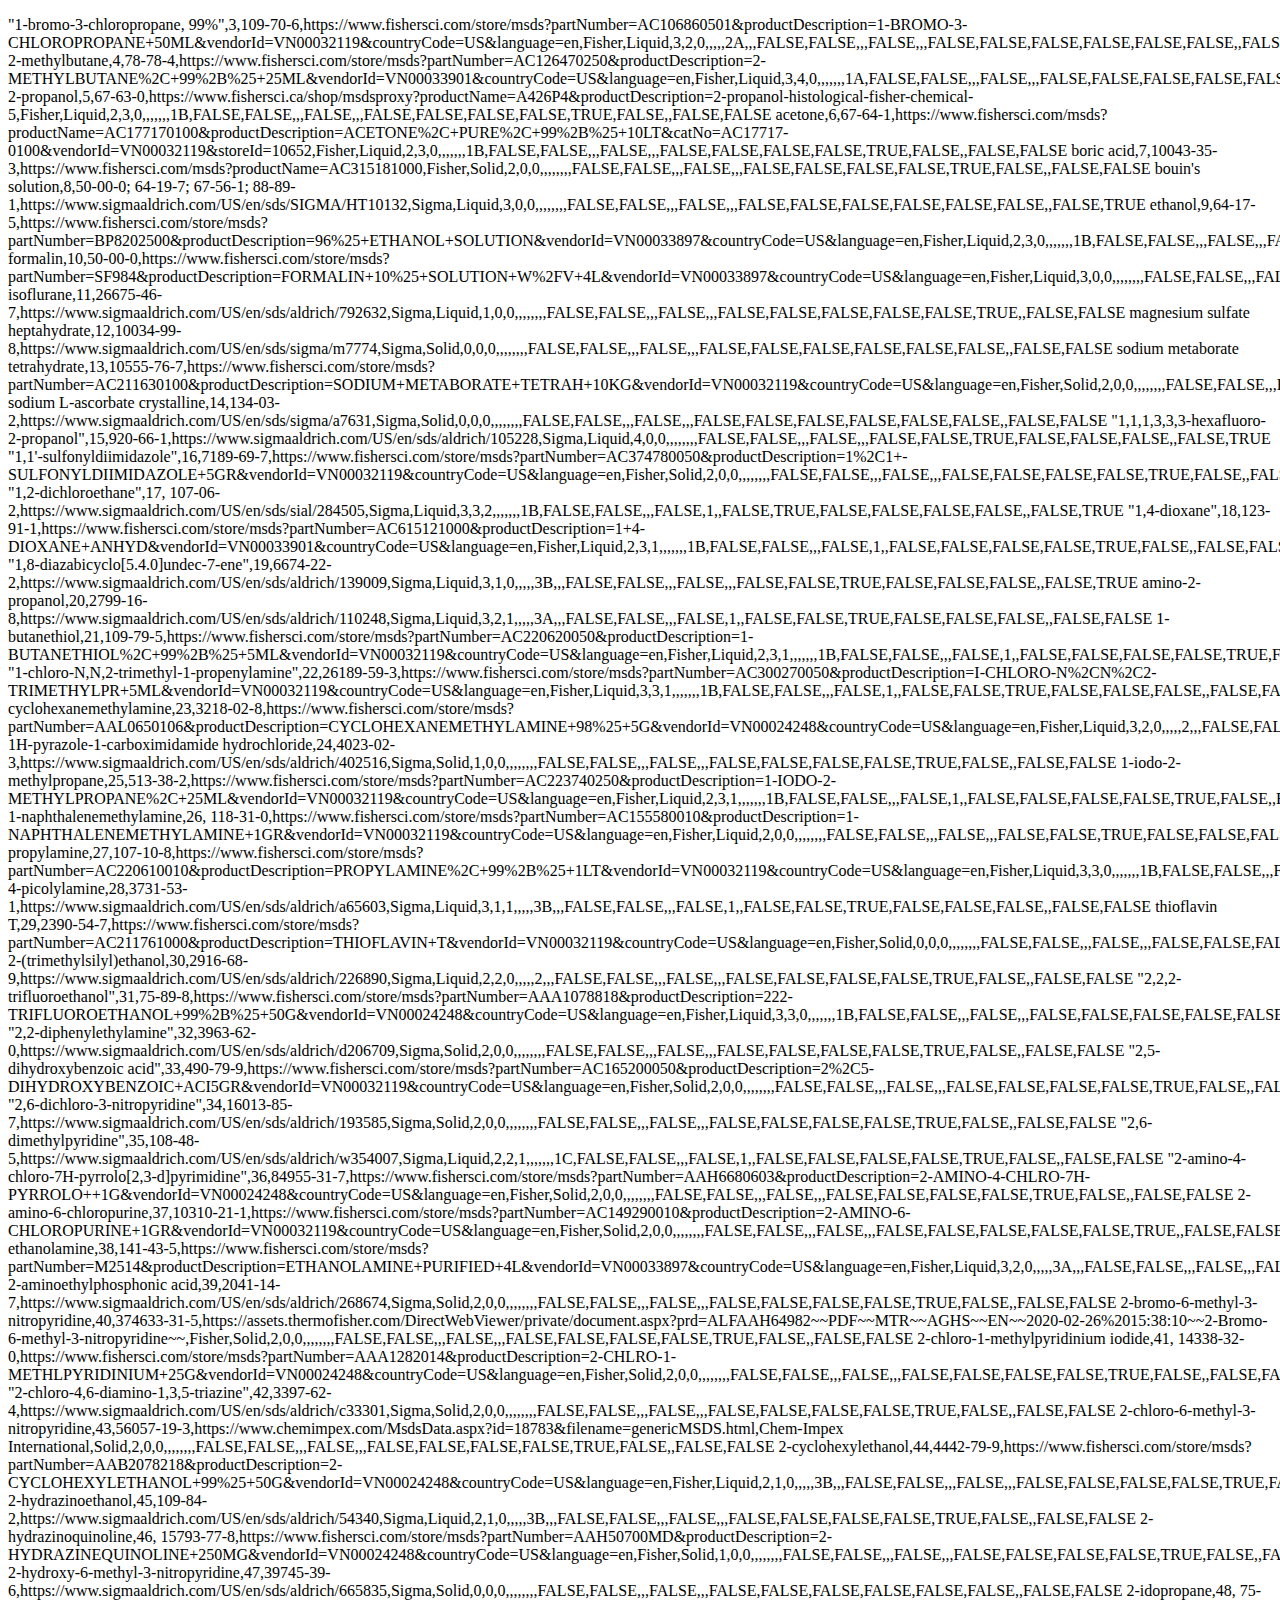
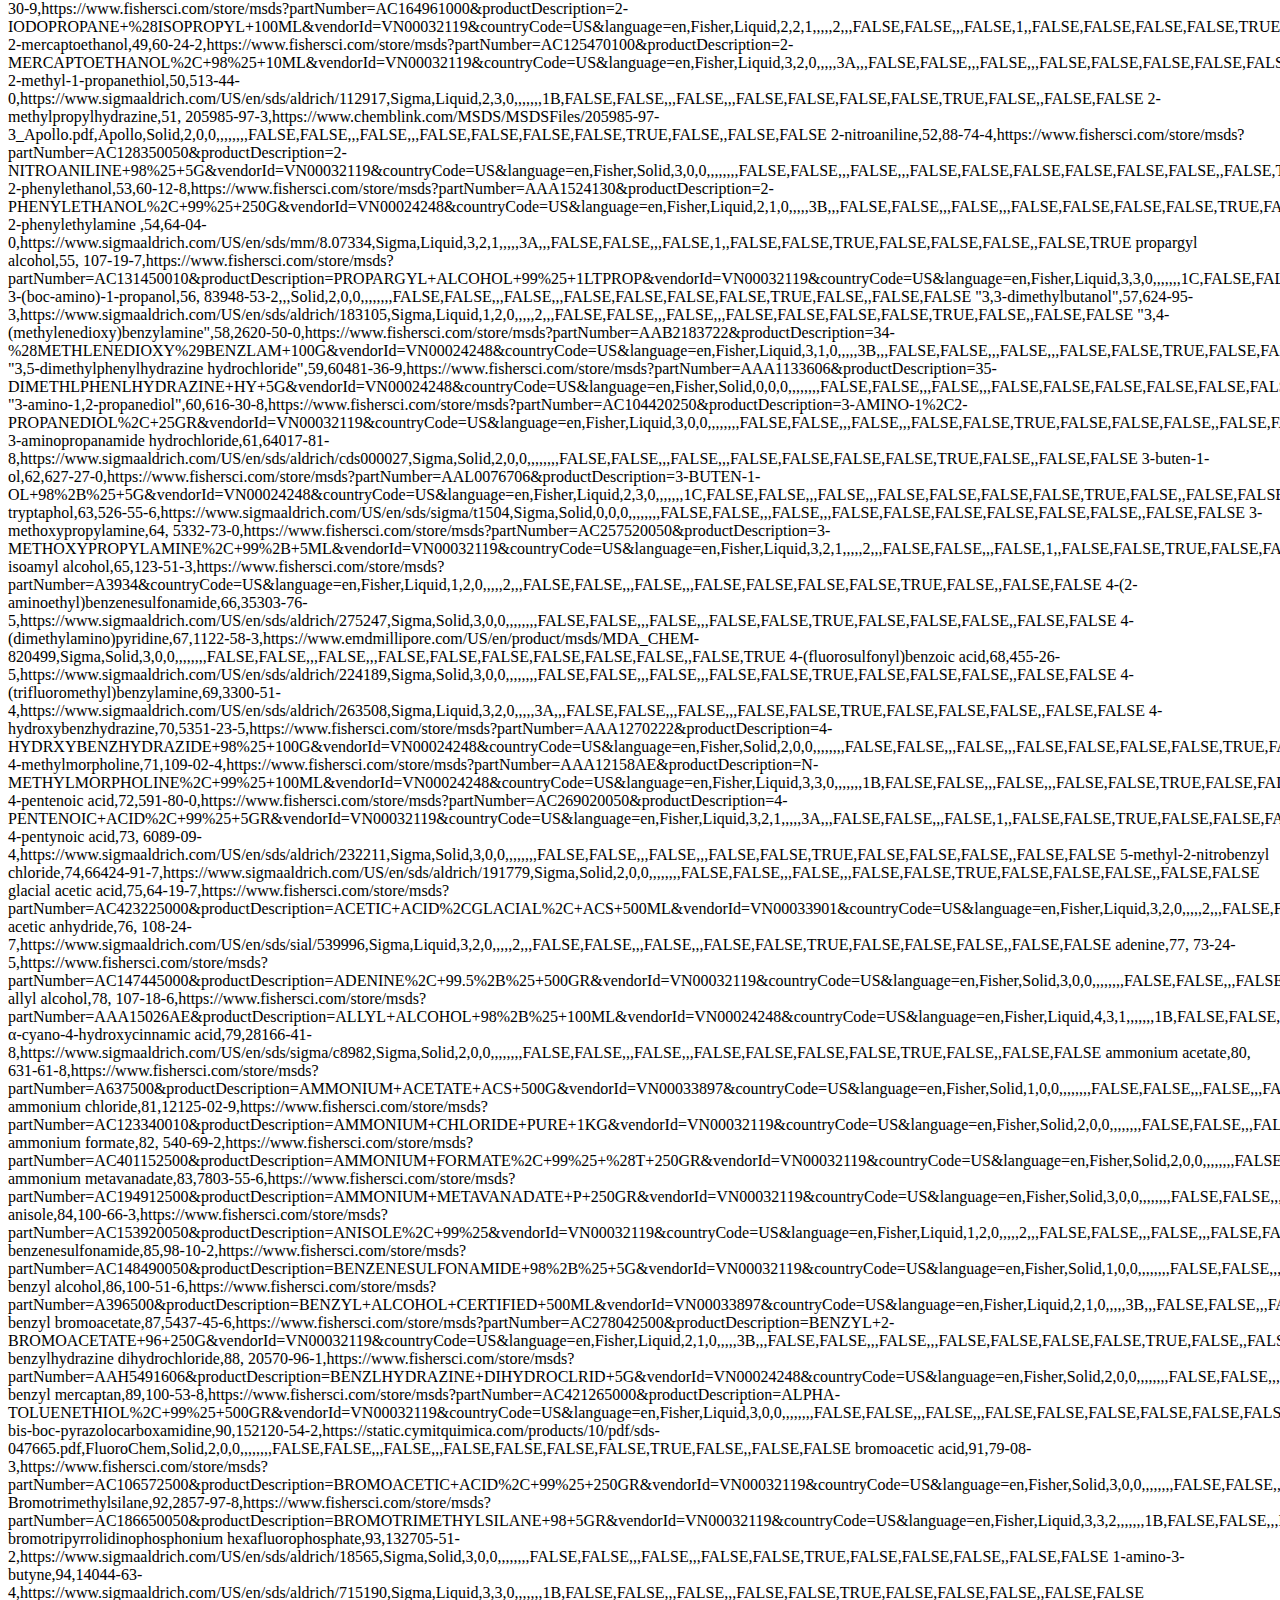
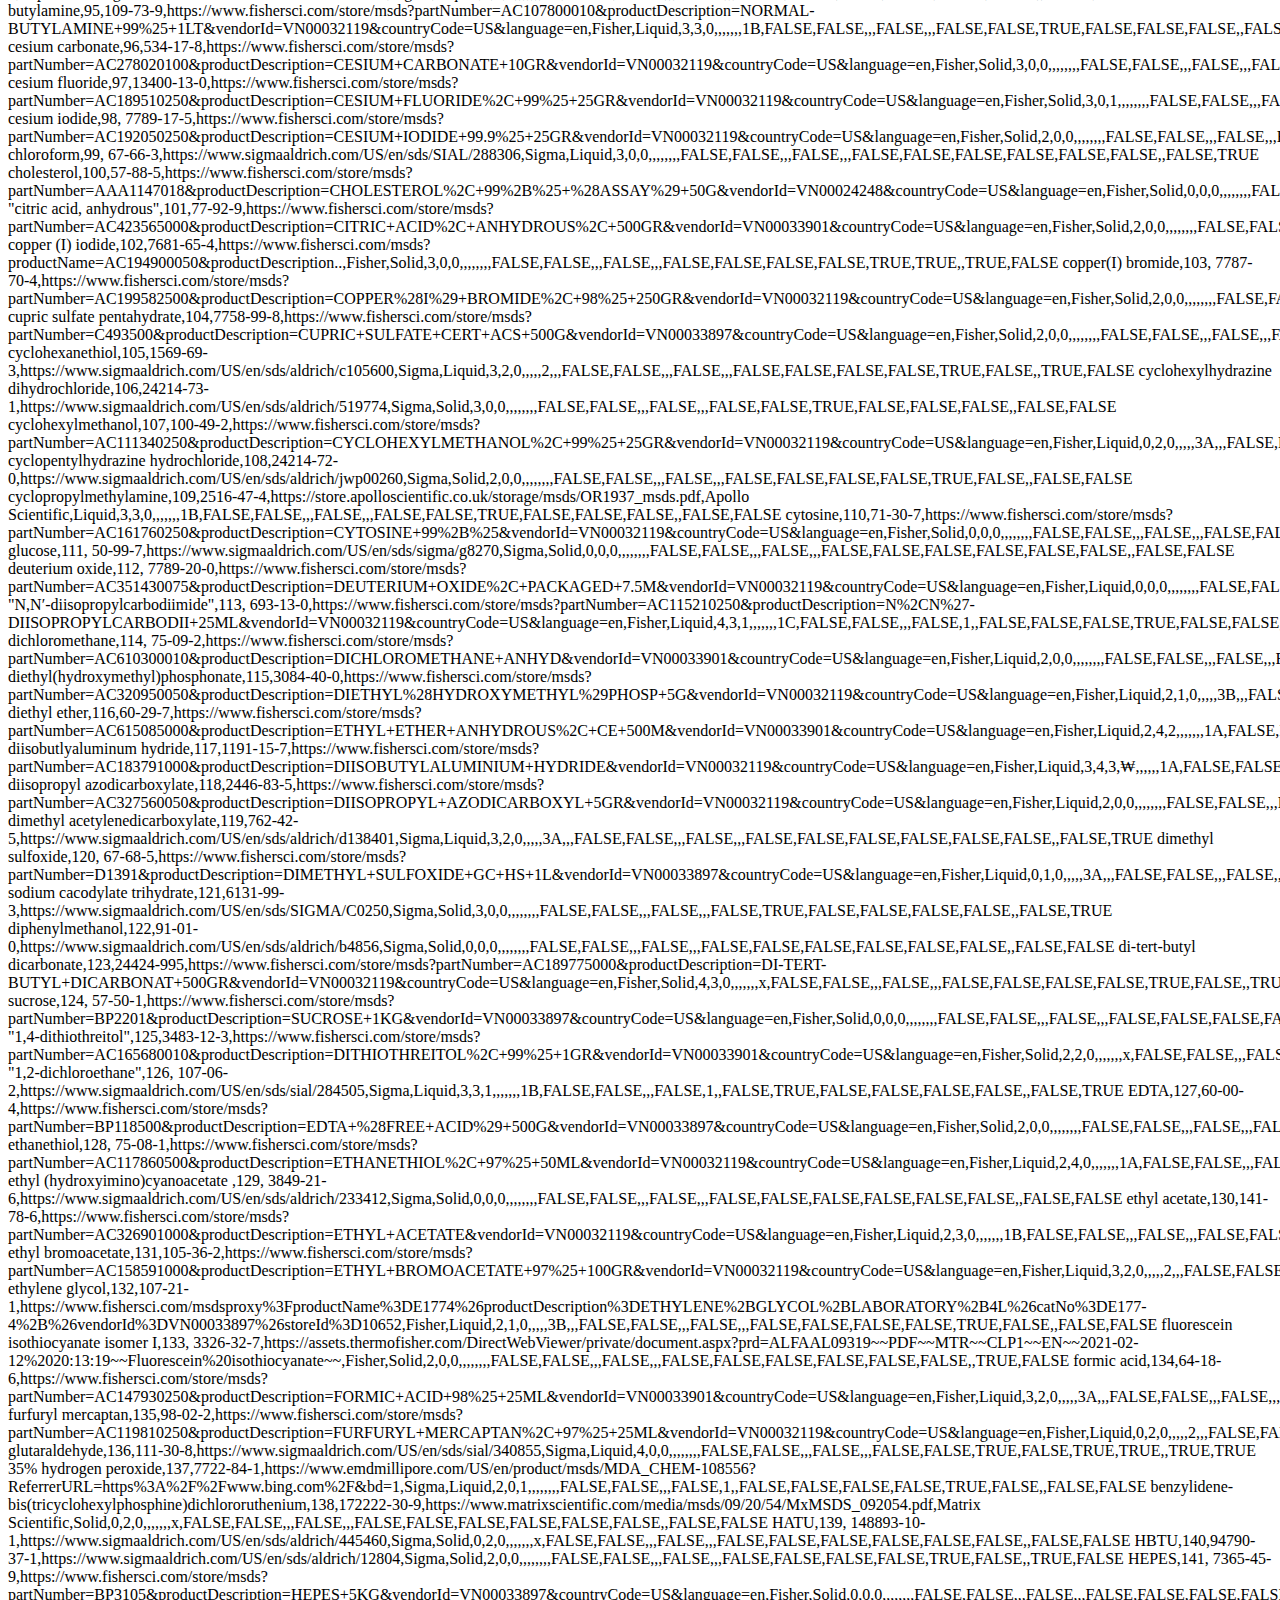
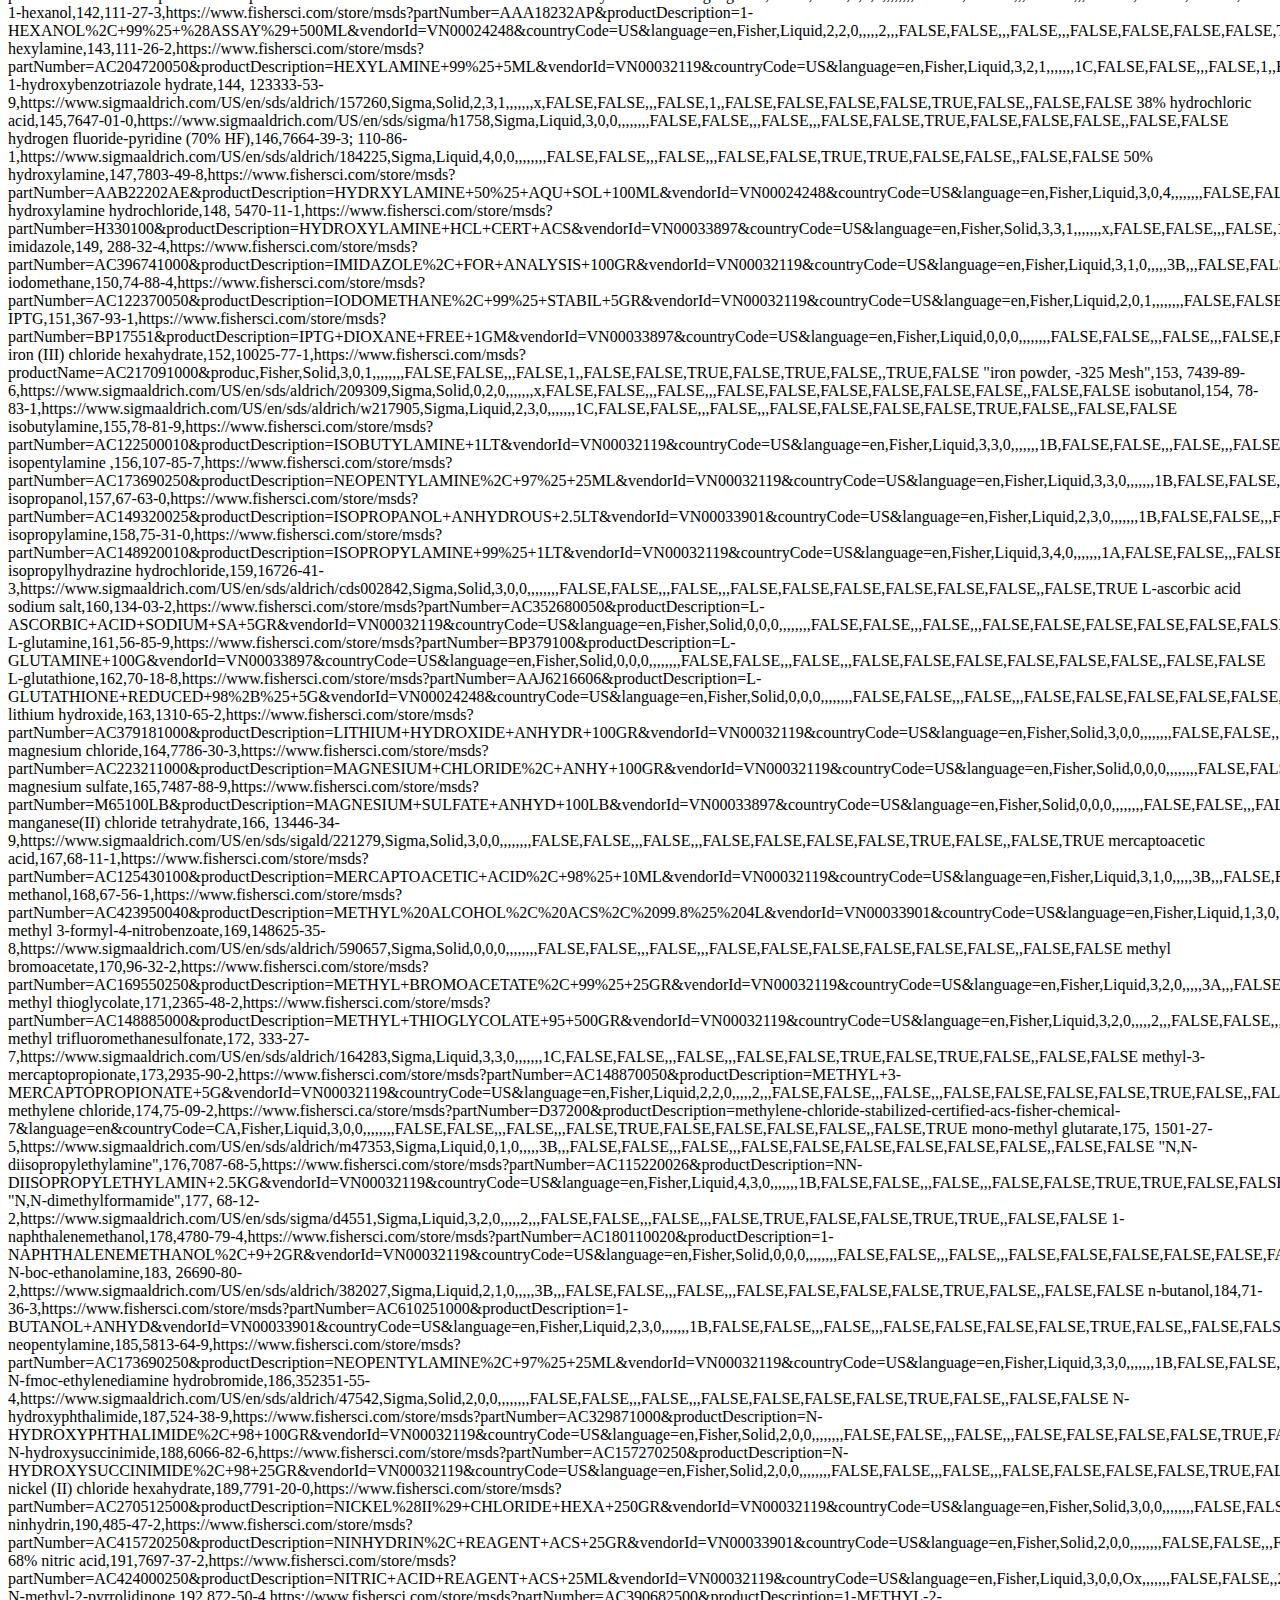
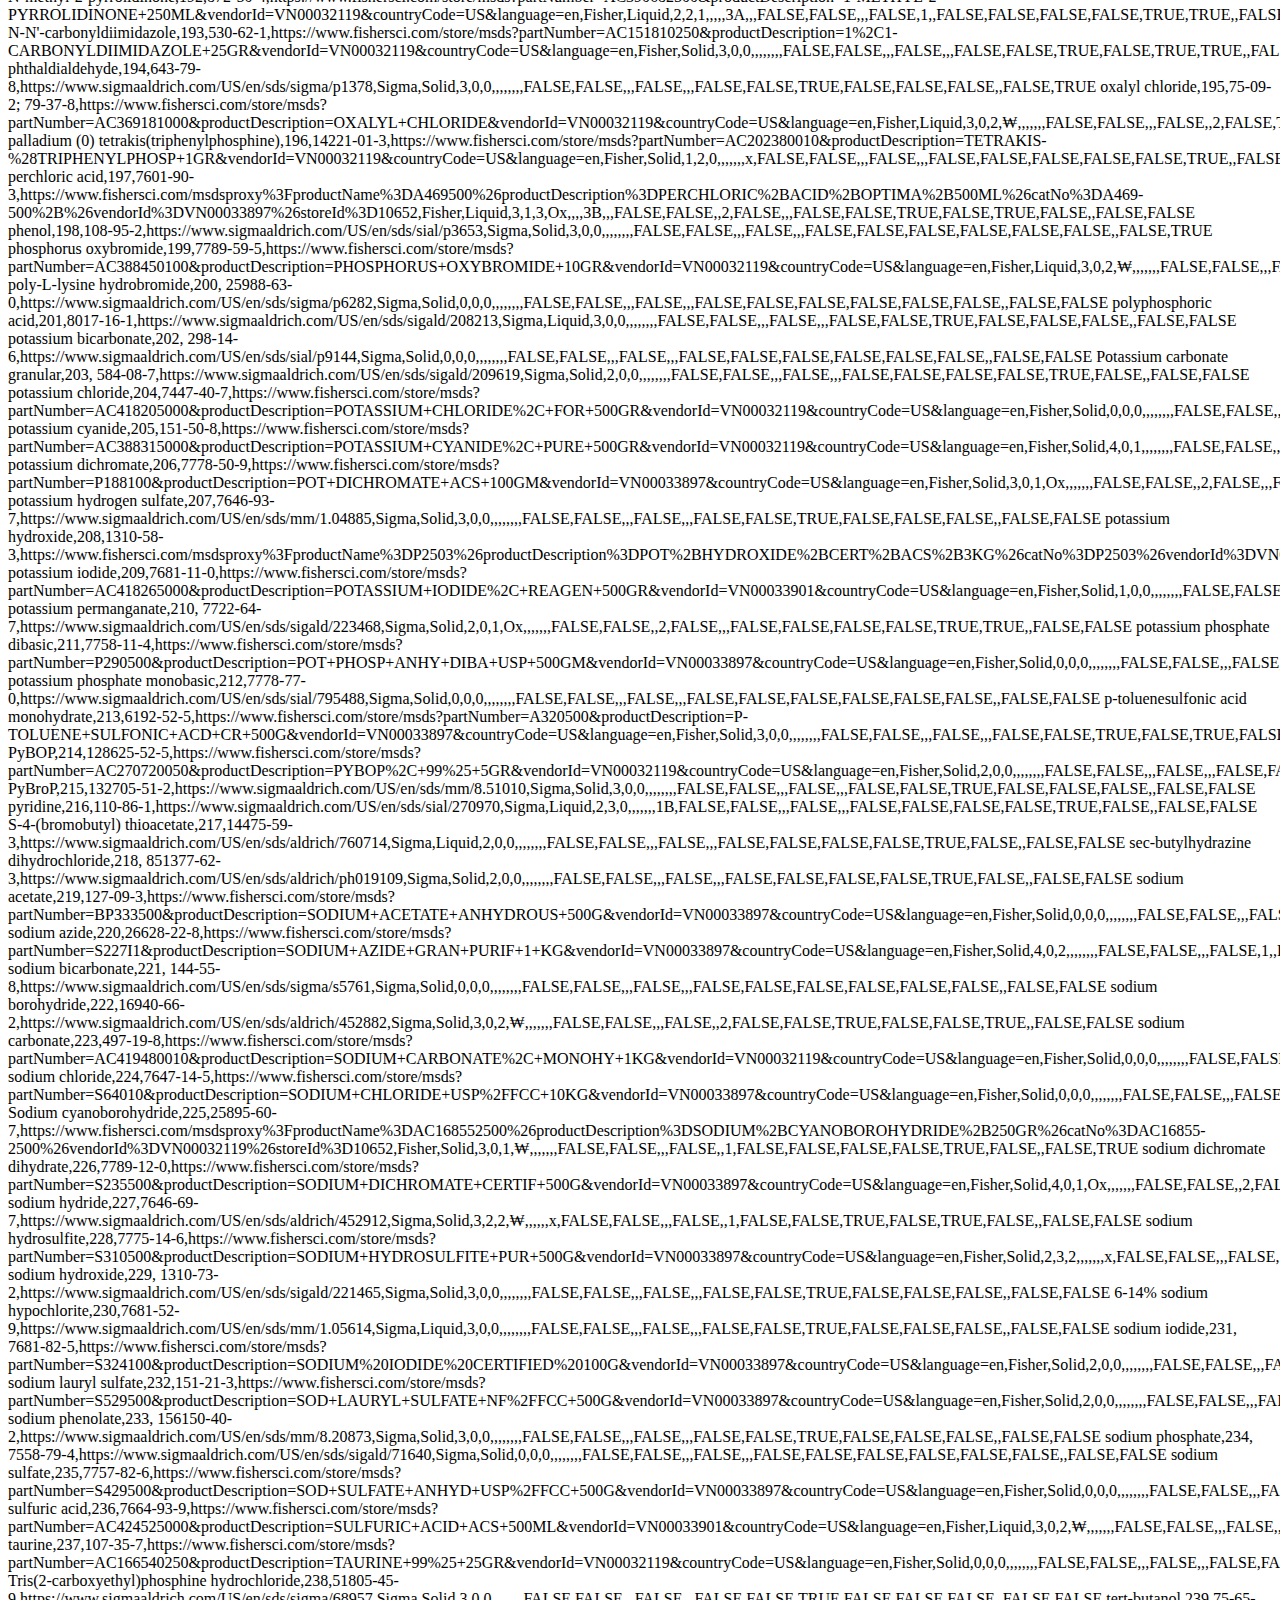
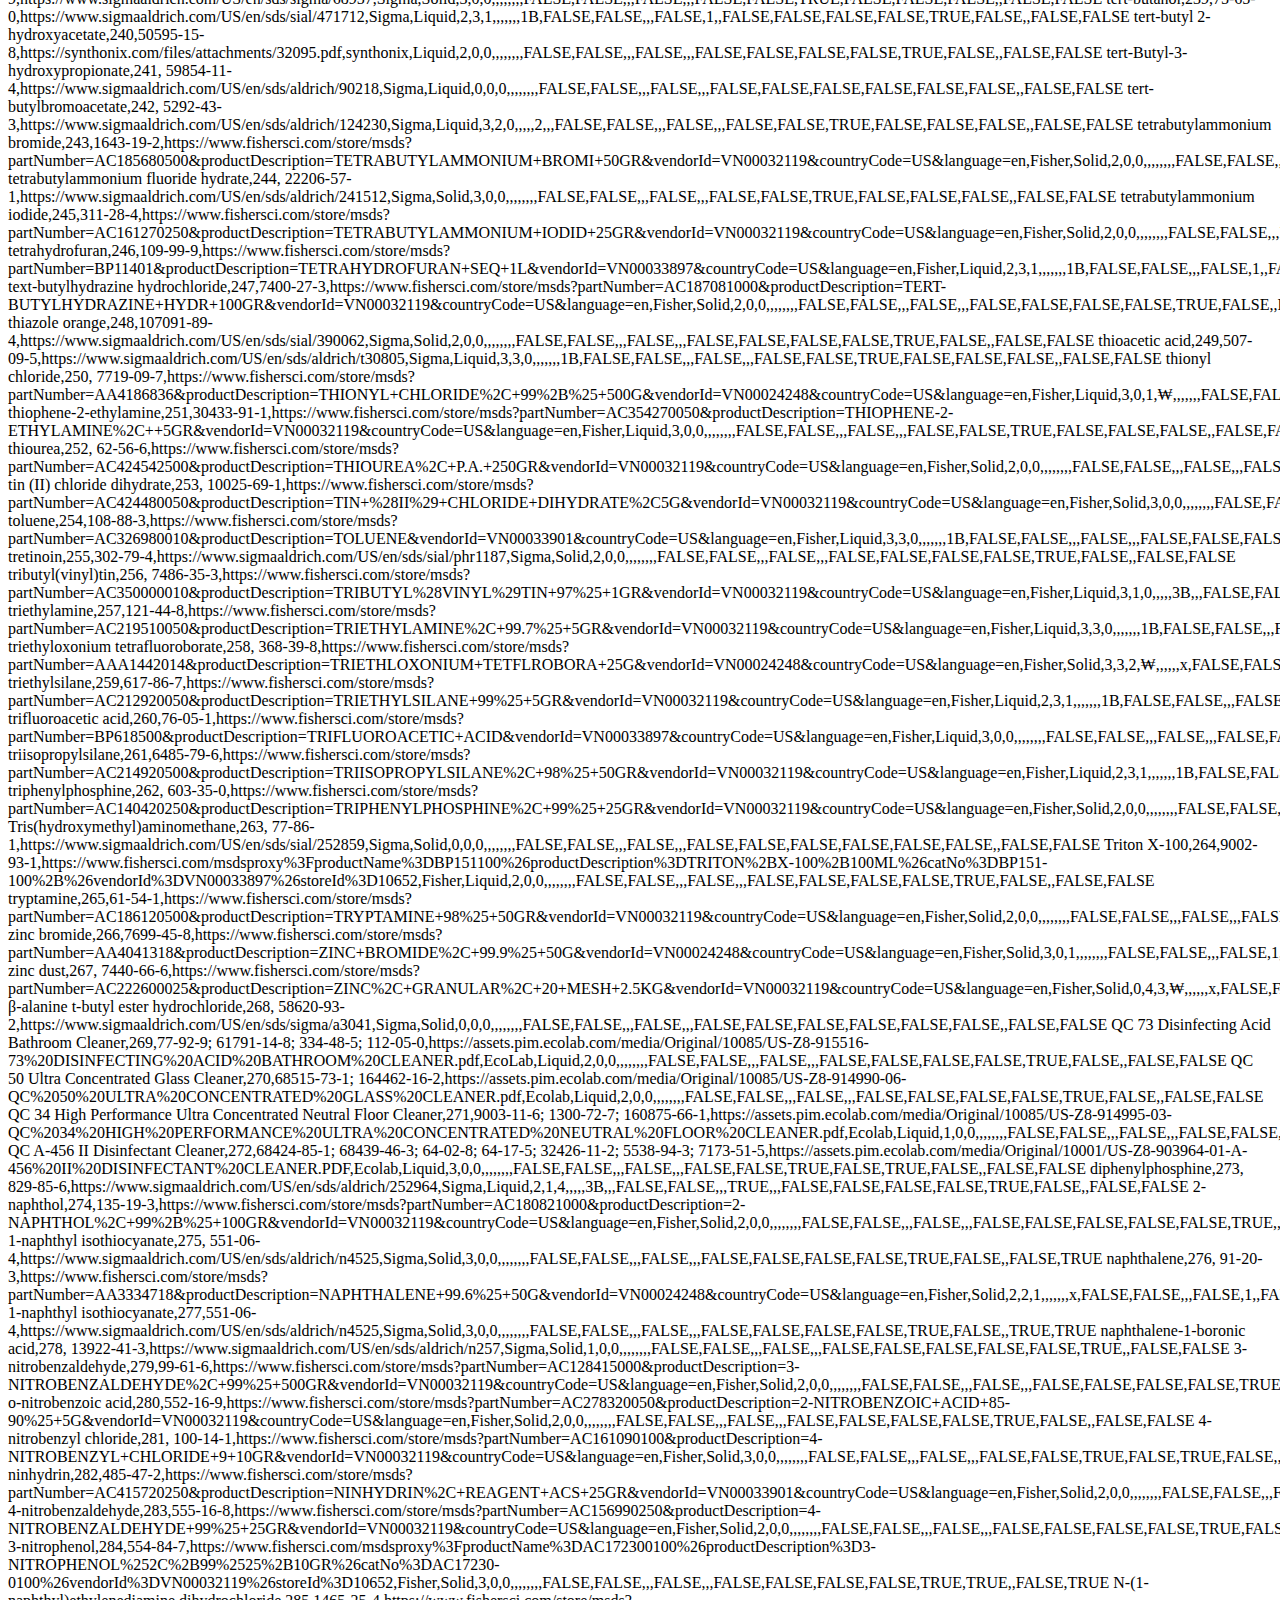
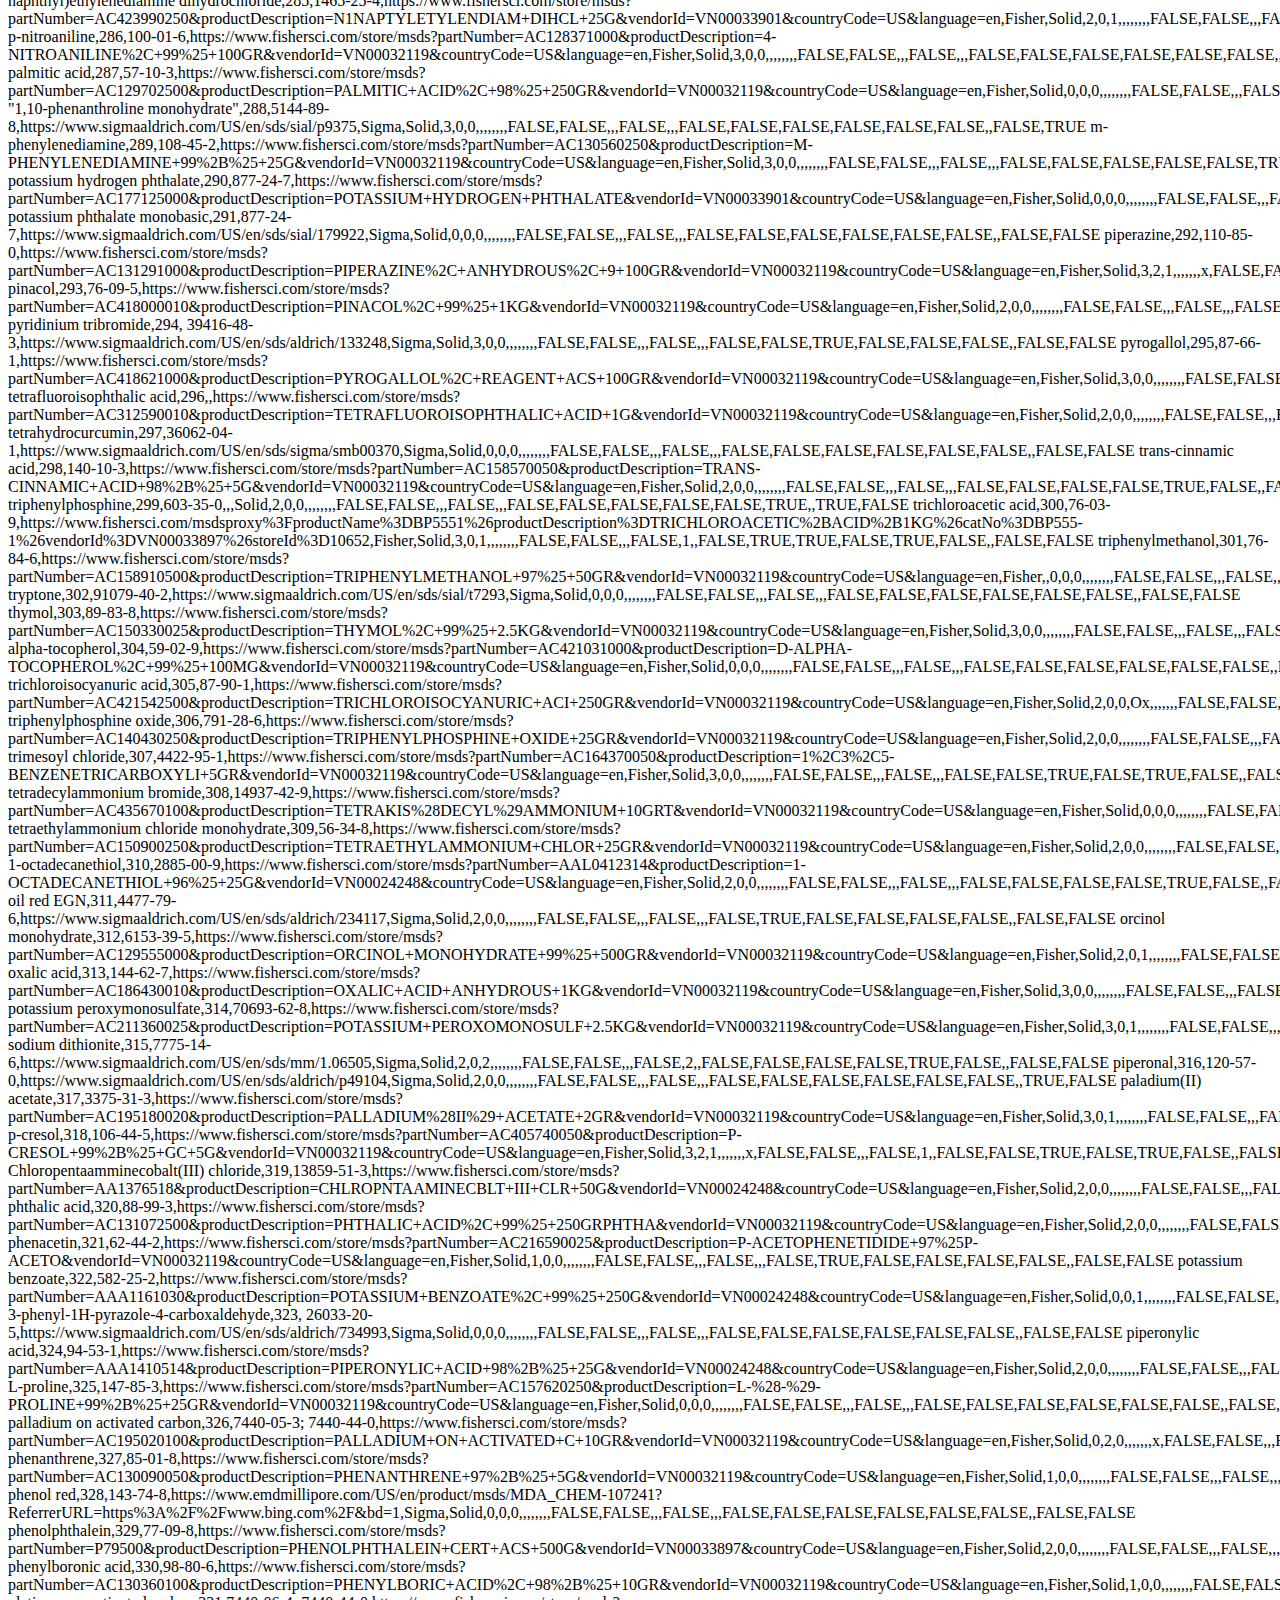
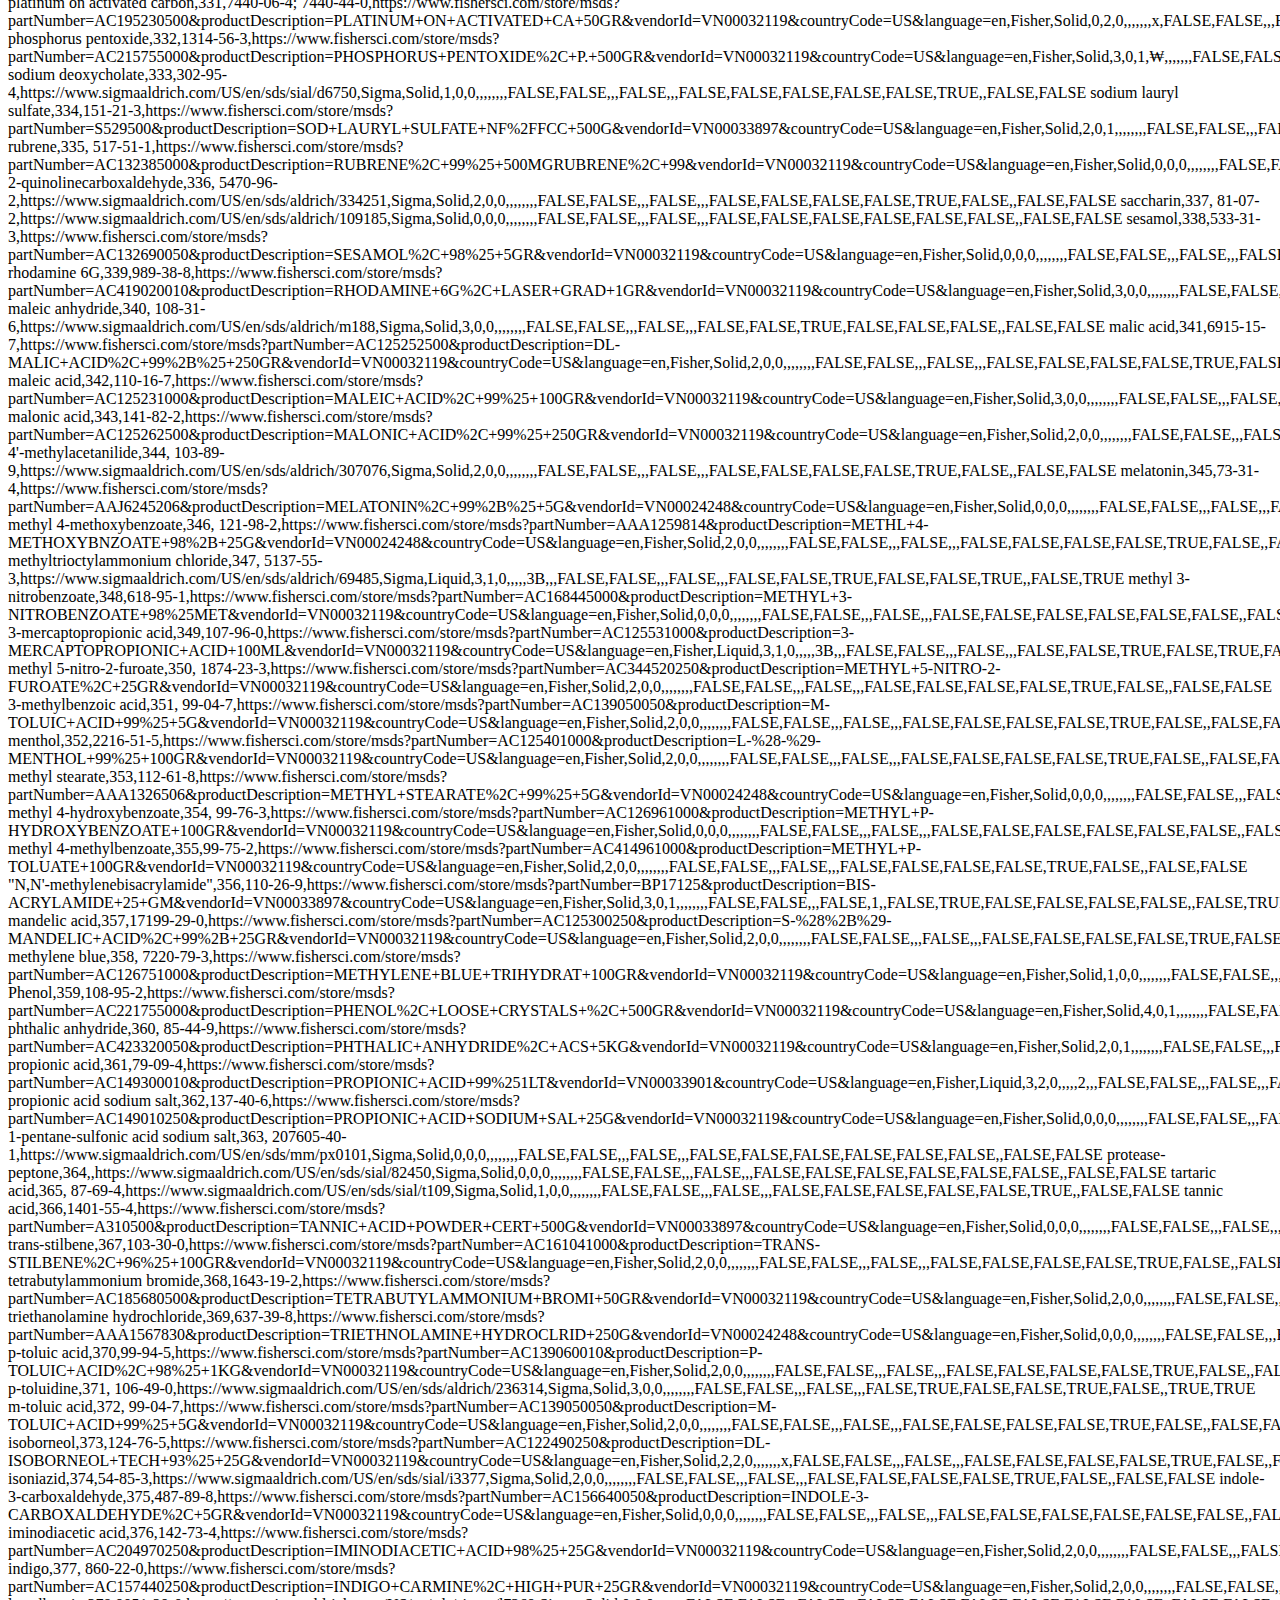
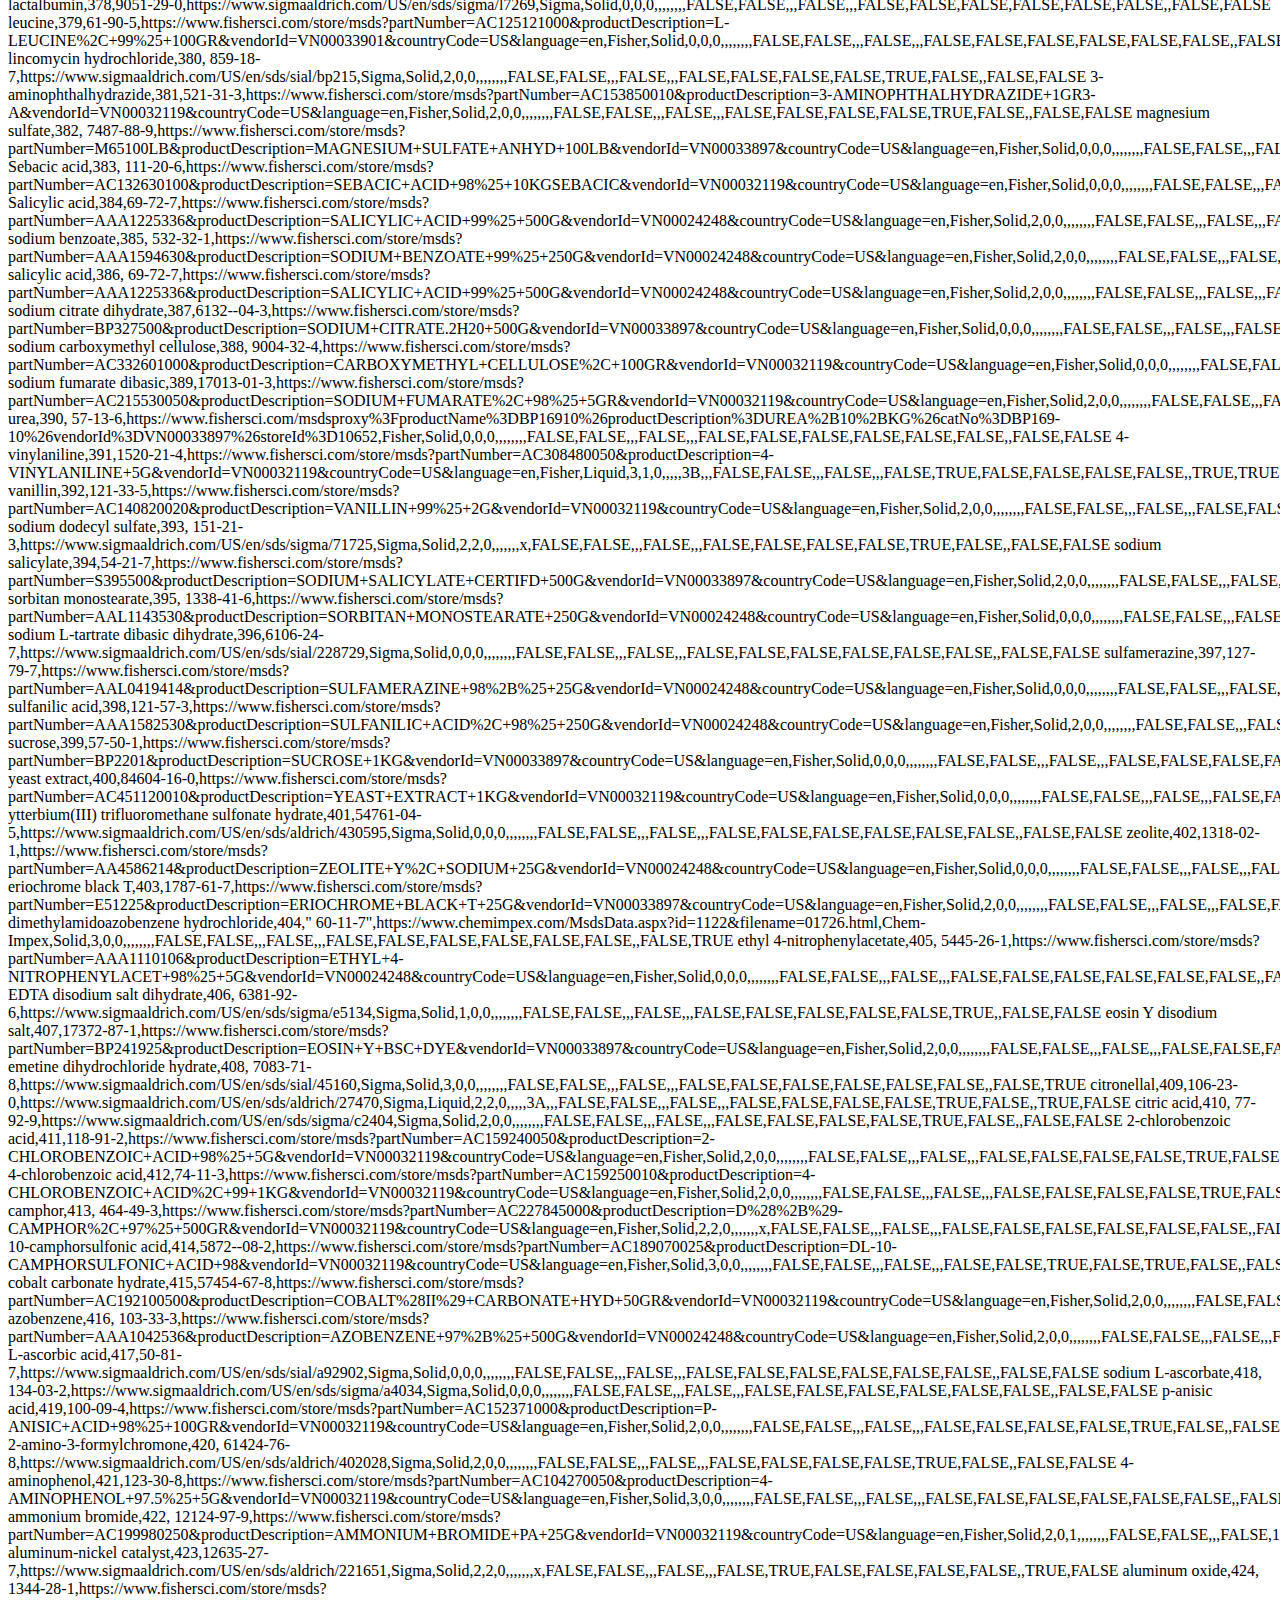
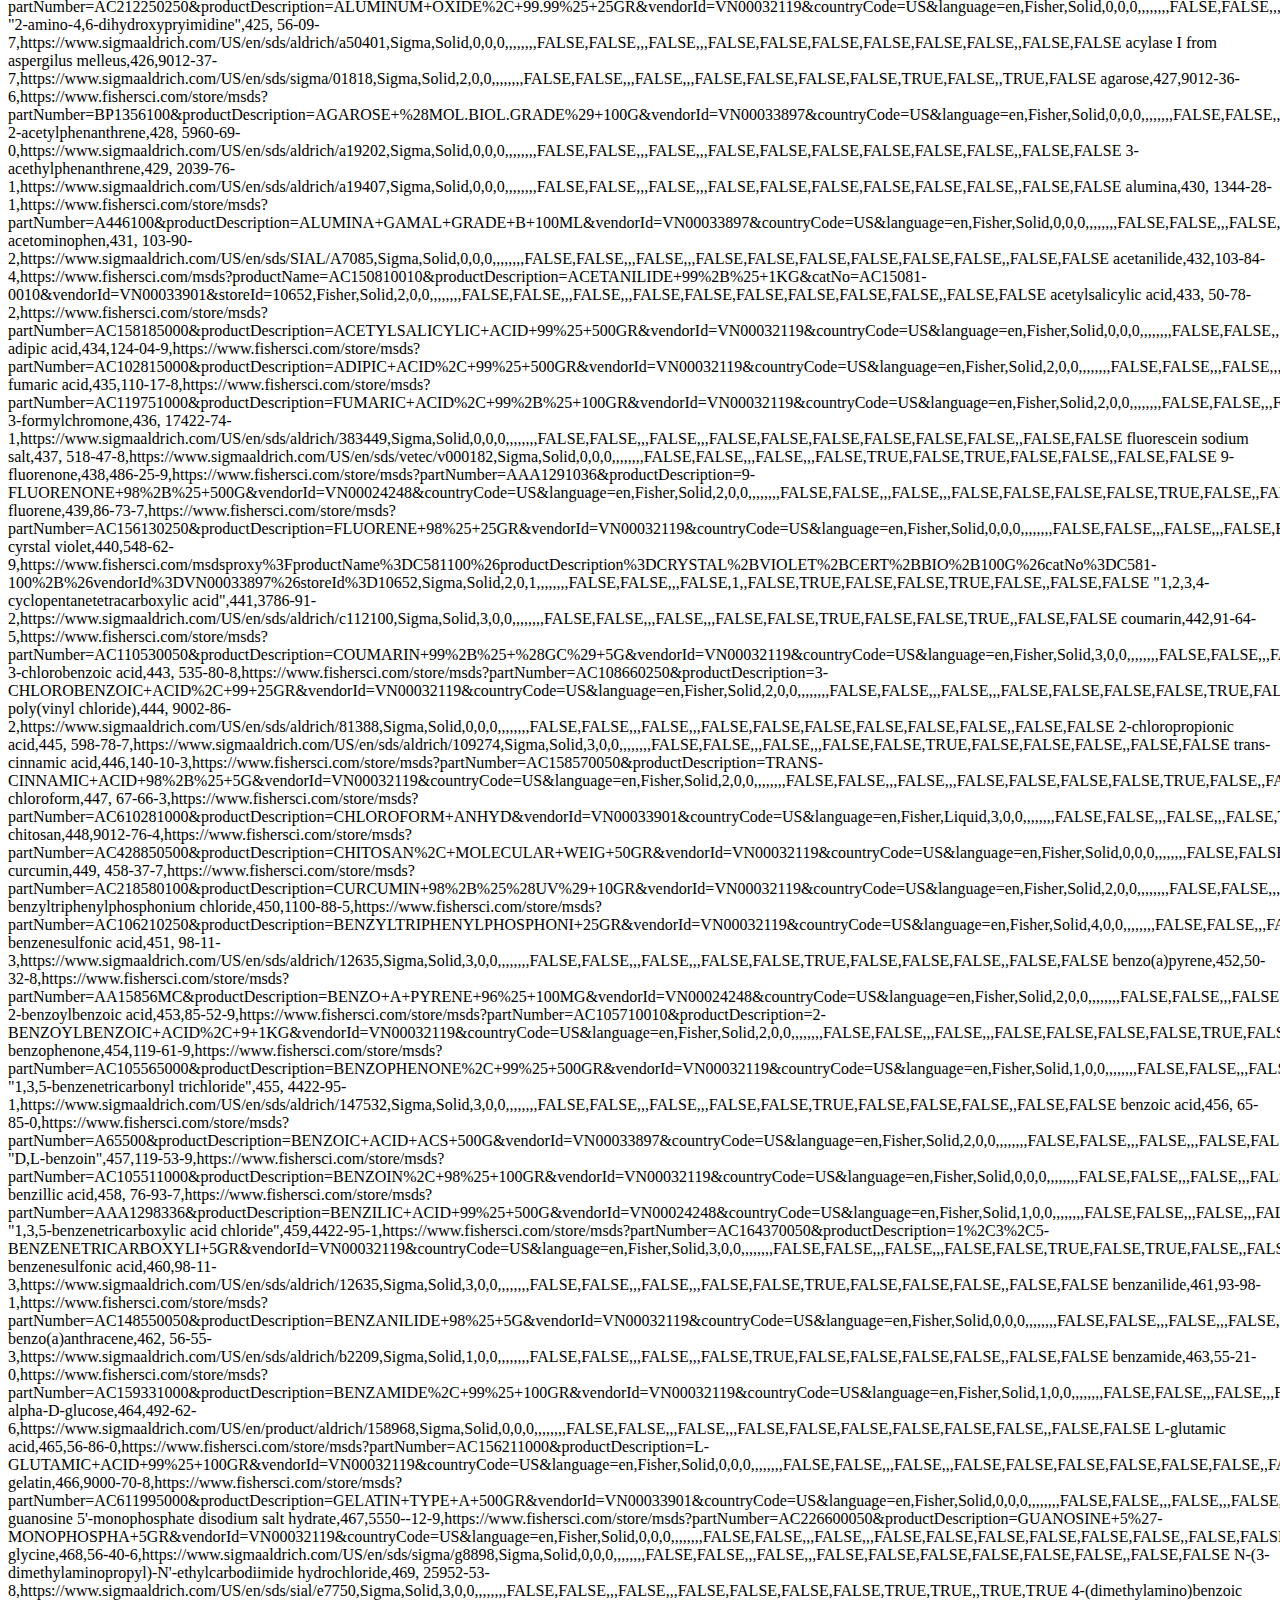
==== commit e2b74a3c: "Update index.html" ====
--- a/databaseonetwelve/index.html
+++ b/databaseonetwelve/index.html
@@ -3,7 +3,6 @@
 
     <body>
         <p>
-Chemical Name,ID,CAS,SDS Link,SDS Company,State,NFPA Health,NFPA Fire,NFPA React,NFPA Other,Aerosol,Ammunition,Combustible Fiber,Combustible Liquid,Explosive / Blasting Agent,Flammable,Inert Gas,LPG,Organic Peroxide,Oxidizer,Pyrophoric,Reactive,Water Reactive,Biohazard,Carcinogen,Corrosive,Highly Toxic,Irritant,Other Health Hazard,Radioactive,Sensitizer,Toxic
 "1-bromo-3-chloropropane, 99%",3,109-70-6,https://www.fishersci.com/store/msds?partNumber=AC106860501&productDescription=1-BROMO-3-CHLOROPROPANE+50ML&vendorId=VN00032119&countryCode=US&language=en,Fisher,Liquid,3,2,0,,,,,2A,,,FALSE,FALSE,,,FALSE,,,FALSE,FALSE,FALSE,FALSE,FALSE,FALSE,,FALSE,TRUE
 2-methylbutane,4,78-78-4,https://www.fishersci.com/store/msds?partNumber=AC126470250&productDescription=2-METHYLBUTANE%2C+99%2B%25+25ML&vendorId=VN00033901&countryCode=US&language=en,Fisher,Liquid,3,4,0,,,,,,,1A,FALSE,FALSE,,,FALSE,,,FALSE,FALSE,FALSE,FALSE,FALSE,TRUE,,FALSE,FALSE
 2-propanol,5,67-63-0,https://www.fishersci.ca/shop/msdsproxy?productName=A426P4&productDescription=2-propanol-histological-fisher-chemical-5,Fisher,Liquid,2,3,0,,,,,,,1B,FALSE,FALSE,,,FALSE,,,FALSE,FALSE,FALSE,FALSE,TRUE,FALSE,,FALSE,FALSE
